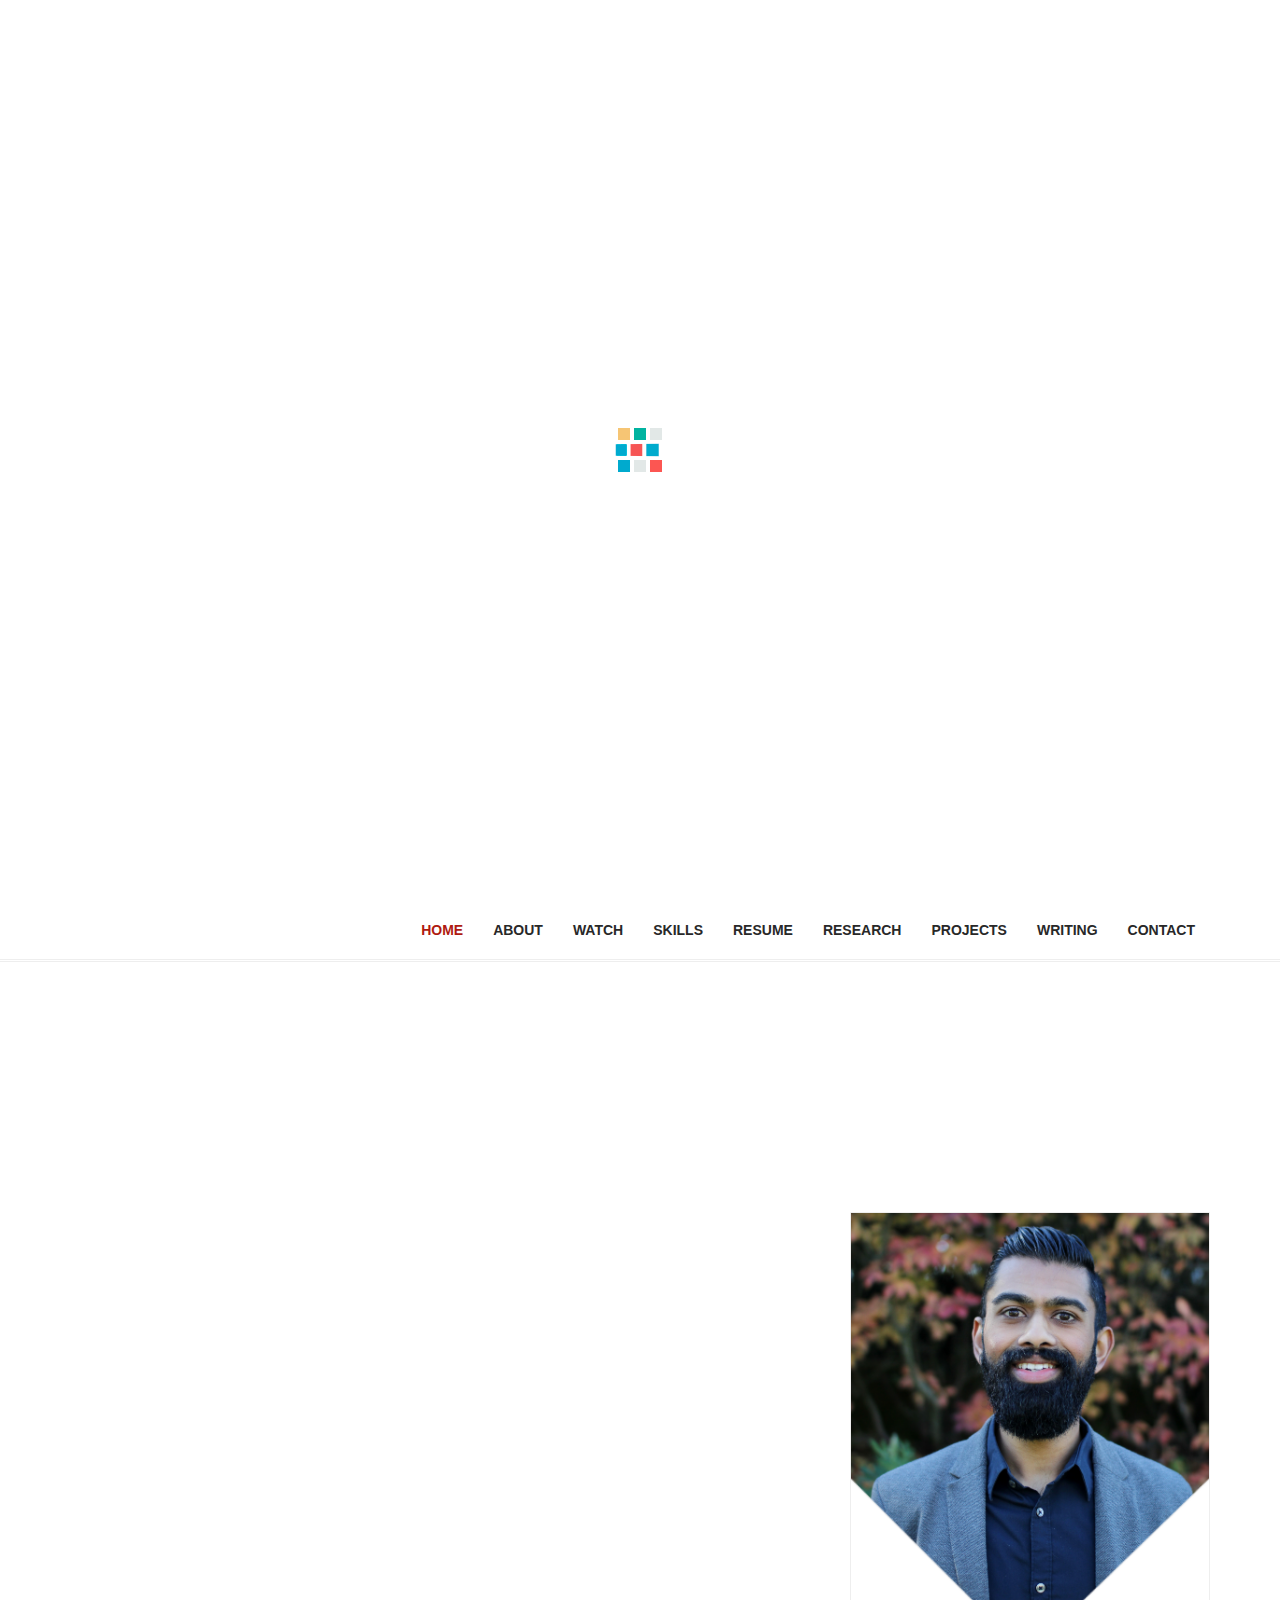
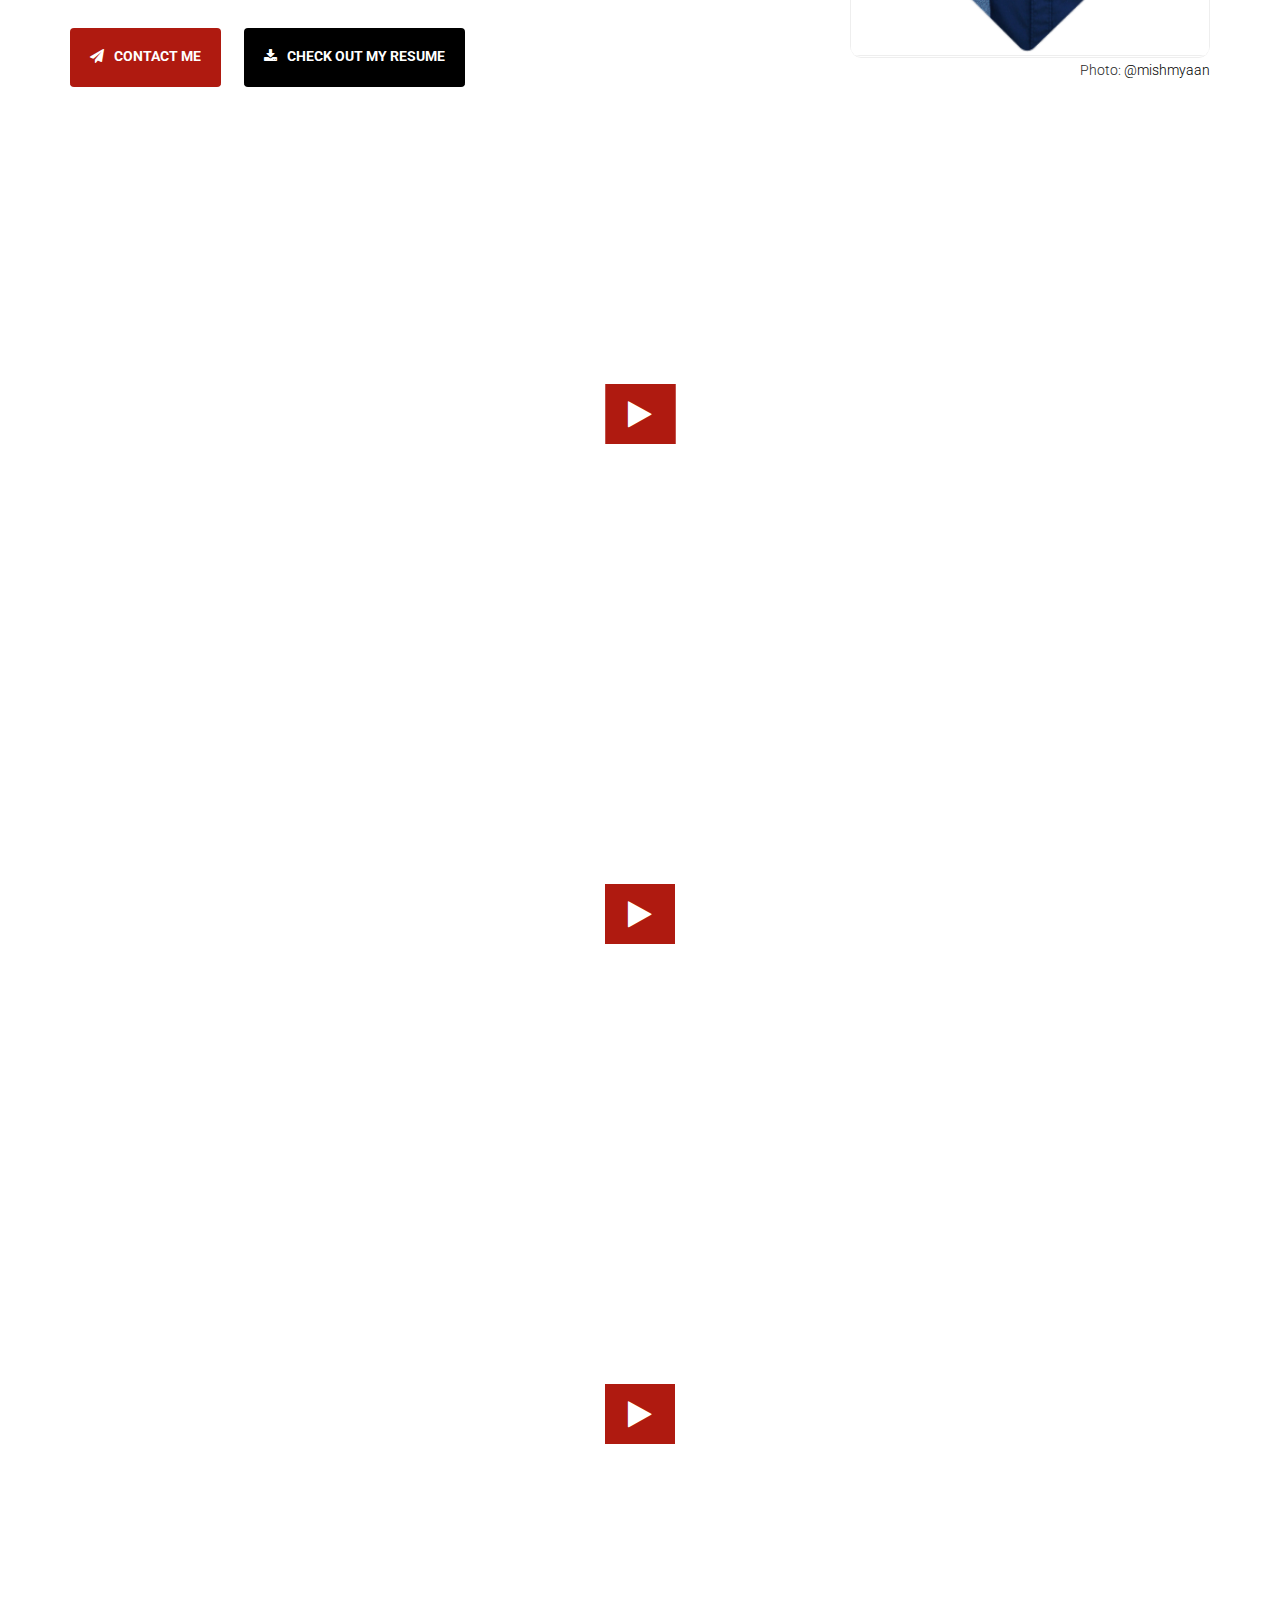
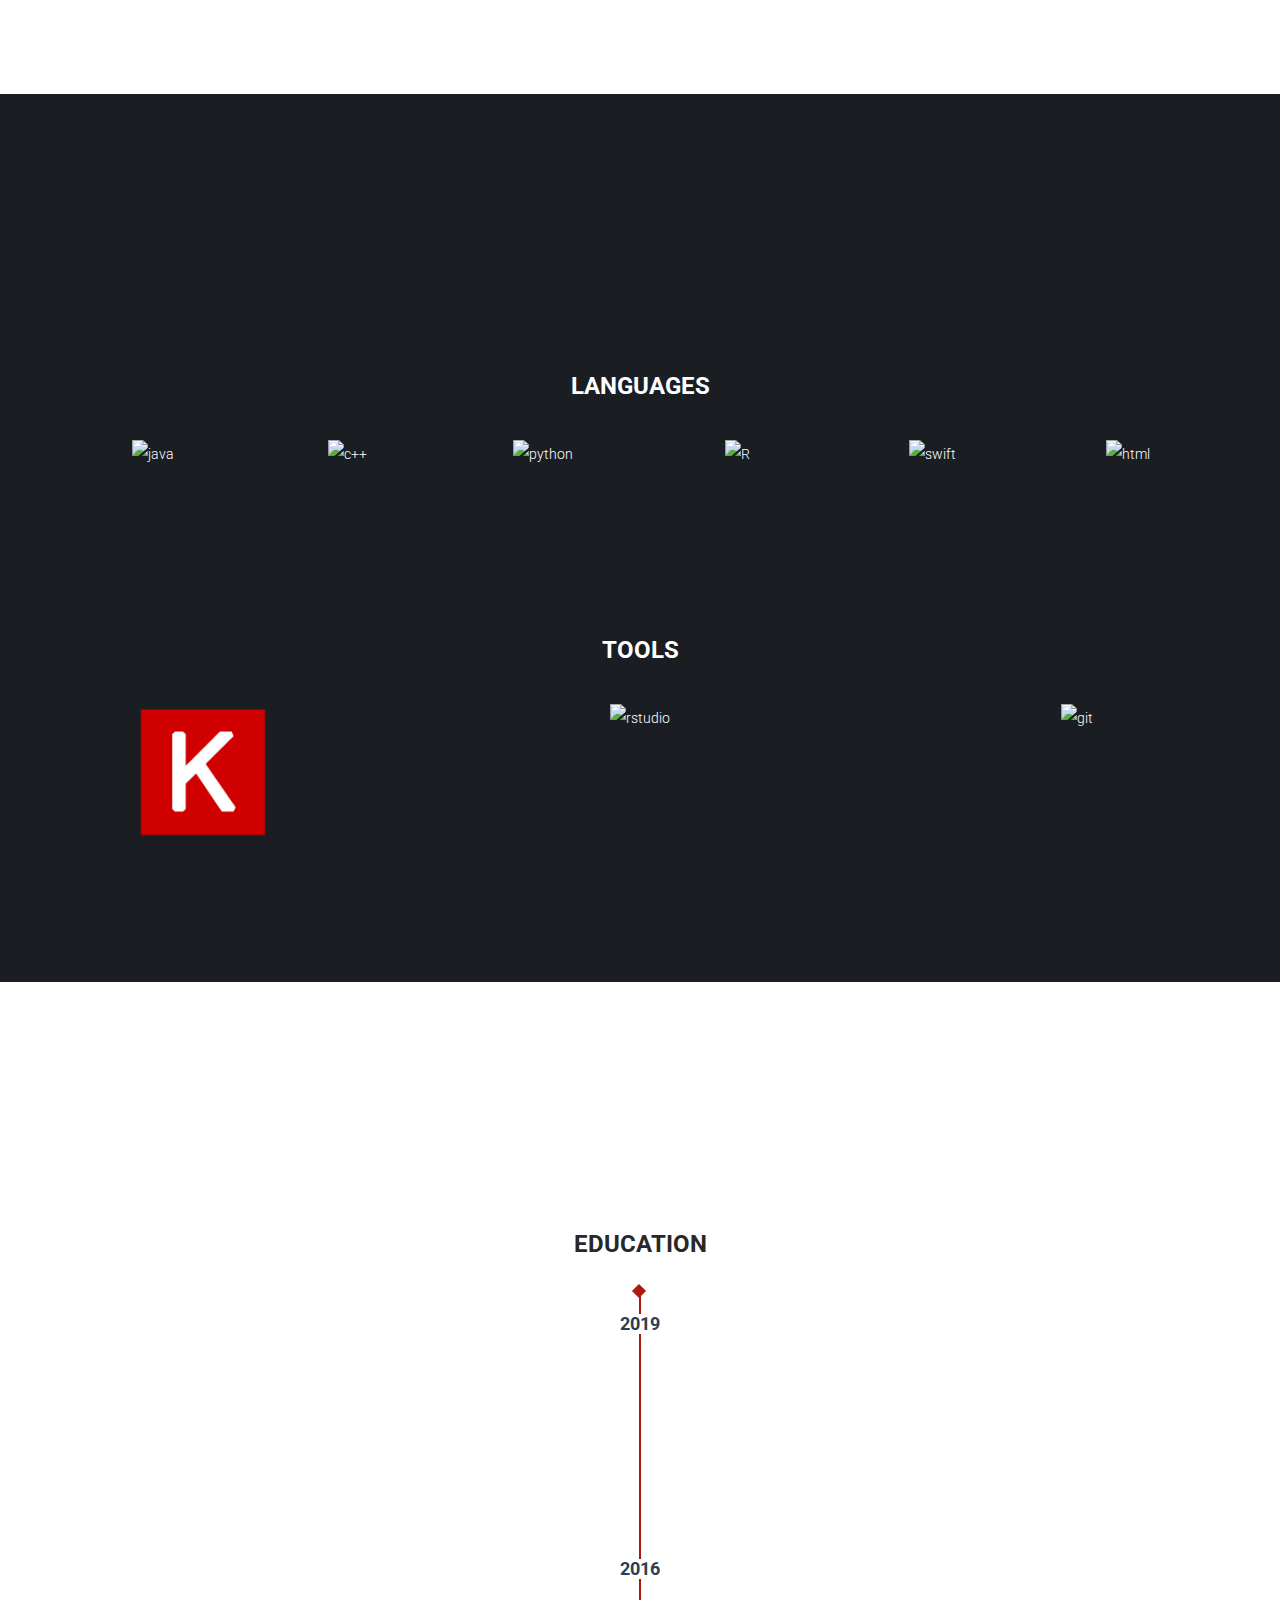
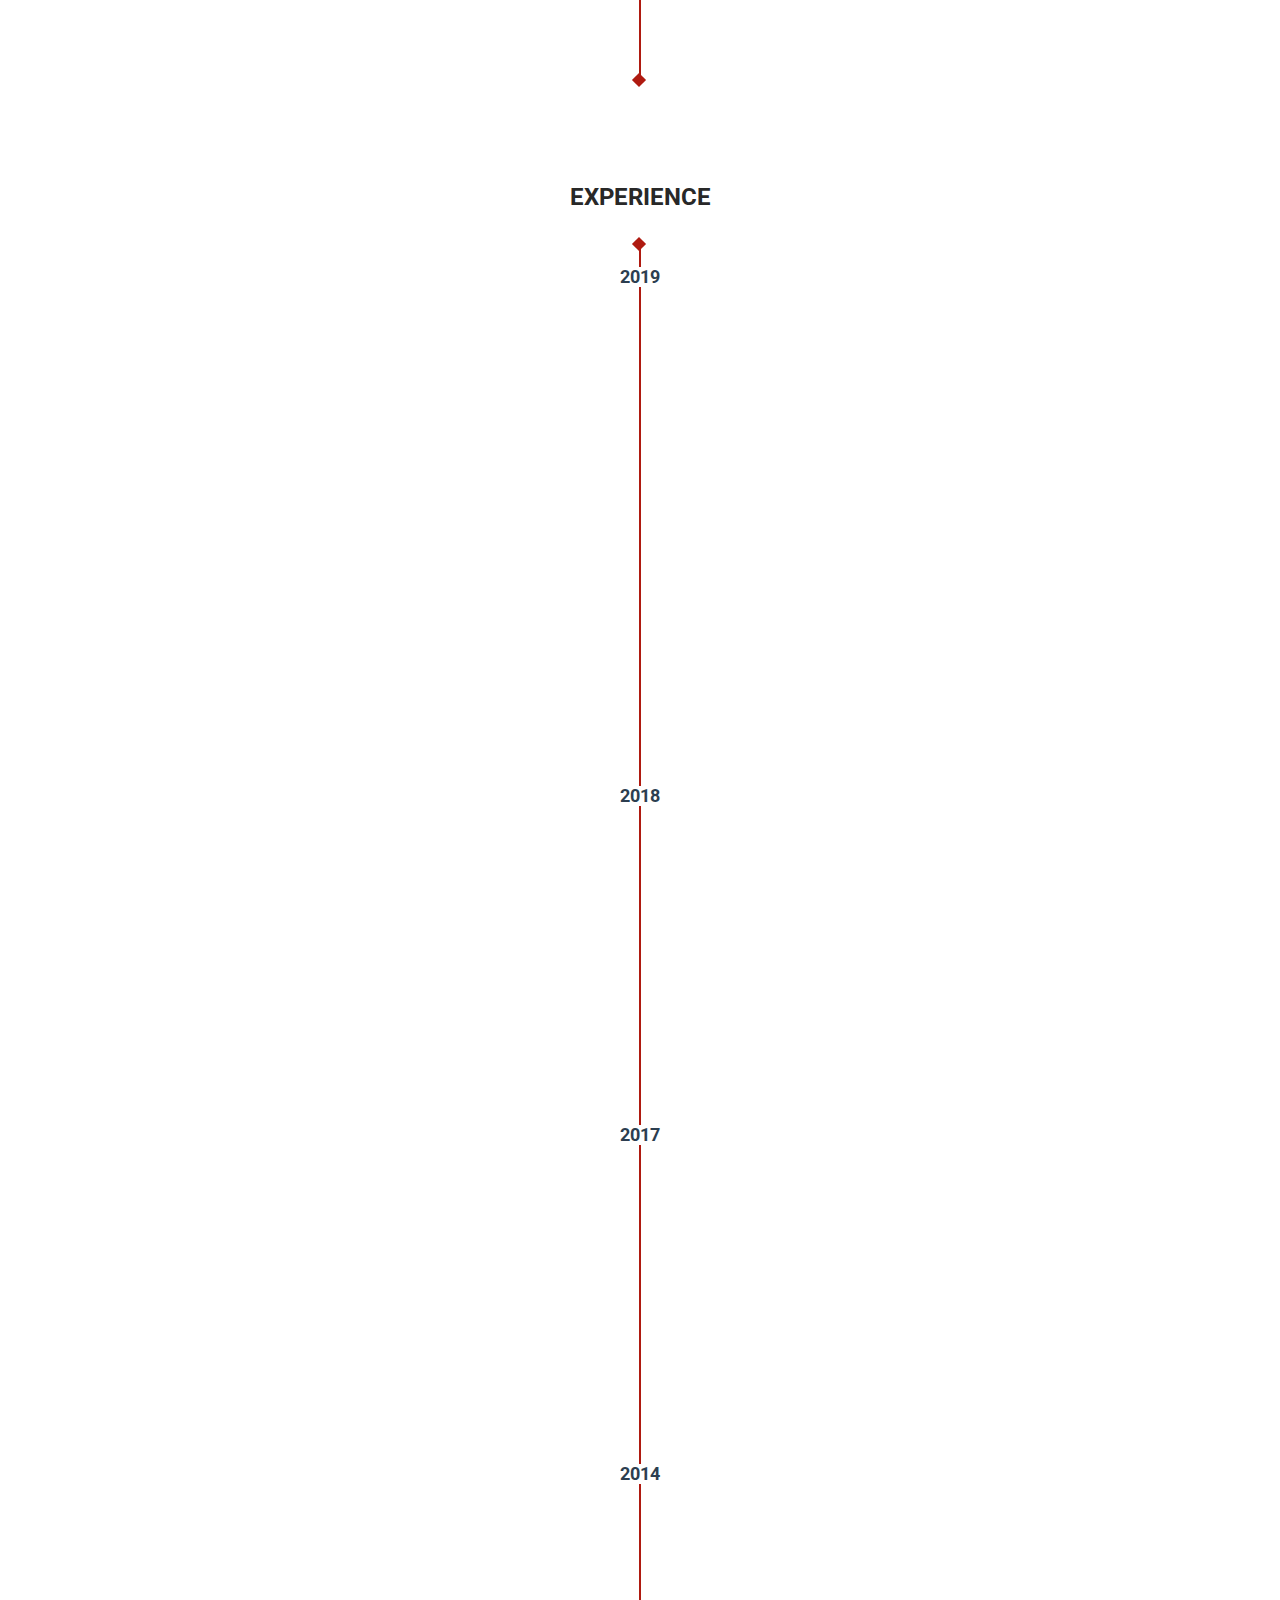
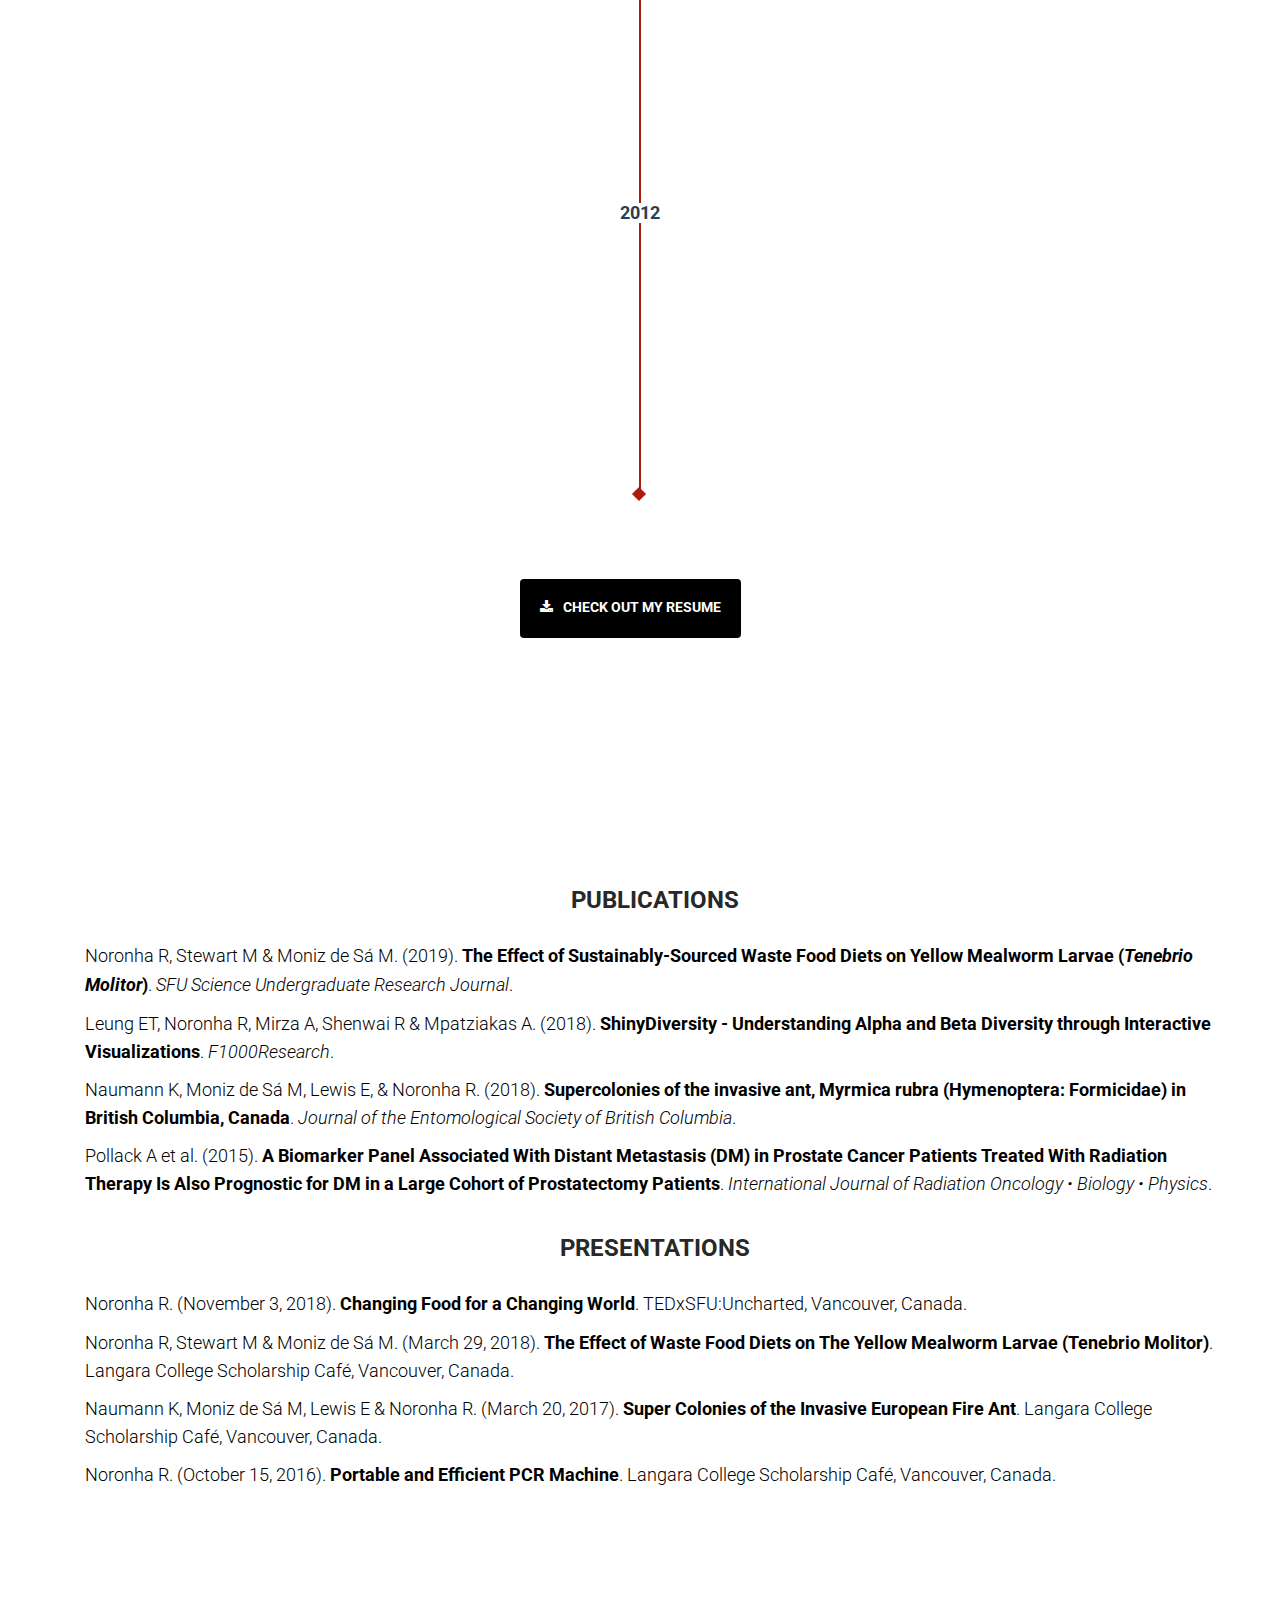
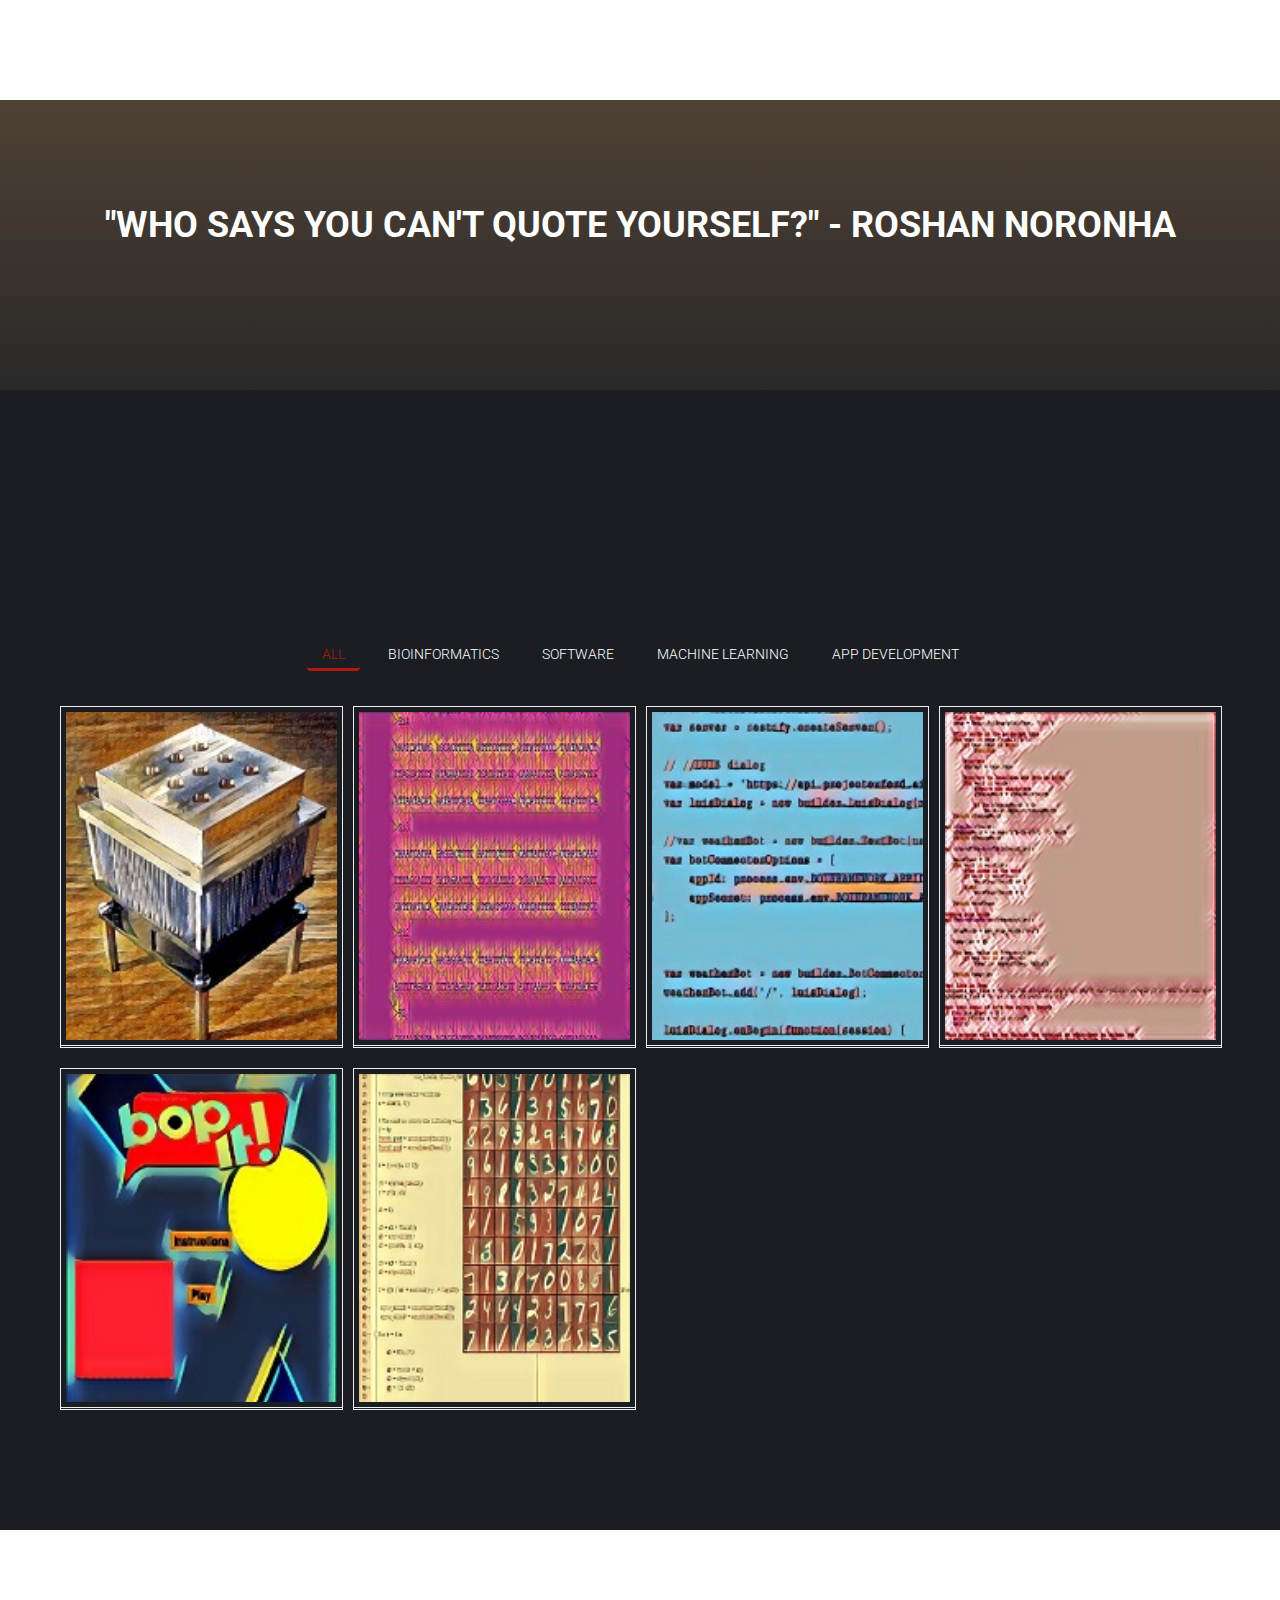
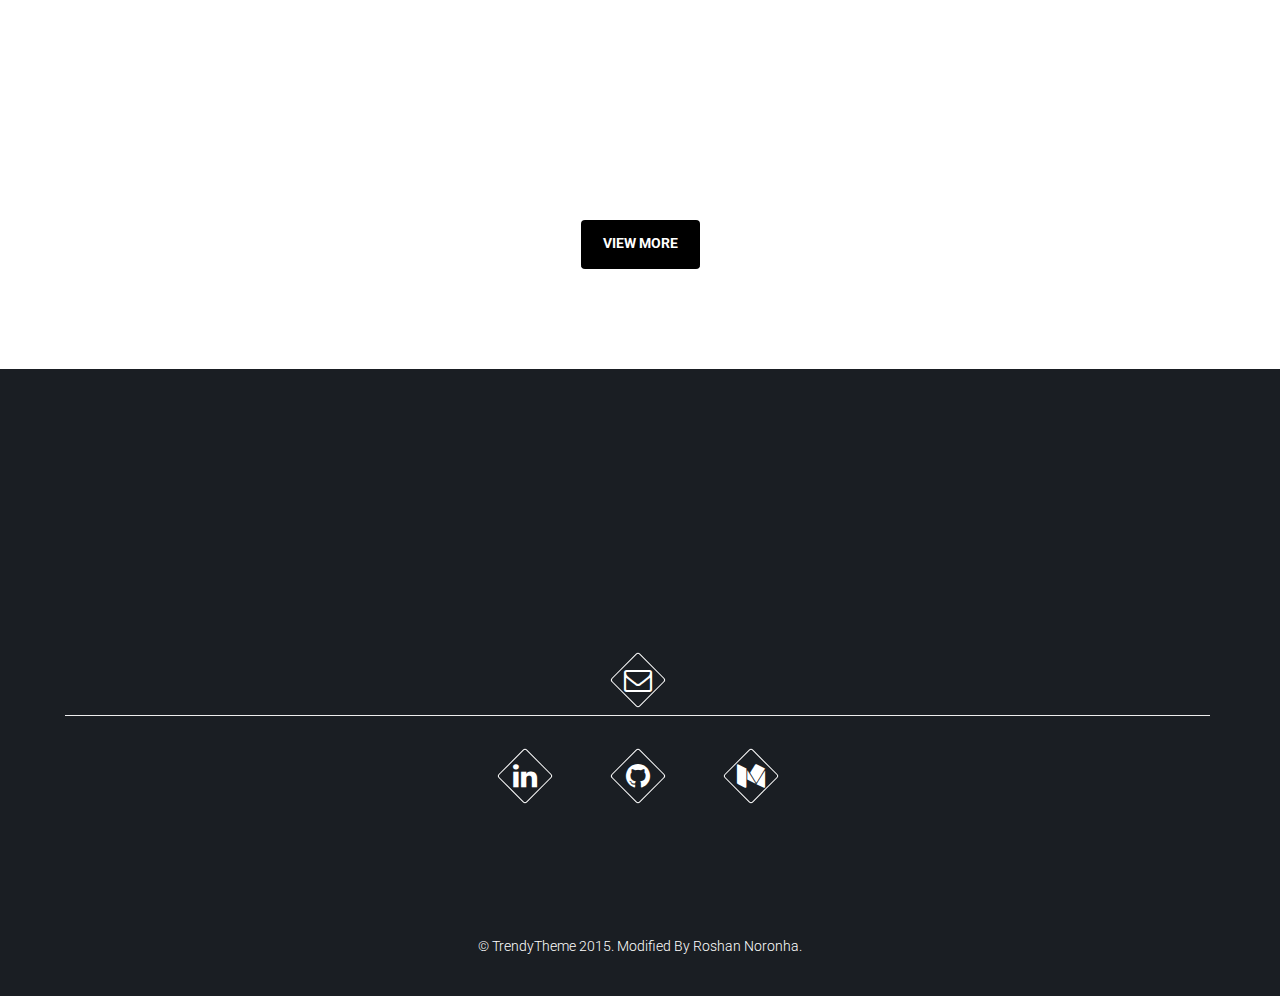
==== index.html @ 516399f1 "Update index.html" ====
<!DOCTYPE html>
<html lang="en">

    <head>
        <meta charset="UTF-8">
        <meta name="viewport" content="width=device-width, initial-scale=1.0">
        <meta name="description" content="Roshan Noronha - Personal Website">
        <meta name="author" content="Roshan Noronha">

        <title>Roshan Noronha</title>

        <!-- Web Fonts -->
            <link href='https://fonts.googleapis.com/css?family=Roboto:400,300,500,700' rel='stylesheet' type='text/css'>
            <!-- Bootstrap core CSS -->
            <link href="assets/bootstrap/css/bootstrap.min.css" rel="stylesheet" media="screen">
            <!-- Font Awesome CSS -->
            <link href="assets/css/font-awesome.min.css" rel="stylesheet" media="screen">
            <!-- Animate css -->
            <link href="assets/css/animate.css" rel="stylesheet">
            <!-- Magnific css -->
            <link href="assets/css/magnific-popup.css" rel="stylesheet">
            <!-- Custom styles CSS -->
            <link href="assets/css/style.css" rel="stylesheet" media="screen">
            <!-- Responsive CSS -->
            <link href="assets/css/responsive.css" rel="stylesheet">

            <link rel="shortcut icon" href="assets/images/logo.png">
            <link rel="apple-touch-icon-precomposed" sizes="144x144" href="assets/images/ico/logo114.png">
            <link rel="apple-touch-icon-precomposed" sizes="114x114" href="assets/images/ico/logo114.png">
            <link rel="apple-touch-icon-precomposed" sizes="72x72" href="assets/images/ico/logo72.png">
            <link rel="apple-touch-icon-precomposed" href="assets/images/ico/logo57.png">
    </head>

    <body>
        <!-- Preloader -->
        <div id="tt-preloader">
            <div id="pre-status">
                <div class="preload-placeholder"></div>
            </div>
        </div>

        <!-- Home Section -->
        <section id="home" class="tt-fullHeight" data-stellar-vertical-offset="50" data-stellar-background-ratio="0.2">
            <div class="intro">
                <h1>Roshan <span>Noronha</span></h1>
                
                <div align = "center">
                     <div class="social-icons">
                        <ul class="list-inline">
                            <li><a href="https://goo.gl/forms/AxntaJwgIn1ms5Uh2" target="_blank"><i class="fa fa-envelope-o"></i></a></li>
                            <hr width = 30%>
                        </ul>
                    </div> <!-- /.social-icons -->
                </div>
                
                <div class="social-icons">
                    <ul class="list-inline">
                        <li><a href="https://linkedin.com/in/roshananoronha" target="_blank"><i class="fa fa-linkedin"></i></a></li>    
                        <li><a href="https://github.com/roshannoronha" target="_blank"><i class="fa fa-github"></i></a></li>
                        <li><a href="https://medium.com/algorithms-for-life" target="_blank"><i class="fa fa-medium"></i></a></li>
                    </ul>
                </div> <!-- /.social-icons -->
            </div>

            <a href = "#about">
              <div class="mouse-icon">
                <div class="wheel"></div>
              </div>
            </a>
        </section>
        <!-- End Home Section -->

        <!-- Navigation -->
        <header class="header">
            <nav class="navbar navbar-custom" role="navigation">
                <div class="container">
                    <div class="navbar-header">
                        <button type="button" class="navbar-toggle" data-toggle="collapse" data-target="#custom-collapse">
                            <span class="sr-only">Toggle navigation</span>
                            <span class="icon-bar"></span>
                            <span class="icon-bar"></span>
                            <span class="icon-bar"></span>
                        </button>
                        <a class="navbar-brand" href="#home"><img src="assets/images/logo.png" alt=""></a>
                    </div>

                    <div class="collapse navbar-collapse" id="custom-collapse">
                        <ul class="nav navbar-nav navbar-right">
                            <li><a href="#home">Home</a></li>
                            <li><a href="#about">About</a></li>
                            <li><a href="#video">Watch</a></li>
                            <li><a href="#skills">Skills</a></li>
                            <li><a href="#resume">Resume</a></li>
                            <li><a href="#research">Research</a></li>
                            <li><a href="#works">Projects</a></li>
                            <li><a href="#blog">Writing</a></li>
                            <!--<li><a href="#insta">Instagram</a></li>-->
                            <li><a href="#contact">Contact</a></li>
                        </ul>
                    </div>
                </div><!-- .container -->
            </nav>
        </header>
        <!-- End Navigation -->

        <!-- About Section -->
        <section id="about" class="about-section section-padding">
          <div class="container">
            <h2 class="section-title wow fadeInUp">About Me</h2>

            <div class="row">

              <div class="col-md-4 col-md-push-8">
                <div class="biography">
                  <div class="myphoto">
                    <img src="assets/images/roshan4.jpg" alt="">
                  </div>
                </div>
                <p align = "right">Photo: <a href = "https://www.instagram.com/mxshellll/" target= "_blank"> @mishmyaan </a></p>
              </div> <!-- col-md-4 -->

              <div class="col-md-8 col-md-pull-4">
                <div class="short-info wow fadeInUp">
                    <font size= "4">
                        <p>I use my education and skills to build a brighter future!</p>
                        <p>As a Simon Fraser University graduate, I hold a Bachelor of Science in Molecular Biology and Biochemistry. Prior to that I received an Associate’s degree in Bioinformatics from Langara College. My time at both institutions really taught me the importance of taking an interdisciplinary approach to science.</p>
                        <p>This approach extends to my work and projects as well. As founder of 
                            <u>
                                <a href="https://entomorrow.github.io/" target="_blank">
                                   EnTomorrow
                                </a>
                            </u>
                            , my team and I study insects to redefine how we can address issues like food shortages, deforestation and plastic pollution.</p>
                        <p>I’ve also been incredibly fortunate to be involved in amazing research. I've been able to combine my knowledge of genomics and computer science to research cancer, ciliopathies and much more.</p>
                        <p>I look forward to hearing from you.</p>
                    </font>
                </div>

                <!--
                <div class="my-signature">
                  <img src="assets/images/sign.png" alt="">
                </div>
                -->
                
                <div class="download-button">
                  <a class="btn btn-info btn-lg" href="https://goo.gl/forms/AxntaJwgIn1ms5Uh2" target="_blank"><i class="fa fa-paper-plane"></i>Contact Me</a>
                  <a class="btn btn-primary btn-lg" link rel="shortcut icon" href="assets/resumes/Roshan Noronha - Resume.pdf" target="_blank"><i class="fa fa-download"></i>Check Out My Resume</a>
                </div>
              </div>

            </div> <!-- /.row -->
          </div> <!-- /.container -->
        </section>
        <!-- End About Section -->

        <!-- Video Section -->
        <section id = "video" class="video-section-3">
          <div class="tf-bg-overlay">
            <div class="container">         
                <div class="video-intro">
                    <a class = "popup-youtube" href = "https://www.youtube.com/watch?v=wnK-IYg--5k"> <i class = "fa fa-play"></i></a>              
                    <h2>TEDxSFU</h2>
                </div>              
            </div>
          </div>        
        </section>
        
         <section id = "video" class="video-section-2">
          <div class="tf-bg-overlay">
            <div class="container">         
                <div class="video-intro">
                    <a class = "popup-youtube" href = "https://www.youtube.com/watch?v=FFd9g2GiATE"> <i class = "fa fa-play"></i></a>              
                    <h2>EnTomorrow</h2>
                </div>              
            </div>
          </div>        
        </section>
        
        <section id = "video" class="video-section">
          <div class="tf-bg-overlay">
            <div class="container">         
                <div class="video-intro-2">
                    <a class = "popup-youtube" href = "https://www.youtube.com/watch?v=7sdqGUvyLeA"> <i class = "fa fa-play"></i></a>              
                    <h2>Portable and Efficent PCR Machine</h2>
                </div>              
            </div>
          </div>        
        </section>
        
        <!-- /.Video Section -->

        <!-- Skills Section -->
        <section id="skills" class="skills-section section-padding">
              <div class="container">
                    <h2 class="section-title wow fadeInUp">Skills</h2>

                    <div class="skill-chart text-center">
                      <h3>Languages</h3>
                    </div>

                    <div class="row more-skill text-center">

                           <div class="col-xs-12 col-sm-4 col-md-2">
                              <div class="chart">
                                    <span class="percent"></span>
                                    <div class="chart-text">
                                      <img src = "assets/images/skillicons/java.png" alt = "java">
                                      <!--<span>Java</span>-->
                                    </div>
                                </div>
                            </div>

                           <div class="col-xs-12 col-sm-4 col-md-2">
                              <div class="chart">
                                    <span class="percent"></span>
                                    <div class="chart-text">
                                      <img src = "assets/images/skillicons/cplusplus.png" alt = "c++">
                                      <!--<span>C++</span>-->
                                    </div>
                                </div>
                            </div>

                            <div class="col-xs-12 col-sm-4 col-md-2">
                              <div class="chart">
                                    <span class="percent"></span>
                                    <div class="chart-text">
                                      <img src = "assets/images/skillicons/python.png" alt = "python">
                                      <!--<span>Python</span>-->
                                    </div>
                                </div>
                            </div>

                            <div class="col-xs-12 col-sm-4 col-md-2">
                              <div class="chart">
                                    <span class="percent"></span>
                                    <div class="chart-text">
                                      <img src = "assets/images/skillicons/r.png" alt = "R">
                                      <!--<span>R</span>-->
                                    </div>
                                </div>
                            </div>

                            <div class="col-xs-12 col-sm-4 col-md-2">
                              <div class="chart">
                                    <span class="percent"></span>
                                    <div class="chart-text">
                                      <img src = "assets/images/skillicons/swift.png" alt = "swift">
                                      <!--<span>Swift</span>-->
                                    </div>
                                </div>
                            </div>

                            <div class="col-xs-12 col-sm-4 col-md-2">
                              <div class="chart">
                                    <span class="percent"></span>
                                    <div class="chart-text">
                                      <img src = "assets/images/skillicons/html.png" alt = "html">
                                      <!--<span>HTML/CSS</span>-->
                                    </div>
                                </div>
                            </div>            
                        </div>
                    </div><!-- /.skill-progress -->

                    <div class="skill-chart text-center">
                      <h3>Tools</h3>
                    </div>
            
                    <div class="row more-skill text-center">
                        
                    <div class="col-xs-12 col-sm-6 col-md-4 three">
                      <div class="chart">
                            <span class="percent"></span>
                            <div class="chart-text">
                              <img src = "assets/images/skillicons/keras.png" alt = "netbeans">
                              <!--<span>Keras</span>-->
                            </div>
                        </div>
                    </div>
                        
                   <div class="col-xs-12 col-sm-6 col-md-4 three">
                      <div class="chart">
                            <span class="percent"></span>
                            <div class="chart-text">
                              <img src = "assets/images/skillicons/rstudio.png" alt = "rstudio">
                              <!--<span>RStudio</span>-->
                            </div>
                        </div>
                    </div>
                        
                    <div class="col-xs-12 col-sm-6 col-md-4 three">
                      <div class="chart">
                            <span class="percent"></span>
                            <div class="chart-text">
                              <img src = "assets/images/skillicons/git.png" alt = "git">
                              <!--<span>Git</span>-->
                            </div>
                        </div>
                    </div>
                        
                </div>
        </section>
        <!-- End Skills Section -->

         <!-- Resume Section -->
        <section id="resume" class="resume-section section-padding">
                <div class="container">
                    <h2 class="section-title wow fadeInUp">Resume</h2>
                    <div class="row">
                        <div class="col-md-12">
                            
                            <section id = resume2>
                                <div class = "resume-title2">
                                    <div class="row">
                                        <div class="col-md-12">
                                            <div class="resume-title">
                                                <h3>Education</h3>
                                            </div>

                                            <div class="resume">
                                                <ul class="timeline">
                                                    
                                                    <li>
                                                        <div class="posted-date">
                                                          <span class="month">2019</span>
                                                        </div><!-- /posted-date -->

                                                        <div class="timeline-panel wow fadeInUp">
                                                            <div class="timeline-content">
                                                                <div class="timeline-heading">
                                                                    <div align = "center">
                                                                        <h3>Bachelor of Science in Molecular Biology and Biochemistry</h3>                                                                    
                                                                        <span>Simon Fraser University, Vancouver, Canada</span>                                                                       
                                                                    </div>
                                                                </div><!-- /timeline-heading -->
                                                                
                                                                <div class="timeline-heading">
                                                                    <div align = "center">
                                                                        <h3>Certificate in Genomics</h3>
                                                                        <span>Simon Fraser University, Vancouver, Canada</span>                                                                       
                                                                    </div>
                                                                    
                                                                </div><!-- /timeline-heading -->
                                                            </div> <!-- /timeline-content -->
                                                        </div> <!-- /timeline-panel -->
                                                    </li>

                                                    <li class="timeline-inverted">
                                                        <div class="posted-date">
                                                          <span class="month">2016</span>
                                                        </div><!-- /posted-date -->

                                                        <div class="timeline-panel wow fadeInUp">
                                                            <div class="timeline-content">
                                                                <div class="timeline-heading">
                                                                    <h3>Associate of Science Degree in Bioinformatics with Co-op</h3>
                                                                    <div align = "center">
                                                                        <span>Langara College, Vancouver, Canada</span>
                                                                    </div>
                                                                </div><!-- /timeline-heading -->                                                              
                                                            </div> <!-- /timeline-content -->
                                                        </div><!-- /timeline-panel -->
                                                    </li>
                                                    
                                                </ul>
                                            </div>
                                        </div>
                                    </div><!-- /row -->
                                </div>
                            </section>

                            <section id = resume1>
                                <div class="resume-title1">
                                    <div class = "row">
                                        <div class = "col-md-12">
                                            <div class = "resume-title1">
                                                 <h3>Experience</h3>
                                            </div>

                                               <div class="resume">
                                                
                                                <ul class="timeline">
                                                    
                                                    <li class = "timeline">
                                                    
                                                        <div class="posted-date">
                                                            <span class="month">2019</span>
                                                        </div><!-- /posted-date -->

                                                        <div class="timeline-panel wow fadeInUp">
                                                            <div class="timeline-content">
                                                                
                                                                <div class="timeline-heading">
                                                                    <div align = "center">
                                                                        <h3>Laboratory Automation Technologist</h3>
                                                                        <span>AbCellera</span>                                                                       
                                                                    </div>
                                                                </div><!-- /timeline-heading -->

                                                                <div class="timeline-body">
                                                                    <div align = "left">
                                                                        <p> •	Transitioned manual workflows to automation by operating lab instruments and applying robotics.</p>
                                                                        <p> •   Tracked samples from multiple projects using in-house and enterprise information management systems. </p>
                                                                        <p> •	Created, tested and validated new automation methods.</p>
                                                                        
                                                                    </div>
                                                                </div>
                                                                
                                                                <div class="timeline-heading">
                                                                    <div align = "center">
                                                                        <h3>Lab Manager</h3>
                                                                        <span>The MAGPIE Research Group</span>                                                                       
                                                                    </div>
                                                                </div><!-- /timeline-heading -->

                                                                <div class="timeline-body">
                                                                    <div align = "left">
                                                                        <p> •	Collaborated with external researchers and assisted with publication and presentation processes. </p>
                                                                        <p> •	Documented financial statements, onboarded new members and coordinated group meetings. </p>
                                                                    </div>
                                                                </div>
                                                            </div> <!-- /timeline-content -->
                                                        </div> <!-- /timeline-panel -->
                                                    </li>

                                                    <li class = "timeline-inverted">
                                                        <div class="posted-date">
                                                            <span class="month">2018</span>
                                                        </div><!-- /posted-date -->

                                                        <div class="timeline-panel wow fadeInUp">
                                                            <div class="timeline-content">
                                                                <div class="timeline-heading">
                                                                    <h3>Research Assistant</h3>
                                                                    <div align = "center">
                                                                        <span>Leroux Laboratory</span>
                                                                    </div>
                                                                </div><!-- /timeline-heading -->

                                                                <div class="timeline-body">
                                                                    <div align = "left">
                                                                        <p>• Applied comparative genomic techniques to identify novel transition zone proteins.</p>
                                                                        <p>• Designed GFP constructs to determine the localization of ciliary proteins in <i>C.elegans.</i></p>
                                                                        <p>• Maintained a variety of <i>C.elegans</i> strains for use in temperature sensitive screens.</p>   
                                                                    </div>
                                                                </div><!-- /timeline-body -->
                                                            </div> <!-- /timeline-content -->
                                                        </div><!-- /timeline-panel -->
                                                    </li>
                                                    
                                                    <li class = "timeline">
                                                        <div class="posted-date">
                                                            <span class="month">2017</span>
                                                        </div><!-- /posted-date -->

                                                        <div class="timeline-panel wow fadeInUp">
                                                            <div class="timeline-content">
                                                                <div class="timeline-heading">
                                                                    <h3>Clean Tech Intern</h3>
                                                                        <div align = "center">
                                                                            <span>Langara College</span>
                                                                        </div>
                                                                </div><!-- /timeline-heading -->

                                                                <div class="timeline-body">
                                                                    <div align = "left">
                                                                        <p>• Designed a one year experiment to determine the feasibility of growing mealworms on a waste food diet.</p>
                                                                        <p>• Tested the effectiveness of biochar purification with respect to nitrogen and ammonia removal.</p>
                                                                        <p>• Supervised a team of seven students in proper lab technique, data collection procedures and presentation skills.</p>
                                                                    </div>
                                                                </div><!-- /timeline-body -->
                                                            </div> <!-- /timeline-content -->
                                                        </div> <!-- /timeline-panel -->
                                                    </li>

                                                   

                                                    <li class = "timeline-inverted">
                                                        <div class="posted-date">
                                                            <span class="month">2014</span>
                                                        </div><!-- /posted-date -->

                                                        <div class="timeline-panel wow fadeInUp">
                                                            <div class="timeline-content">
                                                                <div class="timeline-heading">
                                                                    <h3>Junior Software Engineer</h3>
                                                                        <div align = "center">
                                                                            <span>GenomeDx Biosciences</span>
                                                                        </div>
                                                                </div><!-- /timeline-heading -->

                                                                <div class="timeline-body">
                                                                    <div align = "left">
                                                                        <p>• Collaborated with researchers at the University of Miami and GenomeDx to validate prognostically significant biomarkers.</p>
                                                                        <p>• Utilized visualizations to validate any significant relationships between immuniohistochemical data and gene expression data.</p>
                                                                        <p>• Designed the implementation of the new quality control pipeline with respect to new functionalities.</p>
                                                                    </div>
                                                                </div><!-- /timeline-body -->
                                                            </div> <!-- /timeline-content -->
                                                        </div> <!-- /timeline-panel -->
                                                    </li>

                                                    <li class = "timeline">
                                                        <div class="posted-date">
                                                          <span class="month">2012</span>
                                                        </div><!-- /posted-date -->

                                                        <div class="timeline-panel wow fadeInUp">
                                                            <div class="timeline-content">
                                                                <div class="timeline-heading">
                                                                    <h3>Lab Assistant</h3>
                                                                    <div align = "center">                                                                        
                                                                        <span>Morin Laboratory</span>
                                                                    </div>
                                                                </div><!-- /timeline-heading -->

                                                                <div class="timeline-body">
                                                                    <div align = "left">
                                                                        <p>• Downloaded and installed pipeline analysis tools for a local instance of the Galaxy Bioinformatics web based platform.</p>
                                                                        <p>• Used patient data from BC Cancer Agency to create primers that isolated mutated regions for further study.</p>
                                                                        <p>• Aided in lab tasks such as using an Illumina sequencer, running gels and filling boxes of pipette tips for sterilization.</p>
                                                                    </div>
                                                                </div><!-- /timeline-body -->
                                                            </div> <!-- /timeline-content -->
                                                        </div><!-- /timeline-panel -->
                                                    </li>
                                                </ul>
                                            </div>
                                        </div>
                                    </div>
                                </div>
                            </section>
                    </div><!-- /row -->
                </div><!-- /.container -->
                    
                <div class="download-button">
                    <div align = "center">
                        <a class="btn btn-primary btn-lg" href="assets/resumes/Roshan Noronha - Resume.pdf" target="_blank"><i class="fa fa-download"></i>Check Out My Resume</a>
                    </div>
                </div>

                <section id="research" class="resume-section section-padding">
                    <div class="container">
                        <h2 class="section-title wow fadeInUp">Research</h2>
                        <font size = 4>
                            
                            <div class="resume-title">
                                <h3>Publications</h3>
                            </div>
                            <a href="https://journals.sfu.ca/sfusurj/index.php/journal/article/view/71/45" target="_blank">
                                Noronha R, Stewart M & Moniz de Sá M. (2019). <b>The Effect of Sustainably-Sourced Waste Food Diets on Yellow Mealworm Larvae (<i>Tenebrio Molitor</i>)</b>. <i>SFU Science Undergraduate Research Journal</i>.
                            </a>
                            <p>
                            <p>
                            <a href="https://f1000research.com/articles/7-479/v1" target="_blank">
                                Leung ET, Noronha R, Mirza A, Shenwai R & Mpatziakas A. (2018). <b>ShinyDiversity - Understanding Alpha and Beta Diversity through Interactive Visualizations</b>. <i>F1000Research</i>.
                            </a>
                            <p>
                            <p>
                            <a href="https://journal.entsocbc.ca/index.php/journal/article/view/975" target="_blank">
                                Naumann K, Moniz de Sá M, Lewis E, & Noronha R. (2018). <b>Supercolonies of the invasive ant, Myrmica rubra (Hymenoptera: Formicidae) in British Columbia, Canada</b>. <i>Journal of the Entomological Society of British Columbia</i>.
                            </a>
                            <p>
                            <p>
                            <a href="https://www.redjournal.org/article/S0360-3016(15)01829-5/fulltext" target="_blank">
                                Pollack A et al. (2015). <b>A Biomarker Panel Associated With Distant Metastasis (DM) in Prostate Cancer Patients Treated With Radiation Therapy Is Also Prognostic for DM in a Large Cohort of Prostatectomy Patients</b>. <i>International Journal of Radiation Oncology • Biology • Physics</i>.
                            </a>
                                
                            <div class="resume-title">
                                <br/>
                                <h3>Presentations</h3>
                            </div>
                            
                             <a href="https://www.youtube.com/watch?v=wnK-IYg--5k" target="_blank">
                                Noronha R. (November 3, 2018). <b>Changing Food for a Changing World</b>. TEDxSFU:Uncharted, Vancouver, Canada.
                            </a>
                            <p>
                            <p>                           
                            <a href="assets/images/researchposters/entomorrowResearchPoster.pdf" target="_blank">
                                Noronha R, Stewart M & Moniz de Sá M. (March 29, 2018). <b>The Effect of Waste Food Diets on The Yellow Mealworm Larvae (Tenebrio Molitor)</b>. Langara College Scholarship Café, Vancouver, Canada.
                            </a>
                            <p>
                            <p>
                            <a href="assets/images/researchposters/fireantresearchposter.pdf" target="_blank">
                                Naumann K, Moniz de Sá M, Lewis E & Noronha R. (March 20, 2017). <b>Super Colonies of the Invasive European Fire Ant</b>. Langara College Scholarship Café, Vancouver, Canada.
                            </a>
                            <p>
                            <p>   
                            <a href="assets/images/researchposters/pcrmachineresearchposter.pdf" target="_blank">
                                Noronha R. (October 15, 2016). <b>Portable and Efficient PCR Machine</b>. Langara College Scholarship Café, Vancouver, Canada.
                            </a>
                        </font>
                    </div>
                </section>
            </div>
        </section>
        <!-- End Resume Section -->

         <!-- Hire Section -->
        <section class="hire-section text-center" data-stellar-vertical-offset="50" data-stellar-background-ratio="0.2">
          <div class="hire-section-bg">
            <div class="container">
              <div class="row">
                <div class="col-md-12">
                  <h2>"Who Says you can't quote yourself?" - Roshan Noronha</h2>
                </div><!-- /.col-md-12 -->
              </div><!-- /.row -->
            </div><!-- /.container -->
          </div><!-- /.hire-section-bg -->
        </section>
        <!-- End Hire Section -->

        <!-- Works Section -->
        <section id="works" class="works-section section-padding">
          <div class="container">
            <h2 class="section-title wow fadeInUp">Projects</h2>

            <ul class="list-inline" id="filter">
                <li><a class="active" data-group="all">All</a></li>
                <li><a data-group="bioinformatics">Bioinformatics</a></li>
                <li><a data-group="software">Software</a></li>
                <li><a data-group="machinelearning">Machine Learning</a></li>
                <li><a data-group="app">App Development</a></li>
            </ul>

            <div class="row">
              <div id="grid">
                  
                <div class="portfolio-item col-xs-12 col-sm-4 col-md-3" data-groups='["all", "bioinformatics"]'>
                  <div class="portfolio-bg">
                    <div class="portfolio">
                      <div class="tt-overlay"></div>
                      <div class="links">
                          <div align = "center">
                              <a href="https://medium.com/algorithms-for-life/diy-pcr-introduction-b5af186f03ae" target="_blank"><i class="fa fa-link"></i></a>
                          </div>                               
                      </div><!-- /.links -->
                      <img src="assets/images/portfolioimages/pcrmachine.jpg" alt="image"> 
                      <div class="portfolio-info">
                        <h3>PCR Machine</h3>
                      </div><!-- /.portfolio-info -->
                    </div><!-- /.portfolio -->
                  </div><!-- /.portfolio-bg -->
                </div><!-- /.portfolio-item -->


                <div class="portfolio-item col-xs-12 col-sm-4 col-md-3" data-groups='["all", "software"]'>
                  <div class="portfolio-bg">
                    <div class="portfolio">
                      <div class="tt-overlay"></div>
                      <div class="links">
                        <div align = "center">
                              <a href="https://github.com/rnoronha00/webscraper" target="_blank"><i class="fa fa-link"></i></a>
                          </div>                       
                      </div><!-- /.links -->
                      <img src="assets/images/portfolioimages/webscraper.jpg" alt="image"> 
                      <div class="portfolio-info">
                        <h3>Wikipedia Webscraper</h3>
                      </div><!-- /.portfolio-info -->
                    </div><!-- /.portfolio -->
                  </div><!-- /.portfolio-bg -->
                </div><!-- /.portfolio-item -->
                  
                <div class="portfolio-item col-xs-12 col-sm-4 col-md-3" data-groups='["all", "software"]'>
                  <div class="portfolio-bg">
                    <div class="portfolio">
                      <div class="tt-overlay"></div>
                      <div class="links">
                          <div align = "center">
                              <a href="https://github.com/rnoronha00/WilBur" target="_blank"><i class="fa fa-link"></i></a>
                          </div>
                      </div><!-- /.links -->
                      <img src="assets/images/portfolioimages/wilbur.jpg" alt="image"> 
                      <div class="portfolio-info">
                        <h3>WilBur - WeatherBot</h3>
                      </div><!-- /.portfolio-info -->
                    </div><!-- /.portfolio -->
                  </div><!-- /.portfolio-bg -->
                </div><!-- /.portfolio-item -->
                  
                <div class="portfolio-item col-xs-12 col-sm-4 col-md-3" data-groups='["all", "software", "bioinformatics"]'>
                  <div class="portfolio-bg">
                    <div class="portfolio">
                      <div class="tt-overlay"></div>
                      <div class="links">
                          <div align = "center">
                              <a href="https://github.com/rnoronha00/fastaeditor" target="_blank"><i class="fa fa-link"></i></a>
                          </div>                      
                      </div><!-- /.links -->
                      <img src="assets/images/portfolioimages/fasta.jpg" alt="image"> 
                      <div class="portfolio-info">
                        <h3>Fasta Editor</h3>
                      </div><!-- /.portfolio-info -->
                    </div><!-- /.portfolio -->
                  </div><!-- /.portfolio-bg -->
                </div><!-- /.portfolio-item -->
                
                <div class="portfolio-item col-xs-12 col-sm-4 col-md-3" data-groups='["all", "app", "software"]'>
                  <div class="portfolio-bg">
                    <div class="portfolio">
                      <div class="tt-overlay"></div>
                      <div class="links">
                        <div align = "center">
                              <a href="https://github.com/rnoronha00/bopit" target="_blank"><i class="fa fa-link"></i></a>
                        </div>                        
                      </div><!-- /.links -->
                      <img src="assets/images/portfolioimages/bopit.jpg" alt="image"> 
                      <div class="portfolio-info">
                        <h3>Bop It!</h3>
                      </div><!-- /.portfolio-info -->
                    </div><!-- /.portfolio -->
                  </div><!-- /.portfolio-bg -->
                </div><!-- /.portfolio-item -->
               
                <div class="portfolio-item col-xs-12 col-sm-4 col-md-3" data-groups='["all", "machinelearning"]'>
                  <div class="portfolio-bg">
                    <div class="portfolio">
                      <div class="tt-overlay"></div>
                      <div class="links">
                        <div align = "center">
                              <a href="https://github.com/rnoronha00/Digit-Recognition" target="_blank"><i class="fa fa-link"></i></a>
                        </div>    
                      </div>
                      <img src="assets/images/portfolioimages/digitrecog.jpg" alt="image"> 
                      <div class="portfolio-info">
                        <h3>Digit Recognizer</h3>
                      </div>
                    </div>
                  </div>
                </div>
                 
      <!--
                <div class="portfolio-item col-xs-12 col-sm-4 col-md-3" data-groups='["all", "identety", "web"]'>
                  <div class="portfolio-bg">
                    <div class="portfolio">
                      <div class="tt-overlay"></div>
                      <div class="links">
                        <div align = "center">
                              <a href="#"><i class="fa fa-link"></i></a>
                        </div>    
                      </div>
                      <img src="assets/images/portfolioimages/wilbur.jpg" alt="image"> 
                      <div class="portfolio-info">
                        <h3>Portfolio Title</h3>
                      </div>
                    </div>
                  </div>
                </div>
                  
                <div class="portfolio-item col-xs-12 col-sm-4 col-md-3" data-groups='["all", "design"]'>
                  <div class="portfolio-bg">
                    <div class="portfolio">
                      <div class="tt-overlay"></div>
                      <div class="links">
                       <div align = "center">
                              <a href="#"><i class="fa fa-link"></i></a>
                        </div>    
                      </div>
                      <img src="assets/images/portfolioimages/wilbur.jpg" alt="image"> 
                      <div class="portfolio-info">
                        <h3>Portfolio Title</h3>
                      </div>
                    </div><!-- /.portfolio 
                  </div><!-- /.portfolio-bg 
                </div><!-- /.portfolio-item --> 
                  
              </div><!-- /#grid -->
            </div><!-- /.row  -->
          </div><!-- /.container--> 
        </section><!-- End Works Section -->

        <!-- Blog Section -->
        <section id="blog" class="latest-blog-section section-padding">
          <div class="container">
            <h2 class="section-title wow fadeInUp">Writing</h2>

            <div class="row">
                
              <div id="medium-widget"></div>
    <script src="https://medium-widget.pixelpoint.io/widget.js"></script>
    <script>MediumWidget.Init({renderTo: '#medium-widget', params: {"resource":"https://medium.com/algorithms-for-life","postsPerLine":1,"limit":4,"picture":"small","fields":["description","publishAt"],"ratio":"square"}})</script>

            <!--
              <div class="col-sm-4">
                <article class="blog-post-wrapper">
                  <div class="figure">    
                    <div class="post-thumbnail">
                      <a href="https://goo.gl/FkTwmP" target="_blank"><img src="assets/images/blog/articleOne.jpg" class="img-responsive " alt=""></a>
                    </div>
                      <i class="fa fa-file-photo-o"></i>
                  </div><!-- /.figure 
                  <header class="entry-header">
                    <h2 class="entry-title"><a href="https://goo.gl/FkTwmP" target="_blank" rel="">Galaxy: An Open, Web-based Bioinformatics Platform</a></h2>
                    <hr style = "background-color: black">
                  </header><!-- .entry-header 
                </article>
              </div><!-- /.col-sm-4 
                
              <div class="col-sm-4">
                <article class="blog-post-wrapper">
                  <div class="figure">    
                    <div class="post-thumbnail">
                      <a href="https://goo.gl/XDarfB" target="_blank"><img src="assets/images/blog/articleTwo.jpg" class="img-responsive " alt=""></a>
                    </div>
                      <i class="fa fa-file-photo-o"></i>
                  </div><!-- /.figure 
                  <header class="entry-header">
                    <h2 class="entry-title"><a href="https://goo.gl/XDarfB" target="_blank" rel=""><br>DIY PCR: Arduino Temperature Sensor</a></h2>
                    <hr style = "background-color: black">
                  </header><!-- .entry-header 
                </article>
              </div><!-- /.col-sm-4 
            
              <div class="col-sm-4">
                <article class="blog-post-wrapper">
                  <div class="figure">    
                    <div class="post-thumbnail">
                      <a href="https://goo.gl/2zebyD" target="_blank"><img src="assets/images/blog/articleThree.jpg" class="img-responsive " alt=""></a>
                    </div>
                      <i class="fa fa-file-photo-o"></i>
                  </div><!-- /.figure 
                  <header class="entry-header">
                    <h2 class="entry-title"><a href="https://goo.gl/2zebyD" target="_blank" rel="">Rosalind Walkthrough: Rabbits and Reccurence Relations</a></h2>
                    <hr style = "background-color: black">
                  </header><!-- .entry-header 
                </article>
              </div><!-- /.col-sm-4 
                -->
            </div><!-- /.row -->
            <div class="blog-more text-center">
              <a href="https://medium.com/algorithms-for-life" target="_blank" class="btn btn-primary">View More</a>
            </div>

          </div><!-- /.container -->
        </section><!-- End Blog Section -->
        
       <!-- Instagram Section
        <section id = "insta" class="contact-section section-padding">
            <h2 class="section-title wow fadeInUp">Instagram</h2>
            <div class = "container" >
                <div id = "instafeed" class = "row"></div>
            </div>
            <center>
             <a class="btn btn-info btn-lg" href="https://www.instagram.com/roshananoronha/">See More</a>
            </center>
        </section>
        End Instagram Section -->

        <!-- Contact Section -->
        <section id="contact" class="contact-section section-padding">
          <div class="container">
            <h2 class="section-title wow fadeInUp", color: white>Get in touch</h2>

            <div class="row">
              <div class="col-md-6">
                  <div class="row">
                    <div class="col-sm-7">
                      <div class="location-map">
                        <div id="mapCanvas" class="map-canvas"></div>
                      </div>
                    </div>
                </div>
              </div>
            </div><!-- /.row -->
              
          <div align = "center">
             <div class="social-icons-footer">
                <ul class="list-inline">
                    <li><a href="https://goo.gl/forms/AxntaJwgIn1ms5Uh2" target="_blank"><i class="fa fa-envelope-o"></i></a></li>
                    <hr>
                </ul>
            </div> <!-- /.social-icons -->
          </div>
              
          <div align = "center">
             <div class="social-icons-footer">
                <ul class="list-inline">
                    <li><a href="https://linkedin.com/in/roshananoronha" target="_blank"><i class="fa fa-linkedin"></i></a></li>  
                    <li><a href="https://github.com/roshannoronha" target="_blank"><i class="fa fa-github"></i></a></li>
                    <li><a href="https://medium.com/algorithms-for-life" target="_blank"><i class="fa fa-medium"></i></a></li>
                </ul>
            </div> <!-- /.social-icons -->
          </div>
              
          </div><!-- /.container -->
        </section><!-- End Contact Section -->


        <!-- Footer Section -->
        <footer class="footer-wrapper">
          <div class="container">
            <div class="row">
              <div class="col-md-12">
                <div class="copyright text-center">
                  <p>&copy; TrendyTheme 2015. Modified By Roshan Noronha.</p>
                </div>
              </div>
            </div>
          </div>
        </footer><!-- End Footer Section -->


        <!-- Scroll-up -->
        <div class="scroll-up">
            <a href="#home"><i class="fa fa-angle-up"></i></a>
        </div>

        <!-- Javascript files -->
        <script src="assets/js/jquery.js"></script>
        <script src="assets/bootstrap/js/bootstrap.min.js"></script>
        <script src="assets/js/jquery.stellar.min.js"></script>
        <script src="assets/js/jquery.sticky.js"></script>
        <script src="assets/js/smoothscroll.js"></script>
        <script src="assets/js/wow.min.js"></script>
        <script src="assets/js/jquery.countTo.js"></script>
        <script src="assets/js/jquery.inview.min.js"></script> 
        <script src="assets/js/jquery.easypiechart.js"></script>
        <script src="assets/js/jquery.shuffle.min.js"></script>
        <script src="assets/js/jquery.magnific-popup.min.js"></script>
        <script src="assets/js/froogaloop2.min.js"></script>
        <script src="assets/js/jquery.fitvids.js"></script>
        <script src="https://maps.googleapis.com/maps/api/js?v=3.exp&amp;sensor=false"></script>
        <script src="assets/js/scripts.js"></script>
        <!--<script type="text/javascript" src="assets/js/instafeed.min.js"></script>-->
        <!--<script type="text/javascript" src="assets/js/customInstaFeed.js"></script>-->
      
    </body>
</html>
---- assets/css/style.css ----
/*
    Author: Ahmed Faruk
    Template: I AM X
    Version: 1.0
    URL: http://farukahmed.com
*/


/*
====================================
------------------------------------
    1. General
    2. Typography
    3. Home
    4. Navigation
    5. About
    6. Video
    7. Resume
    8. Skill
    9. Chart
    10. Work
    11. Facts
    12. Blog
    13. Hire
    14. Contact
    15. Footer
-------------------------------------
=====================================
*/

body{
    font-family: 'Roboto', sans-serif;
    line-height: 28px;
    font-weight: 300;
    font-size: 14px;
    color:#282828;
    background-color: #fff;
    -webkit-text-size-adjust: 100%;
    -webkit-overflow-scrolling: touch;
    -webkit-font-smoothing: antialiased !important;
}

body, html{
    overflow-x:hidden;
}

/* Link style
---------------------------------------------------------*/
a {
    color: black;
}
a,
a > * {
    outline: none;
    cursor: pointer;
    text-decoration: none;
}
a:focus,
a:hover {
    outline: none;
    color: #ed4337;
    text-decoration: none;
}


/* Transition elsements
-------------------------------------------------------- */
.navbar a,
.form-control {
	-webkit-transition: all 0.4s ease-in-out 0s;
	   -moz-transition: all 0.4s ease-in-out 0s;
		-ms-transition: all 0.4s ease-in-out 0s;
		 -o-transition: all 0.4s ease-in-out 0s;
			transition: all 0.4s ease-in-out 0s;
}

a,
.btn {
	-webkit-transition: all 0.125s ease-in-out 0s;
	   -moz-transition: all 0.125s ease-in-out 0s;
		-ms-transition: all 0.125s ease-in-out 0s;
		 -o-transition: all 0.125s ease-in-out 0s;
			transition: all 0.125s ease-in-out 0s;
}

/* Reset box-shadow
/* ------------------------------------------------------ */

.btn,
.form-control,
.form-control:hover,
.form-control:focus,
.navbar-custom .dropdown-menu {
	-webkit-box-shadow: none;
			box-shadow: none;
}




/* === Typography === */

h1, h2, h3, h4, h5, h6{
    font-weight: 700;
    margin:0;
    text-transform: uppercase;
}

h1 {
    font-size: 36px;
    line-height: 36px;
}

h2 {
    font-size: 30px;
    line-height: 30px;
}

h3 {
    font-size: 24px;
    line-height: 24px;
}

h4 {
    font-size: 18px;
}

h5 {
    font-size: 14px;
}

h6 {
    font-size     : 12px;
}



/* === FORM STYLE === */
.form-control {
    height: 45px;
    background-color: #f7f7f7;
    border: 1px solid #e8e8e8;
    border-radius: 0;
    box-shadow: none;
}

.form-control:focus {
    border-color: #68c3a3;
    box-shadow: none;
}




/* Alert Style
-----------------------------------------------------*/
.alert {
    padding: 10px 15px;
    margin-top: 20px;
    margin-bottom: 20px;
    border-radius: 0;
}

.alert strong {
  display: inline-block !important;
  margin: 0 !important;
}



/* BUTTON STYLE
-----------------------------------------------------*/
/*common-btn*/
.btn{
    border: 0;
    border-bottom: 3px solid;
    font-weight: 700;
    text-transform: uppercase;
    line-height: 28px;
    padding: 9px 22px;
}

/*large-btn*/
.btn-lg, 
.btn-group-lg>.btn {
    padding: 14px 20px;
    font-size: 14px;
    border-radius: 4px;
}

/*btn-contact*/
.btn-contact{
    background-color: #af1a10;
    border-color: #af1a10;
}

.btn-contact:hover, 
.btn-contact:focus, 
.btn-contact.focus, 
.btn-contact:active, 
.btn-contact.active, 
.open>.dropdown-toggle.btn-contact {
    color: #fff;
    background-color:#ed4337;
    border-color: rgba(51, 51, 51, 0.15);
}

/*btn-primary*/
.btn-primary{
    background-color: black;
    border-color: black;
}

.btn-primary:hover, 
.btn-primary:focus, 
.btn-primary.focus, 
.btn-primary:active, 
.btn-primary.active, 
.open>.dropdown-toggle.btn-primary {
    color: #fff;
    background-color:#292929;
    border-color: rgba(51, 51, 51, 0.15);
    
}

/*btn-info*/
.btn-info{
    background-color: #af1a10;
    border-color: #af1a10;
}

.btn-info:hover, 
.btn-info:focus, 
.btn-info.focus, 
.btn-info:active, 
.btn-info.active, 
.open>.dropdown-toggle.btn-info {
    color: #fff;
    background-color:#ed4337;
    border-color: rgba(51, 51, 51, 0.15);
}

/*btn-default*/
.btn-default {
    background: transparent;
    border: 1px solid #fff;
    color: #fff;
}
.btn-default:hover, 
.btn-default:focus, 
.btn-default.focus, 
.btn-default:active, 
.btn-default.active{
    color: #101010;
    background-color: #fff;
    border-color: #fff;
}


button:focus {
    outline: none;
}


/*IMAGES*/
img {
    width: 100%;
}

hr {
    margin-top: 15px;
    margin-bottom: 15px;
}

.no-padding {
    padding: 0;
}

/* LIST STYLE
-------------------------------------------------- */
ul, ol {
    margin     : 0;
    padding    : 0;
    list-style : none
}


ul.list-check {
    
}

ul.list-check li{
    position: relative;
    font-size: 18px;
    line-height: 32px;
}
ul.list-check li::before {
    content: "\f00c";
    font-family: fontawesome;
    color: #68c3a3;
    margin-right: 10px;
}


/* === MAIN === */
.section-padding {
	padding: 120px 0 100px;
}


/* SECTION TITLE
----------------------------------------------------- */
.section-title {
    margin-bottom: 80px;
    text-align: center;
    font-size: 50px;
    line-height: 50px;
    //color: #FFF;
    position: relative;
}

.section-title::after {
    content: "";
    background: url(../../assets/images/section-divider.png) no-repeat 0 0;
    height: 15px;
    width: 113px;
    position: absolute;
    left: 0;
    right: 0;
    bottom: -40px;
    margin: 0 auto;
}



/* === HOME === */
@media (max-width : 640px) {
    .tt-fullHeight{
        height: 560px !important;
    }
}

#home {
    background: url(../images/home2.jpg) no-repeat center center;
	-webkit-background-attachment: fixed;
    background-attachment: fixed;
	background-color: #222;
	background-size: cover;
	padding: 0;
	position: relative;
}
#home:before {
	content: "";
	background-color: rgba(26, 30, 35, 0.65);
	position: absolute;
	top: 0;
	left: 0;
	width: 100%;
	height: 100%;
}

.intro {
	position: absolute;
	width: 100%;
	top: 50%;
	left: 0;
	text-align: center;
	-webkit-transform: translate(0%, -50%);
	   -moz-transform: translate(0%, -50%);
		-ms-transform: translate(0%, -50%);
		 -o-transform: translate(0%, -50%);
			transform: translate(0%, -50%);
	padding: 0 15px;
}

.intro h1{
	font-size: 120px;
	line-height: 80px;
	margin-bottom: 16px;
	color: #af1a10;
}
.intro h1 span{
	color: black;
}
.intro p{
	color: #f7f7f7;
	margin-bottom: 40px;
}

.intro-sub {
	color: #fff;
	font-size: 24px;
	line-height: 32px;
	font-weight: 700;
	text-transform: uppercase;
	display: block;
	margin-bottom: 20px;
}

/* 
HOME CONTACT
-------------------------------------------*/
#home-contact {
    background: white;
	-webkit-background-attachment: fixed;
    background-attachment: fixed;
	background-size: cover;
	padding: 0;
	position: relative;
}
#home-contact:before {
	content: "";
	position: absolute;
	top: 0;
	left: 0;
	width: 100%;
	height: 100%;
}


/* 
SOCIAL ICON 
-------------------------------------------*/
.social-icons {
    margin-top: 30px;
}
.social-icons a i{
    position: relative;
    color: #fff;
     font-size: 20px;
    margin: 0 30px;
    line-height: 40px;
    text-align: center;
    width: 40px;
    height: 40px;
}

.social-icons a i::before {
    position: relative;
    z-index: 1;
}

.social-icons a i::after {
    position: absolute;
    content: "";
    left: 0;
    top: 0;
    width: 40px;
    height: 40px;
    border: 1px solid #fff;
    border-radius: 3px;
    -webkit-transform: rotate(45deg);
       -moz-transform: rotate(45deg);
        -ms-transform: rotate(45deg);
         -o-transform: rotate(45deg);
            transform: rotate(45deg);
    -webkit-transition: all 300ms;
       -moz-transition: all 300ms;
         -o-transition: all 300ms;
            transition: all 300ms;            
}

.social-icons a i:hover::after{
    background: #af1a10;
    border: 1px solid transparent;
    z-index: 0;
}

/* 
SOCIAL ICON footer
-------------------------------------------*/
.social-icons-footer {
    margin-top: 40px;
}
.social-icons-footer a i{
    position: relative;
    color: white;
    font-size: 28px;
    margin: 0 30px;
    line-height: 40px;
    text-align: center;
    width: 40px;
    height: 40px;
}

.social-icons-footer a i::before {
    position: relative;
    z-index: 1;
}

.social-icons-footer a i::after {
    position: absolute;
    content: "";
    left: 0;
    top: 0;
    width: 40px;
    height: 40px;
    border: 1px solid white;
    border-radius: 3px;
    -webkit-transform: rotate(45deg);
       -moz-transform: rotate(45deg);
        -ms-transform: rotate(45deg);
         -o-transform: rotate(45deg);
            transform: rotate(45deg);
    -webkit-transition: all 300ms;
       -moz-transition: all 300ms;
         -o-transition: all 300ms;
            transition: all 300ms;            
}

.social-icons-footer a i:hover::after{
    background: #af1a10;
    border: 1px solid transparent;
    z-index: 0;
}

/* === NAVIGATION === */
.header {
    border-bottom: 1px solid #eee;
    position: relative;
    width: 100%;
    z-index: 998;
    padding-bottom: 1px;
    background: #fff;
}

.header::after {
    border-bottom:1px solid #eee;
    width: 100%;
    position: absolute;
    content: "";
    height: 2px;
    bottom: 1px;
    left: 0;
}

.navbar-custom {
    border: 0;
    border-radius: 0;
    margin: 0;
    text-transform: uppercase;
    font-family: 'Roboto Condensed', sans-serif;
}


.navbar-custom,
.navbar-custom .dropdown-menu {
    background: #FFF;
    padding: 0;
}

.navbar-custom ul li a span{
    margin-left:5px;
}

.navbar-custom .dropdown-menu {
    margin-top:10px;
    display: block;
    visibility: hidden;
    opacity:0;
    border: 1px solid #ddd;
    border-top: 2px solid #ed4337;
    border-radius: 0;
    border-bottom: 3px double #ddd;
    background-color: #FFFFFF;
    -webkit-transition:all 400ms;
    -moz-transition:all 400ms;
    -o-transition:all 400ms;
    transition:all 400ms;
}

.navbar-right .dropdown-menu {
  right: auto;
  left: 0;
}
.navbar-custom .navbar-nav > li:hover .dropdown-menu{
    display: block;
    opacity:1;
    visibility: visible;
    margin-top:-2px;
}

.navbar-custom .navbar-nav > li > a{
    color: #282828;
    font-size: 14px;
    font-weight: 700;
    padding-top: 20px;
    padding-bottom: 20px;
    text-transform: uppercase;
}

.navbar-custom .dropdown-menu > li{
    border-bottom: 1px solid #F0F0F0;
}

.navbar-custom .dropdown-menu > li:last-child{
    border-bottom: 0;
}

.navbar-custom .dropdown-menu > li > a {
    padding: 10px 20px;
    color: #282828;
    font-size: 14px;
    font-weight: 700;
}

.navbar-custom .nav li.active,
.navbar-custom .nav li a:hover,
.navbar-custom .nav li a:focus,
.navbar-custom .navbar-nav > li.active > a {
    background: none;
    outline: 0;
    color: #af1a10;
}

.navbar-custom .navbar-brand {
    font-weight: 700;
    font-size: 18px;
}

.navbar-custom .nav .open > a,
.navbar-custom .dropdown-menu > li > a:hover,
.navbar-custom .dropdown-menu > li > a:focus {
    background: #f5f5f5;
}

.navbar-custom .navbar-toggle .icon-bar {
    background: #222;
}



/* === About Section === */
.short-info {
    margin-bottom: 40px;
}

.short-info h3 {
    margin-bottom: 30px;
}

.short-info ul {
    margin-top: 10px;
    display:inline-block;
}
.short-info ul li {
    width: 50%;
    float: left;
}

.my-signature{
    margin-bottom: 45px;
}
.my-signature img{
    width: inherit;
}


/*download-button*/
.download-button a {
    margin-right: 20px;
    color: #fff;
}
.download-button a i {
    margin-right: 10px;
}


.biography{
    border-bottom-left-radius: 10px;
    border-bottom-right-radius: 10px;
    border:1px solid #EEEEEE;
    position: relative;
}

.biography::after{
    content: "";
    border-bottom: 1px solid #EEEEEE;
    position: absolute;
    bottom: -3px;
    width: 100%;
    border-radius: 10px;
    height: 20px;
}

.myphoto{
    position: relative;
    background: url(../../assets/images/photo-frame.png) bottom center no-repeat;
    background-size: contain;
}

.myphoto img{
    position: relative;
    z-index: -1;
}

.biography ul{
    padding:25px 20px 30px;
}

.biography ul li{
    padding:5px 0;
    font-size: 16px;
    border-bottom:1px solid #EEEEEE;
}

.biography ul li:last-child{
    border-bottom:0;
}


/* === Video Section === 

.video-section {
    background: url(../images/working.jpg) no-repeat center center;
    -webkit-background-size: cover;
    background-size: cover;
    position: relative;
}
.video-section .tf-bg-overlay {
    min-height: 500px;
}
.video-intro {
    position: absolute;
    top: 50%;
    left: 50%;
    color: #fff;
    padding: 0 20px;
    text-align: center;
    -webkit-transform: translate(-50%, -50%);
    -moz-transform: translate(-50%, -50%);
    -ms-transform: translate(-50%, -50%);
    transform: translate(-50%, -50%);
}

.video-intro a {
    display: inline-block;
    color: #fff;
    width: 70px;
    height: 60px;
    line-height: 60px;
    font-size: 30px;
    border: 1px solid #af1a10 ;
    background-color: #af1a10;
}

.video-intro a:hover {
    color: #fff;
    background-color: #af1a10;
    border: 1px solid white;
}

.video-intro h2 {
    margin-top: 30px;
    text-transform: uppercase;
}
*/

.video-section {
    background: url(assets/images/videoimages/pcrmachine.JPG) no-repeat center center;
    background-attachment: fixed;
    background-size: cover;
    position: relative;
    min-height: 500px;
}

.video-intro {
    position: absolute;
    top: 50%;
    left: 50%;
    color: #fff;
    padding: 0 20px;
    text-align: center;
    -webkit-transform: translate(-50%, -50%);
    -moz-transform: translate(-50%, -50%);
    -ms-transform: translate(-50%, -50%);
    transform: translate(-50%, -50%);
}

.video-intro a {
    display: inline-block;
    color: #fff;
    width: 70px;
    height: 60px;
    line-height: 60px;
    font-size: 30px;
    border: 1px solid #af1a10 ;
    background-color: #af1a10;
}
.video-intro a:hover {
    color: #fff;
    background-color: #af1a10;
    border: 1px solid white;
}

.video-intro h2 {
    margin-top: 30px;
    text-transform: uppercase;
}

/*---*/
.video-section-2 {
    background: url(../../assets/images/videoimages/wastetoworms.JPG) no-repeat center center;
    background-attachment: fixed;
    background-size: cover;
    position: relative;
    min-height: 500px;
}

.video-intro-2 {
    position: absolute;
    top: 50%;
    left: 50%;
    color: #fff;
    padding: 0 20px;
    text-align: center;
    -webkit-transform: translate(-50%, -50%);
    -moz-transform: translate(-50%, -50%);
    -ms-transform: translate(-50%, -50%);
    transform: translate(-50%, -50%);
}

.video-intro-2 a {
    display: inline-block;
    color: #fff;
    width: 70px;
    height: 60px;
    line-height: 60px;
    font-size: 30px;
    border: 1px solid #af1a10 ;
    background-color: #af1a10;
}
.video-intro-2 a:hover {
    color: #fff;
    background-color: #af1a10;
    border: 1px solid white;
}

.video-intro-2 h2 {
    margin-top: 30px;
    text-transform: uppercase;
}

/*---*/
.video-section-3 {
    background: url(../../assets/images/videoimages/tedxsfu.jpg) no-repeat center center;
    background-attachment: fixed;
    background-size: cover;
    position: relative;
    min-height: 500px;
}

.video-intro-3 {
    position: absolute;
    top: 50%;
    left: 50%;
    color: #fff;
    padding: 0 20px;
    text-align: center;
    -webkit-transform: translate(-50%, -50%);
    -moz-transform: translate(-50%, -50%);
    -ms-transform: translate(-50%, -50%);
    transform: translate(-50%, -50%);
}

.video-intro-3 a {
    display: inline-block;
    color: #fff;
    width: 70px;
    height: 60px;
    line-height: 60px;
    font-size: 30px;
    border: 1px solid #af1a10 ;
    background-color: #af1a10;
}
.video-intro-3 a:hover {
    color: #fff;
    background-color: #af1a10;
    border: 1px solid white;
}

.video-intro-3 h2 {
    margin-top: 30px;
    text-transform: uppercase;
}

/* === Resume Section === */

/*---------------------------------------------------------
Resume Timeline
-----------------------------------------------------------*/
/* === Resume Section === */

/*---------------------------------------------------------
Resume Timeline
-----------------------------------------------------------*/
.resume-title h3{
    text-align: center;
}
.resume-section {
    margin-bottom: 0px;
}
.resume-section > div > div:nth-of-type{
    margin-bottom: 50px;
}
.resume-title{
    margin-bottom: 30px;
}
.timeline {
    position: relative;
    padding: 0px;
    list-style: none;
}

.resume{
    position: relative;
}

.resume:before{
    content: "";
    position: absolute;
    width: 10px;
    height: 10px;
    background-color: #af1a10;
    left: 50%;
    margin-left: -6px;
    -webkit-transform: rotate(45deg);
       -moz-transform: rotate(45deg);
        -ms-transform: rotate(45deg);
         -o-transform: rotate(45deg);
            transform: rotate(45deg);
}

.resume:after{
    content: "";
    position: absolute;
    bottom: 0px;
    width: 10px;
    height: 10px;
    background-color: #af1a10;
    left: 50%;
    margin-left: -6px;
    -webkit-transform: rotate(45deg);
       -moz-transform: rotate(45deg);
        -ms-transform: rotate(45deg);
         -o-transform: rotate(45deg);
            transform: rotate(45deg);
}

.timeline:before {
    content: "";
    position: absolute;
    top: 0;
    bottom: 0;
    width: 2px;
    margin-left: -1.5px;
    background-color: #af1a10;   
}

.timeline:before {
    content: "";
    position: absolute;
    top: 0;
    bottom: 0;
    width: 2px;
    margin-left: -1.5px;
    background-color: #af1a10;

}

.timeline>li {
    position: relative;
    margin-bottom: 50px;
    min-height: 50px;
}

.timeline>li:before,
.timeline>li:after {
    content: " ";
    display: table;
}

.timeline>li:after {
    clear: both;
}

.timeline>li .timeline-panel {
    float: left;
    position: relative;
    width: 100%;
}

.timeline-content{
    padding:5px 20px 0 20px;
}

.timeline>li .timeline-panel:before {
    right: auto;
    left: -15px;
    border-right-width: 15px;
    border-left-width: 0;
}

.timeline>li .timeline-panel:after {
    right: auto;
    left: -14px;
    border-right-width: 14px;
    border-left-width: 0;
}

.timeline>li .posted-date {
    position: relative;
    text-align: center;
    background-color: #fff;
    left: 20px;
}


.timeline>li .posted-date .month {
    font-size: 18px;
    line-height: 20px;
    font-weight: 700;
    display: block;
    color: #2c3e50;
    top: 0;
    float: left;
}

.timeline>li.timeline-inverted>.timeline-panel {
    float: right;
    text-align: left;
    
}

.timeline>li.timeline-inverted>.timeline-panel:before {
    right: auto;
    left: -15px;
    border-right-width: 15px;
    border-left-width: 0;
    
}

.timeline>li.timeline-inverted>.timeline-panel:after {
    right: auto;
    left: -14px;
    border-right-width: 14px;
    border-left-width: 0;
 
}

.timeline>li:last-child {
    margin-bottom: 50px;
}

.timeline-heading h3 {
    font-size: 20px;
    line-height: 28px;
}
.timeline-heading span{
    display: block;
    font-weight: 700;
    margin-bottom: 20px;
}

@media(min-width:992px) {
.timeline:before {
    left: 50%;
}

.timeline>li {
    margin-bottom: 15px;
    min-height: 0px;
}

.timeline>li .posted-date {
    position: absolute;
    text-align: center;
    background-color: #fff;
}

.timeline>li .timeline-panel {
    float: left;
    width: 43%;
    text-align: right;
    border: 1px solid black;
    position: relative;
    
}

.timeline-content{
    position: relative;
    padding: 24px;
    background-color: #fff;
    -webkit-transition:all 400ms;
    -moz-transition:all 400ms;
    -o-transition:all 400ms;
    transition: all 400ms;
}

.timeline-content::after{
    border: 1px solid black;
    width: 100%;
    position: absolute;
    content: "";
    bottom: -3px;
    height:10px;
    left: 0;
    z-index: -1;
}

.timeline>li .timeline-content:hover {
    background: ;
    color: black;
}

.timeline>li .timeline-panel::before,
.timeline>li.timeline-inverted .timeline-panel::before {
    content: "";
    top: 25px;
    position: absolute;
    border-top: 10px solid transparent;
    border-bottom: 10px solid transparent;
}
.timeline>li .timeline-panel::before {
    left: 100%;
    border-left: 12px solid black;
    -webkit-transition:all 400ms;
    -moz-transition:all 400ms;
    -o-transition:all 400ms;
    transition: all 400ms;
}
.timeline>li .timeline-panel:hover::before {
    border-left: 12px solid #af1a10;
}

.timeline>li.timeline-inverted .timeline-panel::before {
    right: 100%;
    border-right: 12px solid black;
    -webkit-transition:all 400ms;
    -moz-transition:all 400ms;
    -o-transition:all 400ms;
    transition: all 400ms;
    
}
.timeline>li.timeline-inverted .timeline-panel:hover::before {
    border-right: 12px solid #af1a10;
    border-left: 0;
    
}

.timeline>li .timeline-panel::after,
.timeline>li.timeline-inverted .timeline-panel::after {
    content: "";
    top: 25px;
    position: absolute;
    border-top: 10px solid transparent;
    border-bottom: 10px solid transparent;
}
.timeline>li .timeline-panel::after {
    left: 100%;
    margin-left: -2px;
    border-left: 12px solid #FFFFFF;
    -webkit-transition:all 400ms;
    -moz-transition:all 400ms;
    -o-transition:all 400ms;
    transition: all 400ms;
}
.timeline>li .timeline-panel:hover::after {
    border-left: 12px solid #af1a10;
}

.timeline>li.timeline-inverted .timeline-panel::after {
    right: 100%;
    margin-right:-2px;
    border-right: 12px solid #FFFFFF;
    -webkit-transition:all 400ms;
    -moz-transition:all 400ms;
    -o-transition:all 400ms;
    transition: all 400ms;
 
}
.timeline>li.timeline-inverted .timeline-panel:hover::after {
    border-right: 12px solid #af1a10;
    border-left: 0;
  
}

.timeline>li .posted-date {
    left: 50%;
    width: 120px;
    margin-left: -60px;
    margin-top: 28px;
    
}
.timeline>li .posted-date .month {
    float: none;
    
}
}
/**resume 1**/
.resume-title1 h3{
    text-align: center;
}
.resume-section1 > div > div{
    margin-bottom: 60px;
}
.resume-section2 > div > div:nth-of-type(2){
    margin-bottom: 0;
}
.resume-title1{
    margin-bottom: 30px;
}
.timeline1 {
    position: relative;
    padding: 0px;
    list-style: none;
}

.resume1{
    position: relative;
}

.resume1:before{
    content: "";
    position: absolute;
    top: -8px;
    width: 10px;
    height: 10px;
    background-color: #e1e1e1;
    left: 50%;
    margin-left: -6px;
    -webkit-transform: rotate(45deg);
       -moz-transform: rotate(45deg);
        -ms-transform: rotate(45deg);
         -o-transform: rotate(45deg);
            transform: rotate(45deg);
}

.resume1:after{
    content: "";
    position: absolute;
    bottom: -8px;
    width: 10px;
    height: 10px;
    background-color: #e1e1e1;
    left: 50%;
    margin-left: -6px;
    -webkit-transform: rotate(45deg);
       -moz-transform: rotate(45deg);
        -ms-transform: rotate(45deg);
         -o-transform: rotate(45deg);
            transform: rotate(45deg);
}


.timeline1:before {
    content: "";
    position: absolute;
    top: 0;
    bottom: 0;
    width: 2px;
    margin-left: -1.5px;
    background-color: #af1a10;   
}

.timeline1>li {
    position: relative;
    margin-bottom: 50px;
    min-height: 50px;
}

.timeline1>li:before,
.timeline1>li:after {
    content: " ";
    display: table;
}

.timeline1>li:after {
    clear: both;
}

.timeline1>li .timeline-panel1 {
    float: left;
    position: relative;
    width: 100%;
}

.timeline-content1{
    padding:5px 20px 0 20px;
}

.timeline1>li .timeline-panel1:before {
    right: auto;
    left: -15px;
    border-right-width: 15px;
    border-left-width: 0;
}

.timeline1>li .timeline-panel1:after {
    right: auto;
    left: -14px;
    border-right-width: 14px;
    border-left-width: 0;
}

.timeline1>li .posted-date1 {
    position: relative;
    text-align: center;
    background-color: #fff;
    left: 20px;
}


.timeline1>li .posted-date1 .month {
    font-size: 18px;
    line-height: 20px;
    font-weight: 700;
    display: block;
    color: #2c3e50;
    top: 0;
    float: left;
}

.timeline1>li.timeline-inverted1>.timeline-panel1 {
    float: right;
    text-align: left;
    
}

.timeline1>li.timeline-inverted1>.timeline-panel1:before {
    right: auto;
    left: -15px;
    border-right-width: 15px;
    border-left-width: 0;
    
}

.timeline1>li.timeline-inverted1>.timeline-panel1:after {
    right: auto;
    left: -14px;
    border-right-width: 14px;
    border-left-width: 0;
 
}

.timeline1>li:last-child {
    margin-bottom: 50px;
}

.timeline-heading1 h3 {
    font-size: 20px;
    line-height: 28px;
}
.timeline-heading1 span{
    display: block;
    font-weight: 700;
    margin-bottom: 20px;
}

@media(min-width:992px) {
.timeline1:before {
    left: 50%;
}

.timeline1>li {
    margin-bottom: 15px;
    min-height: 0px;
}

.timeline1>li .posted-date1 {
    position: absolute;
    text-align: center;
    background-color: #fff;
}

.timeline1>li .timeline-panel1 {
    float: left;
    width: 43%;
    text-align: right;
    border: 1px solid black;
    position: relative;
    
}

.timeline-content1{
    position: relative;
    padding: 24px;
    background-color: #fff;
    -webkit-transition:all 400ms;
    -moz-transition:all 400ms;
    -o-transition:all 400ms;
    transition: all 400ms;
}

.timeline-content1::after{
    border: 1px solid black;
    width: 100%;
    position: absolute;
    content: "";
    bottom: -3px;
    height:10px;
    left: 0;
    z-index: -1;
}

.timeline1>li .timeline-content1:hover {
    background: ;
    color: black;
}

.timeline1>li .timeline-panel1::before,
.timeline1>li.timeline-inverted1 .timeline-panel1::before {
    content: "";
    top: 25px;
    position: absolute;
    border-top: 10px solid transparent;
    border-bottom: 10px solid transparent;
}
.timeline1>li .timeline-panel1::before {
    left: 100%;
    border-left: 12px solid black;
    -webkit-transition:all 400ms;
    -moz-transition:all 400ms;
    -o-transition:all 400ms;
    transition: all 400ms;
}
.timeline1>li .timeline-panel1:hover::before {
    border-left: 12px solid #af1a10;
}

.timeline1>li.timeline-inverted1 .timeline-panel1::before {
    right: 100%;
    border-right: 12px solid black;
    -webkit-transition:all 400ms;
    -moz-transition:all 400ms;
    -o-transition:all 400ms;
    transition: all 400ms;
    
}
.timeline1>li.timeline-inverted1 .timeline-panel1:hover::before {
    border-right: 12px solid #af1a10;
    border-left: 0;
    
}

.timeline1>li .timeline-panel1::after,
.timeline1>li.timeline-inverted1 .timeline-panel1::after {
    content: "";
    top: 25px;
    position: absolute;
    border-top: 10px solid transparent;
    border-bottom: 10px solid transparent;
}
.timeline1>li .timeline-panel1::after {
    left: 100%;
    margin-left: -2px;
    border-left: 12px solid #FFFFFF;
    -webkit-transition:all 400ms;
    -moz-transition:all 400ms;
    -o-transition:all 400ms;
    transition: all 400ms;
}
.timeline1>li .timeline-panel1:hover::after {
    border-left: 12px solid #af1a10;
}

.timeline1>li.timeline-inverted1 .timeline-panel1::after {
    right: 100%;
    margin-right:-2px;
    border-right: 12px solid #FFFFFF;
    -webkit-transition:all 400ms;
    -moz-transition:all 400ms;
    -o-transition:all 400ms;
    transition: all 400ms;
 
}
.timeline1>li.timeline-inverted1 .timeline-panel1:hover::after {
    border-right: 12px solid #af1a10;
    border-left: 0;
  
}

.timeline1>li .posted-date1 {
    left: 50%;
    width: 120px;
    margin-left: -60px;
    margin-top: 28px;
    
}
.timeline1>li .posted-date1 .month {
    float: none;
    
}

/**endresume1**/

}

/**resume2**/
     
.resume-title2 h3{
    text-align: center;
    
}
.resume-section2 > div > div{
    margin-bottom: 0px;    
}
.resume-section2 > div > div:nth-of-type(2){
    margin-bottom: 10px;
}
.resume-title2{
    margin-bottom: 50px;    
}
    
.timeline2 {
    position: relative;
    padding: 0px;
    list-style: none;
}

.resume2{
    position: relative;
}

.resume2:before{
    content: "";
    position: absolute;
    top: -8px;
    width: 10px;
    height: 10px;
    background-color: #af1a10;
    left: 50%;
    margin-left: -6px;
    -webkit-transform: rotate(45deg);
       -moz-transform: rotate(45deg);
        -ms-transform: rotate(45deg);
         -o-transform: rotate(45deg);
            transform: rotate(45deg);
}

.resume2:after{
    content: "";
    position: absolute;
    bottom: -8px;
    width: 10px;
    height: 10px;
    background-color: #af1a10;
    left: 50%;
    margin-left: -6px;
    -webkit-transform: rotate(45deg);
       -moz-transform: rotate(45deg);
        -ms-transform: rotate(45deg);
         -o-transform: rotate(45deg);
            transform: rotate(45deg);
}

.timeline2:before {
    content: "";
    position: absolute;
    top: 0;
    bottom: 0;
    width: 2px;
    margin-left: -1.5px;
    background-color: #af1a10;
}


.timeline2>li {
    position: relative;
    margin-bottom: 50px;
    min-height: 50px;
}

.timeline2>li:before,
.timeline2>li:after {
    content: " ";
    display: table;
}

.timeline2>li:after {
    clear: both;
}

.timeline2>li .timeline-panel2 {
    float: left;
    position: relative;
    width: 100%;
}

.timeline-content2{
    padding:5px 20px 0 20px;
}

.timeline2>li .timeline-panel2:before {
    right: auto;
    left: -15px;
    border-right-width: 15px;
    border-left-width: 0;
}

.timeline2>li .timeline-panel2:after {
    right: auto;
    left: -14px;
    border-right-width: 14px;
    border-left-width: 0;
}

.timeline2>li .posted-date2 {
    position: relative;
    text-align: center;
    background-color: #fff;
    left: 20px;
}


.timeline2>li .posted-date2 .month {
    font-size: 18px;
    line-height: 20px;
    font-weight: 700;
    display: block;
    color: #2c3e50;
    top: 0;
    float: left;
}

.timeline2>li.timeline-inverted2>.timeline-panel2 {
    float: right;
    text-align: left;
    
}

.timeline2>li.timeline-inverted2>.timeline-panel2:before {
    right: auto;
    left: -15px;
    border-right-width: 15px;
    border-left-width: 0;
    
}

.timeline2>li.timeline-inverted2>.timeline-panel2:after {
    right: auto;
    left: -14px;
    border-right-width: 14px;
    border-left-width: 0;
 
}

.timeline2>li:last-child {
    margin-bottom: 0;
}

.timeline-heading2 h3 {
    font-size: 20px;
    line-height: 28px;
}
.timeline-heading2 span{
    display: block;
    font-weight: 700;
    margin-bottom: 20px;
}

@media(min-width:992px) {
.timeline2:before {
    left: 50%;
}

.timeline2>li {
    margin-bottom: 15px;
    min-height: 0px;
}

.timeline2>li .posted-date2 {
    position: absolute;
    text-align: center;
    background-color: #fff;
}

.timeline2>li .timeline-panel2 {
    float: left;
    width: 43%;
    text-align: right;
    border: 1px solid black;
    position: relative;
    
}

.timeline-content2{
    position: relative;
    padding: 24px;
    background-color: #fff;
    -webkit-transition:all 400ms;
    -moz-transition:all 400ms;
    -o-transition:all 400ms;
    transition: all 400ms;
}

.timeline-content2::after{
    border: 1px solid black;
    width: 100%;
    position: absolute;
    content: "";
    bottom: -3px;
    height:10px;
    left: 0;
    z-index: -1;
}

.timeline2>li .timeline-content2:hover {
    background: ;
    color: black;
}

.timeline2>li .timeline-panel2::before,
.timeline2>li.timeline-inverted2 .timeline-panel2::before {
    content: "";
    top: 25px;
    position: absolute;
    border-top: 10px solid transparent;
    border-bottom: 10px solid transparent;
}
.timeline2>li .timeline-panel2::before {
    left: 100%;
    border-left: 12px solid black;
    -webkit-transition:all 400ms;
    -moz-transition:all 400ms;
    -o-transition:all 400ms;
    transition: all 400ms;
}
.timeline2>li .timeline-panel2:hover::before {
    border-left: 12px solid #af1a10;
}

.timeline2>li.timeline-inverted2 .timeline-panel2::before {
    right: 100%;
    border-right: 12px solid black;
    -webkit-transition:all 400ms;
    -moz-transition:all 400ms;
    -o-transition:all 400ms;
    transition: all 400ms;
    
}
.timeline2>li.timeline-inverted2 .timeline-panel2:hover::before {
    border-right: 12px solid #af1a10;
    border-left: 0;
    
}

.timeline2>li .timeline-panel2::after,
.timeline2>li.timeline-inverted2 .timeline-panel2::after {
    content: "";
    top: 25px;
    position: absolute;
    border-top: 10px solid transparent;
    border-bottom: 10px solid transparent;
}
.timeline2>li .timeline-panel2::after {
    left: 100%;
    margin-left: -2px;
    border-left: 12px solid #FFFFFF;
    -webkit-transition:all 400ms;
    -moz-transition:all 400ms;
    -o-transition:all 400ms;
    transition: all 400ms;
}
.timeline2>li .timeline-panel2:hover::after {
    border-left: 12px solid #af1a10;
}

.timeline2>li.timeline-inverted2 .timeline-panel2::after {
    right: 100%;
    margin-right:-2px;
    border-right: 12px solid #FFFFFF;
    -webkit-transition:all 400ms;
    -moz-transition:all 400ms;
    -o-transition:all 400ms;
    transition: all 400ms;
 
}
.timeline2>li.timeline-inverted2 .timeline-panel2:hover::after {
    border-right: 12px solid #af1a10;
    border-left: 0;
  
}

.timeline2>li .posted-date2 {
    left: 50%;
    width: 120px;
    margin-left: -60px;
    margin-top: 28px;
    
}
.timeline2>li .posted-date2 .month {
    float: none;
    
}


}


/* === Skill Section === */
.skills-section {
    background-color: #1a1e23;
    color: white;   
}
.skills-section .section-title{
    color: #fff;
    margin-bottom: 110px;  
}
.skills-section .section-title h2{
    color: #fff;
}
.skill-title {
    width: 25%;
    float: left;
}
.skill-title h3{
    font-size: 18px;
    font-weight: 400;
    margin-top: -6px;
    text-transform: capitalize;
}



/* progress-bar */

.skill-progress {
    position: relative;
}
.progress {
    height: 10px;
    margin-bottom: 40px;
    background-color: #3a4149;
    border-radius: 3px;
    box-shadow: none;
    width: 75%;
}

.progress-bar {
    background-color: #68c3a3;
}
.progress-bar span{
    position: absolute;
    top: -20px;
    right: 15px;
}

.progress .progress-bar.six-sec-ease-in-out {
  -webkit-transition: width 2s ease-in-out;
  -moz-transition: width 2s ease-in-out;
  -o-transition: width 2s ease-in-out;
  transition:  width 2s ease-in-out;
}


.skill-chart h3 {
    margin-top: 20px;
}

.our-progress{
    margin:10px 0 30px;
}

.progress-percent{
    margin-left: auto;
    margin-right: auto;
}

.our-progress h3{
    font-weight: 400;
    margin-bottom: 5px;
}



/* === Chart CSS  === */
.chart {
    position: relative;
    display: inline-block;
    width: 140px;
    height: 140px;
    margin: 40px auto;
    text-align: center;
}


.chart canvas {
    opacity: 0;
    position:absolute; 
    top:0; 
    left:0;
}

/*
.percent {

    display: inline-block;
    margin: auto;
    line-height: 140px;
    z-index: 2;
    font-size: 25px;
    font-weight: 500;
    text-align: center;
}


.percent:after {

    content: '%';
}
*/

.chart-text span {

    font-size: 18px;
    font-weight: 400;
    text-transform: capitalize;
    display: block;
    margin-top: 20px;
}

/*
.percent:after {
    
    content: '%';
    margin-left: 0.1em;
    font-size: .8em;
}
*/
.angular{
    
    margin-top:100px;
}
.angular .chart {
    
    margin-top:0;
}
.chart .chart-text h3 {
    font-size:22px;
}



/* === Work Section === */
.works-section {
    color: white;
    background-color: #1a1e23;
}

.portfolio-item {
    padding-right: 5px;
    padding-left: 5px;
    min-height: 350px;
}
.portfolio-bg{
   padding: 5px;
   margin-bottom: 20px;
   border: 1px solid #eee;
   border-bottom: 3px double #eee;
}

.portfolio {
    position: relative;
    overflow: hidden;
}


/* Shuffle Filter*/
#filter {
    margin: 0 0 35px;
    text-align: center;
}


#filter li a {
    color: #FFF;
    display: block;
    text-transform: uppercase;
    padding: 0 15px;
    border-radius: 4px;
    transition: inherit;
}
#filter li a.active,
#filter li a:hover {
    position: relative;
    background: ;
    color: #af1a10;
    border-bottom: 3px solid;
}

#filter li a.active::after,
#filter li a:hover::after{
    position: absolute;
    content: "";
    width: 0;
    height: 0;
    border-left: 8px solid transparent;
    border-right: 8px solid transparent;
    border-top: 10px;
    bottom: -9px;
    left: 50%;
    margin-left: -8px;
}

.tt-overlay {
    position: absolute;
    background-color: rgba(26, 30, 31, 0.85);
    width: 100%;
    height: 100%;
    opacity: 0;
}

.portfolio-info,
.links,
.links a i,
.links a i::after,
.tt-overlay {
    -webkit-transition: all 400ms;
    -moz-transition: all 400ms;
    -o-transition: all 400ms;
    transition: all 400ms;
}


.links {
    width: 90px;
    height: 40px;
    position: absolute;
    top: 40%;
    left: 50%;
    margin-top: -20px;
    margin-left: -45px;
    opacity: 0;
    -webkit-transform: translate(0,-50px);
    -moz-transform: translate(0,-50px);
    -ms-transform: translate(0,-50px);
    -o-transform: translate(0,-50px);
    transform: translate(0,-50px);
}

.links a i{
    position: relative;
    color: #FFF;
    font-size: 16px;
    margin: 0 13px;
    z-index: 100;
}
.links a:hover i {
   color:  #fff;
}
.links a i::after{
    position: absolute;
    content: "";
    left: -7px;
    top: -7px;
    width: 30px;
    height: 30px;
    border: 1px solid #FFF;
    z-index: -1;
    border-radius: 3px;
    -webkit-transform: rotate(45deg);
       -moz-transform: rotate(45deg);
        -ms-transform: rotate(45deg);
         -o-transform: rotate(45deg);
            transform: rotate(45deg);
}
.links a:hover i::after {
    background-color: #af1a10;
}

.portfolio-info {
    position: absolute;
    bottom: -100%;
    left: 0;
    background-color: black;
    color: #fff;
    height: 45px;
    width: 100%;
    text-align: center;
}

.portfolio:hover .tt-overlay, 
.portfolio:hover .links {
    opacity: 1;
    -webkit-transform: translate(0,0);
    -moz-transform: translate(0,0);
    -ms-transform: translate(0,0);
    -o-transform: translate(0,0);
    transform: translate(0,0);
}
.portfolio:hover .portfolio-info{
    bottom: 0;
}
.portfolio-info h3 {
    font-size: 14px;
    line-height: 45px;
    font-weight: 700;
    margin: 0;
}


/*PopUp fade effect*/
.mfp-with-zoom .mfp-container,
.mfp-with-zoom.mfp-bg {
  opacity: 0;
  -webkit-backface-visibility: hidden;
  /* ideally, transition speed should match zoom duration */
  -webkit-transition: all 0.3s ease-out; 
  -moz-transition: all 0.3s ease-out; 
  -o-transition: all 0.3s ease-out; 
  transition: all 0.3s ease-out;
}

.mfp-with-zoom.mfp-ready .mfp-container {
    opacity: 1;
}
.mfp-with-zoom.mfp-ready.mfp-bg {
    opacity: 0.8;
}

.mfp-with-zoom.mfp-removing .mfp-container, 
.mfp-with-zoom.mfp-removing.mfp-bg {
  opacity: 0;
}


/* === Facts Section === */
.facts-section {
    background: url(../../assets/images/counter-bg.jpg) no-repeat center center;
    background-attachment: fixed;
    background-size: cover;
    color: #fff;  
}

.tt-overlay-bg {
    background: rgba(69, 10, 6, 0.7);
    padding: 110px 0;
}

.count-wrap i {
    font-size: 64px;
    margin-bottom: 25px;
}
.count-wrap h3 {
    font-size: 50px;
    line-height: 28px;
    margin-bottom: 20px;
}
.count-wrap p {
    font-size: 18px;
    font-weight: 700;
    margin: 0;
}

/* === Blog Section === */
.latest-blog-section {
}
.blog-post-wrapper {
    padding: 4px;
    border: 1px solid black;
    border-bottom: 3px double black;
}

.figure {
    position: relative;
}
.figure i{
    position: absolute;
    bottom: -8px;
    right: 30px;
    color: #fff;
    font-size: 18px;
    z-index: 100;
}
.figure i:after {
    position: absolute;
    content: "";
    left: -12px;
    top: -10px;
    width: 40px;
    height: 40px;
    background-color: #af1a10;
    z-index: -1;
    border-radius: 3px;
    -webkit-transform: rotate(45deg);
       -moz-transform: rotate(45deg);
        -ms-transform: rotate(45deg);
         -o-transform: rotate(45deg);
            transform: rotate(45deg);
}

.post-thumbnail {
    margin-bottom: 20px;
    overflow: hidden;
}
.post-thumbnail img{
    opacity: 0.8;
    -webkit-transition: all 0.5s linear;
    -moz-transition: all 0.5s linear;
    -ms-transition: all 0.5s linear;
    -o-transition: all 0.5s linear;
    transition: all 0.5s linear;
}
.post-thumbnail img:hover {
    opacity: 1;
    -webkit-transform: scale(1.05);
    -moz-transform: scale(1.05);
    -ms-transform: scale(1.05);
    -o-transform: scale(1.05);
    transform: scale(1.05);
}
.entry-header {
    padding: 0 12px;
}
.post-meta {

}
.the-category a {
    font-size: 12px;
    line-height: 28px;
    font-weight: 300;
    text-transform: uppercase;
}

.entry-title {
    font-size: 16px;
    line-height: 25px;
    font-weight: 700;
}
.entry-title a{
    color: #282828;
}
.entry-title a:hover{
    color: #af1a10;
}
.entry-meta {
    color: #afafaf;
}
.entry-meta ul {
    margin-bottom: 10px;
}
.entry-meta ul li {
    padding: 0 10px;
}
.entry-meta ul li a{
    display: inline-block;
    color: #BBBBBB;
    font-weight: 400;
}
.entry-meta ul li a:hover{
    color: #68c3a3;
}

.blog-more {
    margin-top: 40px;
}

/*
Icon for all respective meta
====================================== */
.the-author::before{
    content: "\f044";
}
.the-time::before{
    content: "\f133";
}
.the-share::before{
    content: "\f1e0";
}
.the-comments::before{
    content: "\f0e6";
}

.the-author,
.the-time,
.the-share, 
.the-comments {
    position: relative;
    padding-left: 20px;
}

.the-author::before,
.the-time::before,
.the-share::before,
.the-comments::before{
    font-family: FontAwesome;
    position: absolute;
    left: 0;
}

/* === Hire Section === */
.hire-section {
    background: url(../../assets/images/coding.png) no-repeat top center #68C3A3;
    background-attachment: fixed;
    background-size: cover;
    color: #fff;  
}
.hire-section-bg {
    padding: 110px 0;
    background: -webkit-linear-gradient(bottom, #af1a10, black); /*Safari 5.1-6*/
    background: -o-linear-gradient(top, #af1a10, rgba(69, 10, 6, 0.7)); /*Opera 11.1-12*/
    background: -moz-linear-gradient(top, #af1a10, rgba(69, 10, 6, 0.7)); /*Fx 3.6-15*/
    background: linear-gradient(to top, #292929, rgba(69, 10, 6, 0.7)); /*Standard*/
}

.hire-section h2 {
    font-size: 36px;
    margin-bottom: 40px;
}

.hire-section .btn {
    padding: 9px 54px;
}


/* === Contact Section === */
.contact-section  {
    background: #1a1e23;
    color: white;
}

.contact-section strong {
    display: block;
    text-transform: uppercase;
    color: white;
}
.contact-form strong {
    margin-bottom: 40px;
}

.contact-form textarea.form-control {
    height: 115px;
}

.contact-form .btn {
    margin-top: 15px;
}

.contact-section div > i{
    float: left;
    font-size: 45px;
    margin-right: 20px;
}
.contact-section address,
.contact-section .contact-number {
    overflow: hidden;
    line-height: 30px;
    font-weight: 400;
    margin-bottom: 45px
}


/*MAP*/

/*
.location-map {
    padding: 4px;
    border: 1px solid #eee;
    border-bottom: 3px double #eee;
}
.map-canvas {
    height: 350px;
}

*/


/* === Footer Wrapper === */
.footer-wrapper {
    background: #1a1e23;
    padding: 36px 0;
    color: #fff;
  
}
.copyright p {
    margin: 0;
}






/* ---------------------------------------------- /*
 * Scroll to top
/* ---------------------------------------------- */

.scroll-up {
	position: fixed;
	display: none;
	z-index: 999;
	bottom: 1.8em;
	right: 1.8em;
}

.scroll-up a {
	background-color: #ed4337;
	display: block;
	width: 28px;
	height: 28px;
	text-align: center;
	color: #fff;
	font-size: 14px;
	line-height: 28px;
}

.scroll-up a:hover,
.scroll-up a:active {
	background-color: #eb2d20;
	color: #222;
}

/* ---------------------------------------------- /*
 * Mouse animate icon
/* ---------------------------------------------- */

.mouse-icon {
	position: absolute;
	left: 50%;
	bottom: 40px;
	border: 2px solid #fff;
	border-radius: 16px;
	height: 50px;
	width: 30px;
	margin-left: -17px;
	display: block;
	z-index: 10;
}

.mouse-icon .wheel {
    -webkit-animation-name: drop;
    -webkit-animation-duration: 1s;
    -webkit-animation-timing-function: linear;
    -webkit-animation-delay: 0s;
    -webkit-animation-iteration-count: infinite;
    -webkit-animation-play-state: running;
    animation-name: drop;
    animation-duration: 1s;
    animation-timing-function: linear;
    animation-delay: 0s;
    animation-iteration-count: infinite;
    animation-play-state: running;
}

.mouse-icon .wheel {
	position: relative;
	border-radius: 10px;
	background: #fff;
	width: 4px;
	height: 10px;
	top: 4px;
	margin-left: auto;
	margin-right: auto;
}

@-webkit-keyframes drop {
    0%   { top:5px;  opacity: 0;}
    30%  { top:10px; opacity: 1;}
    100% { top:25px; opacity: 0;}
}


@keyframes drop	{
	0%   { top:5px;  opacity: 0;}
	30%  { top:10px; opacity: 1;}
	100% { top:25px; opacity: 0;}
}

/* ---------------------------------------------- /*
 * Preloader
/* ---------------------------------------------- */

#tt-preloader {
	background: #FFF;
	bottom: 0;
	left: 0;
	position: fixed;
	right: 0;
	top: 0;
	z-index: 9999;
}

#pre-status,
.preload-placeholder {
	background-image: url(../images/preloader.gif);
	background-position: center;
	background-repeat: no-repeat;
	height: 200px;
	left: 50%;
	margin: -100px 0 0 -100px;
	position: absolute;
	top: 50%;
	width: 200px;
}

.preload-placeholder {
	background: none;
	left: 0;
	margin: 0;
	text-align: center;
	top: 65%;
}





/* === Home Page Two === */

#homeTwo {
    background: url(../images/home-2.jpg) no-repeat center center;
    background-color: #222;
    background-size: cover;
    padding: 0;
    position: relative;
}

/* === About Section === */
.short-info {
    margin-bottom: 40px;
}

.short-info h3 {
    margin-bottom: 30px;
}

.hobby-list-wrap h3{
    margin-bottom: 45px;
}
.hobby-list span {
    border: 1px solid #eee;
    font-weight: 700;
    text-transform: uppercase;
    padding: 15px 30px;
    border-bottom: 3px double #eee;
    margin-bottom: 20px;
    text-align: center;
    display: block;
}

.hobby-list span:nth-child(4),
.hobby-list span:nth-child(5),
.hobby-list span:nth-child(6) {
    margin-bottom: 0;
}



/*SERVICE SECTION*/
.service-section {
    background: url(../../assets/images/service-bg.jpg) no-repeat center center;
    background-size: cover;
    padding:120px 0;
}
.service-section h2 {
    color: #fff;
}
.service-wrap{
    padding: 40px 0
}
.service-box {
    text-align: center;
    position: relative;
    width: 180px;
    height: 180px;
    margin: 0 auto;
}
.service-box::after {
    content: "";
    position: absolute;
    top: 0;
    left: 0;
    text-align: center;
    border: 1px solid #fff;
    width: 180px;
    height: 180px;
    -webkit-transform: rotate(45deg);
    -moz-transform: rotate(45deg);
    -ms-transform: rotate(45deg);
    -o-transform: rotate(45deg);
    transform: rotate(45deg);
    border-radius: 15px;
}
.service-box i {
    font-size: 40px;
    color: #fff;
    line-height: 100px;
    z-index: 100;
    position: relative;
}
.service-box h3 {
    font-size: 18px;
    line-height: 18px;
    color: #fff;
    z-index: 100;
    position: relative;
}
.service-box:hover.service-box::after{
    background: #fff;
    border: 1px solid transparent;
}
.service-box:hover i,
.service-box:hover h3{
    color: #2c3e50;
}
.service-box i,
.service-box h3,
.service-box::after {
    -webkit-transition: all 300ms;
    -moz-transition: all 300ms;
    -o-transition: all 300ms;
    transition: all 300ms;
}

/*HOMEPAGE TWO*/
#homeTwo{
    position: relative;
}

#homeTwo:before {
    content: "";
    background-color: rgba(26, 30, 35, 0.90);
    position: absolute;
    top: 0;
    left: 0;
    width: 50%;
    height: 100%;
}

.home-version-two {
    z-index: 0;
    overflow: hidden;
}
.home-version-two::before{
    z-index: -100;
}

.personal-info {
    color: #fff;
    padding:0 0 0 15px;
    position: absolute;
    top: 50%;
    -webkit-transform: translate(0%, -50%);
       -moz-transform: translate(0%, -50%);
        -ms-transform: translate(0%, -50%);
         -o-transform: translate(0%, -50%);
            transform: translate(0%, -50%);
}

.personal-info h1 {
    font-size: 60px;
    line-height: 80px;
    margin-bottom: 16px;
}

.personal-info h1 span{
    color:#68c3a3;
}
.personal-info p {
    margin-bottom: 40px;
}

.video-introducing {
    background: url(../images/working.jpg) no-repeat center center;
    -webkit-background-size: cover;
    background-size: cover;
    min-height: 390px;
    border: 5px solid #FFF;
    padding: 5px;
    box-shadow: 0 0px 0px 1px #eee;
}

.instaimg img {
    margin-bottom: 40px;
}

.instaimg img:hover {
    opacity: 0.5;
    -moz-opacity: 0.5;
    -webkit-opacity:0.5;
}
---- assets/css/responsive.css ----
/* Extra small devices (phones, less than 768px) */
@media (max-width : 766px) {
	.intro h1 {
		font-size: 40px;
		line-height: 40px;
	}

	.social-icons ul{
		margin-left: 0;
	}

	.social-icons li{
		padding:0;
	}

	.social-icons a i{
		margin:0 5px;
	}

	.mouse-icon{
		display:none;
	}

	.navbar-custom .navbar-brand,
	.navbar-custom .navbar-nav > li > a,
	.navbar-custom .navbar-nav .dropdown-menu > li > a {
		padding:10px 15px;
	}

	.navbar-custom .dropdown-menu{
		margin-left: 20px;
	}

	/*about me section*/
	.biography {
		margin-top: 20px;
		margin-bottom: 45px;
	}

	ul.list-check li {
		width: 100%;
	}

	.download-button .btn{
		margin-bottom: 20px;
	}


	/*resume*/
	.resume:before,
	.resume:after{
		left:1px;
	}

	/*skill section*/
	.skill-title h3 {
		font-size: 12px;
	}

	/*facts section*/
	.count-wrap i {
		font-size: 40px;
	}

	.count-wrap h3 {
		font-size: 30px;
		line-height: 16px;
	}

	.count-wrap p {
		font-size: 10px;
		font-weight: 400;
		line-height: 18px;
	}

	.count-wrap > div{
		margin-bottom: 40px;
	}

	#filter li{
		margin-bottom: 20px;
	}

	/*blog section*/
	.blog-post-wrapper {
		margin-bottom: 40px;
	}

	/*hire us section*/
	.hire-section h2 {
		line-height: 40px;
	}

	/*contact section*/
	.contact-form {
		margin-bottom: 40px;
	}

	.contact-section div > i {
		float: none;
		margin-right: 0;
	}
	.center-xs {
		text-align: center;
	}

	/*service*/
	.service-wrap > div{
		margin-bottom:100px;
	}

	.service-wrap > div:nth-child(4){
		margin-bottom:0;
	}

	/*HOME TWO*/
	#homeTwo:before{
		width:100%;
	}

	.personal-info{
		text-align: center;
		padding:0 15px;
	}

	.personal-info h1{
		font-size: 40px;
		line-height: 50px;
	}

	.personal-info .intro-sub{
		font-size: 18px;
  		line-height: 20px;
	}

	.personal-info p{
		line-height: 20px;
		margin-bottom: 20px;
	}

	.personal-info .my-signature {
	  	display: none;
	}

	.personal-info .download-button a{
		padding: 5px 10px;
  		font-size: 15px;
  		margin-right: 0;
	}
}

/* Landscape Mobile */
@media only screen and (min-width : 480px) and (max-width : 767px) {
	.intro h1 {
		font-size: 60px;
		line-height: 80px;
	}
	
	.social-icons ul{
		margin-left: -5px;
	}

	.social-icons li{
		padding:0 5px;
	}

	.social-icons a i{
		margin:0 7px;
	}

	.mouse-icon{
		display:none;
	}

	.navbar-custom .navbar-brand,
	.navbar-custom .navbar-nav > li > a,
	.navbar-custom .navbar-nav .dropdown-menu > li > a {
		padding:10px 15px;
	}

	.navbar-custom .dropdown-menu{
		margin-left: 20px;
	}

	/*about me section*/
	.biography {
		margin-top: 20px;
		margin-bottom: 45px;
	}

	ul.list-check li {
		width: 50%;
	}


	/*resume*/
	.resume:before,
	.resume:after{
		left:1px;
	}

	/*skill section*/
	.skill-title h3 {
		font-size: 12px;
	}

	/*facts section*/
	.count-wrap i {
		font-size: 64px;
	}

	.count-wrap h3 {
		font-size: 50px;
		line-height: 28px;
	}

	.count-wrap p {
		font-size: 18px;
		font-weight: 700;
		line-height: 28px;
	}

	.count-wrap > div{
		margin-bottom: 40px;
	}

	/*blog section*/
	.blog-post-wrapper {
		margin-bottom: 40px;
	}

	/*hire us section*/
	.hire-section h2 {
		line-height: 40px;
	}

	/*contact section*/
	.contact-form {
		margin-bottom: 40px;
	}

	.contact-section .map-icon, 
	.contact-section .mobile-icon {
		float: none;
	}
	.center-xs {
		text-align: center;
	}

	/*service*/
	.service-wrap > div{
		margin-bottom:100px;
	}

	.service-wrap > div:nth-child(4){
		margin-bottom:0;
	}

	/*HOME TWO*/
	#homeTwo:before{
		width:100%;
	}

	.personal-info{
		text-align: center;
		padding:0 15px;
	}

	.personal-info h1{
		font-size: 60px;
  		line-height: 80px;
	}

	.personal-info .intro-sub{
		font-size: 24px;
		line-height: 32px;
	}

	.personal-info p{
		font-size: 14px;
		line-height: 28px;
	}

	.personal-info .my-signature {
	    margin-bottom: 45px;
	    display: block;
	}

	.personal-info .download-button a{
		padding: 14px 20px;
  		font-size: 14px;
  		margin-right: 20px;
	}


}


/* Small devices (tablets, 768px and up) */
@media (min-width : 768px) and (max-width : 991px) {
	.navbar-custom .navbar-brand{
		padding: 10px 15px;
	}

	.navbar-custom .navbar-nav > li > a, 
	.navbar-custom .navbar-nav .dropdown-menu > li > a{
		font-size: 12px;
		padding: 15px;
	}

	/*about me section*/
	.biography {
		margin-top: 20px;
		margin-bottom: 45px;
	}

	/*resume*/
	.resume:before,
	.resume:after{
		left:0px;
	}

	/*skill section*/
	.skill-title h3 {
		font-size: 14px;
	}

	/*blog section*/
	.blog-post-wrapper {
		margin-bottom: 40px;
	}

	.entry-meta ul li{
		padding: 0 5px;
	}

	/*contact section*/
	.contact-form {
		margin-bottom: 40px;
	}

	.contact-section .map-icon, 
	.contact-section .mobile-icon {
		float: left;
	}
	.center-xs {
		text-align: left;
	}


	.portfolio-item{
		min-height: 162px;
	}

	/*service*/
	.service-wrap > div{
		margin-bottom:100px;
	}

	.service-wrap > div:nth-child(3),
	.service-wrap > div:nth-child(4){
		margin-bottom:0;
	}

	/*HOME TWO*/
	#homeTwo:before{
		width:100%;
	}

	.personal-info{
		text-align: center;
		padding:0 15px;
	}


}




/* Medium devices (desktops, 992px and up) */
@media (min-width : 992px) and (max-width : 1199px) {

	.portfolio-item{
		min-height: 150px;
	}
	.download-button a{
		margin-right: 10px;
	}

}


/* Large devices (large desktops, 1200px and up) */
@media (min-width : 1200px) and (max-width : 1279px) {

}

/* Large devices (large desktops, 1280px and up) */
@media screen and (min-width:1280px) and (max-width:1599px) {
	
}

/* Extra Large devices (large desktops, 1600px and up) */
@media screen and (min-width:1600px) and (max-width:1920px) {
	.personal-info{
		padding-right:180px;
	}
}
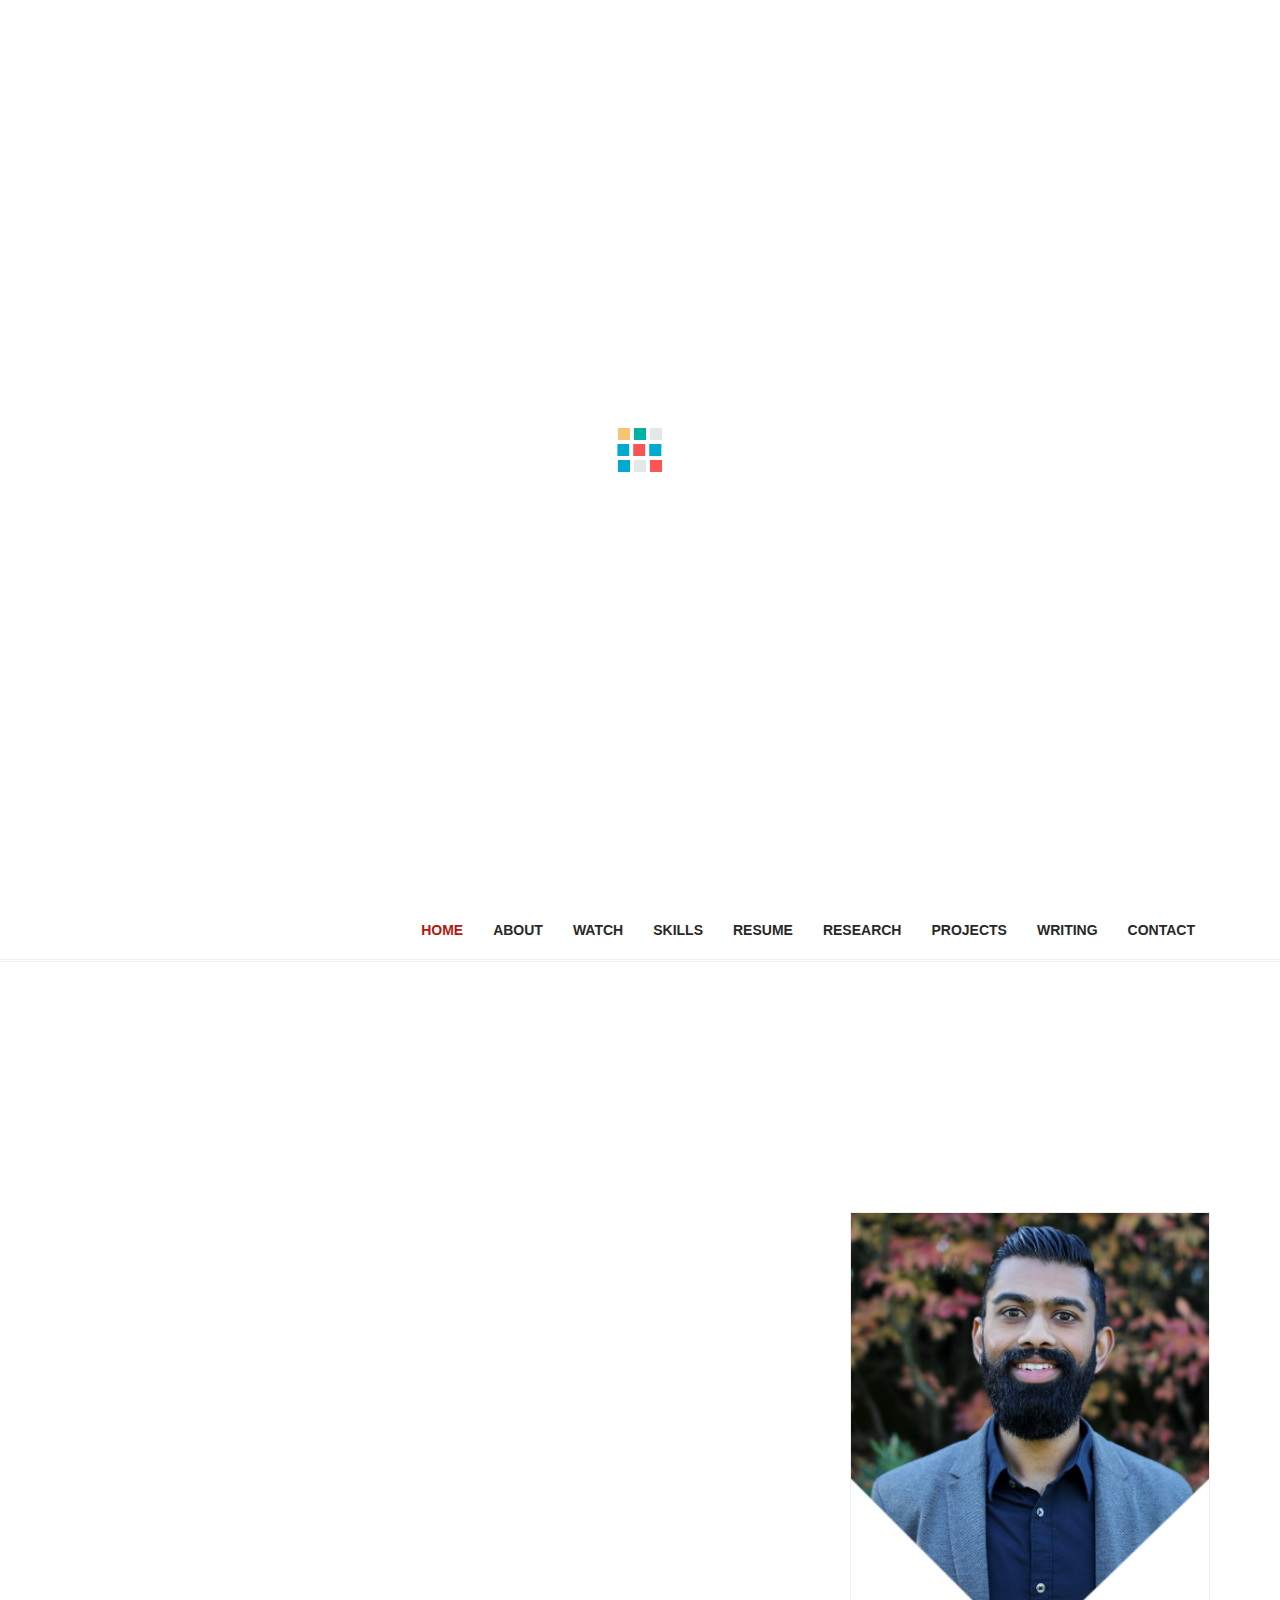
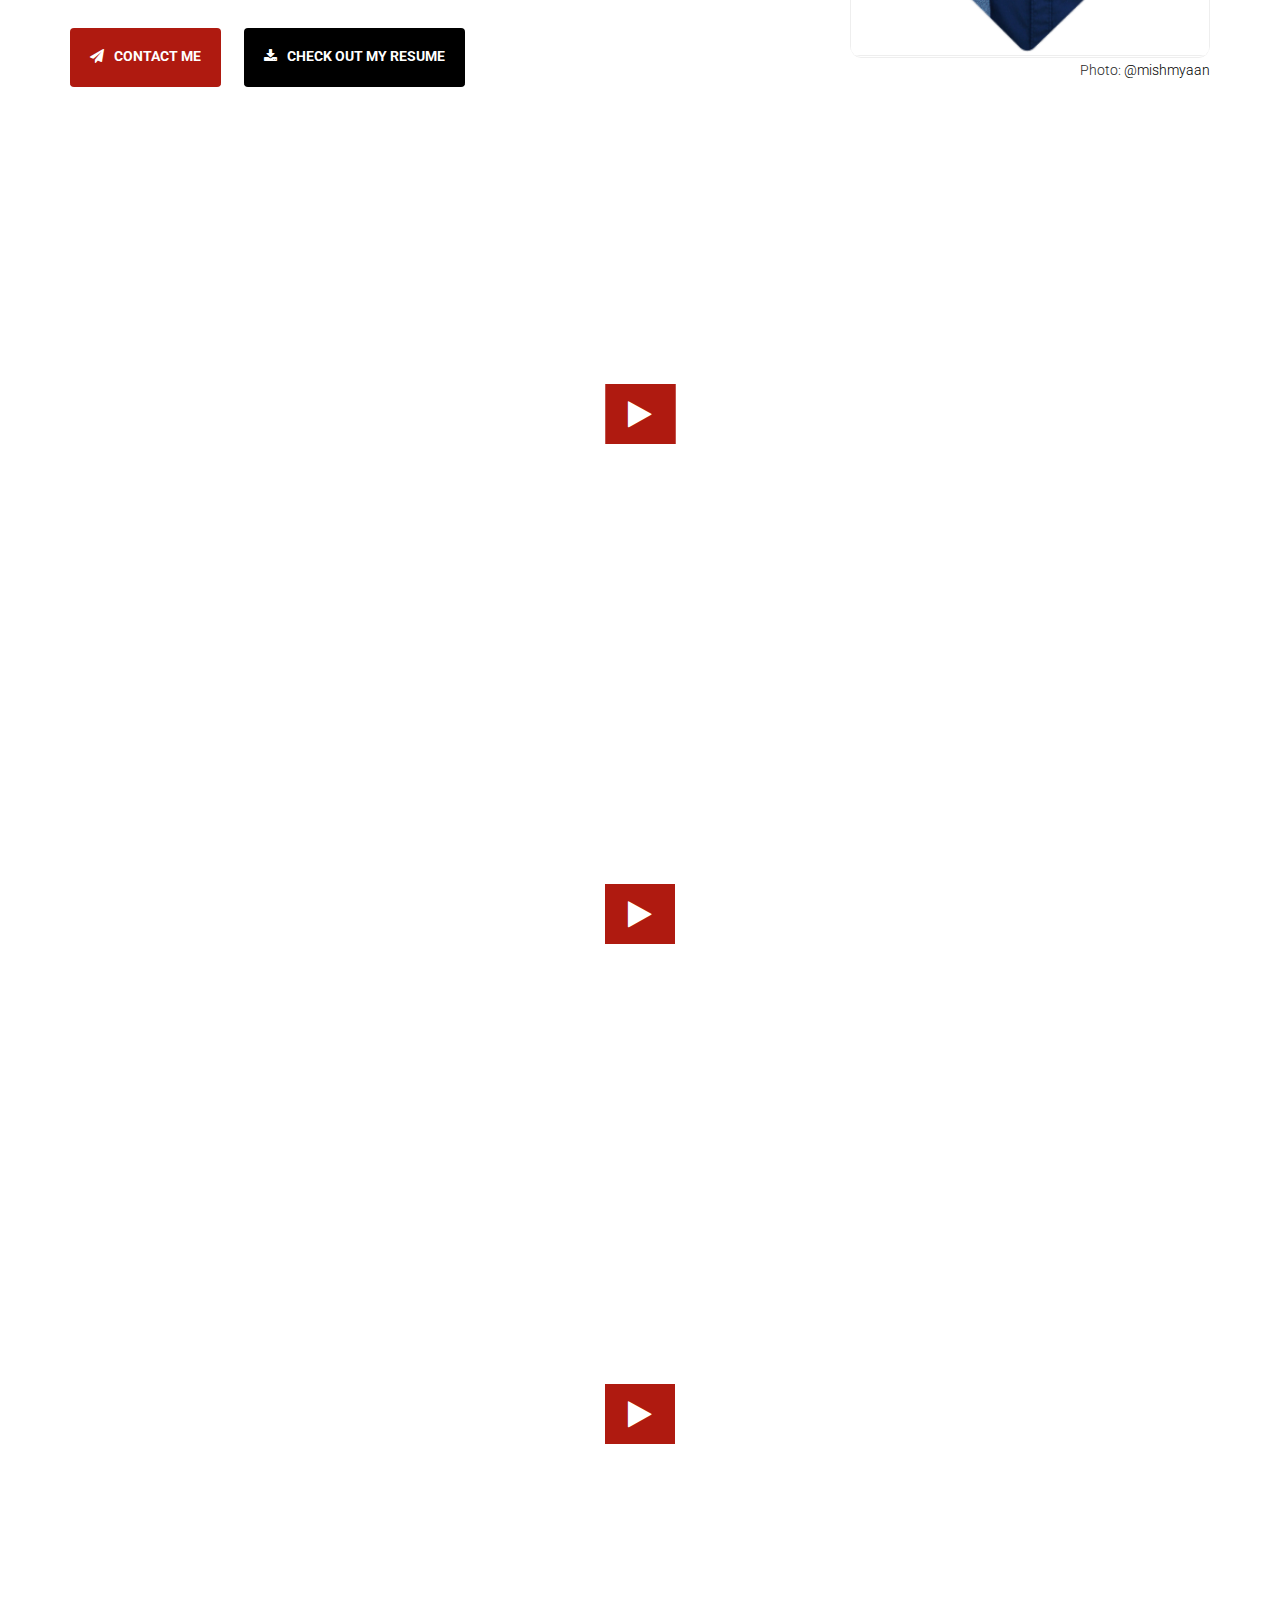
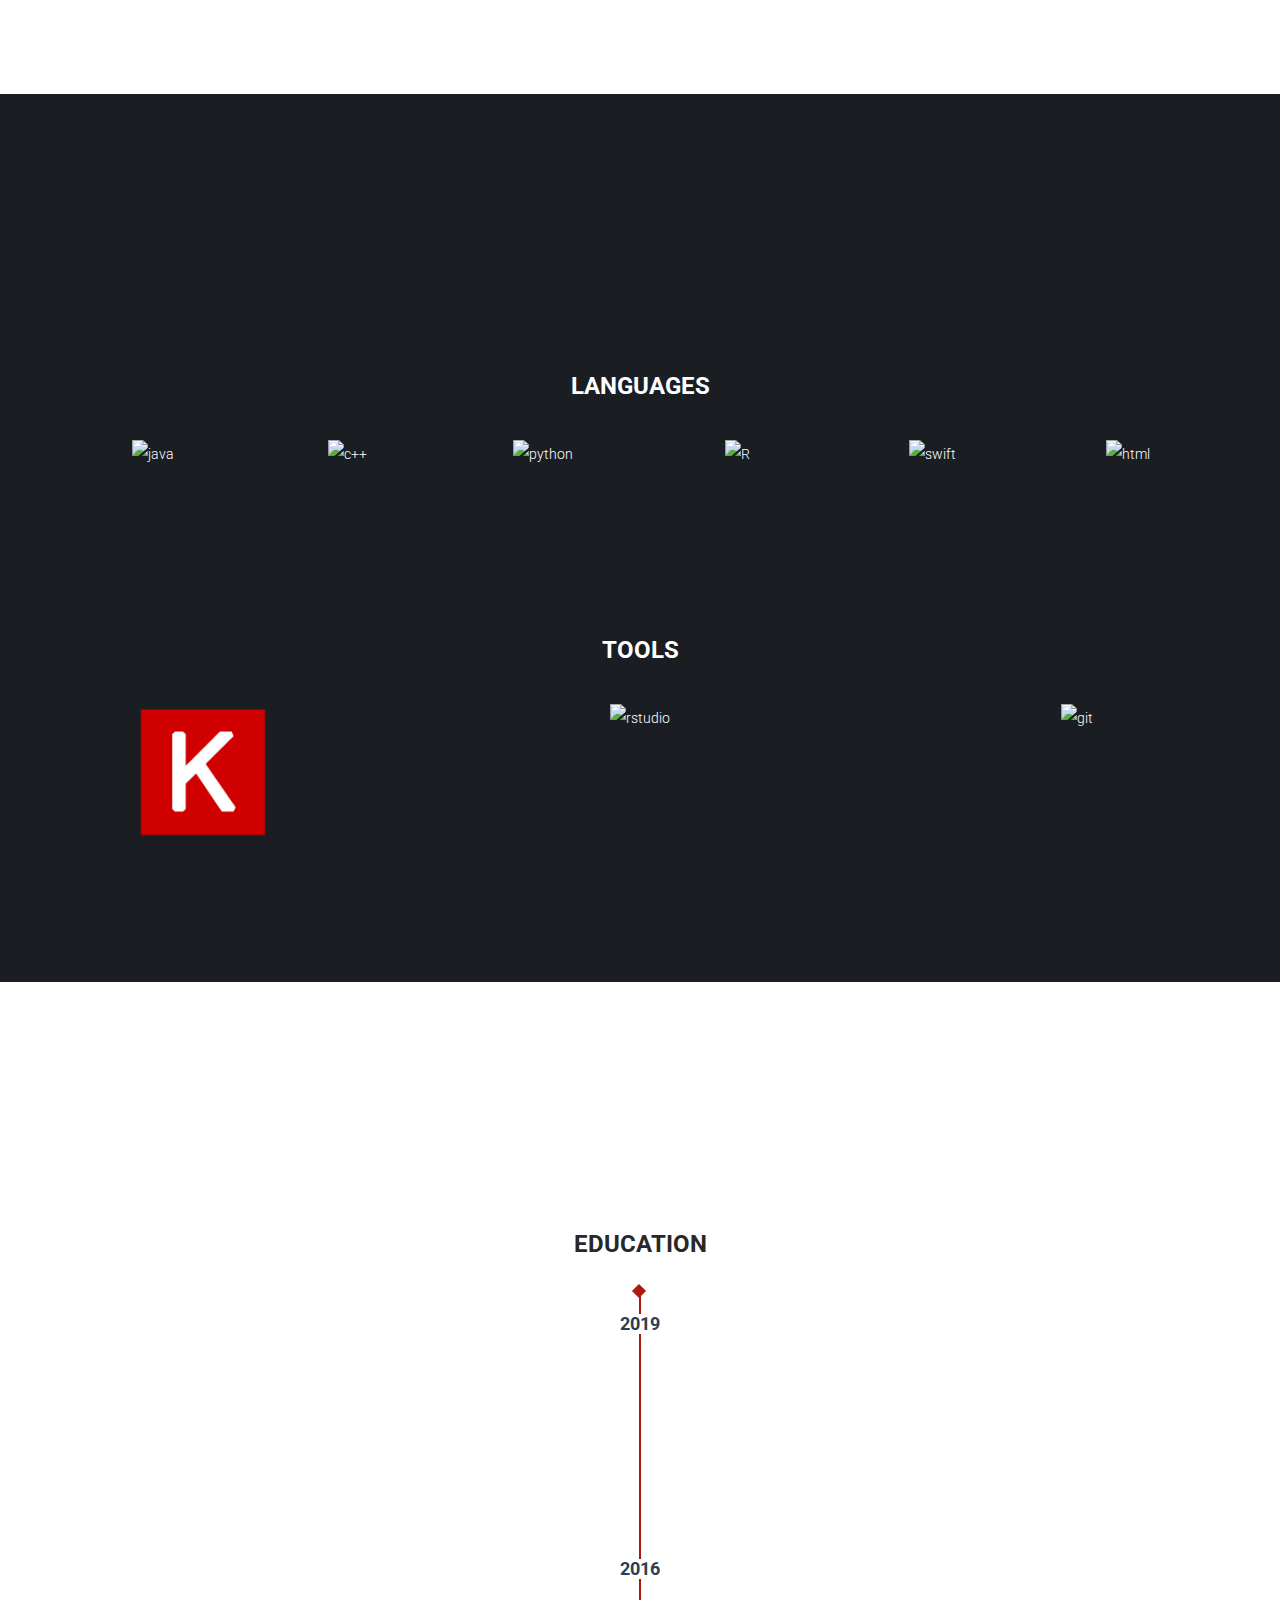
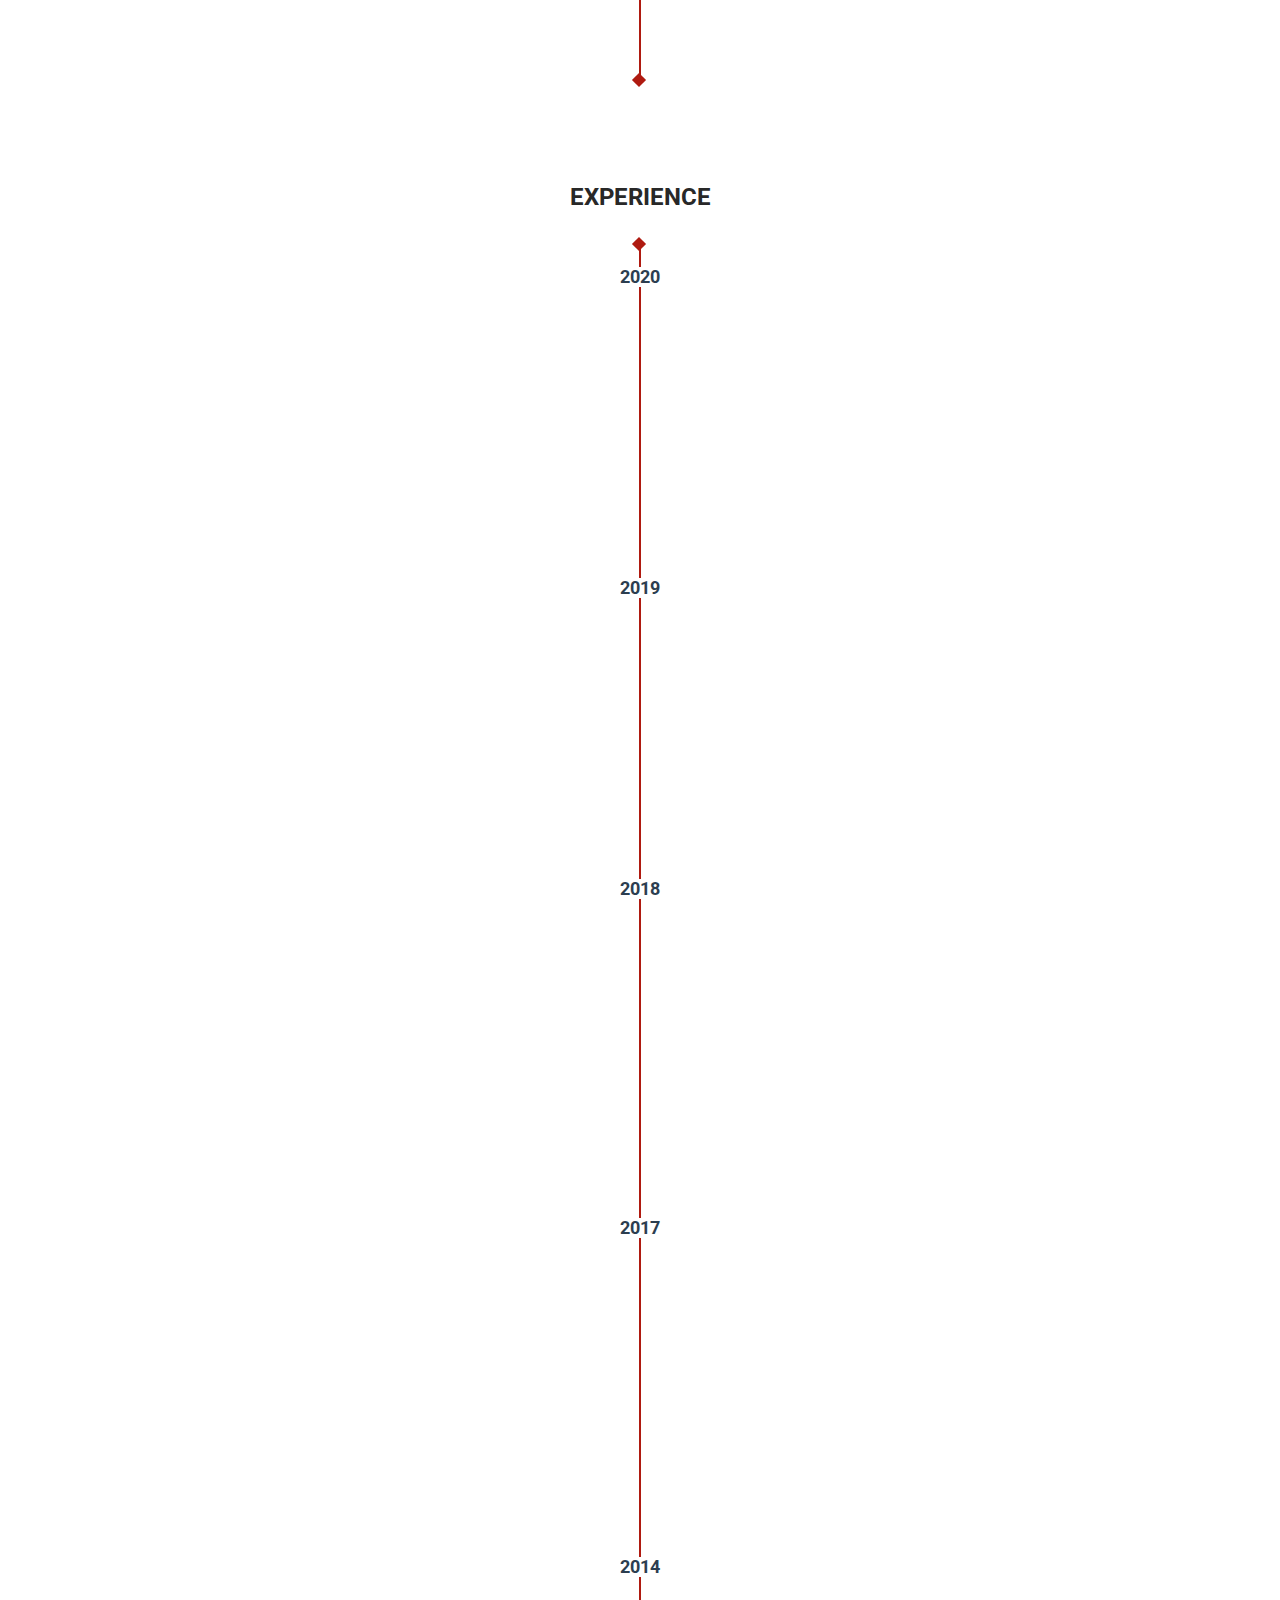
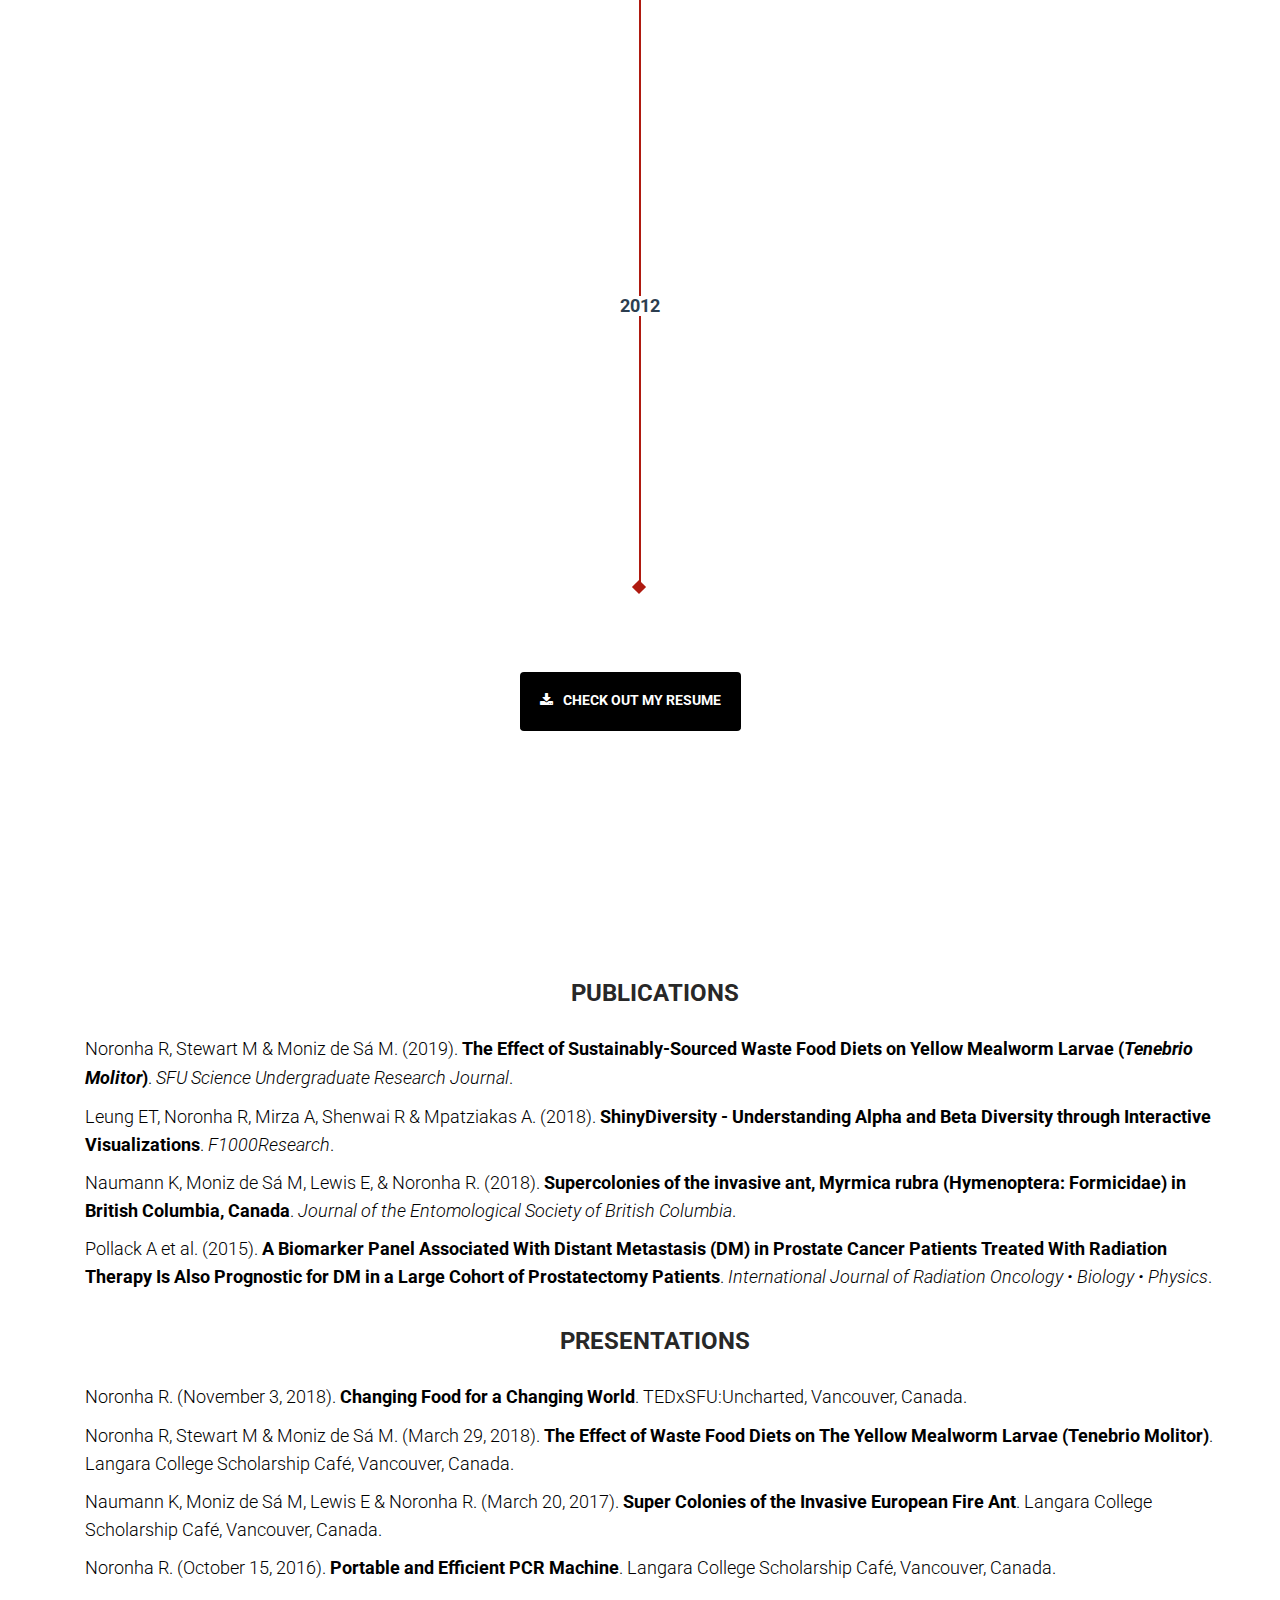
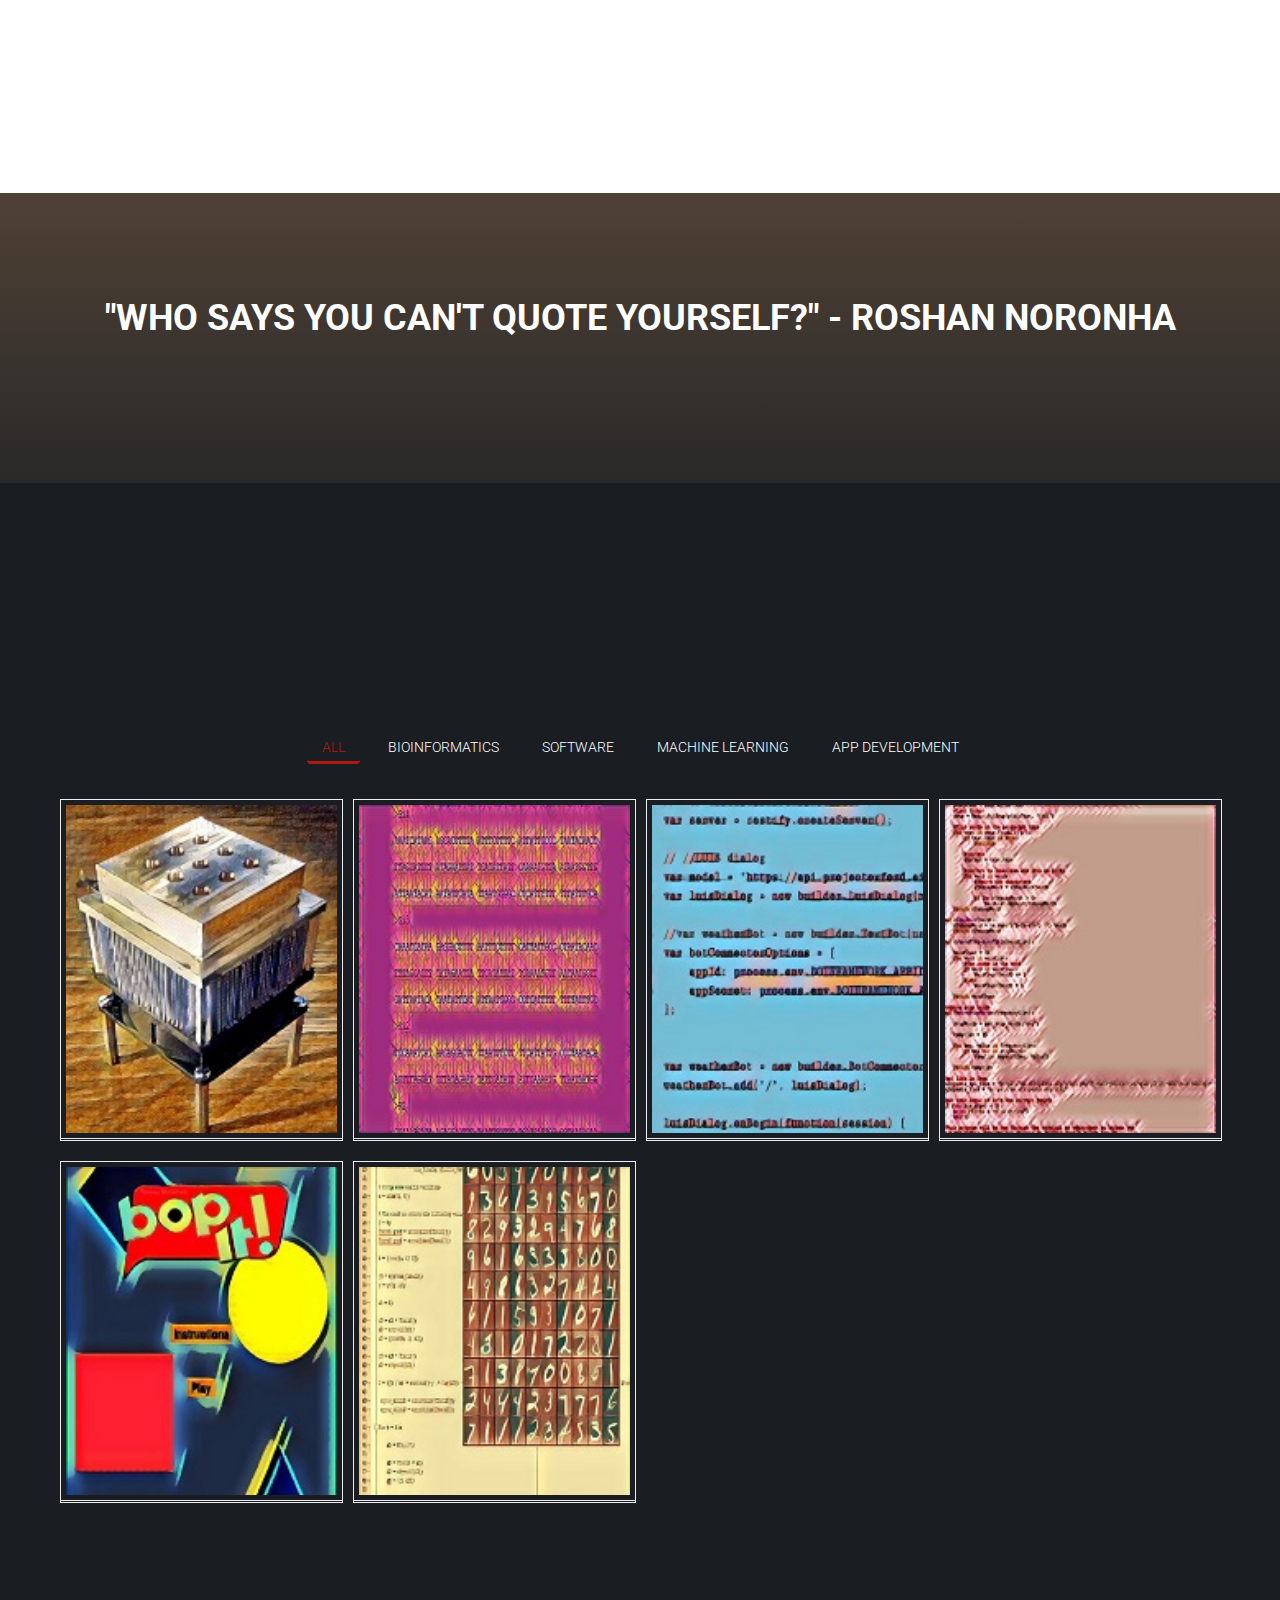
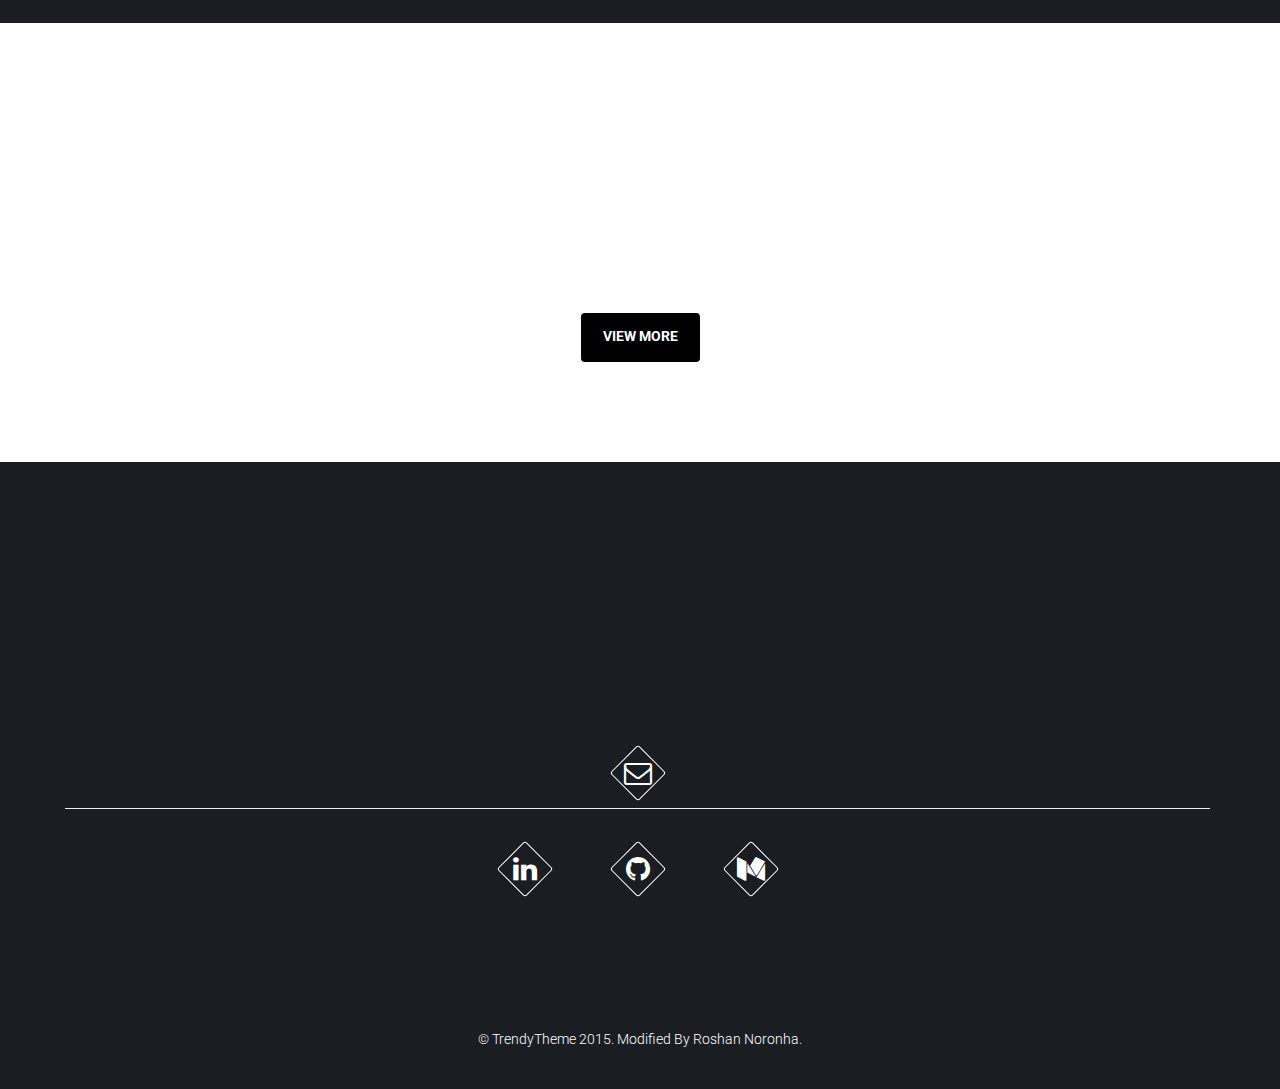
==== commit df1916c4: "Update index.html" ====
--- a/index.html
+++ b/index.html
@@ -381,13 +381,14 @@
                                                 
                                                 <ul class="timeline">
                                                     
+                                                    
                                                     <li class = "timeline">
                                                     
                                                         <div class="posted-date">
-                                                            <span class="month">2019</span>
+                                                            <span class="month">2020</span>
                                                         </div><!-- /posted-date -->
 
-                                                        <div class="timeline-panel wow fadeInUp">
+                                                         <div class="timeline-panel wow fadeInUp">
                                                             <div class="timeline-content">
                                                                 
                                                                 <div class="timeline-heading">
@@ -405,6 +406,19 @@
                                                                         
                                                                     </div>
                                                                 </div>
+                                                            </div> <!-- /timeline-content -->
+                                                        </div> <!-- /timeline-panel -->
+                                                    </li>
+                                                        
+                                                    
+                                                    <li class = "timeline-inverted">
+                                                    
+                                                        <div class="posted-date">
+                                                            <span class="month">2019</span>
+                                                        </div><!-- /posted-date -->
+
+                                                         <div class="timeline-panel wow fadeInUp">
+                                                            <div class="timeline-content">
                                                                 
                                                                 <div class="timeline-heading">
                                                                     <div align = "center">
@@ -416,14 +430,14 @@
                                                                 <div class="timeline-body">
                                                                     <div align = "left">
                                                                         <p> •	Collaborated with external researchers and assisted with publication and presentation processes. </p>
-                                                                        <p> •	Documented financial statements, onboarded new members and coordinated group meetings. </p>
+                                                                        <p> •	Ensured that day to day activities ran smoothly by documenting financial statements, onboarding new members and coordinating group meetings. </p>
                                                                     </div>
                                                                 </div>
                                                             </div> <!-- /timeline-content -->
                                                         </div> <!-- /timeline-panel -->
                                                     </li>
 
-                                                    <li class = "timeline-inverted">
+                                                    <li class = "timeline">
                                                         <div class="posted-date">
                                                             <span class="month">2018</span>
                                                         </div><!-- /posted-date -->
@@ -448,7 +462,7 @@
                                                         </div><!-- /timeline-panel -->
                                                     </li>
                                                     
-                                                    <li class = "timeline">
+                                                    <li class = "timeline-inverted">
                                                         <div class="posted-date">
                                                             <span class="month">2017</span>
                                                         </div><!-- /posted-date -->
@@ -475,7 +489,7 @@
 
                                                    
 
-                                                    <li class = "timeline-inverted">
+                                                    <li class = "timeline">
                                                         <div class="posted-date">
                                                             <span class="month">2014</span>
                                                         </div><!-- /posted-date -->
@@ -500,7 +514,7 @@
                                                         </div> <!-- /timeline-panel -->
                                                     </li>
 
-                                                    <li class = "timeline">
+                                                    <li class = "timeline-inverted">
                                                         <div class="posted-date">
                                                           <span class="month">2012</span>
                                                         </div><!-- /posted-date -->
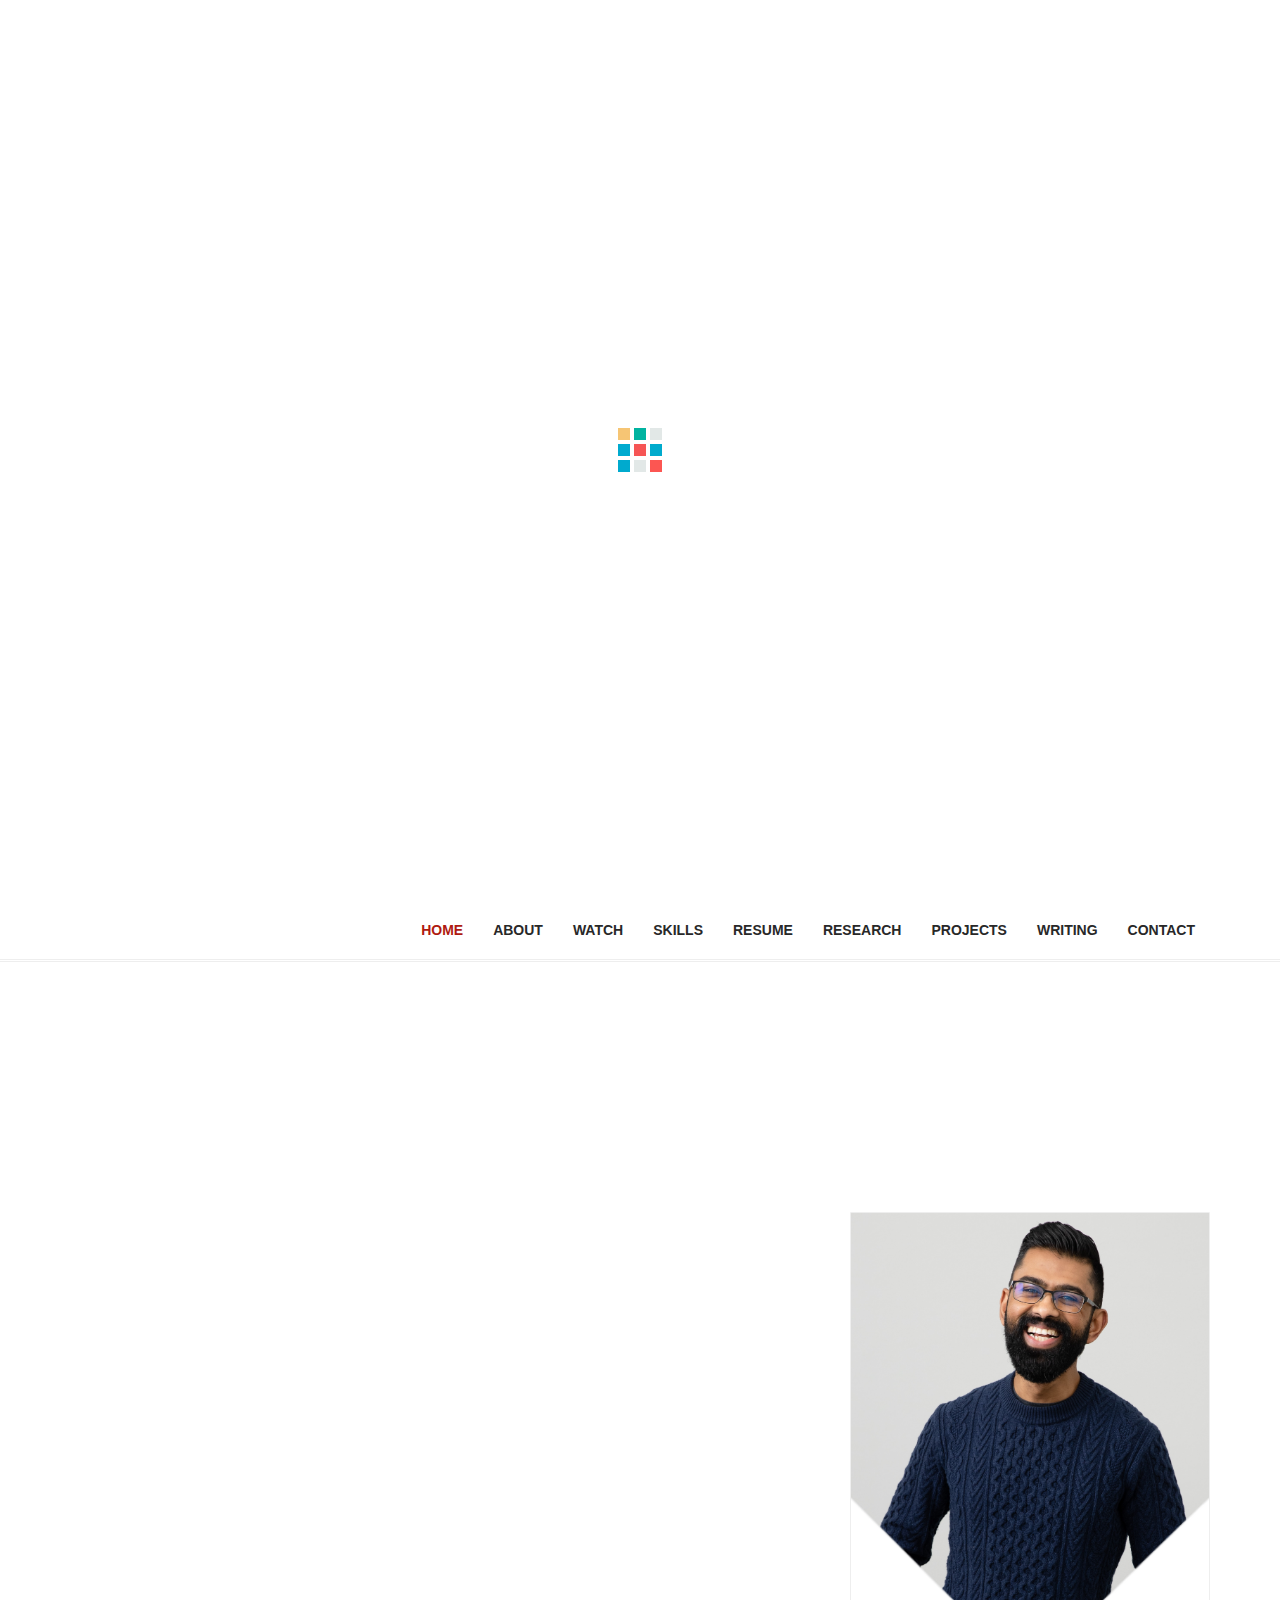
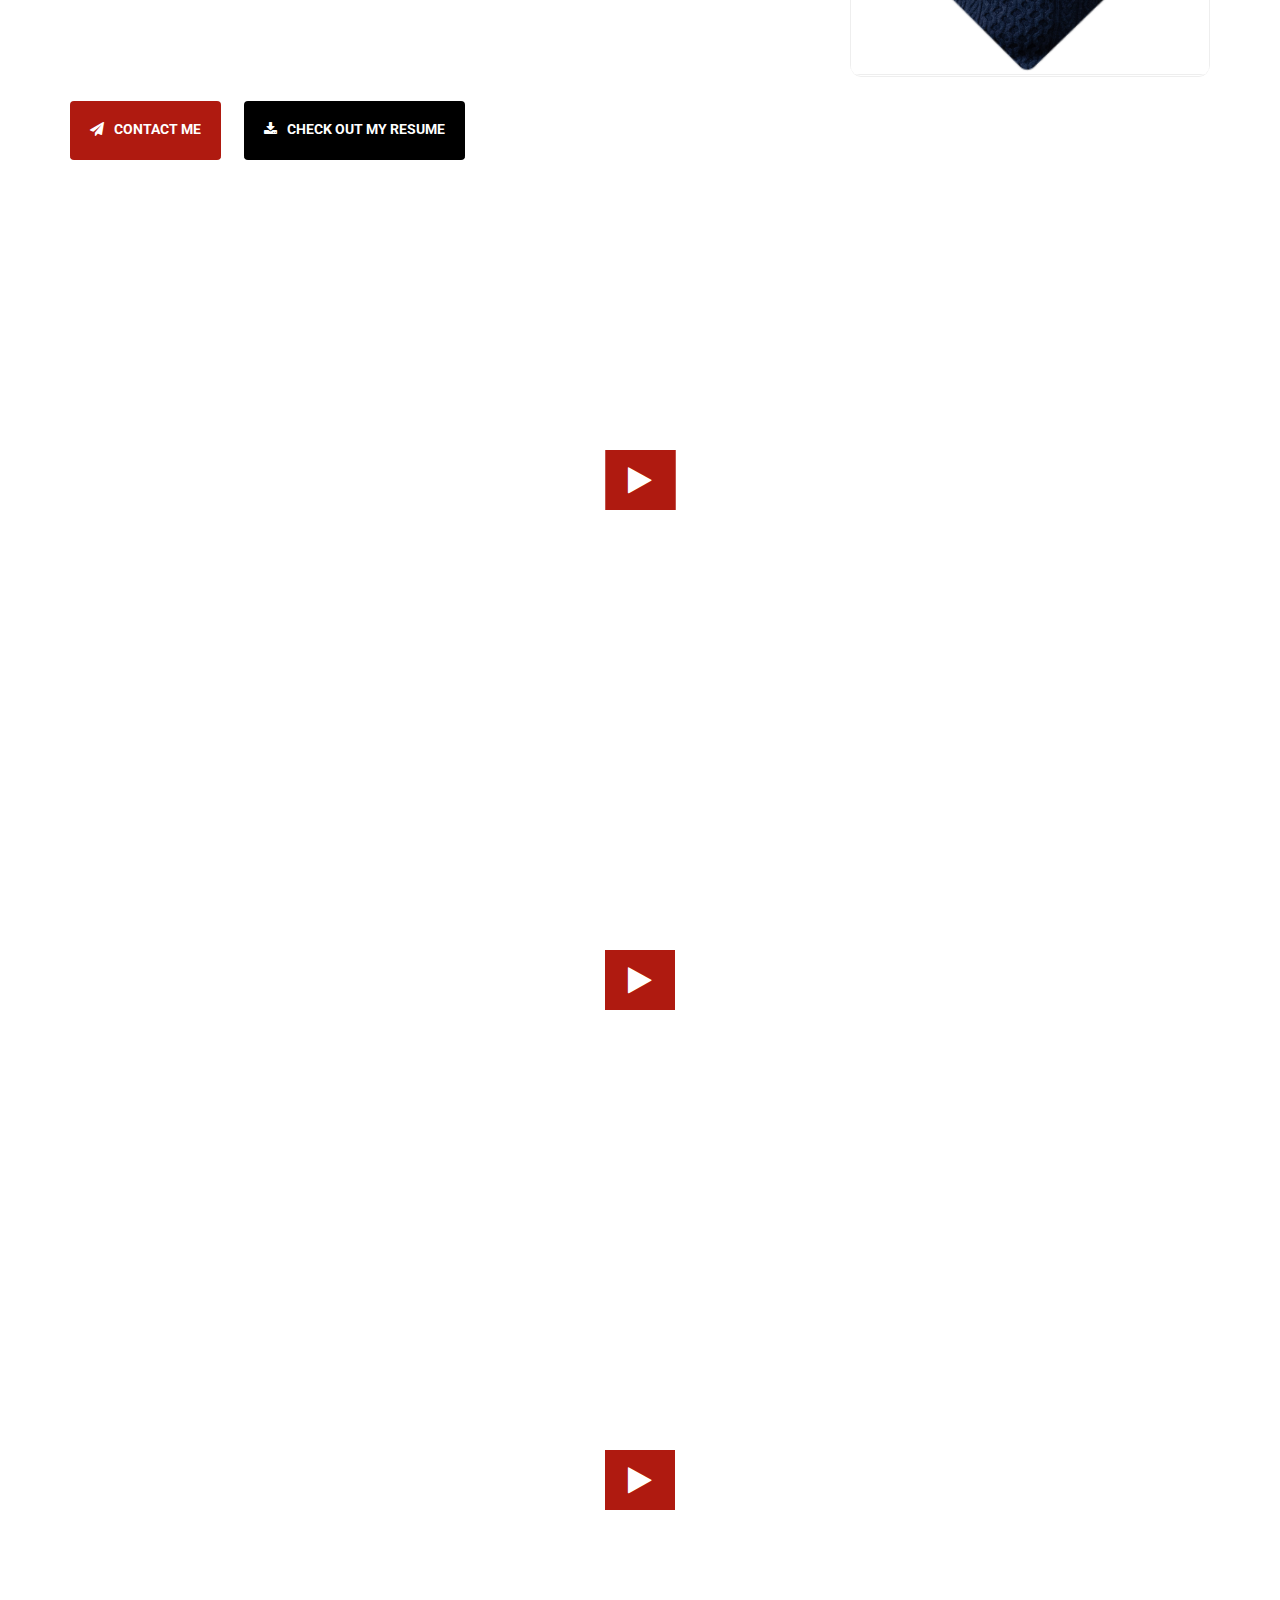
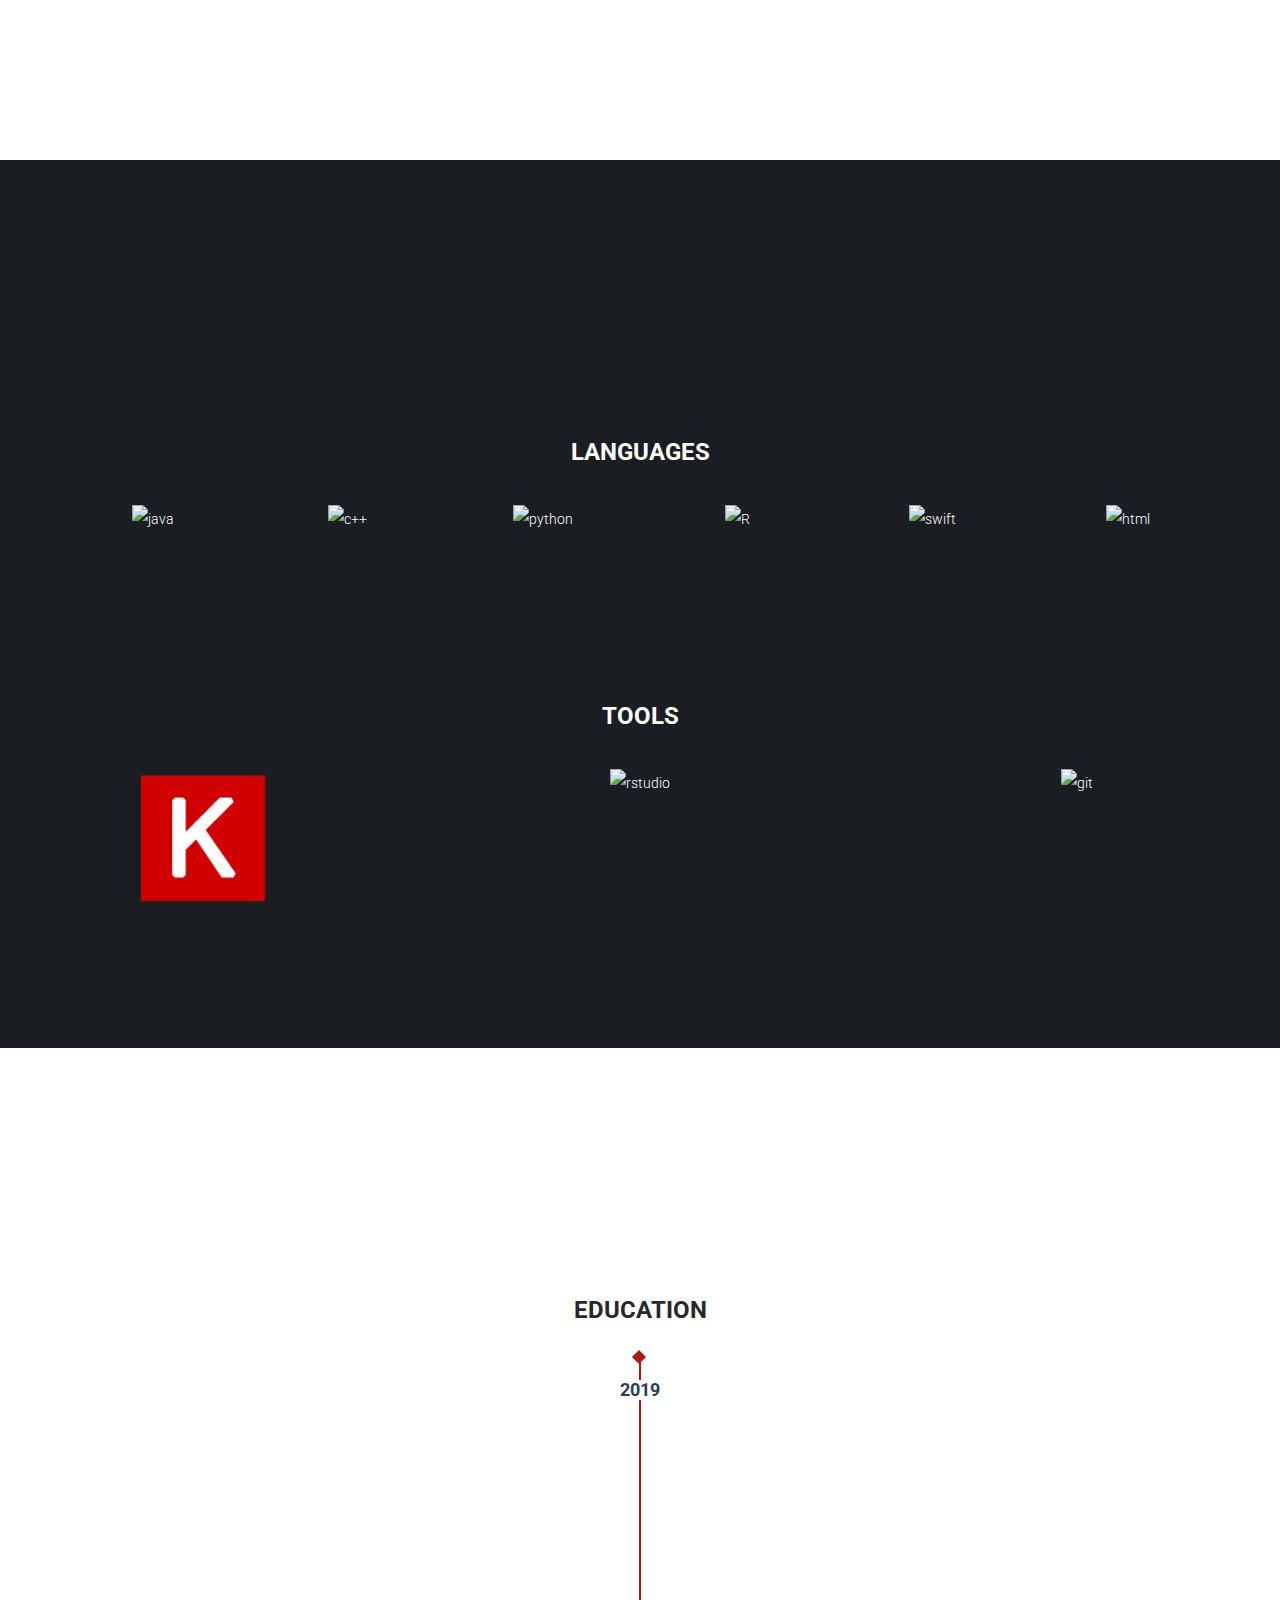
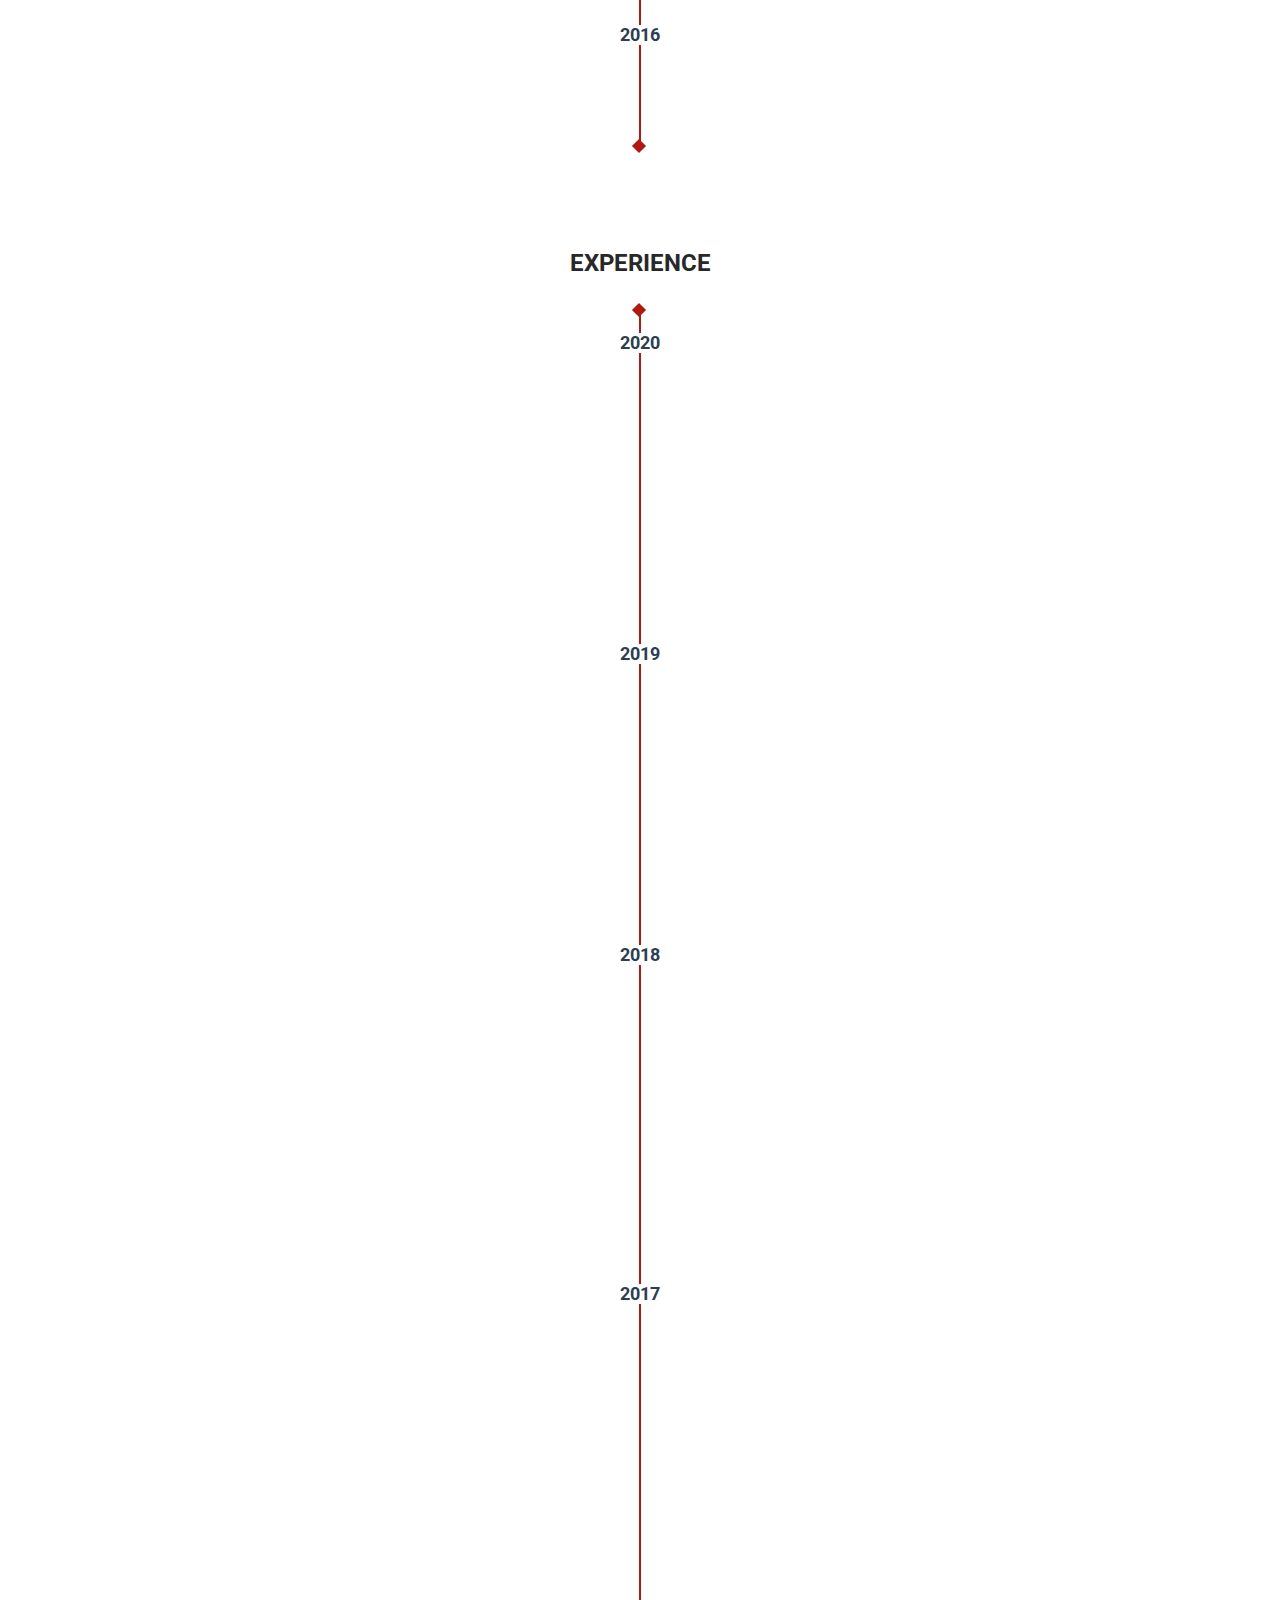
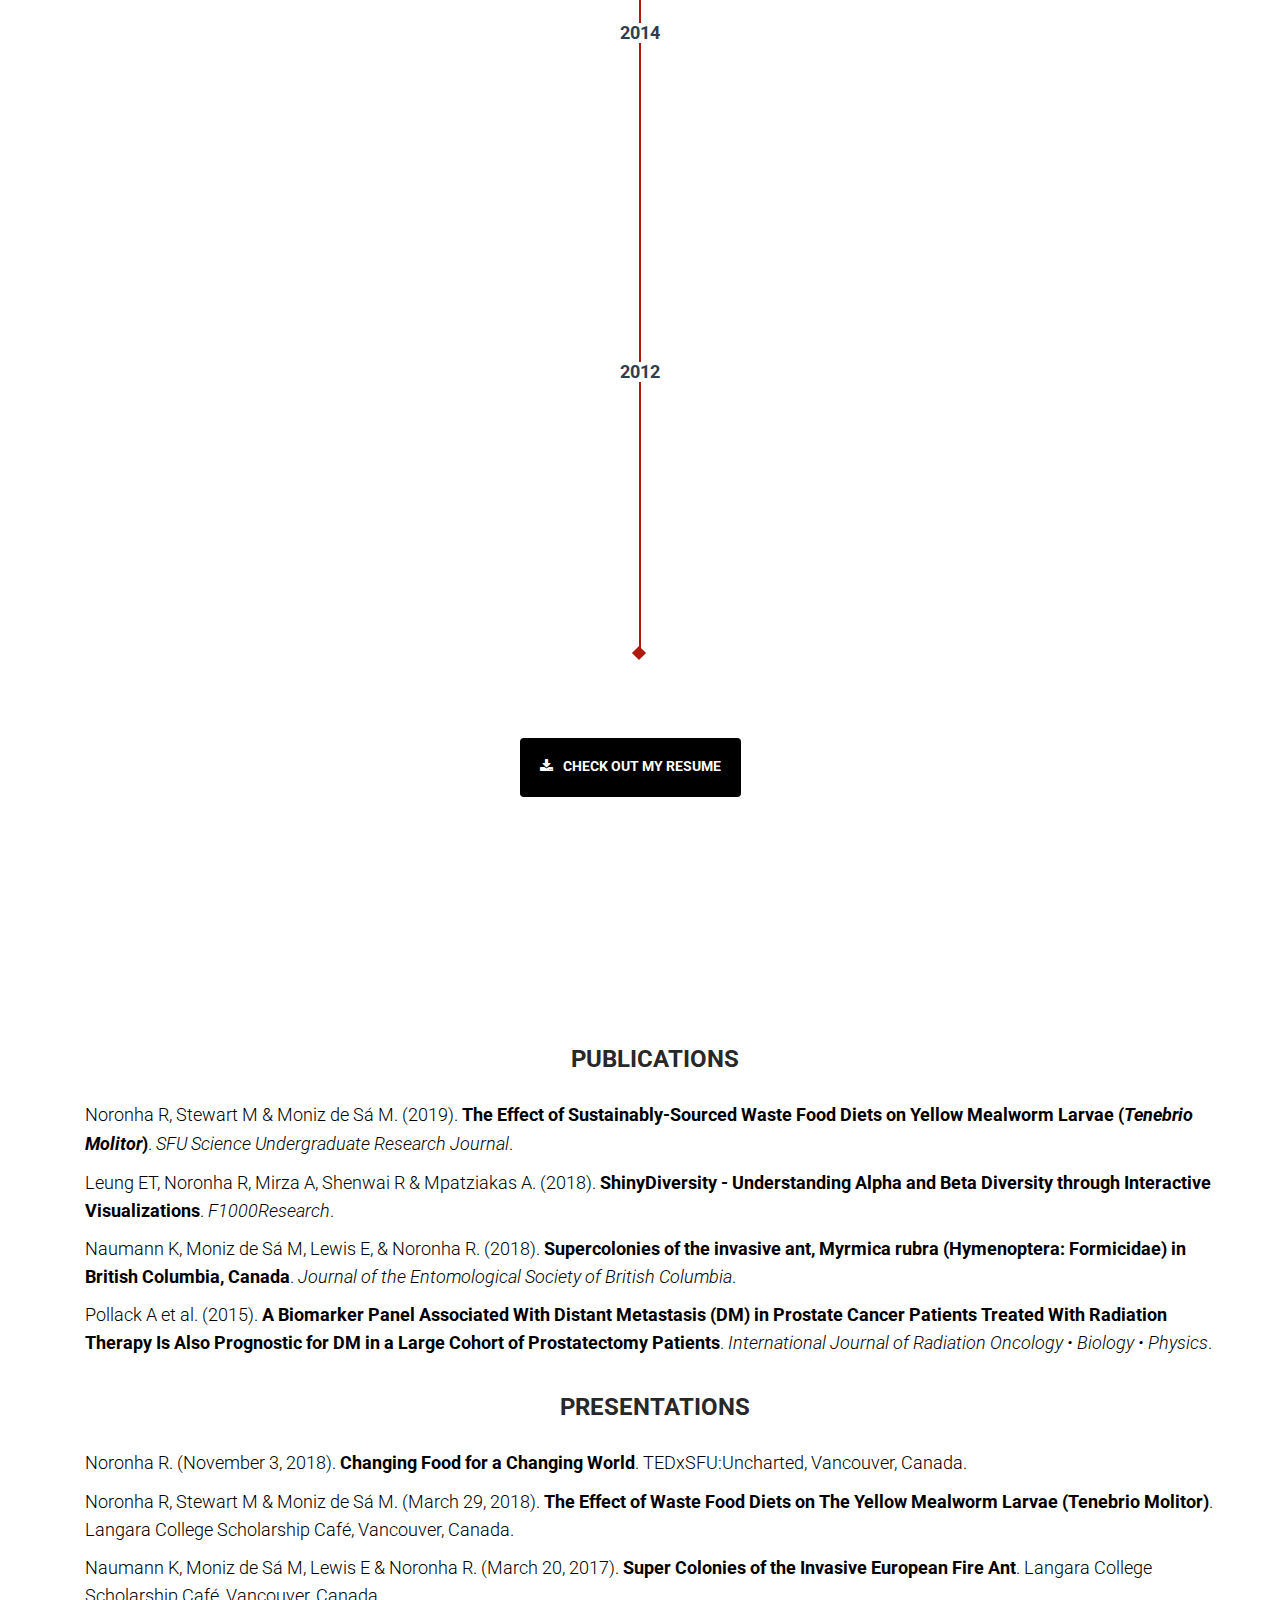
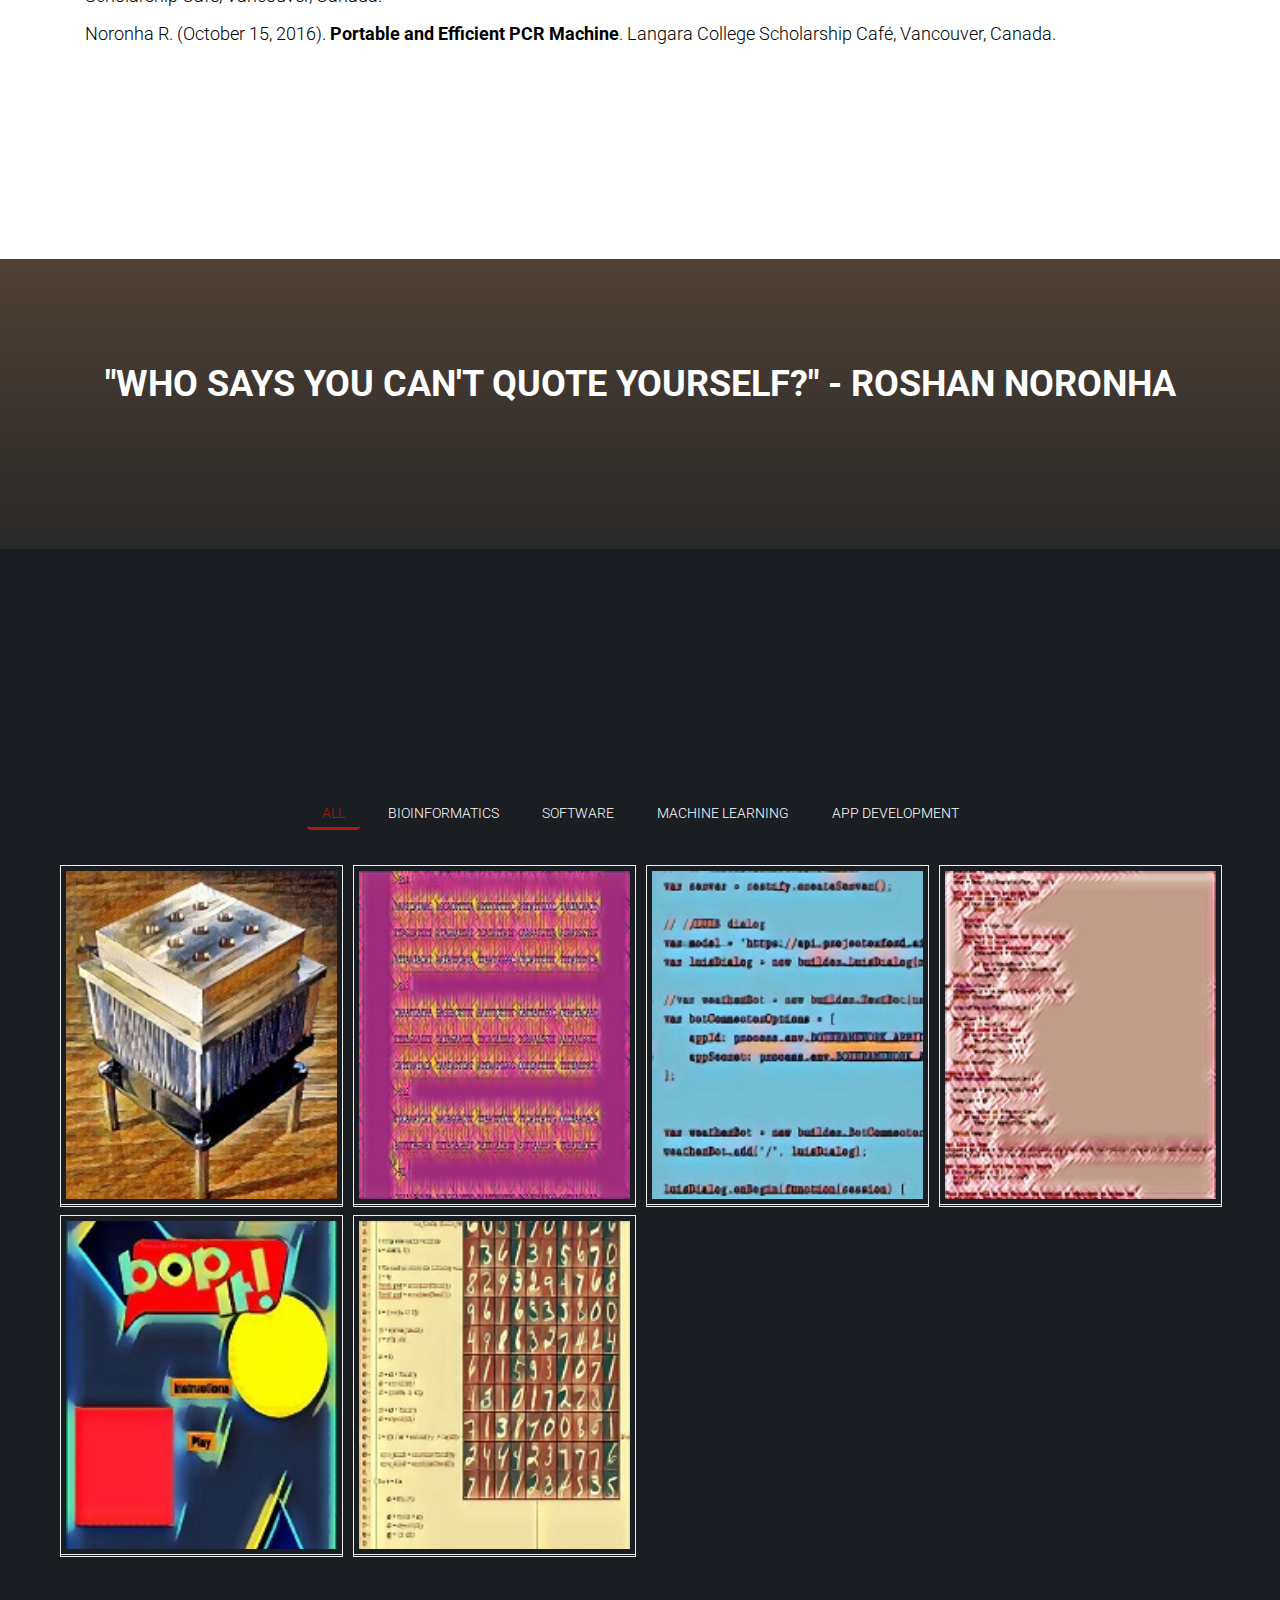
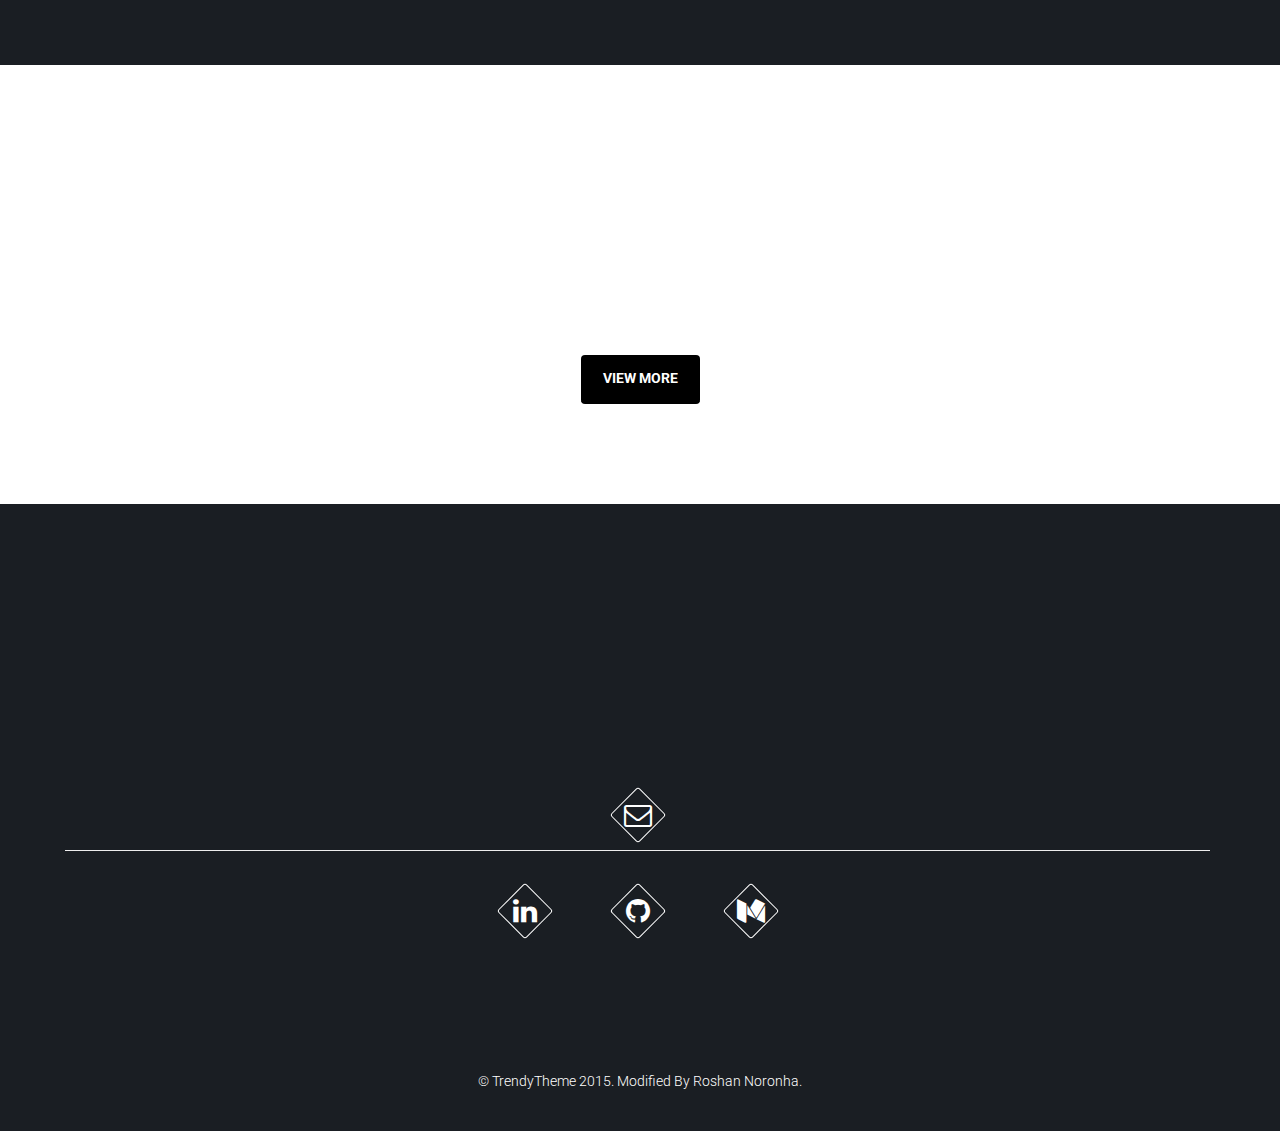
==== commit a5eb7102: ""Updated signature and profile picture"" ====
--- a/index.html
+++ b/index.html
@@ -113,10 +113,10 @@
               <div class="col-md-4 col-md-push-8">
                 <div class="biography">
                   <div class="myphoto">
-                    <img src="assets/images/roshan4.jpg" alt="">
+                    <img src="assets/images/roshan6.jpg" alt="">
                   </div>
                 </div>
-                <p align = "right">Photo: <a href = "https://www.instagram.com/mxshellll/" target= "_blank"> @mishmyaan </a></p>
+                <!--<p align = "right">Photo: <a href = "https://www.instagram.com/mxshellll/" target= "_blank"> @mishmyaan </a></p>-->
               </div> <!-- col-md-4 -->
 
               <div class="col-md-8 col-md-pull-4">
@@ -136,11 +136,11 @@
                     </font>
                 </div>
 
-                <!--
+                
                 <div class="my-signature">
                   <img src="assets/images/sign.png" alt="">
                 </div>
-                -->
+                
                 
                 <div class="download-button">
                   <a class="btn btn-info btn-lg" href="https://goo.gl/forms/AxntaJwgIn1ms5Uh2" target="_blank"><i class="fa fa-paper-plane"></i>Contact Me</a>
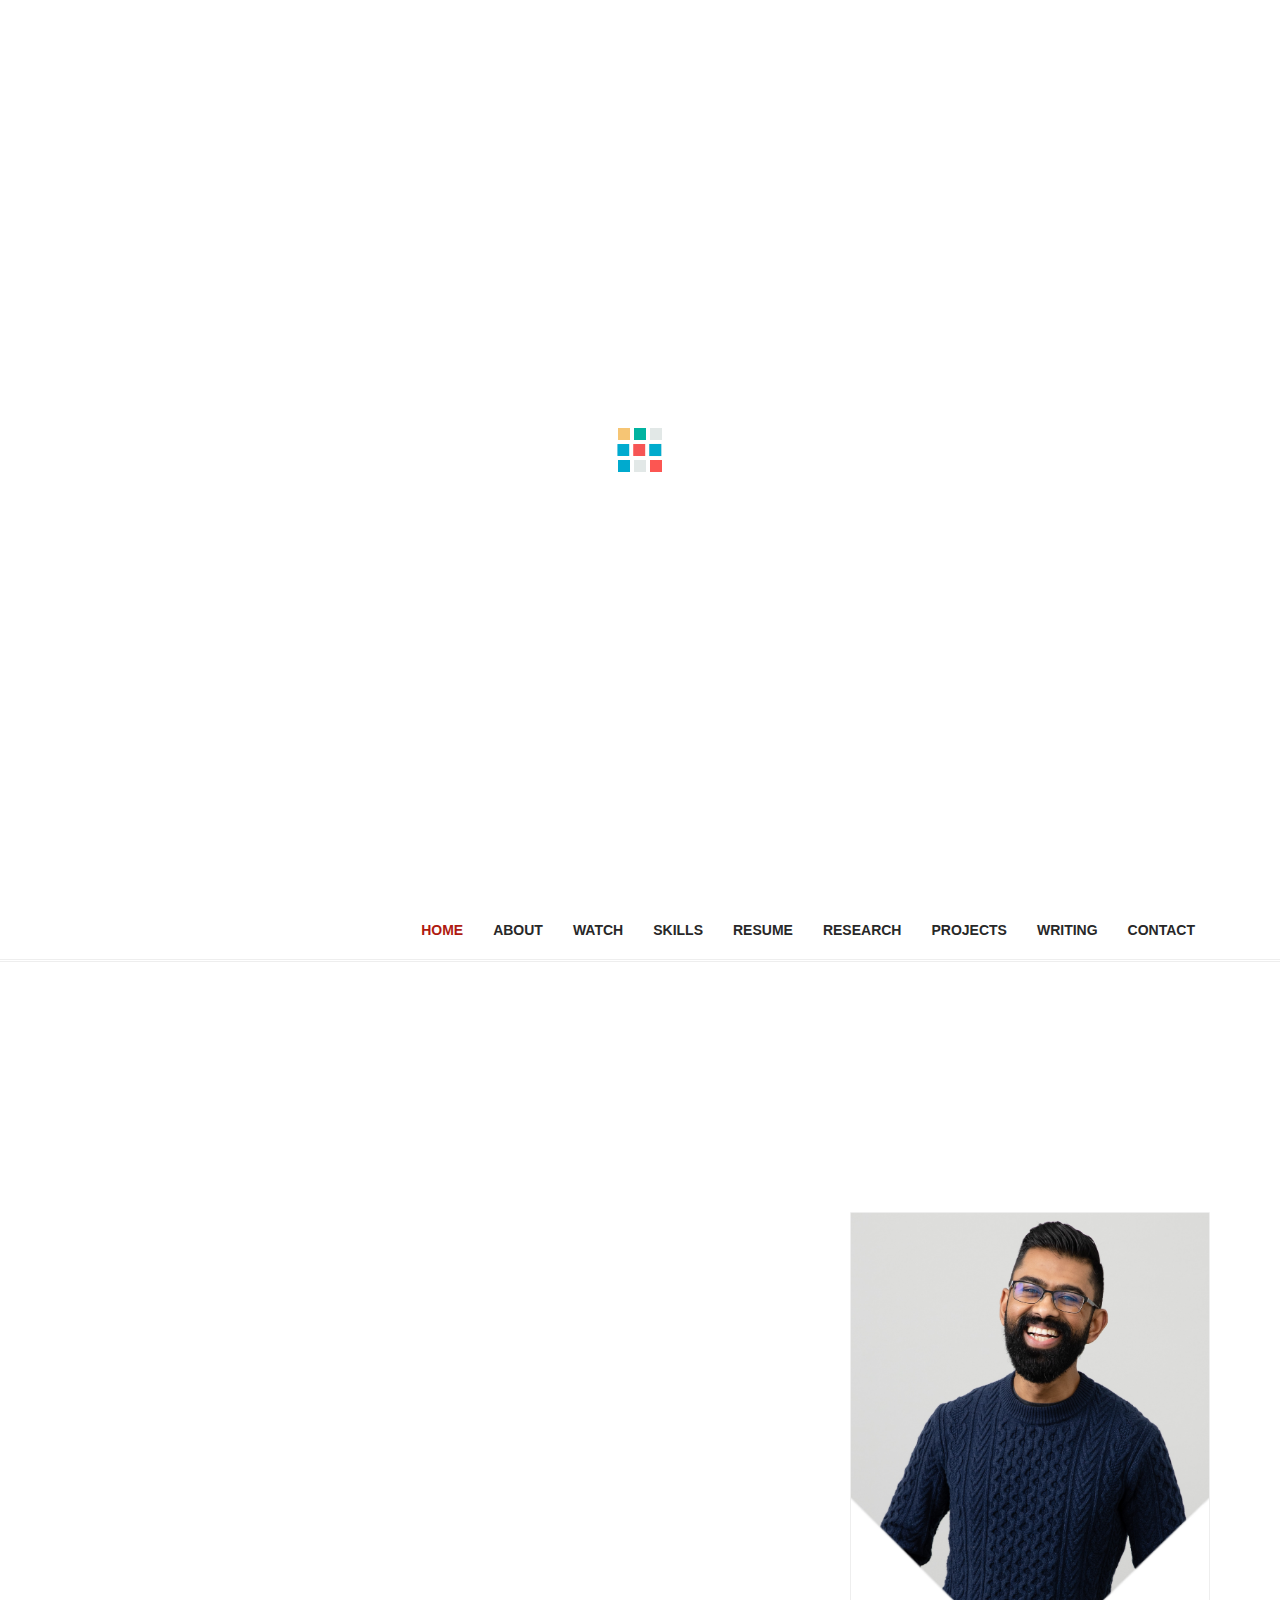
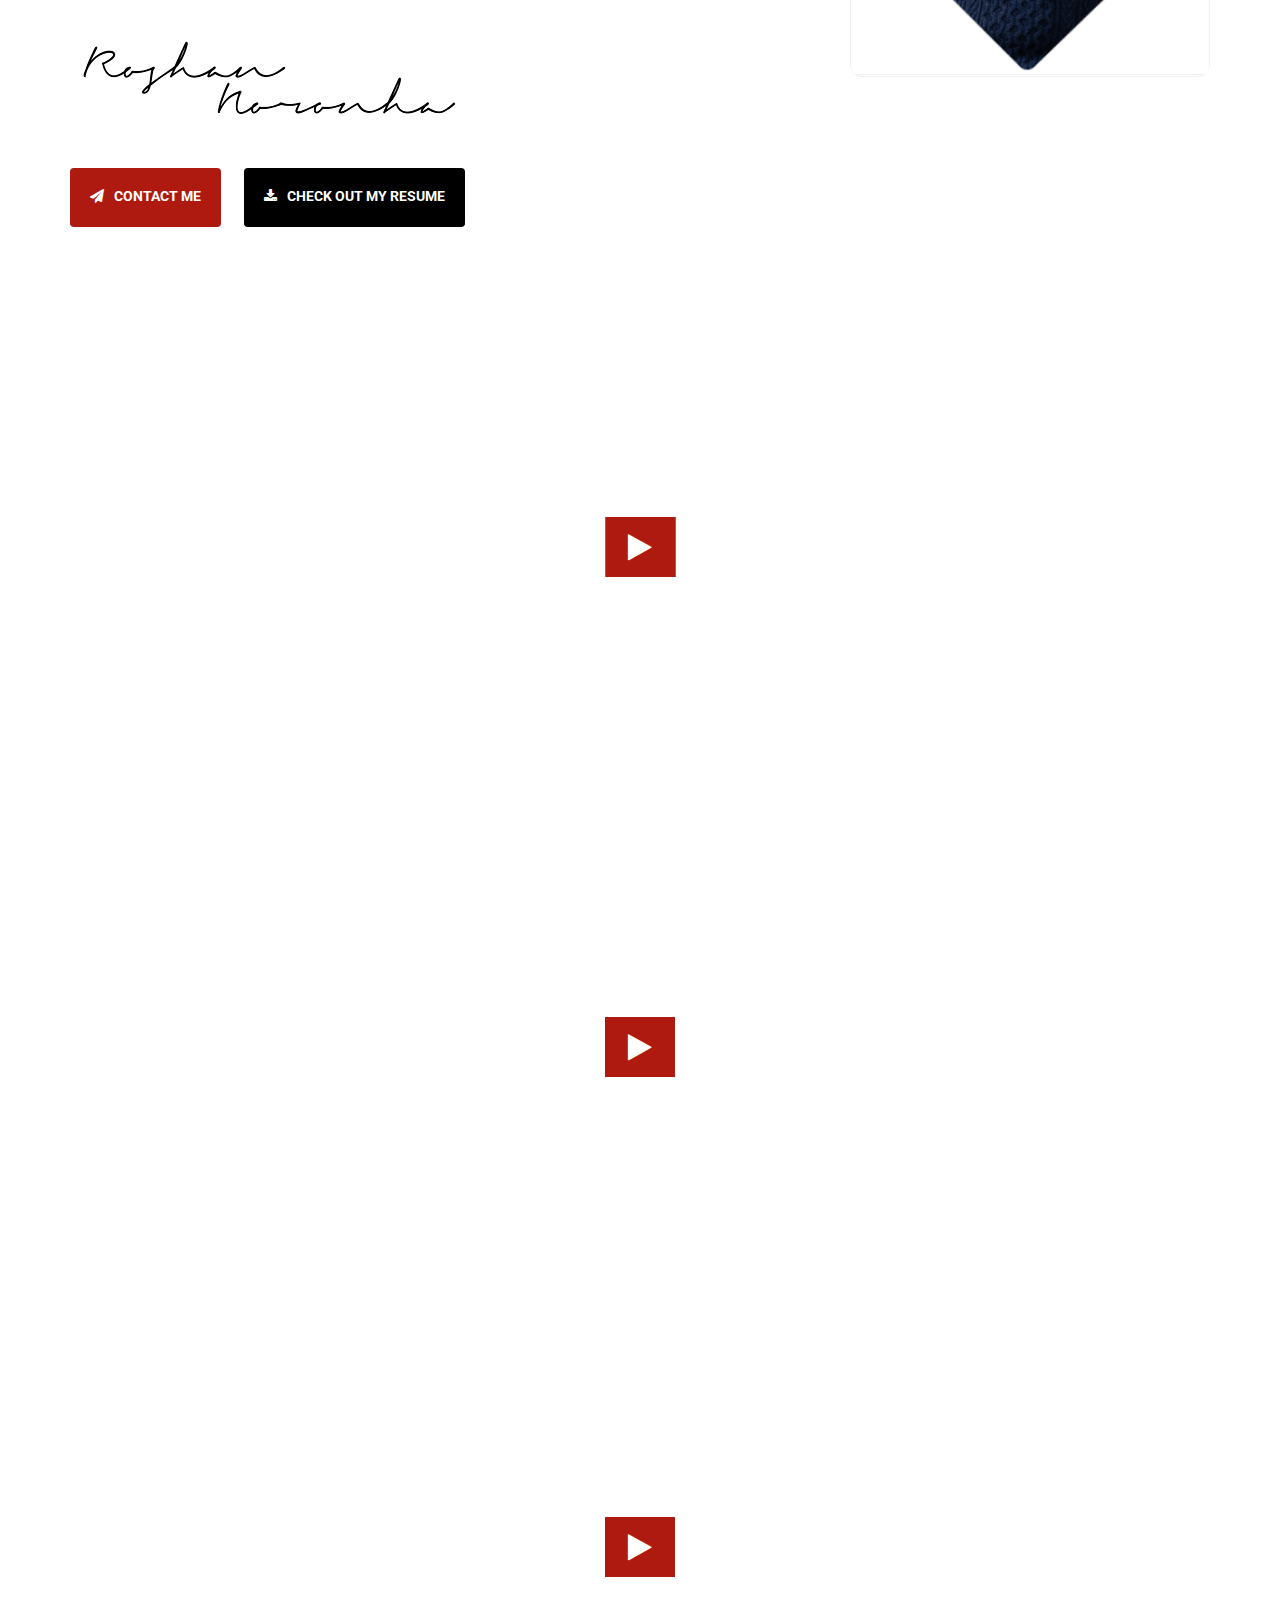
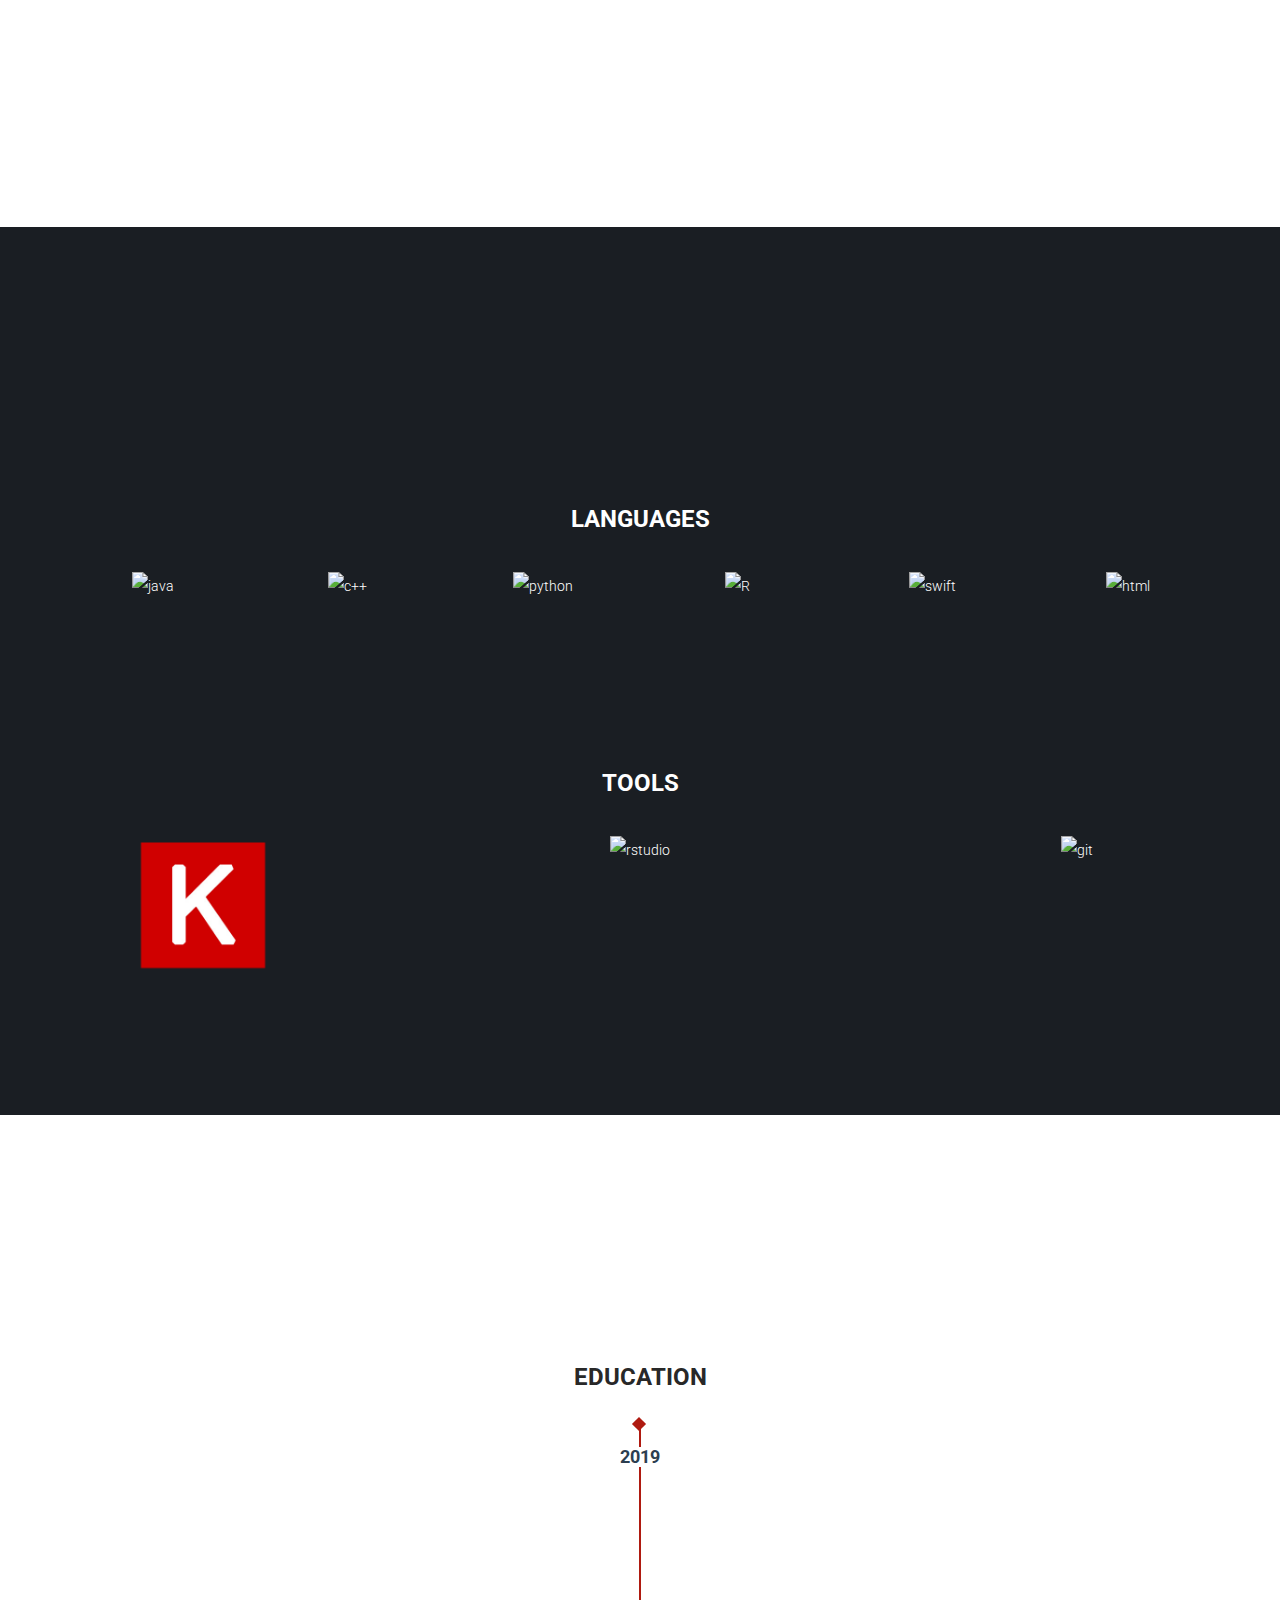
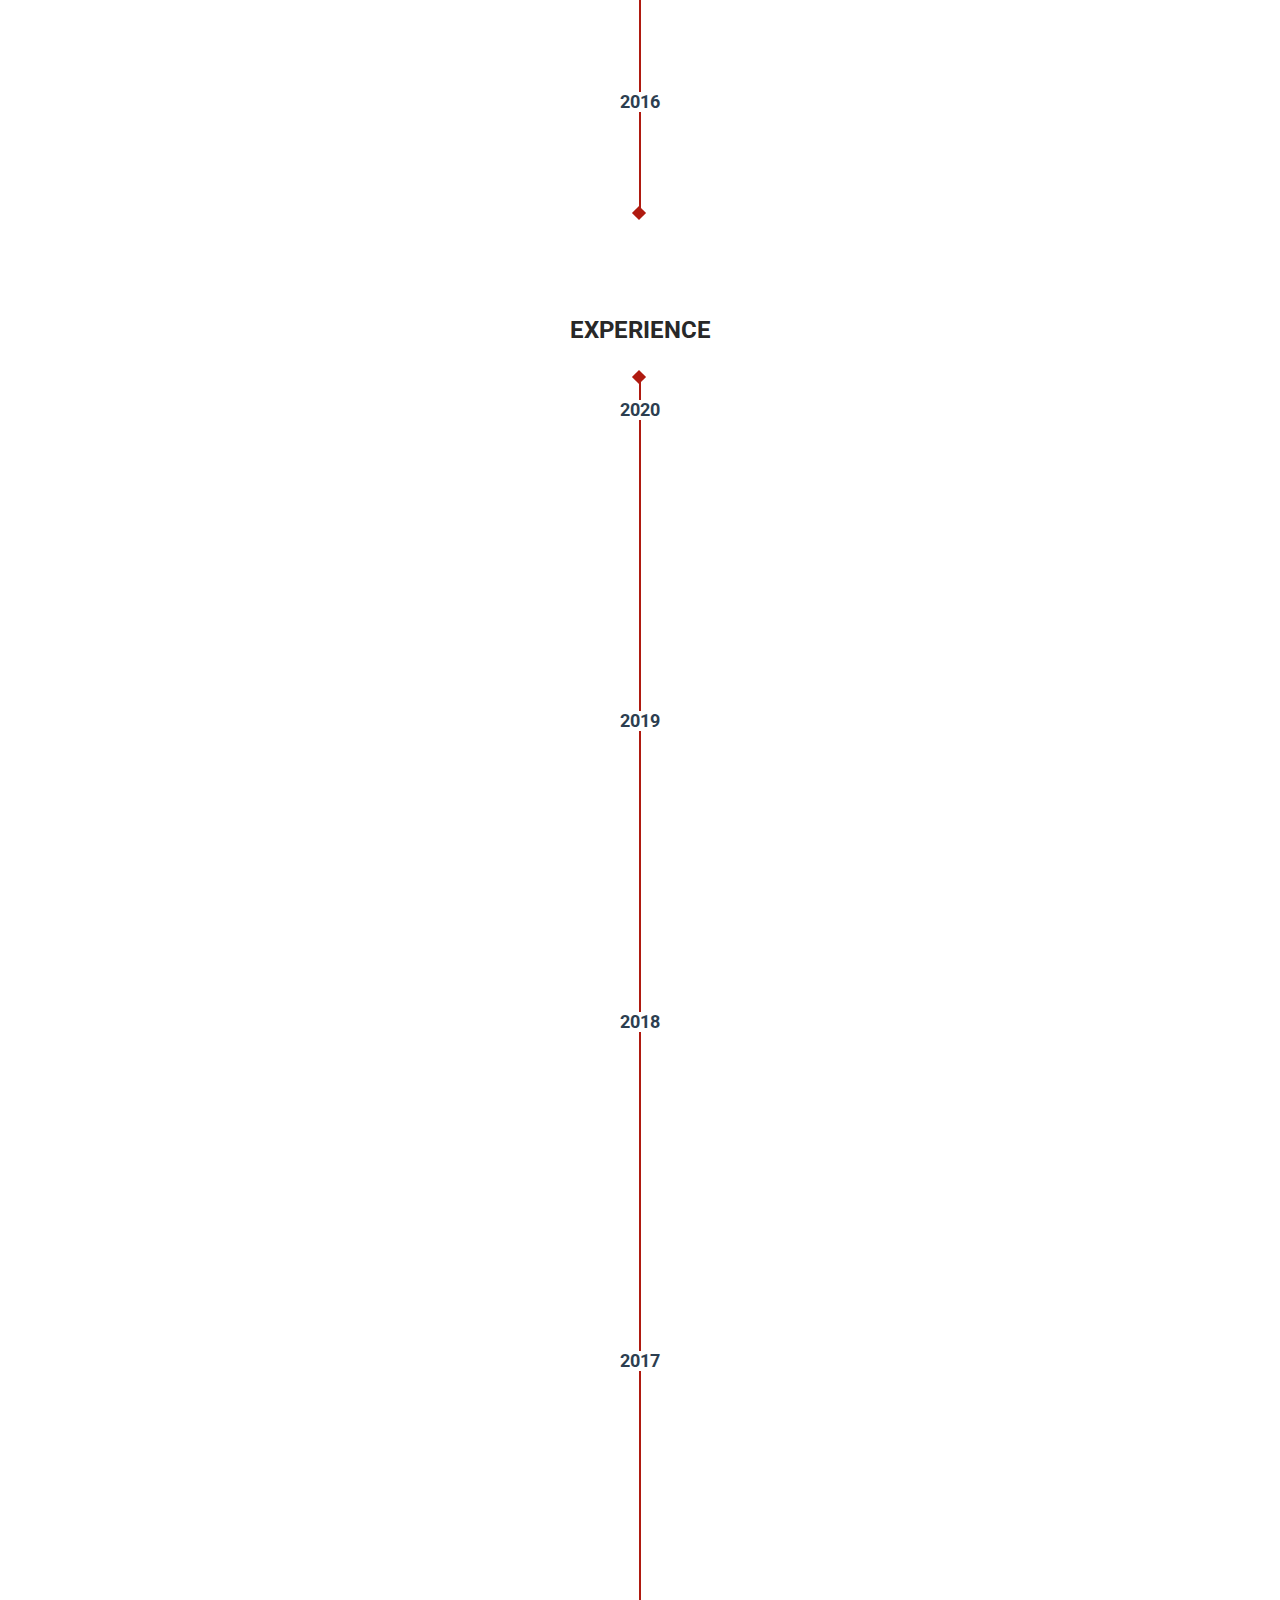
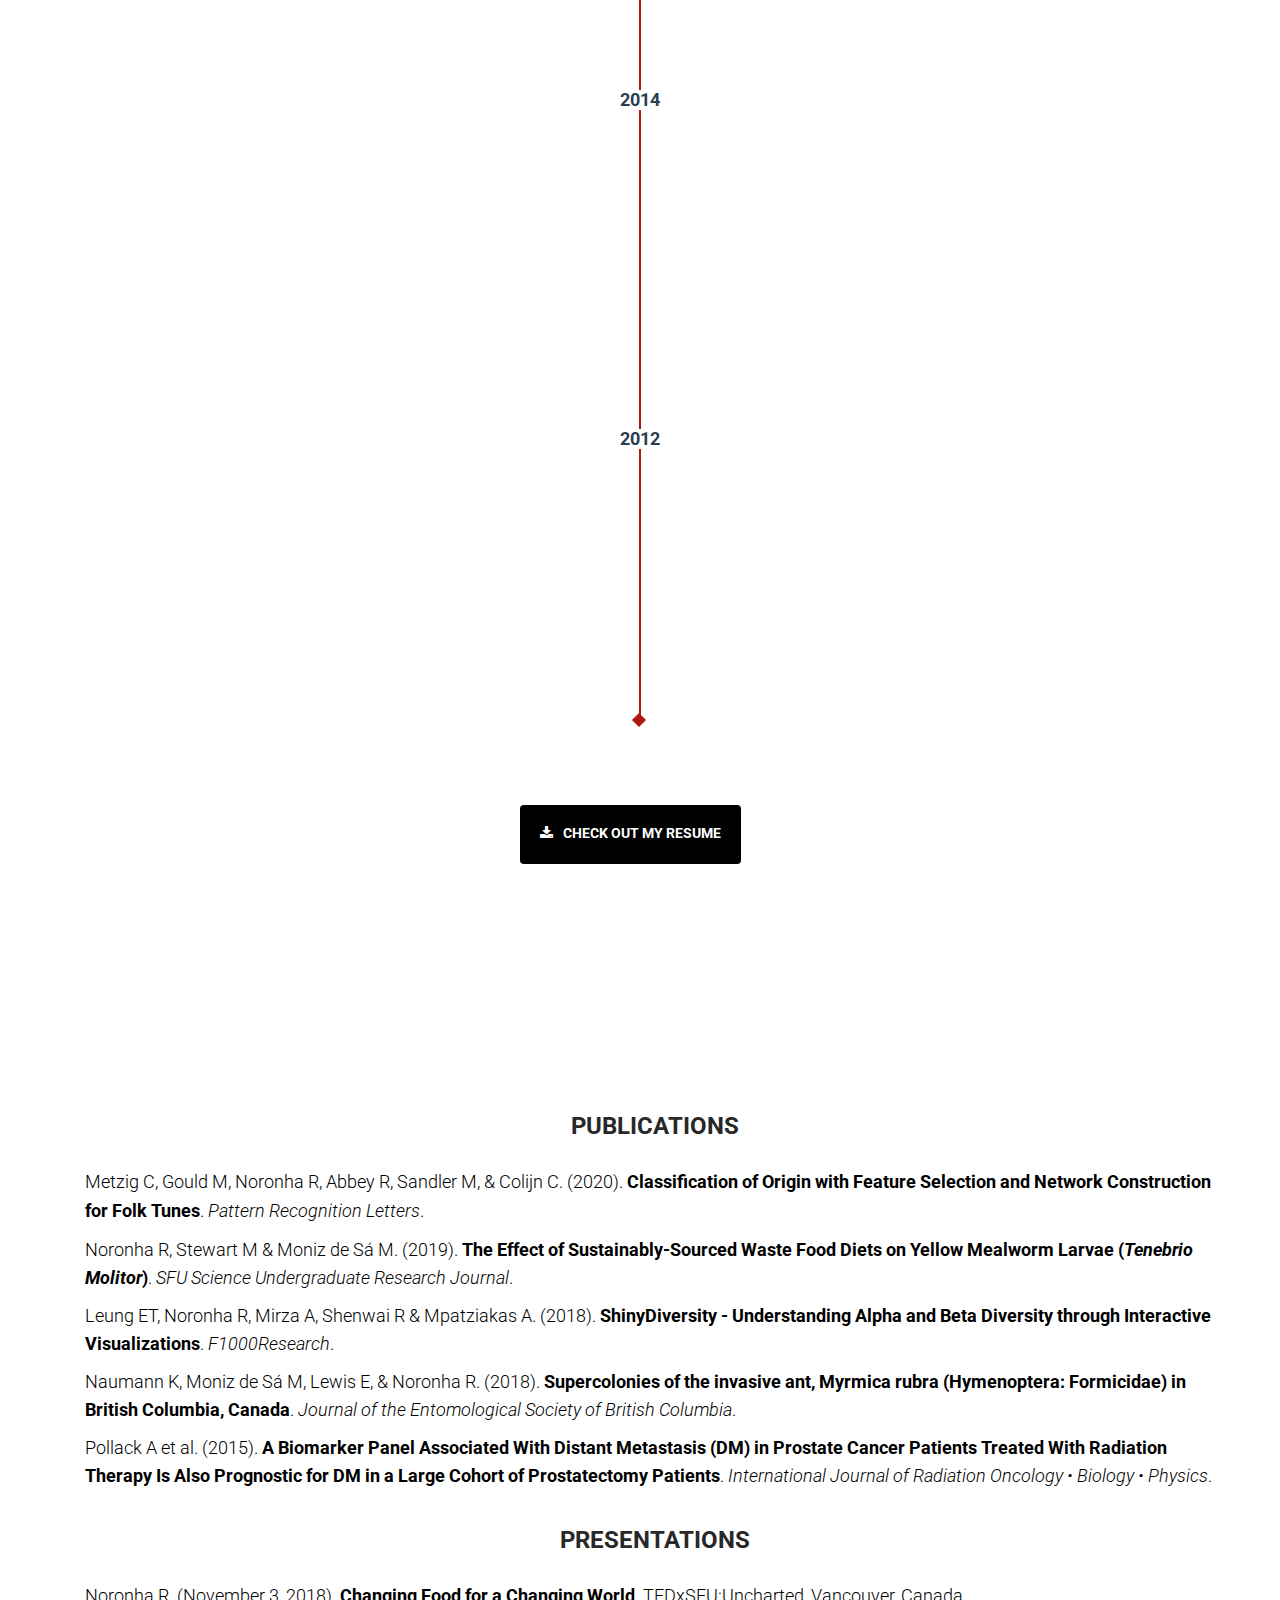
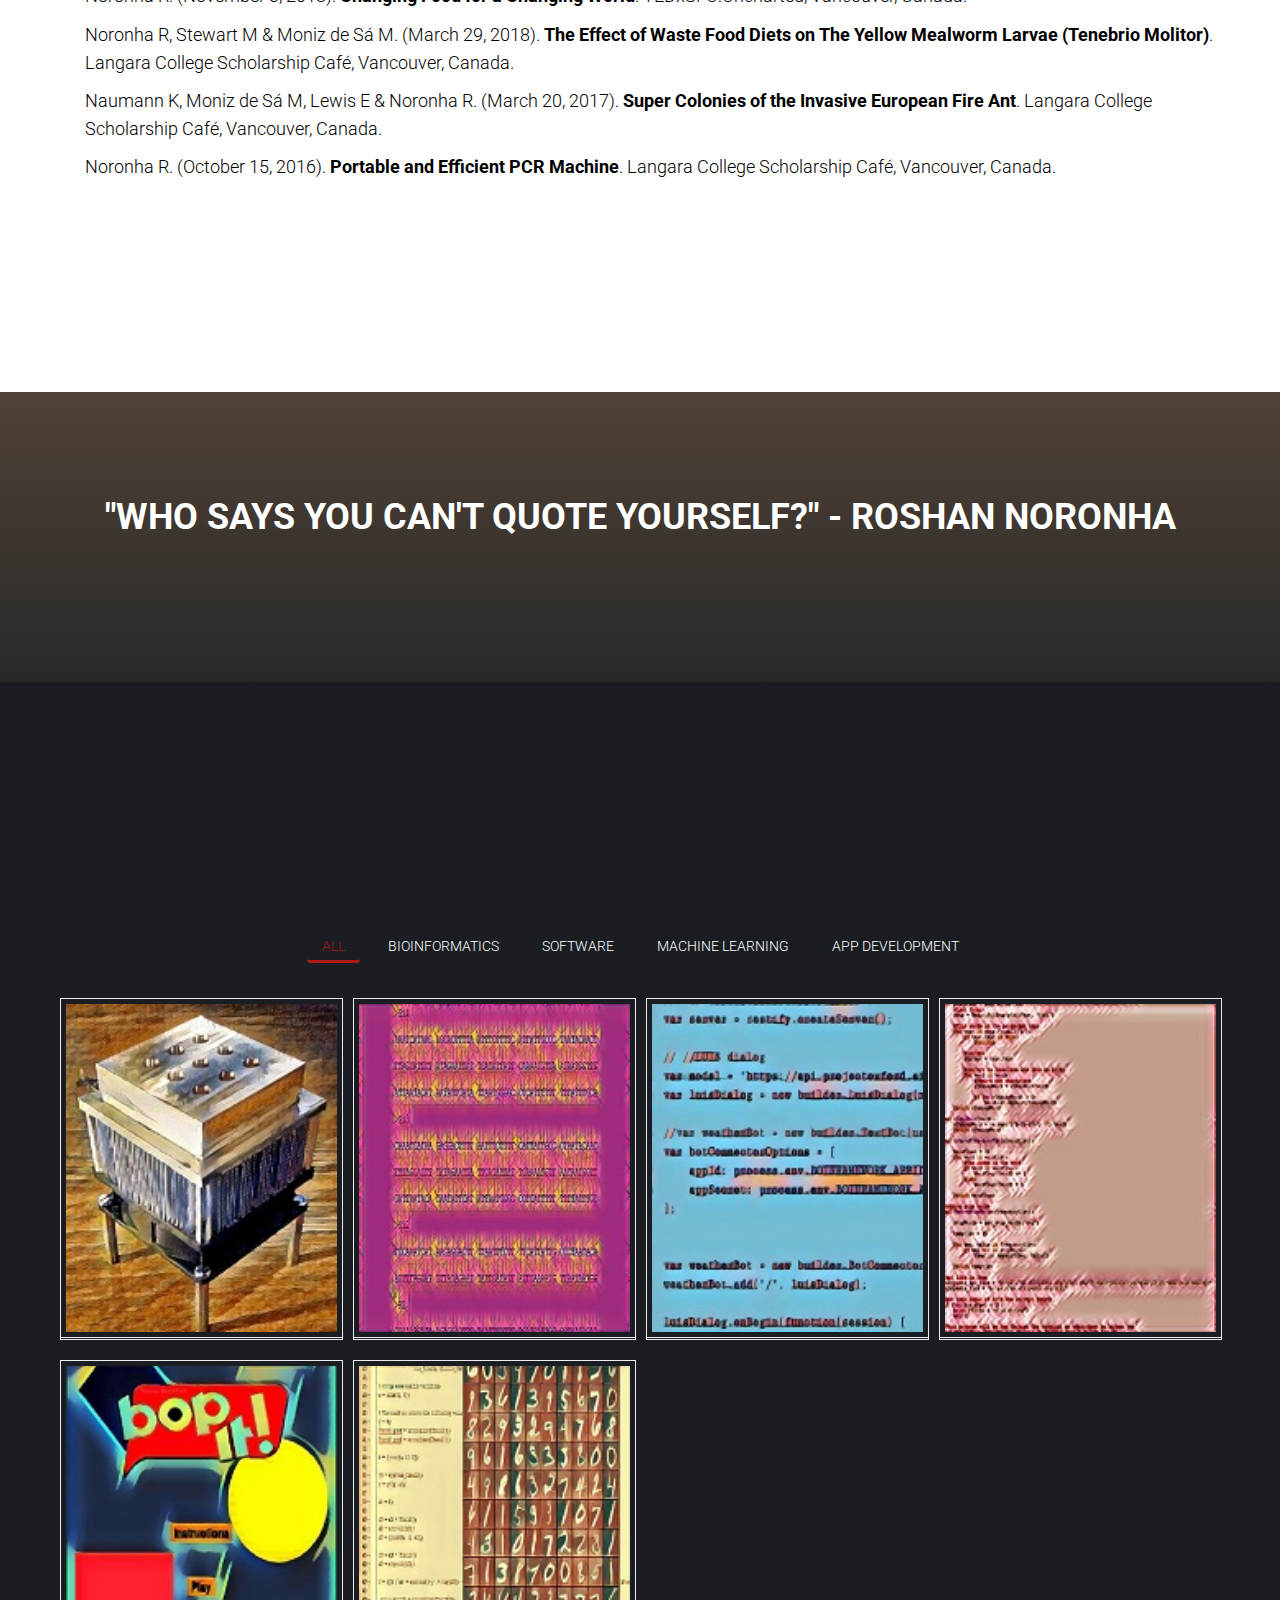
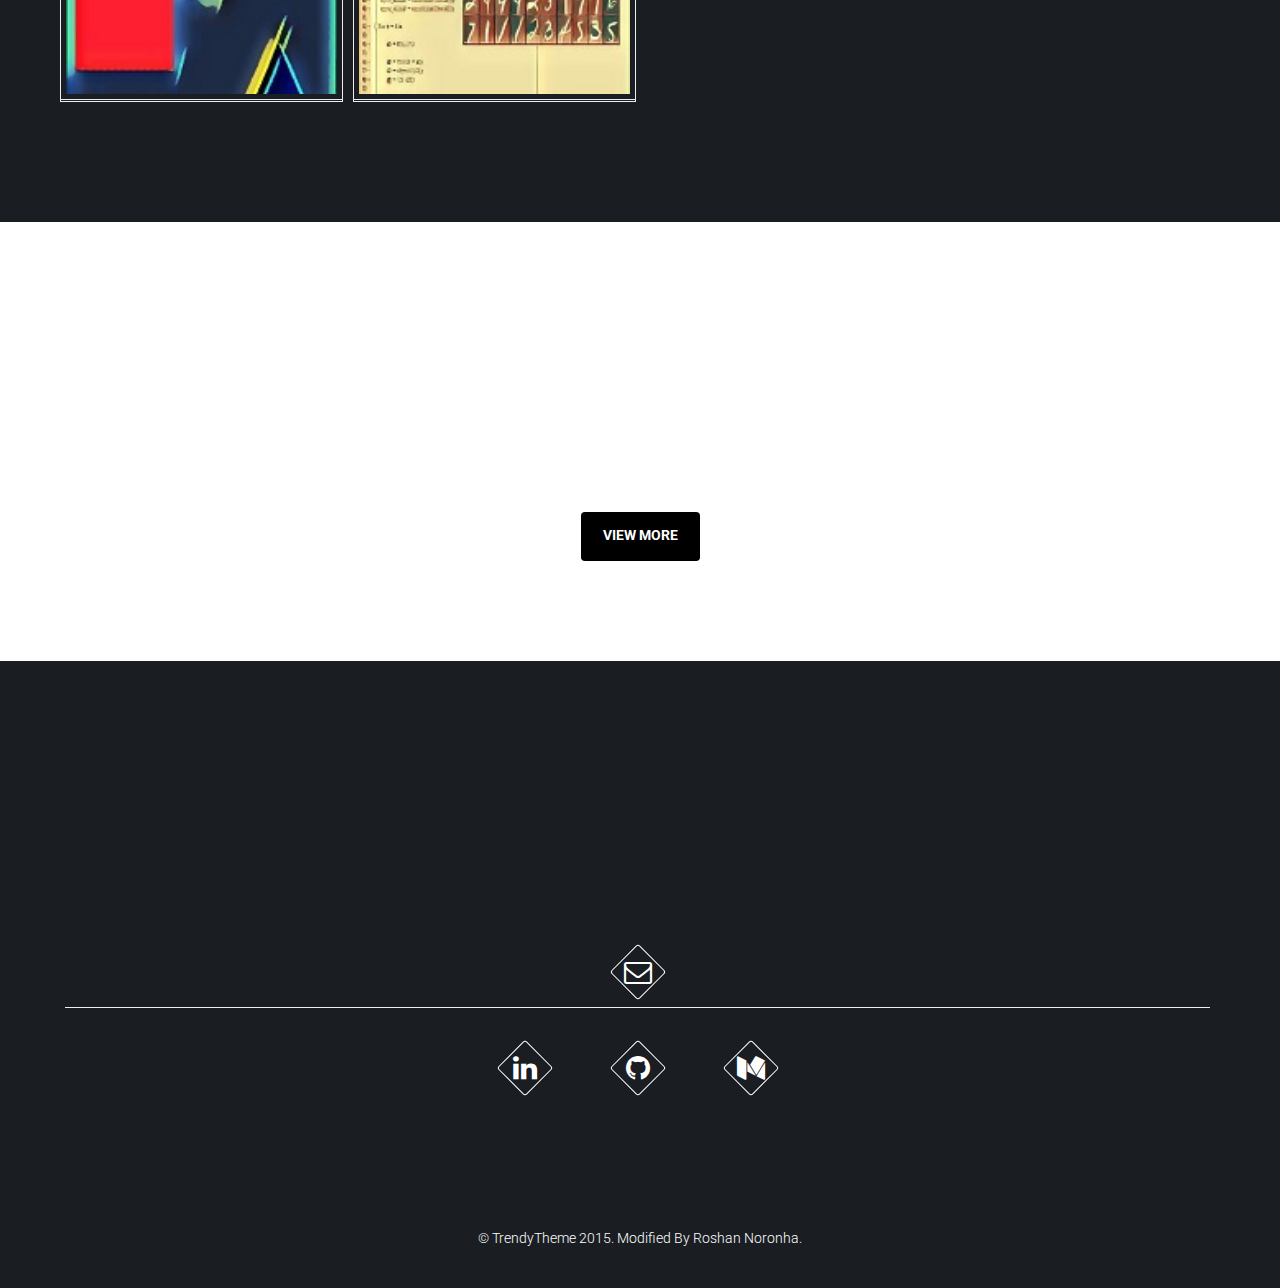
==== commit 874ba119: "Updated publication" ====
--- a/index.html
+++ b/index.html
@@ -561,6 +561,11 @@
                             <div class="resume-title">
                                 <h3>Publications</h3>
                             </div>
+                            <a href="http://www.sciencedirect.com/science/article/pii/S016786552030101X" target="_blank">
+                                Metzig C, Gould M, Noronha R, Abbey R, Sandler M, & Colijn C. (2020). <b>Classification of Origin with Feature Selection and Network Construction for Folk Tunes</b>. <i>Pattern Recognition Letters</i>.
+                            </a>
+                            <p>
+                            <p>
                             <a href="https://journals.sfu.ca/sfusurj/index.php/journal/article/view/71/45" target="_blank">
                                 Noronha R, Stewart M & Moniz de Sá M. (2019). <b>The Effect of Sustainably-Sourced Waste Food Diets on Yellow Mealworm Larvae (<i>Tenebrio Molitor</i>)</b>. <i>SFU Science Undergraduate Research Journal</i>.
                             </a>
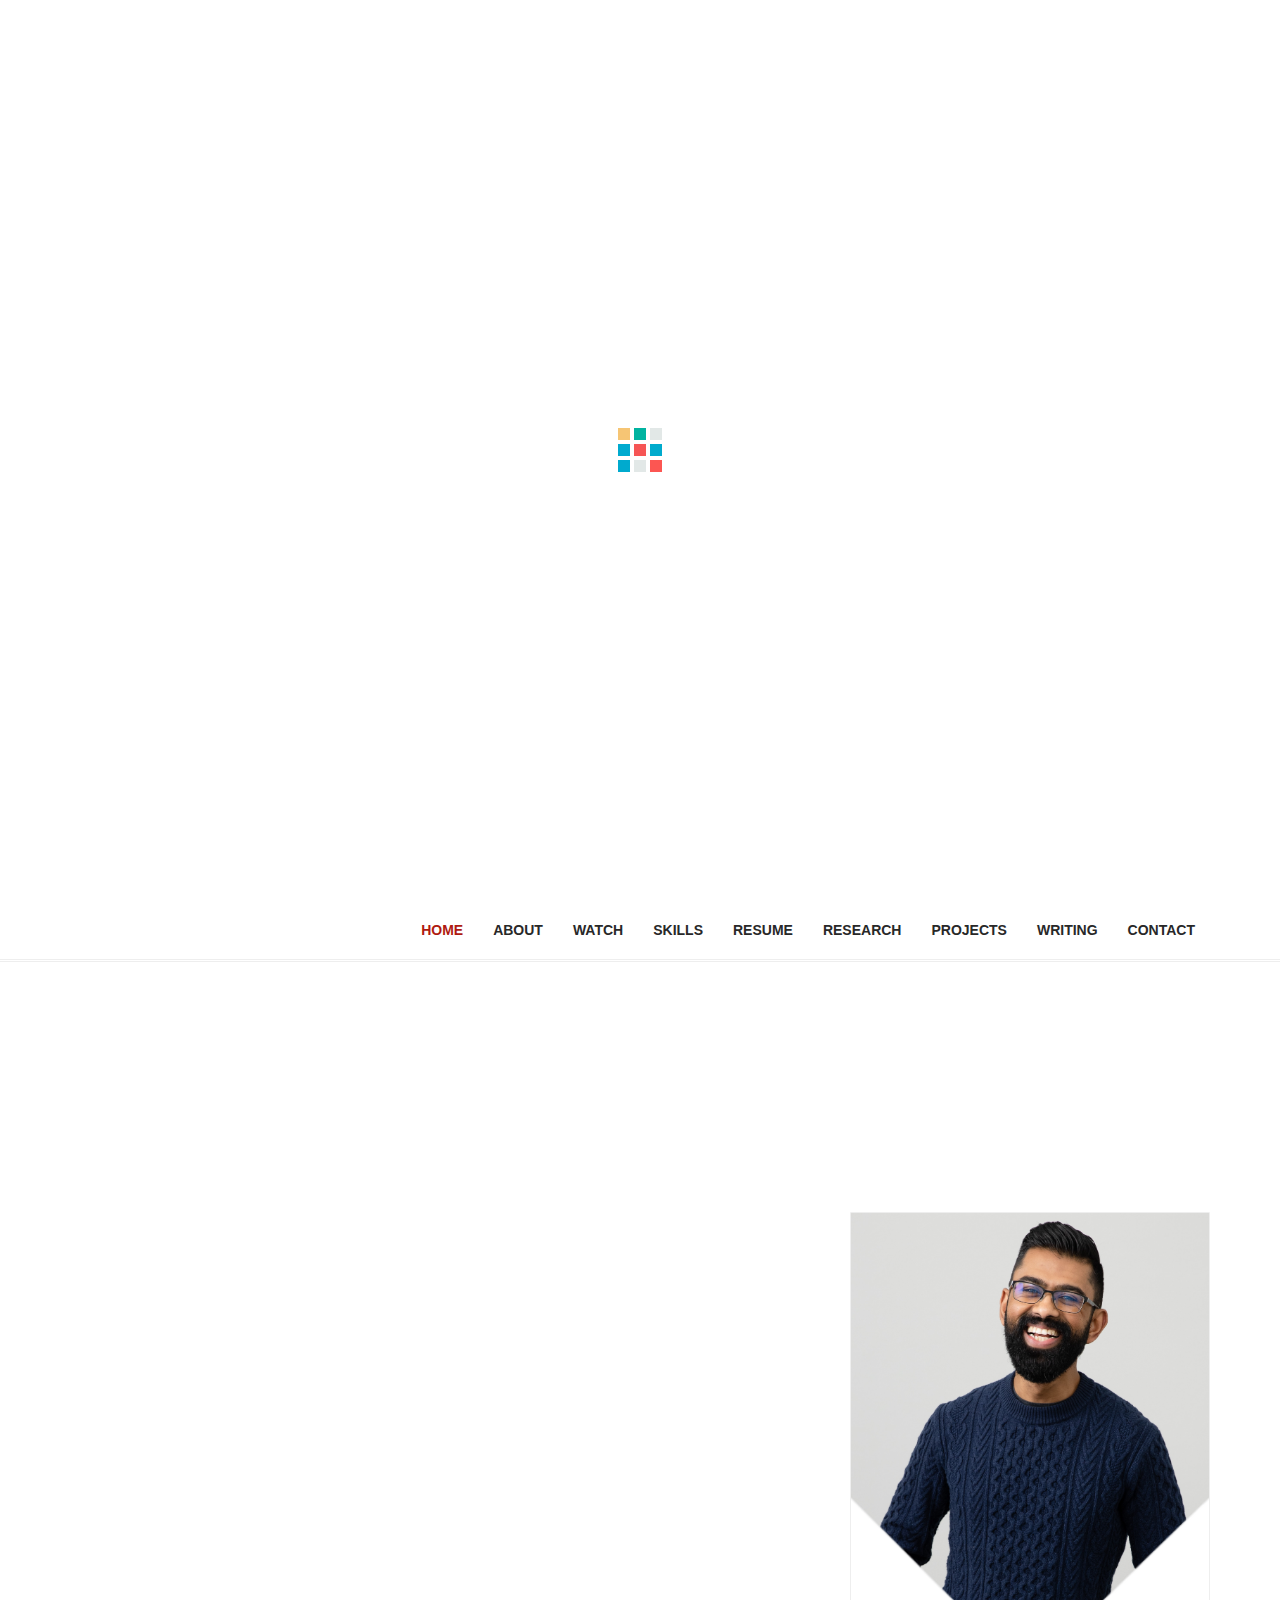
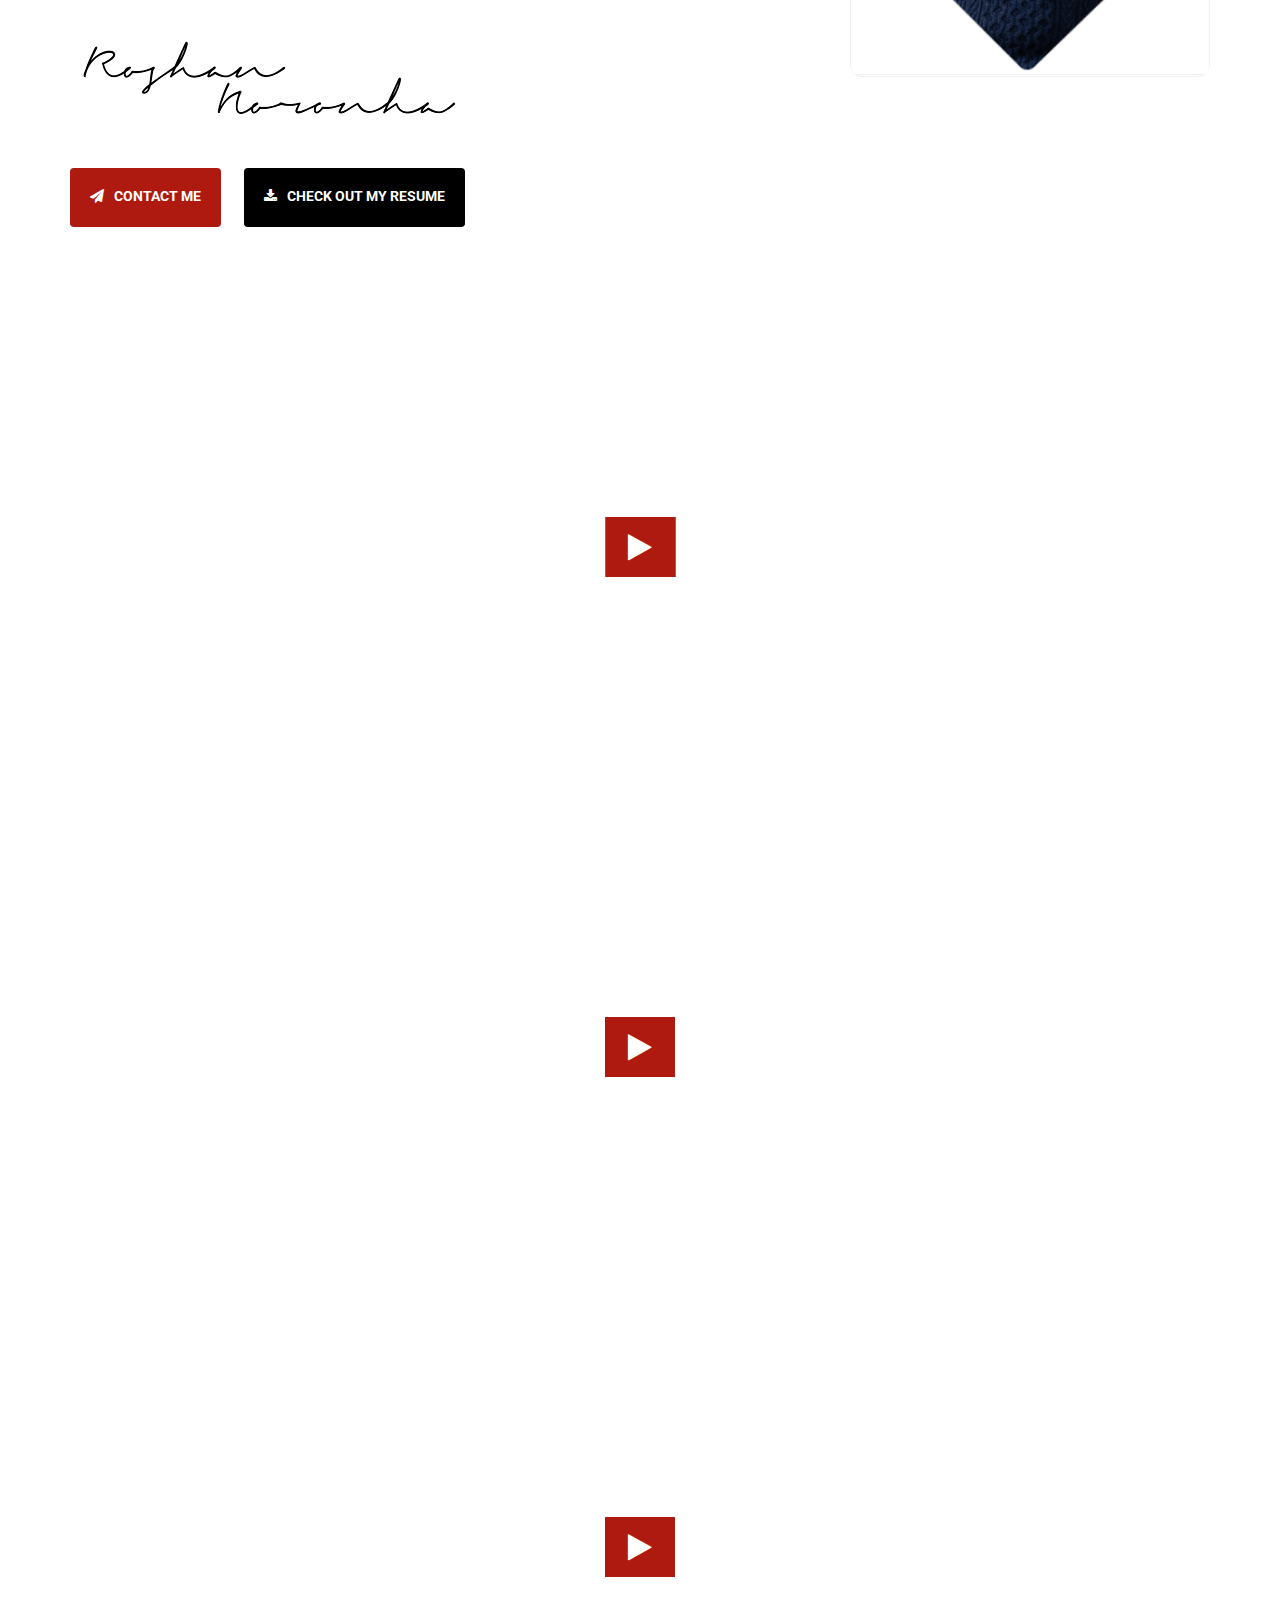
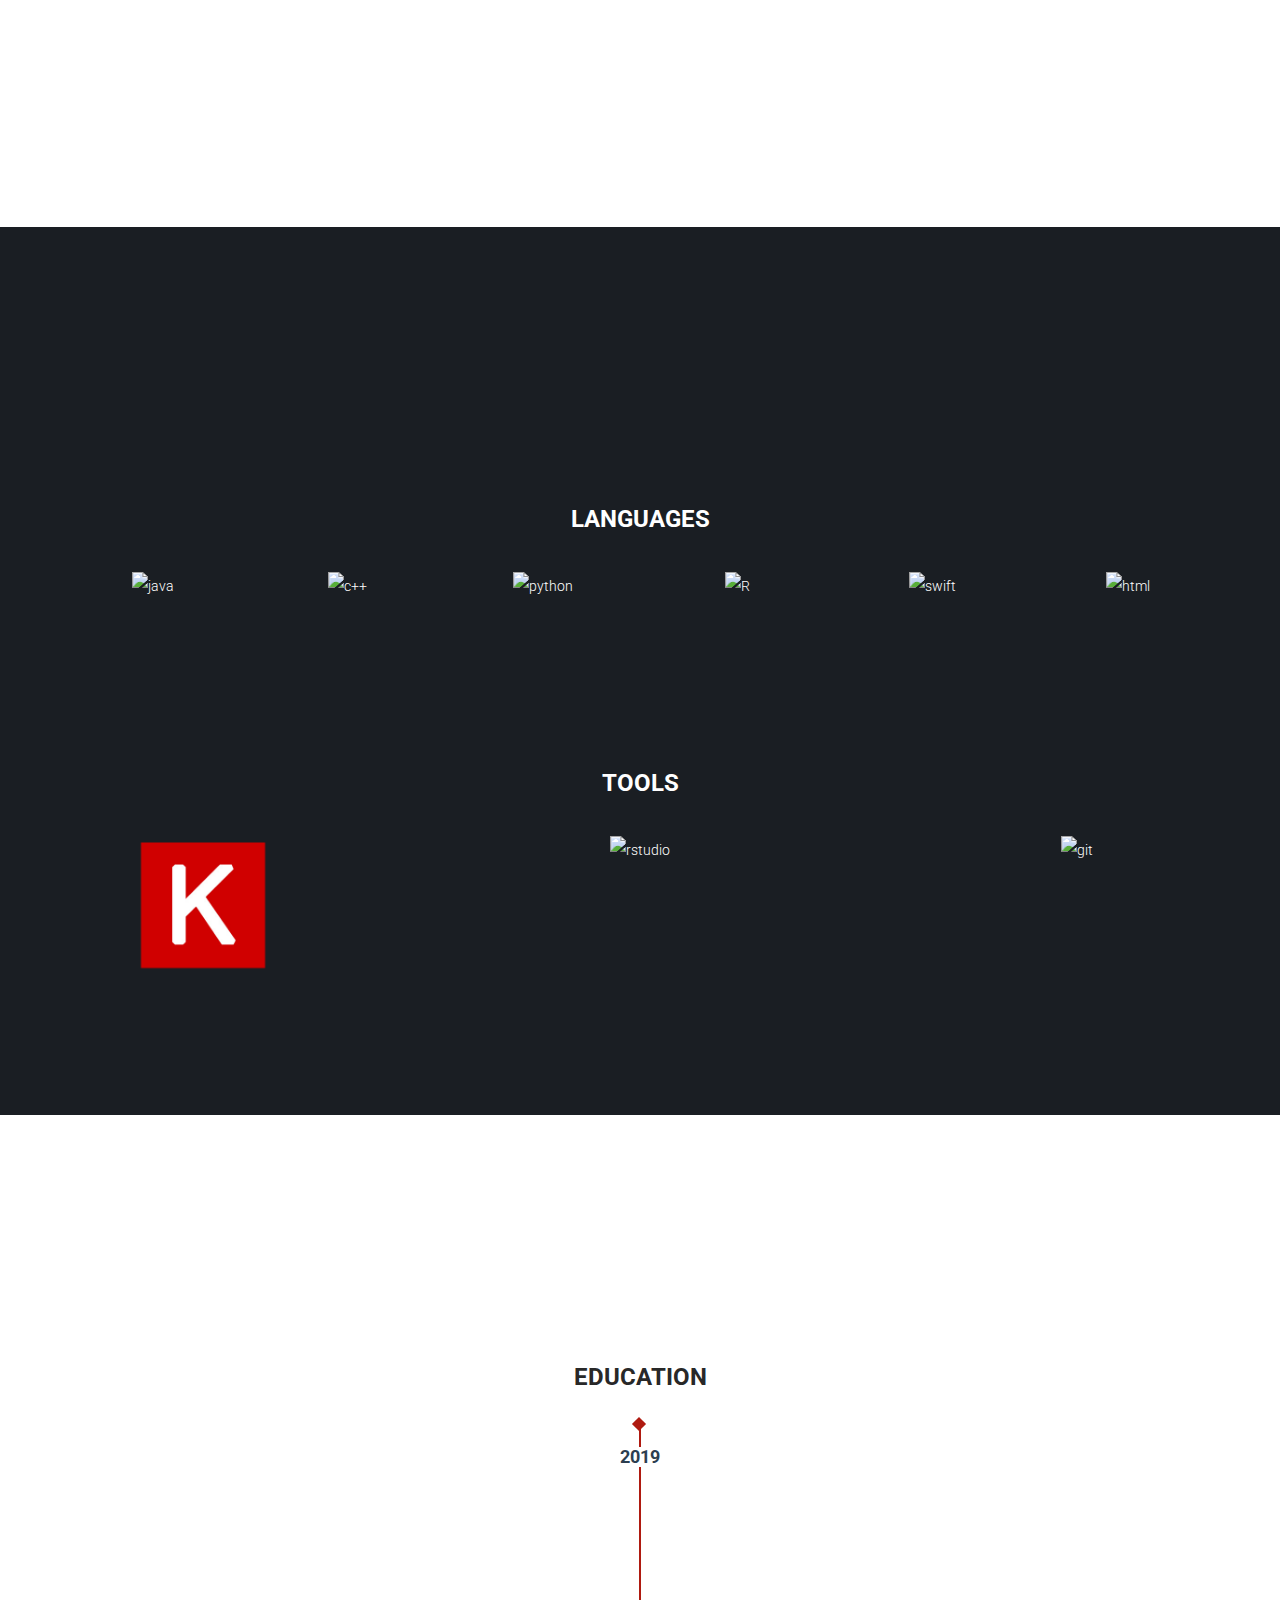
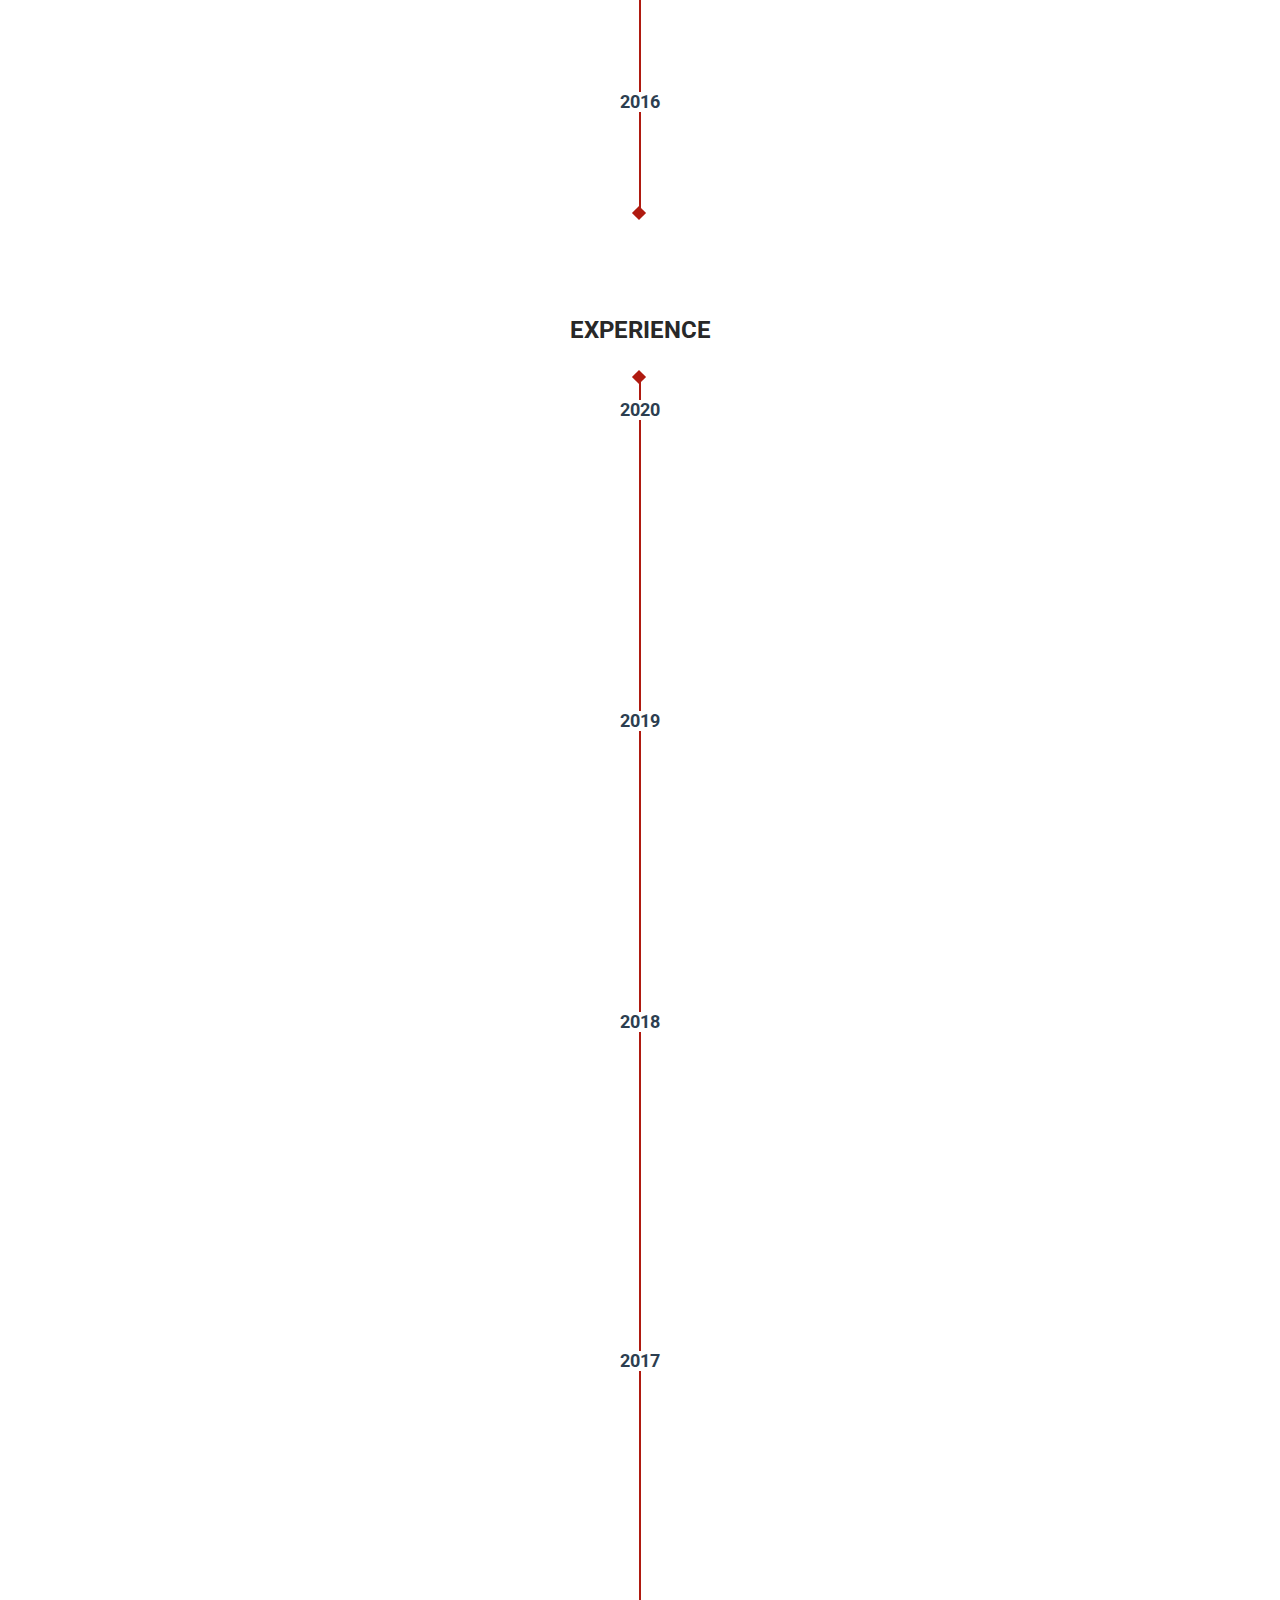
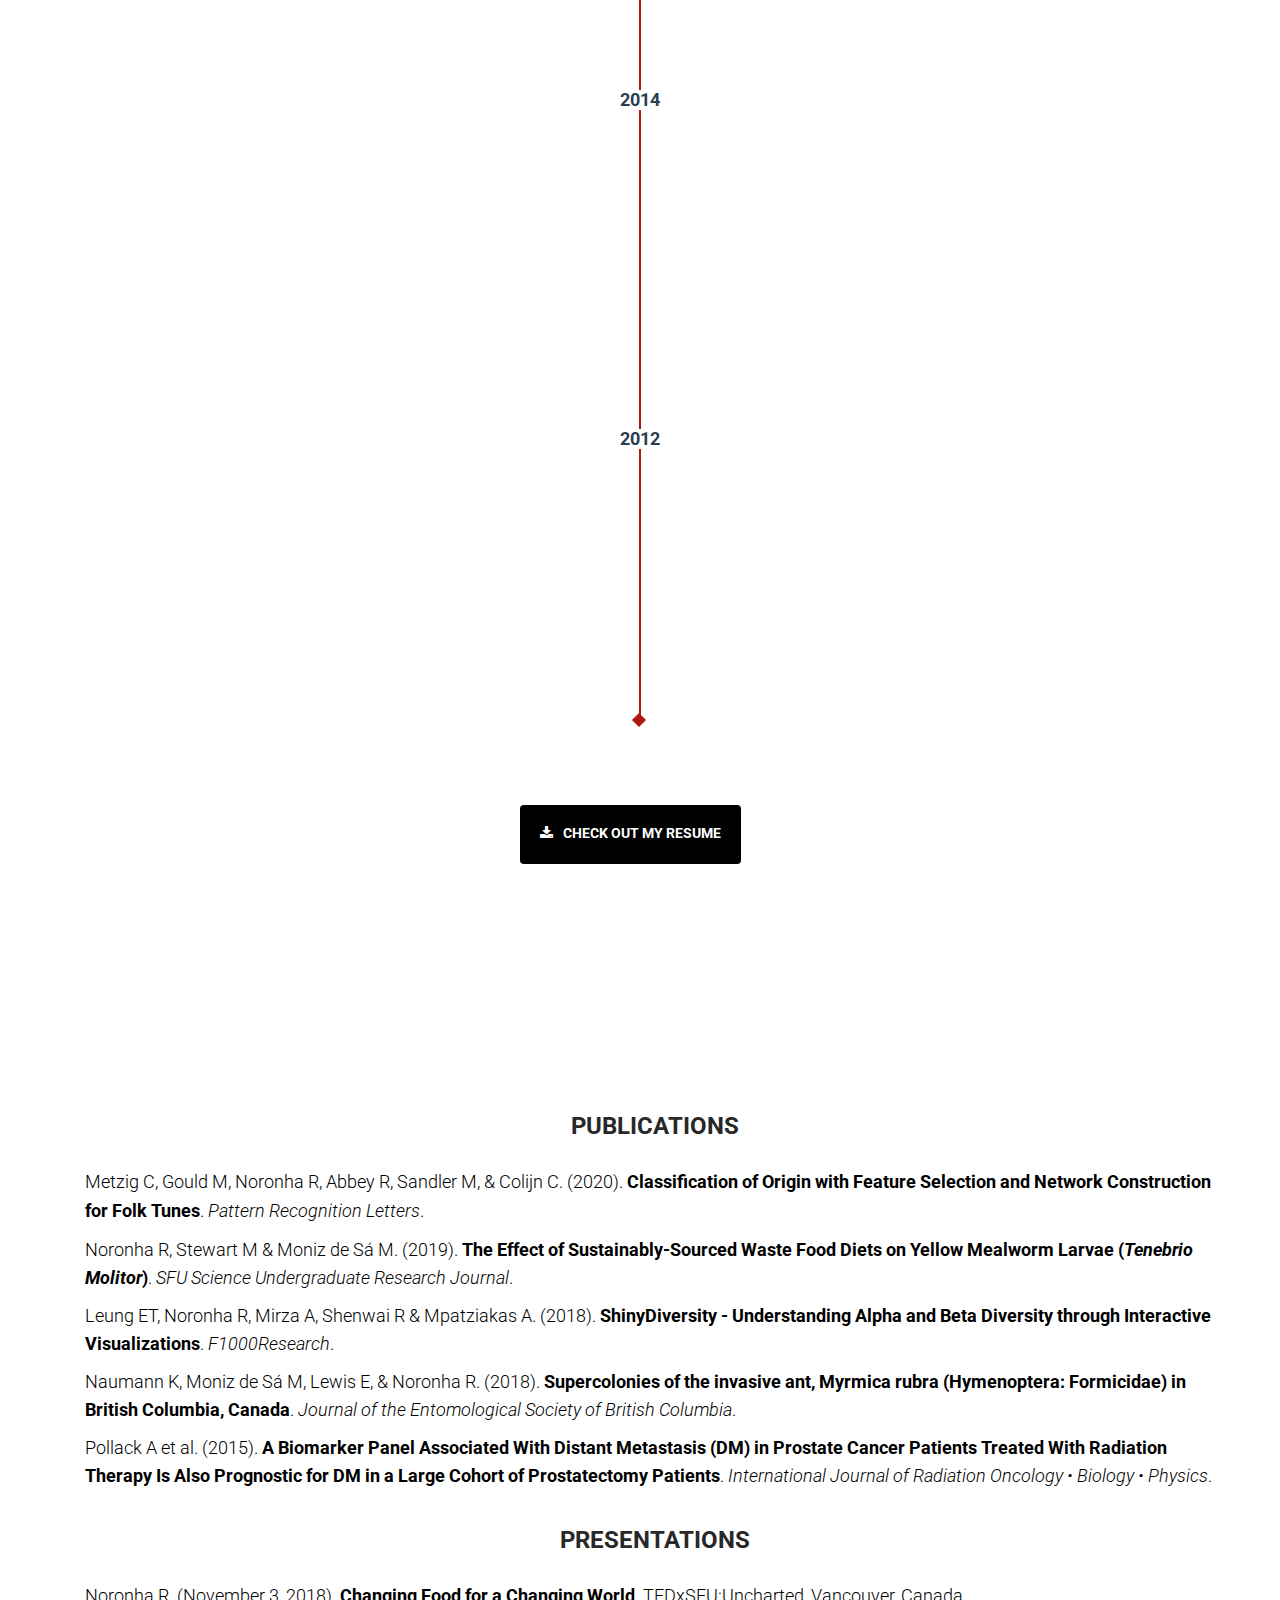
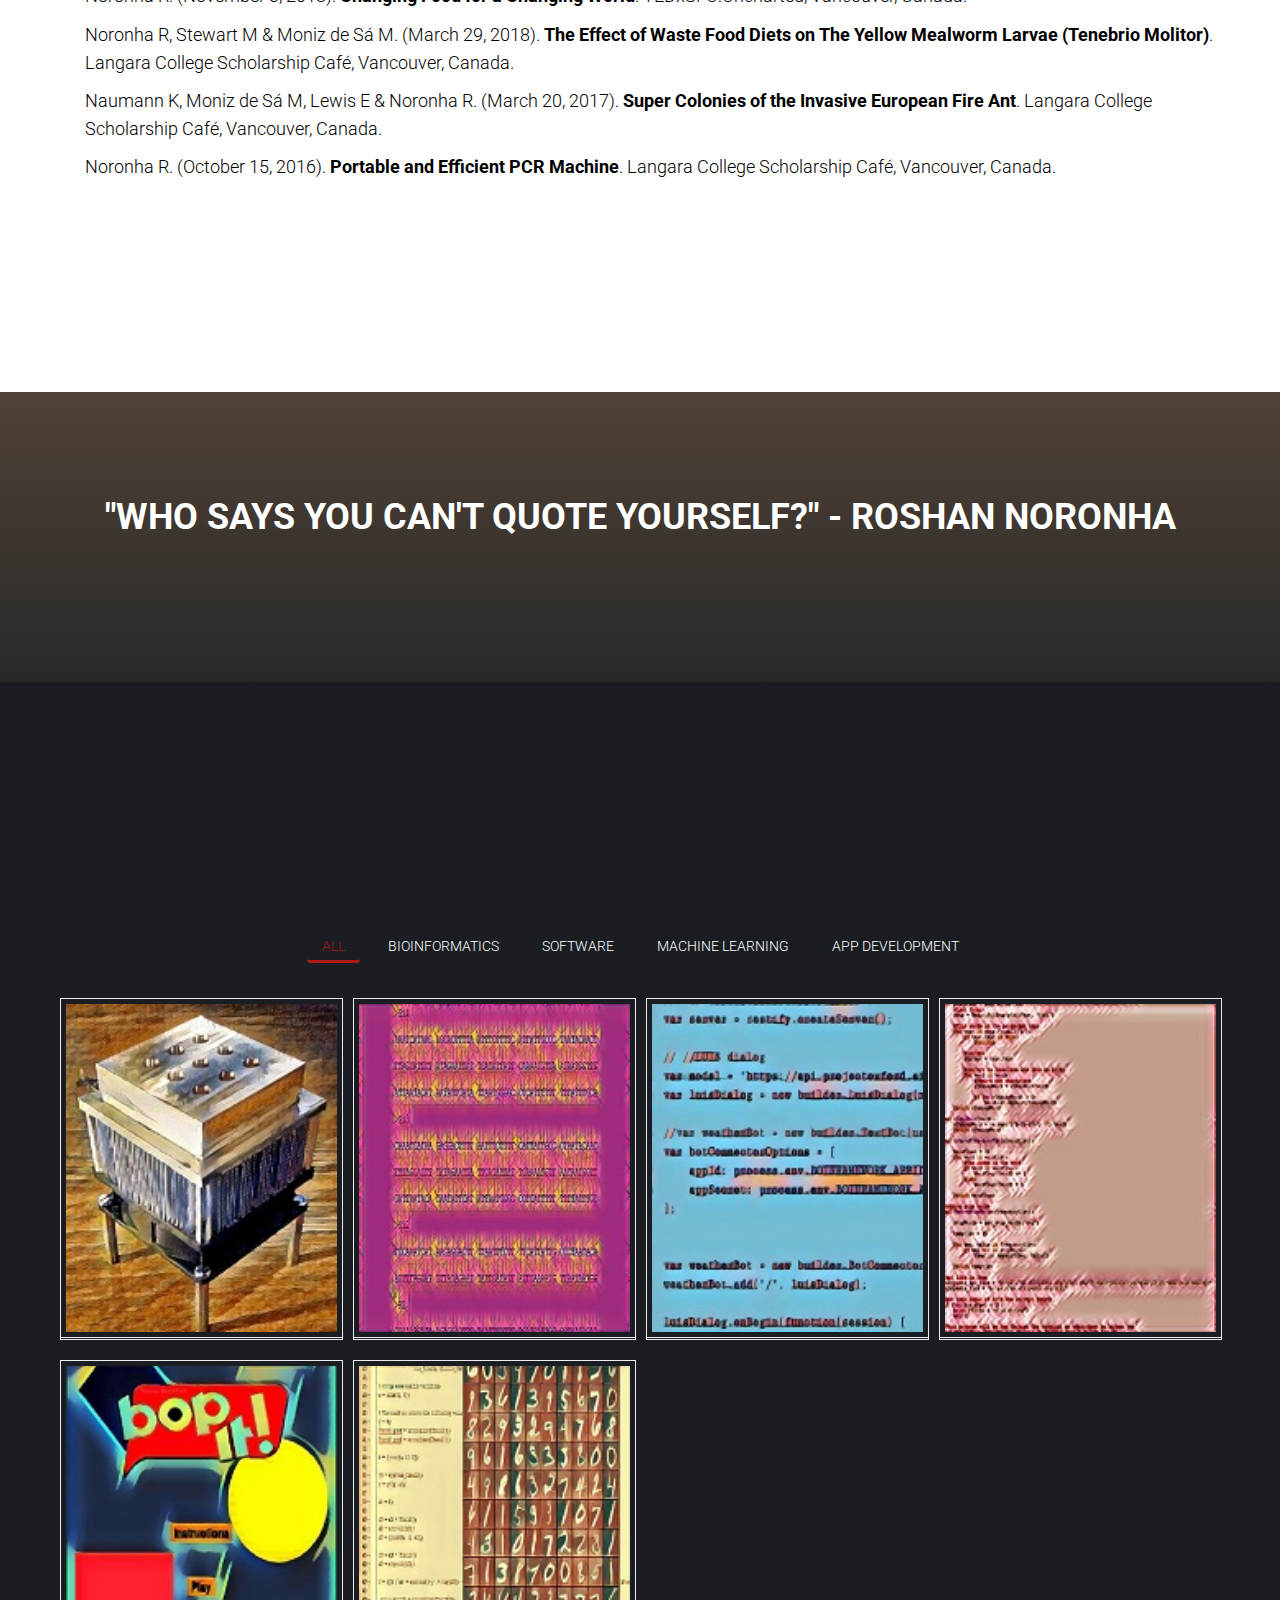
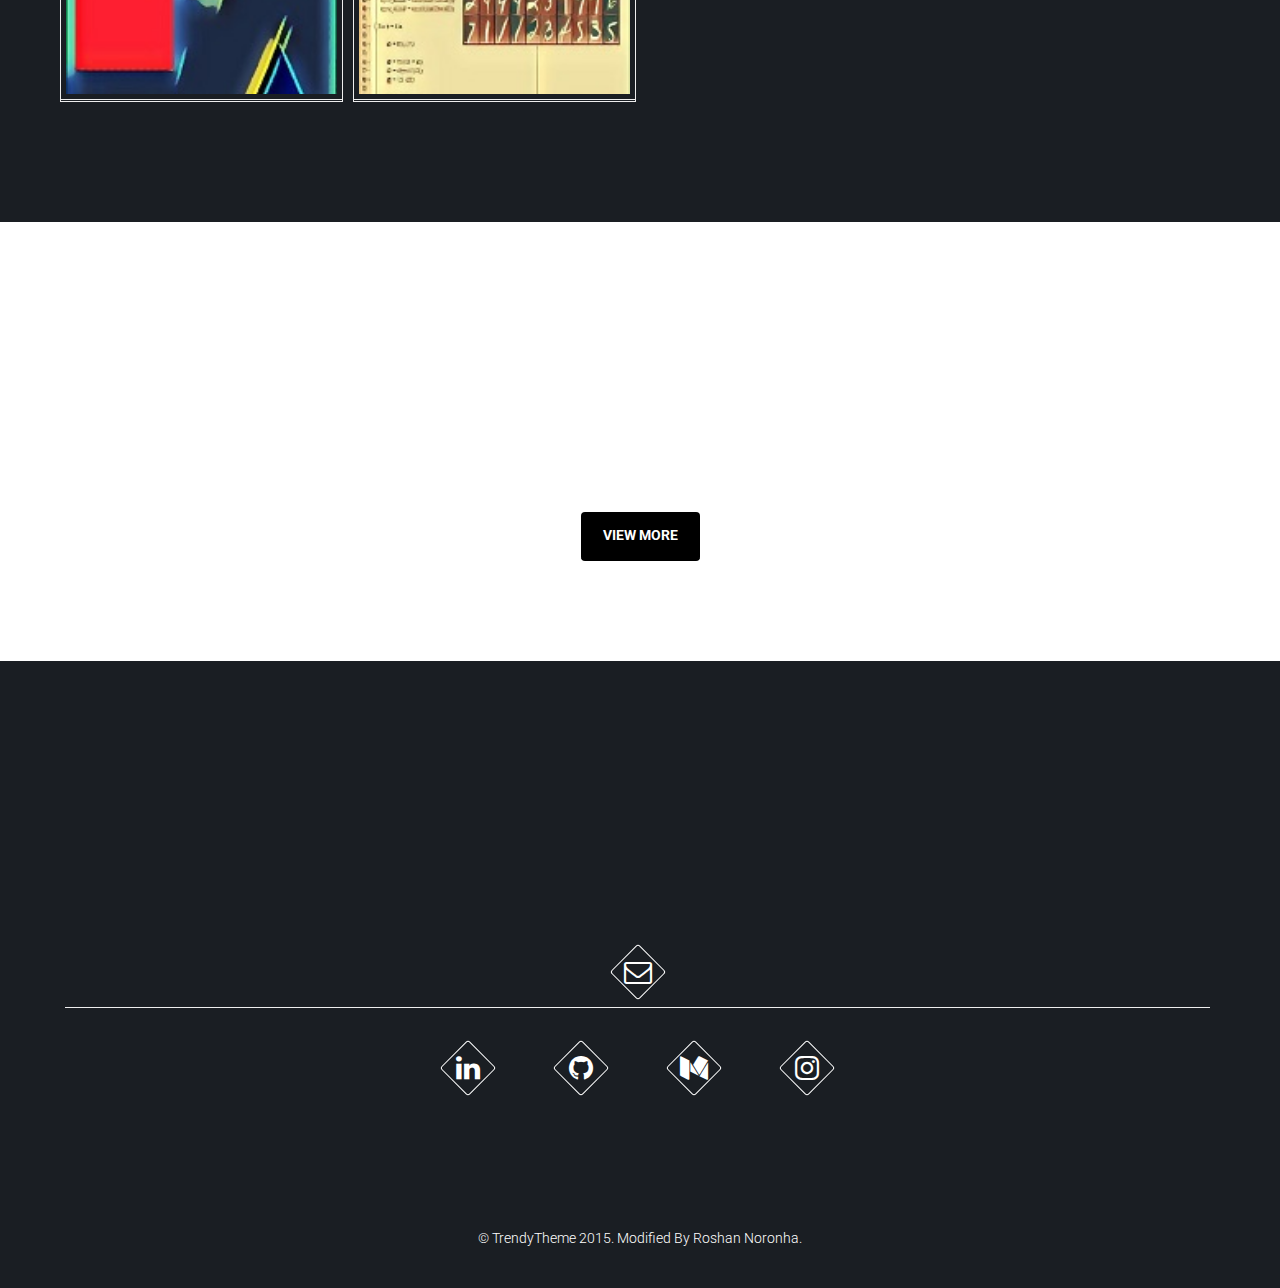
==== commit 17115d1e: "Add instagram icon/URL." ====
--- a/index.html
+++ b/index.html
@@ -58,6 +58,7 @@
                         <li><a href="https://linkedin.com/in/roshananoronha" target="_blank"><i class="fa fa-linkedin"></i></a></li>    
                         <li><a href="https://github.com/roshannoronha" target="_blank"><i class="fa fa-github"></i></a></li>
                         <li><a href="https://medium.com/algorithms-for-life" target="_blank"><i class="fa fa-medium"></i></a></li>
+                        <li><a href="https://www.instagram.com/roshananoronha/" target="_blank"><i class="fa fa-instagram"></i></a></li>
                     </ul>
                 </div> <!-- /.social-icons -->
             </div>
@@ -897,6 +898,7 @@
                     <li><a href="https://linkedin.com/in/roshananoronha" target="_blank"><i class="fa fa-linkedin"></i></a></li>  
                     <li><a href="https://github.com/roshannoronha" target="_blank"><i class="fa fa-github"></i></a></li>
                     <li><a href="https://medium.com/algorithms-for-life" target="_blank"><i class="fa fa-medium"></i></a></li>
+                    <li><a href="https://www.instagram.com/roshananoronha/" target="_blank"><i class="fa fa-instagram"></i></a></li>
                 </ul>
             </div> <!-- /.social-icons -->
           </div>
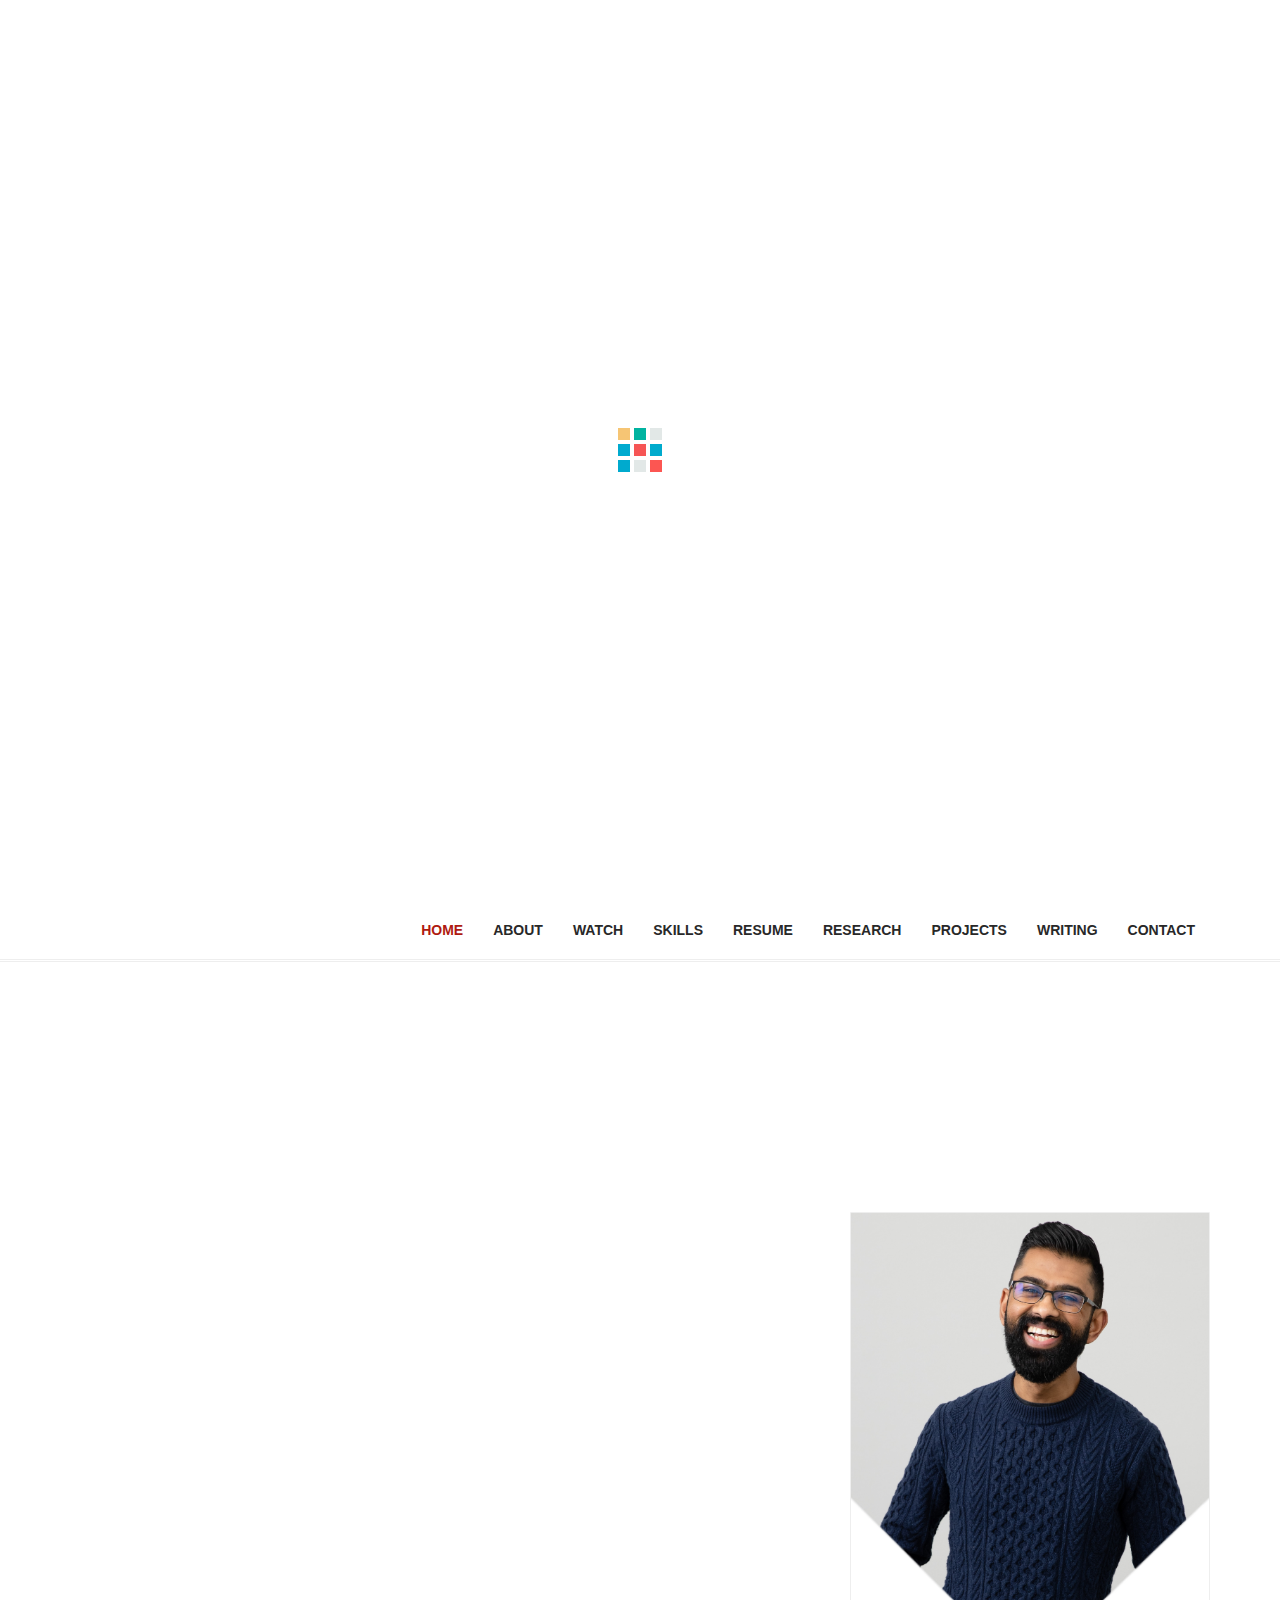
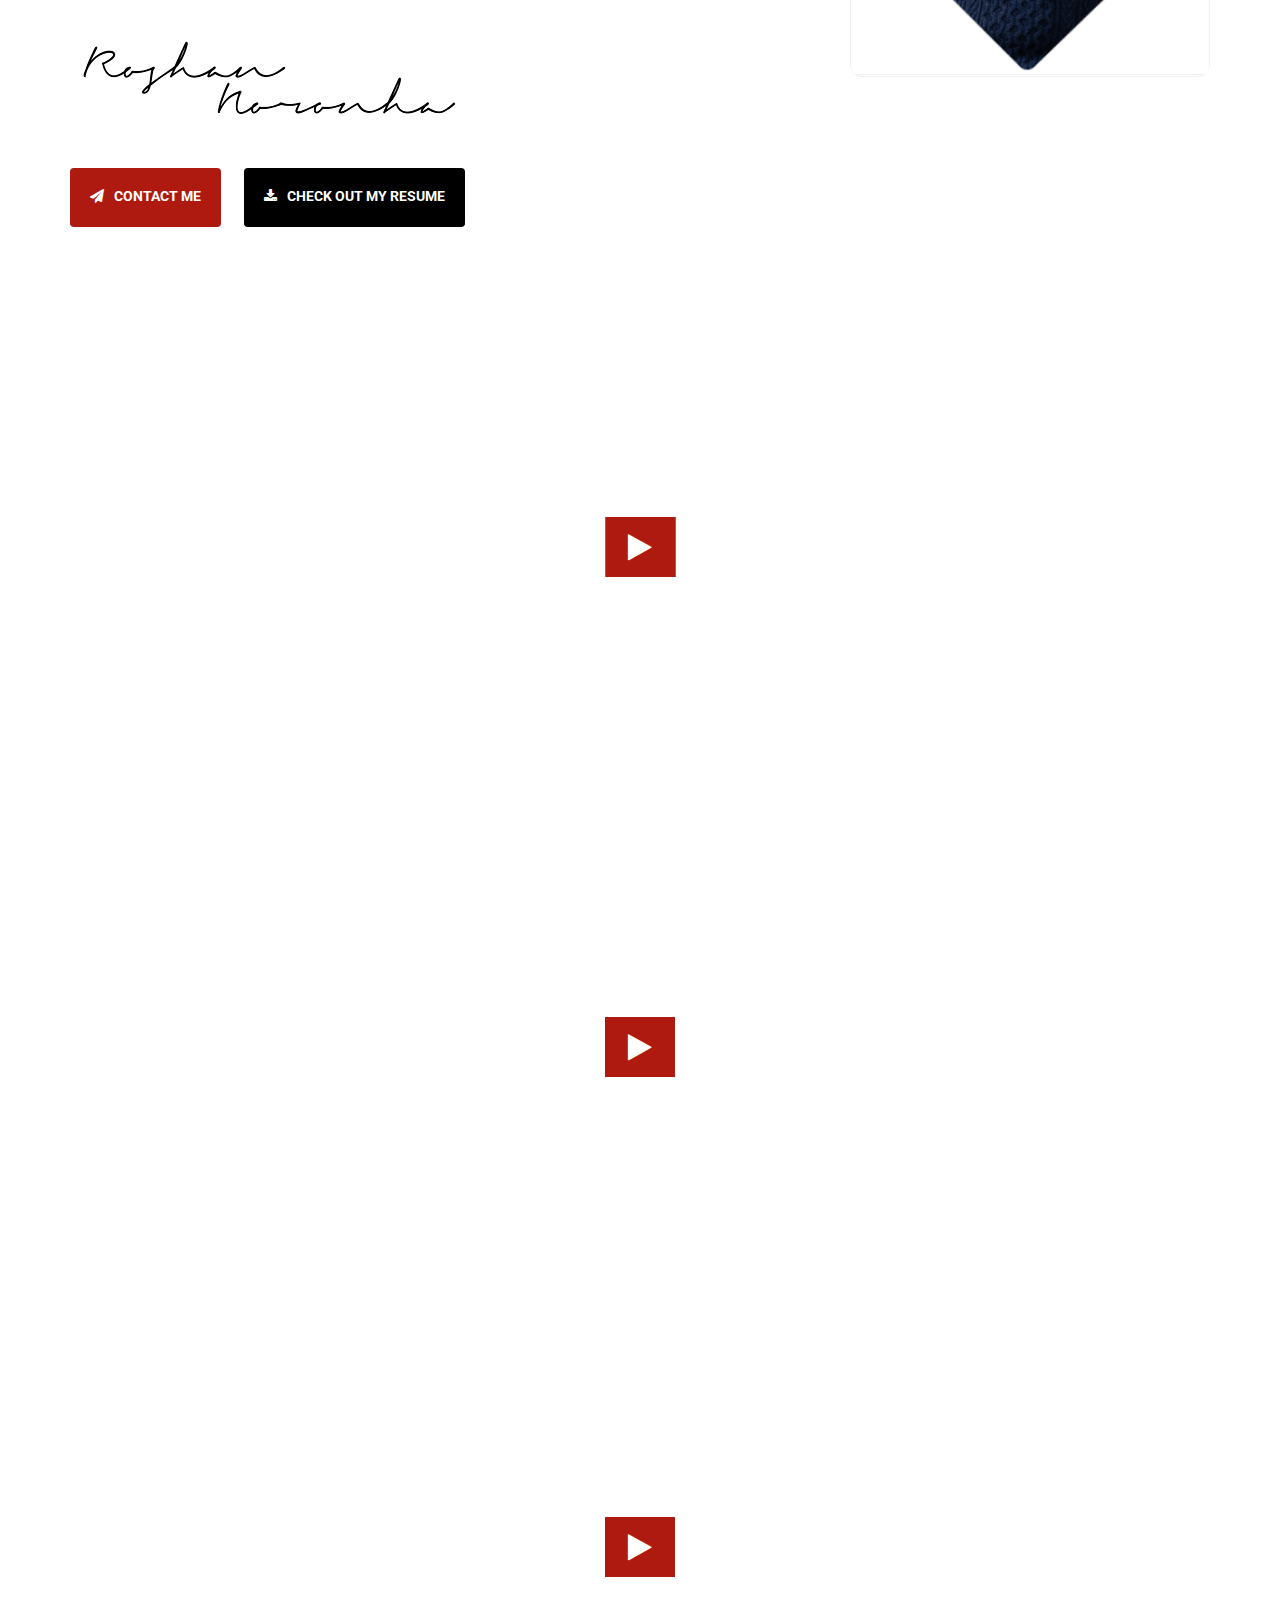
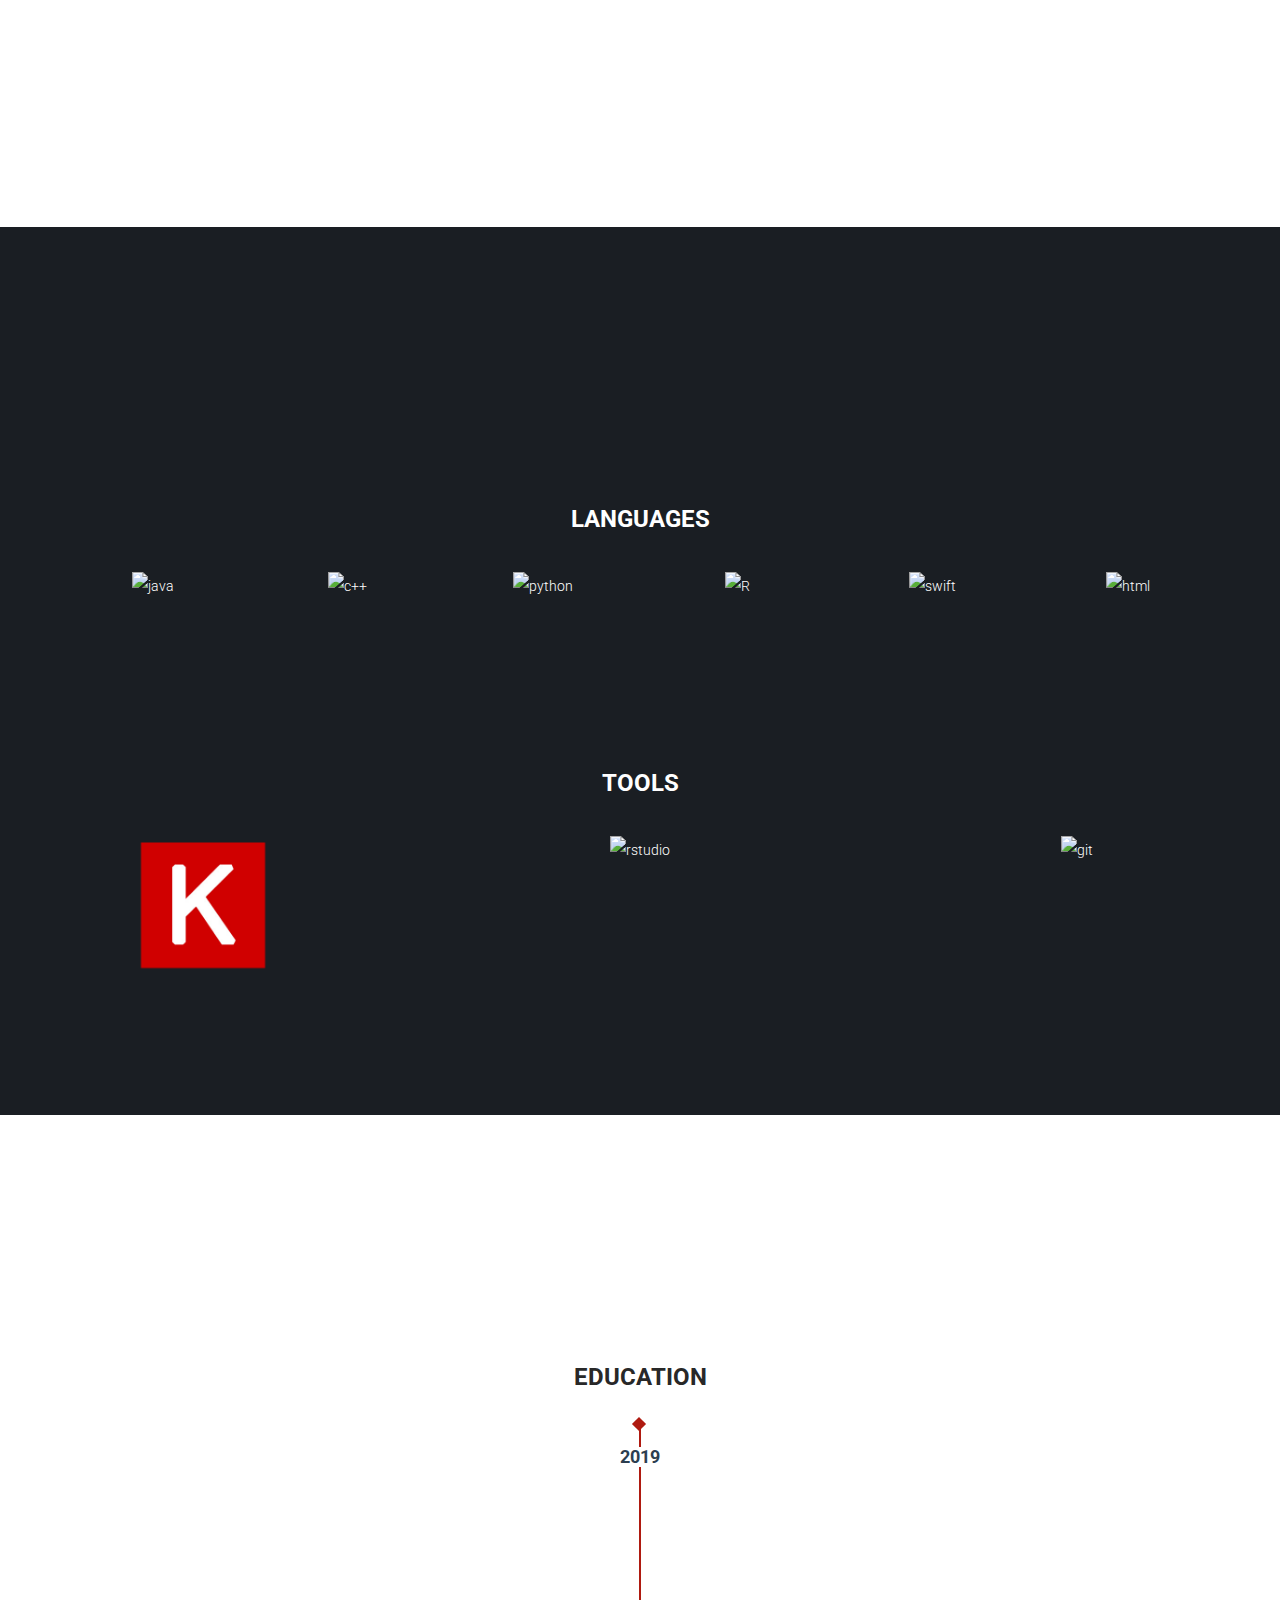
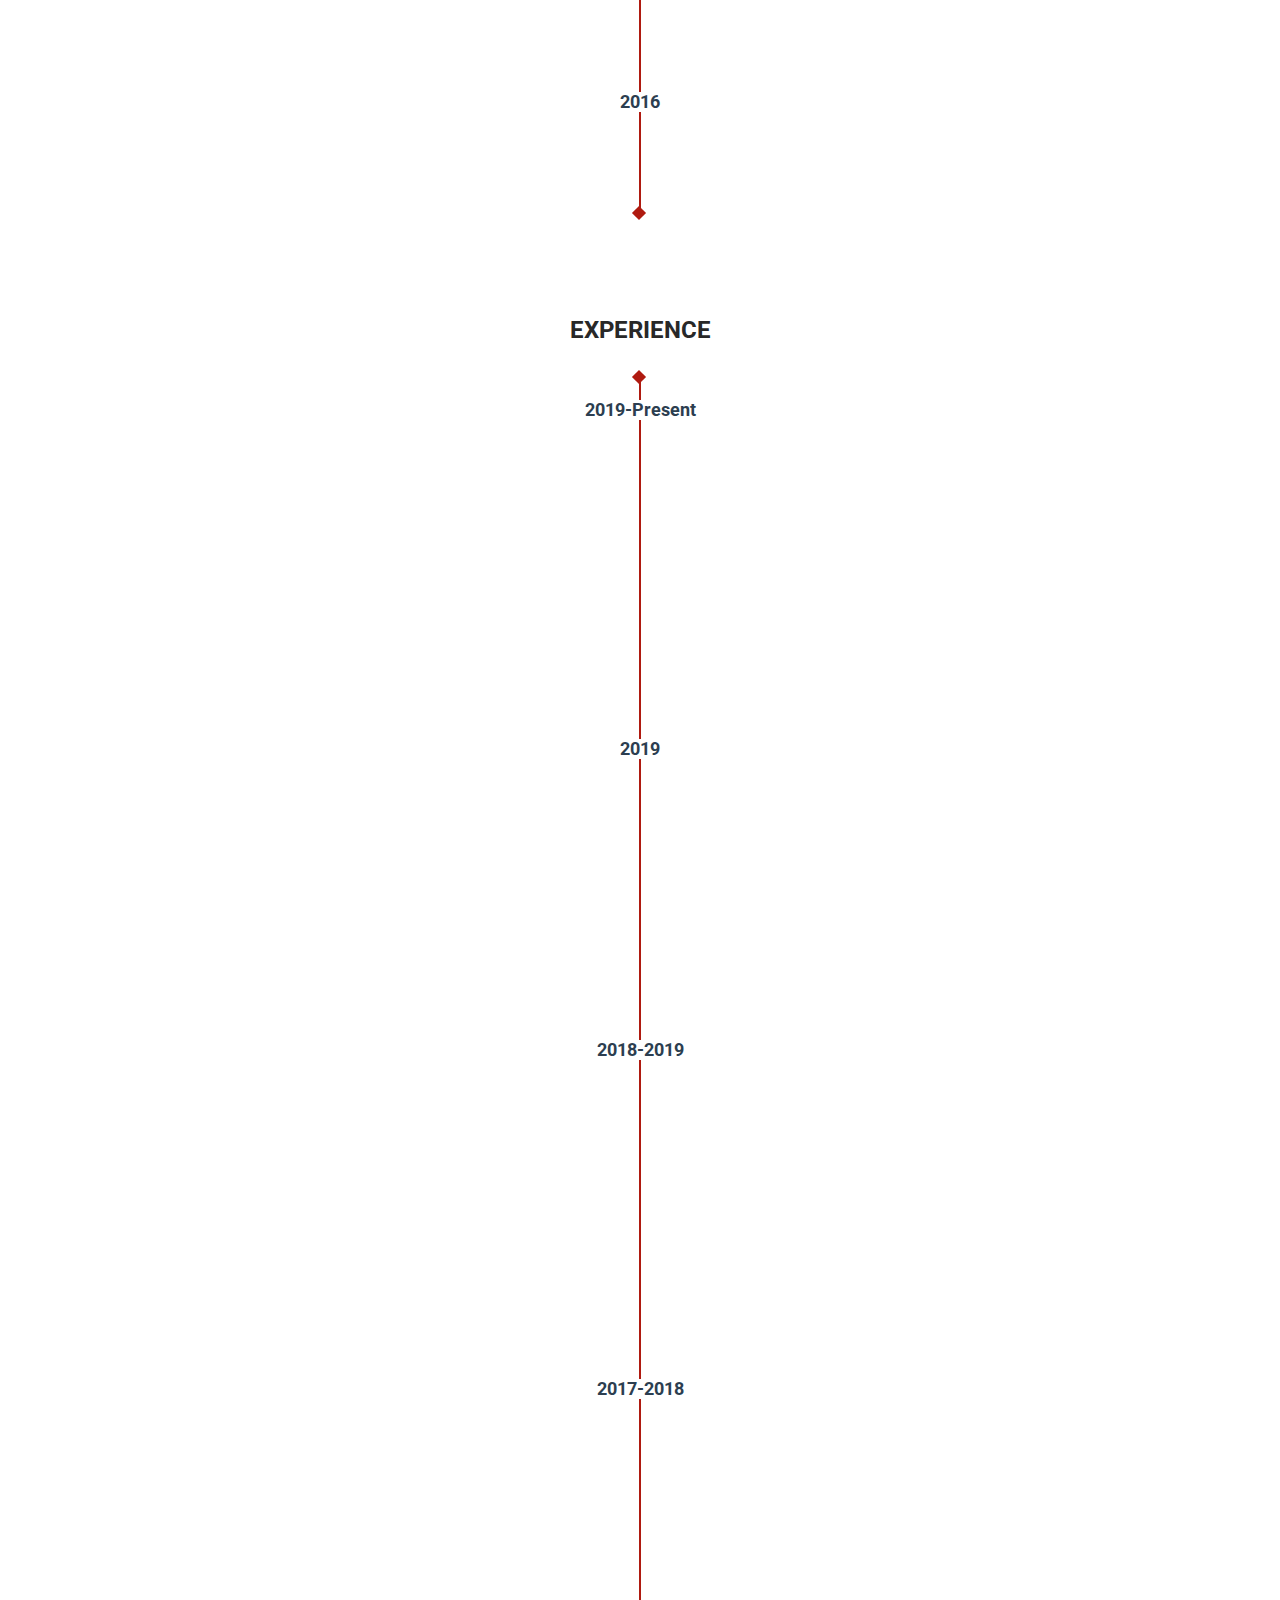
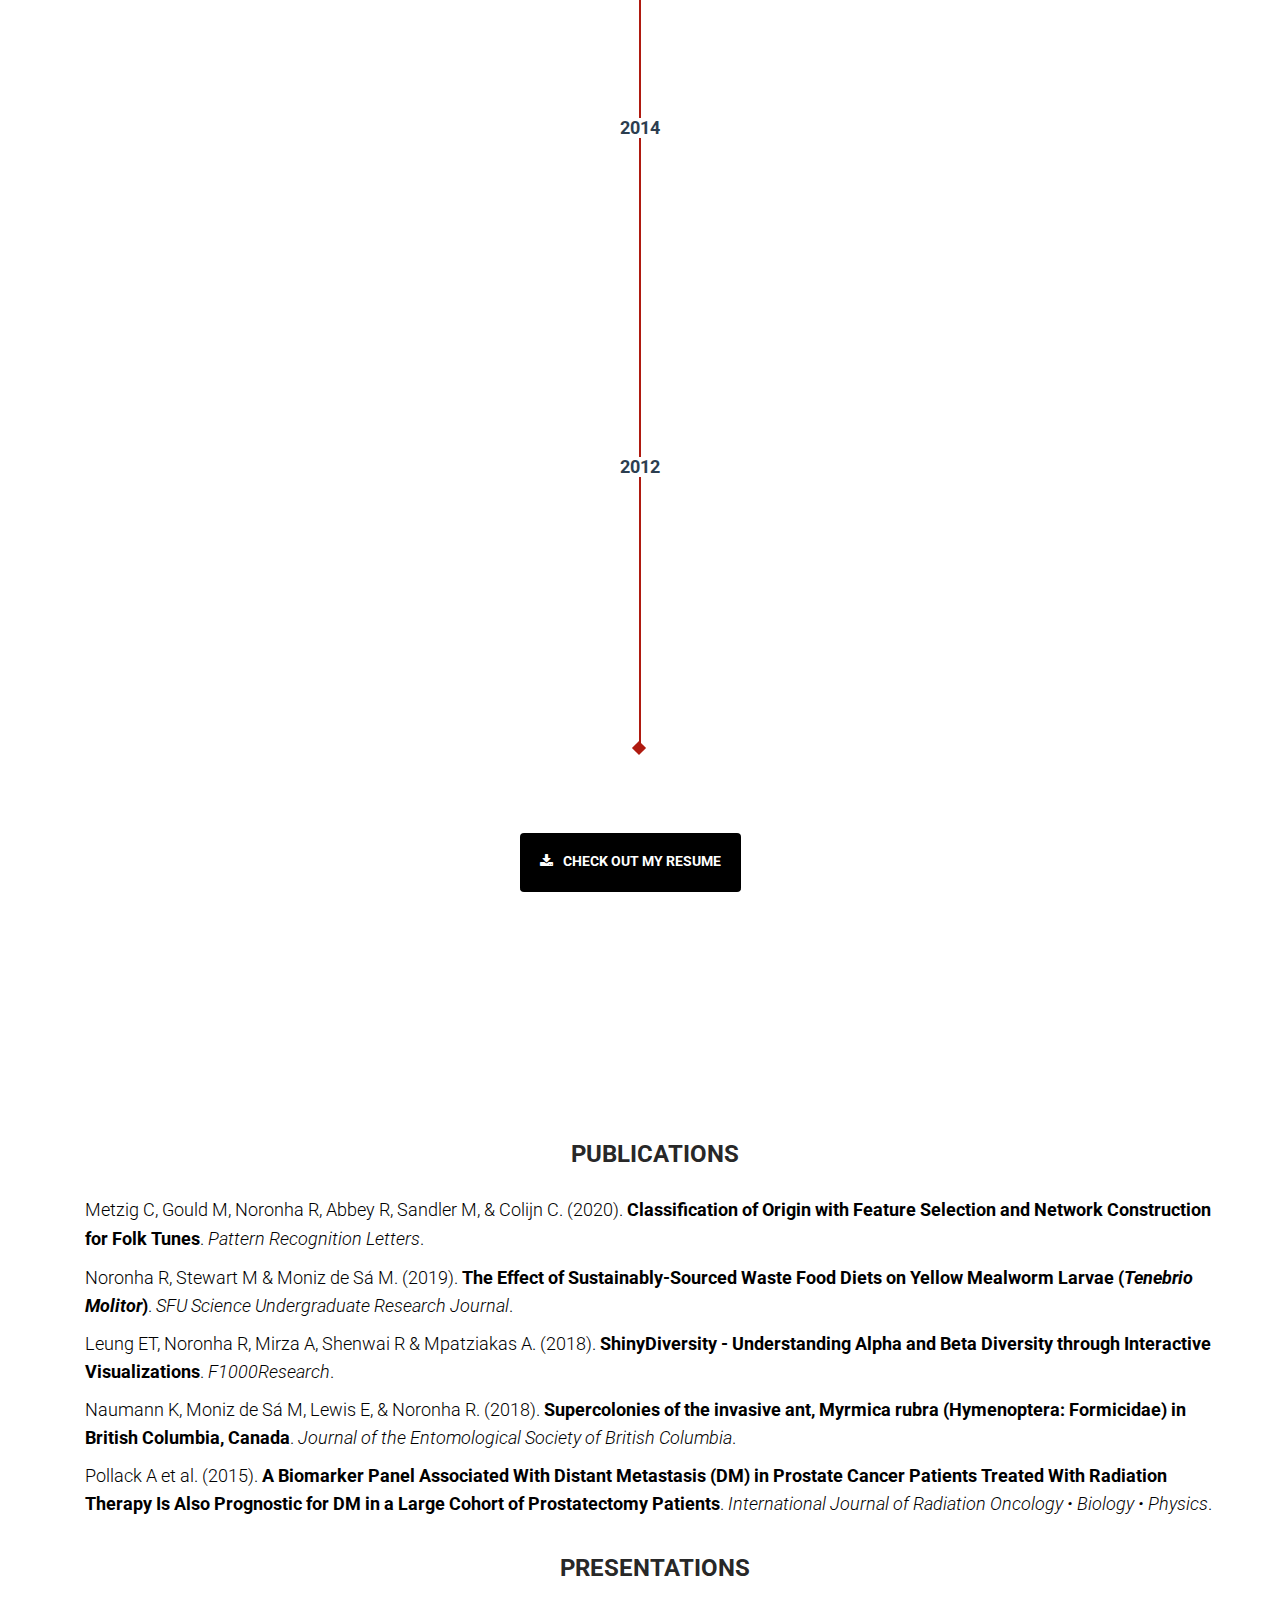
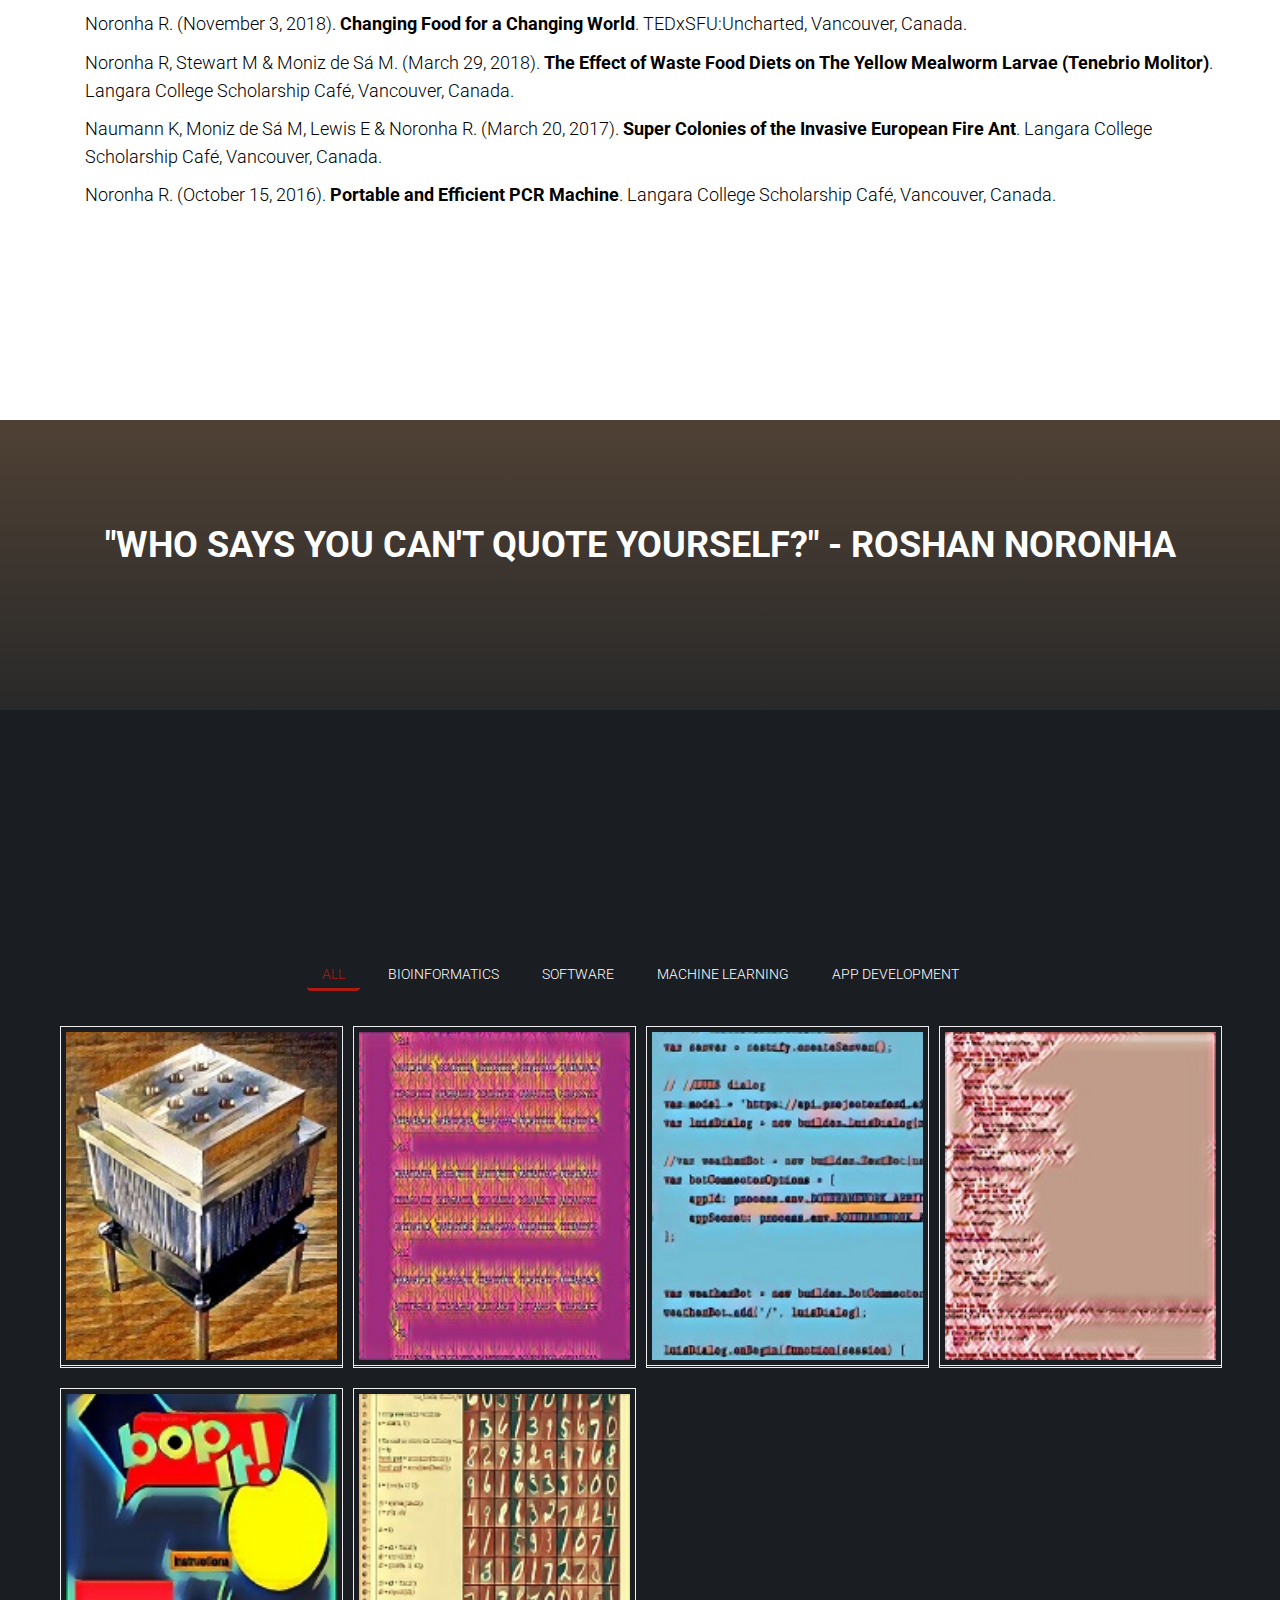
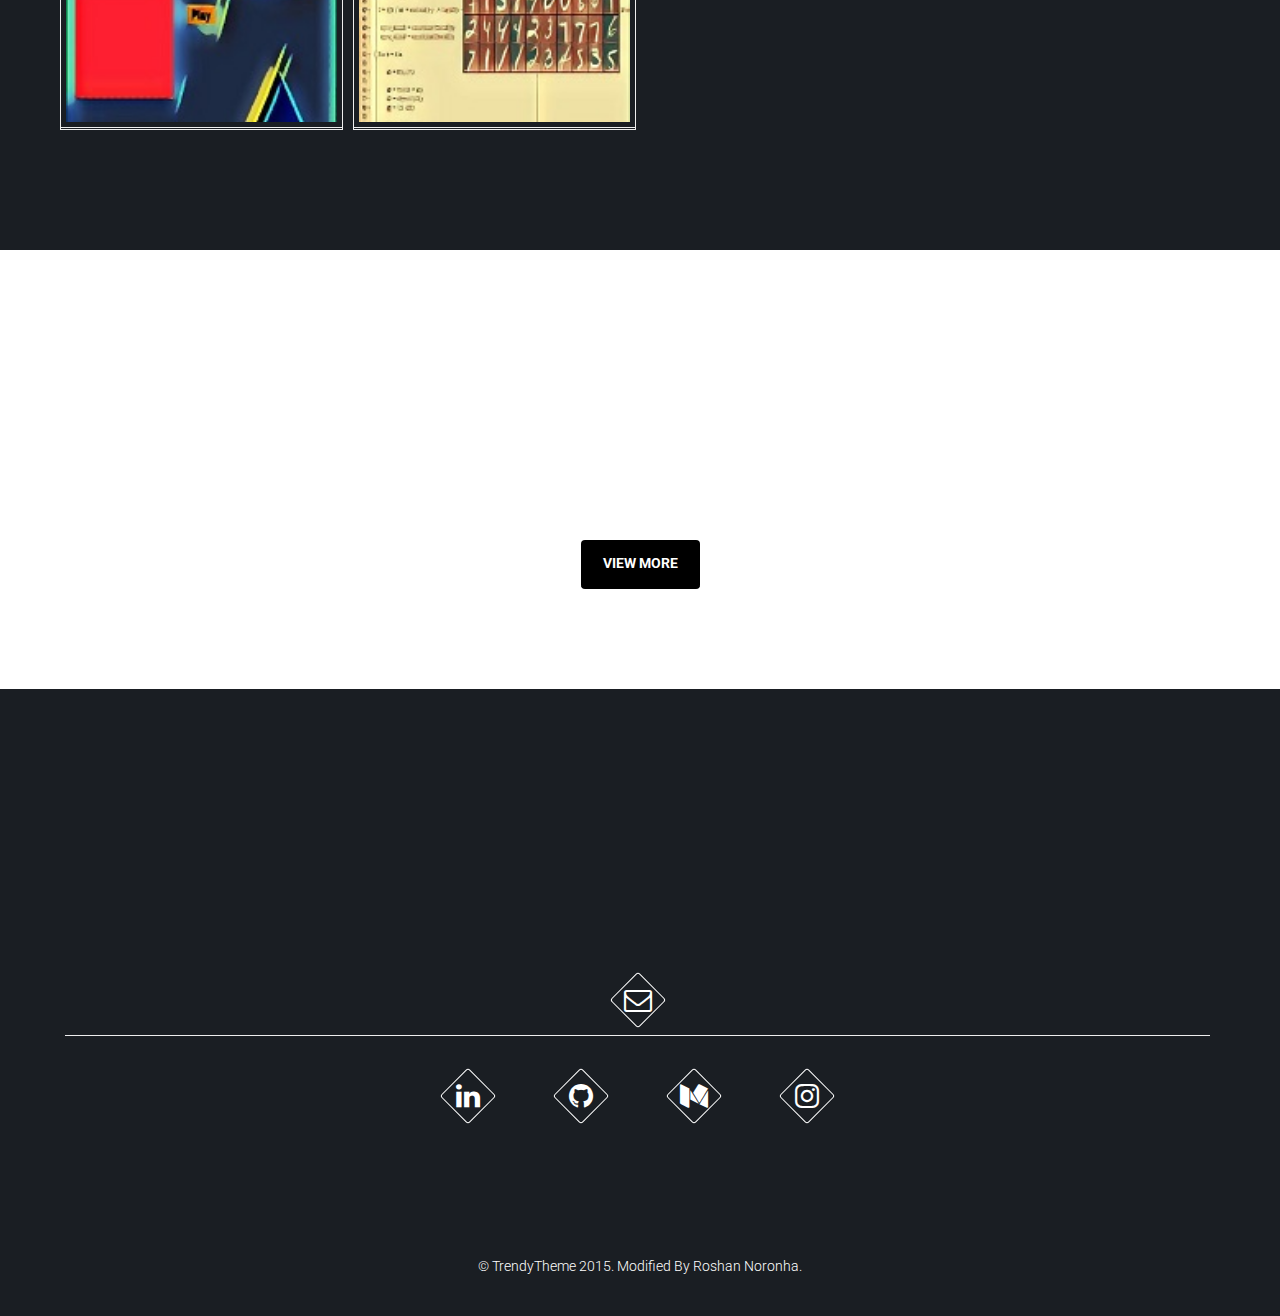
==== commit fade3576: "Removed widget.js for medium viewer." ====
--- a/index.html
+++ b/index.html
@@ -382,11 +382,10 @@
                                                 
                                                 <ul class="timeline">
                                                     
-                                                    
                                                     <li class = "timeline">
                                                     
                                                         <div class="posted-date">
-                                                            <span class="month">2020</span>
+                                                            <center><span class="month">2019-Present</span></center>
                                                         </div><!-- /posted-date -->
 
                                                          <div class="timeline-panel wow fadeInUp">
@@ -394,24 +393,23 @@
                                                                 
                                                                 <div class="timeline-heading">
                                                                     <div align = "center">
-                                                                        <h3>Laboratory Automation Technologist</h3>
+                                                                        <h3>Automation Scientist</h3>
                                                                         <span>AbCellera</span>                                                                       
                                                                     </div>
                                                                 </div><!-- /timeline-heading -->
 
                                                                 <div class="timeline-body">
                                                                     <div align = "left">
-                                                                        <p> •	Transitioned manual workflows to automation by operating lab instruments and applying robotics.</p>
-                                                                        <p> •   Tracked samples from multiple projects using in-house and enterprise information management systems. </p>
-                                                                        <p> •	Created, tested and validated new automation methods.</p>
-                                                                        
+                                                                        <p> •	Developed and optimized processes to automate laboratory workflows on work cells.</p>
+                                                                        <p> •	Applied automation scheduling software and in-house API’s to implement custom automation solutions. </p>
+                                                                        <p> •	Used CAD software and 3D printers to design and build custom hardware for Hamilton liquid handlers.</p>
                                                                     </div>
                                                                 </div>
                                                             </div> <!-- /timeline-content -->
                                                         </div> <!-- /timeline-panel -->
                                                     </li>
-                                                        
                                                     
+
                                                     <li class = "timeline-inverted">
                                                     
                                                         <div class="posted-date">
@@ -440,7 +438,7 @@
 
                                                     <li class = "timeline">
                                                         <div class="posted-date">
-                                                            <span class="month">2018</span>
+                                                            <span class="month">2018-2019</span>
                                                         </div><!-- /posted-date -->
 
                                                         <div class="timeline-panel wow fadeInUp">
@@ -465,7 +463,7 @@
                                                     
                                                     <li class = "timeline-inverted">
                                                         <div class="posted-date">
-                                                            <span class="month">2017</span>
+                                                            <span class="month">2017-2018</span>
                                                         </div><!-- /posted-date -->
 
                                                         <div class="timeline-panel wow fadeInUp">
@@ -796,9 +794,9 @@
 
             <div class="row">
                 
-              <div id="medium-widget"></div>
+              <!-- <div id="medium-widget"></div>
     <script src="https://medium-widget.pixelpoint.io/widget.js"></script>
-    <script>MediumWidget.Init({renderTo: '#medium-widget', params: {"resource":"https://medium.com/algorithms-for-life","postsPerLine":1,"limit":4,"picture":"small","fields":["description","publishAt"],"ratio":"square"}})</script>
+    <script>MediumWidget.Init({renderTo: '#medium-widget', params: {"resource":"https://medium.com/algorithms-for-life","postsPerLine":1,"limit":4,"picture":"small","fields":["description","publishAt"],"ratio":"square"}})</script> -->
 
             <!--
               <div class="col-sm-4">
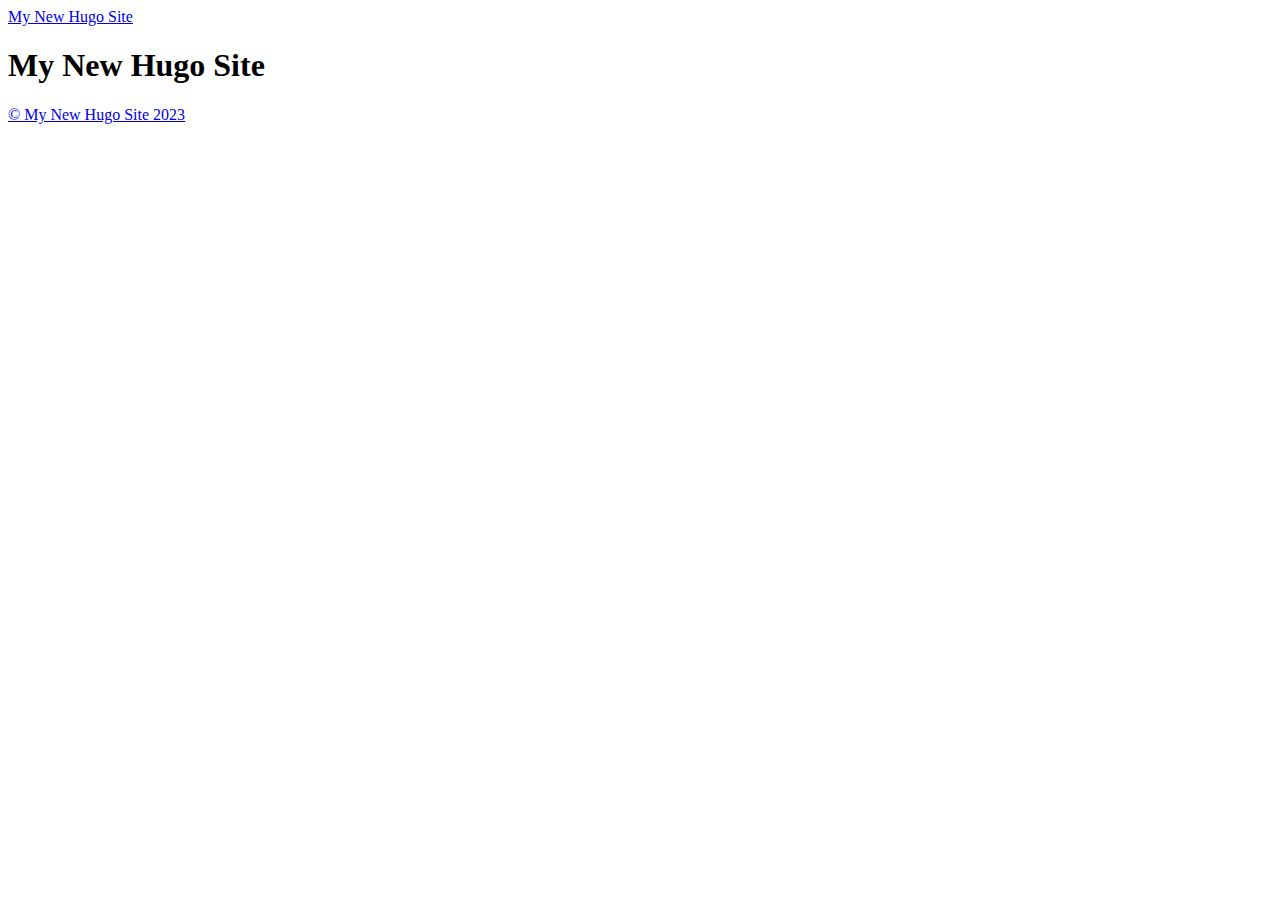
==== commit c9870271: "Added website files" ====
--- a/index.html
+++ b/index.html
@@ -1,947 +1,113 @@
 <!DOCTYPE html>
-<html lang="en">
+<html lang="en-us">
+  <head>
+    <meta charset="utf-8">
+    <meta http-equiv="X-UA-Compatible" content="IE=edge,chrome=1">
+    
+    <title>My New Hugo Site</title>
+    <meta name="viewport" content="width=device-width,minimum-scale=1">
+    <meta name="description" content="">
+    <meta name="generator" content="Hugo 0.111.3">
+    
+    
+    
+    
+      <meta name="robots" content="noindex, nofollow">
+    
 
-    <head>
-        <meta charset="UTF-8">
-        <meta name="viewport" content="width=device-width, initial-scale=1.0">
-        <meta name="description" content="Roshan Noronha - Personal Website">
-        <meta name="author" content="Roshan Noronha">
-
-        <title>Roshan Noronha</title>
-
-        <!-- Web Fonts -->
-            <link href='https://fonts.googleapis.com/css?family=Roboto:400,300,500,700' rel='stylesheet' type='text/css'>
-            <!-- Bootstrap core CSS -->
-            <link href="assets/bootstrap/css/bootstrap.min.css" rel="stylesheet" media="screen">
-            <!-- Font Awesome CSS -->
-            <link href="assets/css/font-awesome.min.css" rel="stylesheet" media="screen">
-            <!-- Animate css -->
-            <link href="assets/css/animate.css" rel="stylesheet">
-            <!-- Magnific css -->
-            <link href="assets/css/magnific-popup.css" rel="stylesheet">
-            <!-- Custom styles CSS -->
-            <link href="assets/css/style.css" rel="stylesheet" media="screen">
-            <!-- Responsive CSS -->
-            <link href="assets/css/responsive.css" rel="stylesheet">
-
-            <link rel="shortcut icon" href="assets/images/logo.png">
-            <link rel="apple-touch-icon-precomposed" sizes="144x144" href="assets/images/ico/logo114.png">
-            <link rel="apple-touch-icon-precomposed" sizes="114x114" href="assets/images/ico/logo114.png">
-            <link rel="apple-touch-icon-precomposed" sizes="72x72" href="assets/images/ico/logo72.png">
-            <link rel="apple-touch-icon-precomposed" href="assets/images/ico/logo57.png">
-    </head>
-
-    <body>
-        <!-- Preloader -->
-        <div id="tt-preloader">
-            <div id="pre-status">
-                <div class="preload-placeholder"></div>
-            </div>
-        </div>
-
-        <!-- Home Section -->
-        <section id="home" class="tt-fullHeight" data-stellar-vertical-offset="50" data-stellar-background-ratio="0.2">
-            <div class="intro">
-                <h1>Roshan <span>Noronha</span></h1>
-                
-                <div align = "center">
-                     <div class="social-icons">
-                        <ul class="list-inline">
-                            <li><a href="https://goo.gl/forms/AxntaJwgIn1ms5Uh2" target="_blank"><i class="fa fa-envelope-o"></i></a></li>
-                            <hr width = 30%>
-                        </ul>
-                    </div> <!-- /.social-icons -->
-                </div>
-                
-                <div class="social-icons">
-                    <ul class="list-inline">
-                        <li><a href="https://linkedin.com/in/roshananoronha" target="_blank"><i class="fa fa-linkedin"></i></a></li>    
-                        <li><a href="https://github.com/roshannoronha" target="_blank"><i class="fa fa-github"></i></a></li>
-                        <li><a href="https://medium.com/algorithms-for-life" target="_blank"><i class="fa fa-medium"></i></a></li>
-                        <li><a href="https://www.instagram.com/roshananoronha/" target="_blank"><i class="fa fa-instagram"></i></a></li>
-                    </ul>
-                </div> <!-- /.social-icons -->
-            </div>
-
-            <a href = "#about">
-              <div class="mouse-icon">
-                <div class="wheel"></div>
-              </div>
-            </a>
-        </section>
-        <!-- End Home Section -->
-
-        <!-- Navigation -->
-        <header class="header">
-            <nav class="navbar navbar-custom" role="navigation">
-                <div class="container">
-                    <div class="navbar-header">
-                        <button type="button" class="navbar-toggle" data-toggle="collapse" data-target="#custom-collapse">
-                            <span class="sr-only">Toggle navigation</span>
-                            <span class="icon-bar"></span>
-                            <span class="icon-bar"></span>
-                            <span class="icon-bar"></span>
-                        </button>
-                        <a class="navbar-brand" href="#home"><img src="assets/images/logo.png" alt=""></a>
-                    </div>
-
-                    <div class="collapse navbar-collapse" id="custom-collapse">
-                        <ul class="nav navbar-nav navbar-right">
-                            <li><a href="#home">Home</a></li>
-                            <li><a href="#about">About</a></li>
-                            <li><a href="#video">Watch</a></li>
-                            <li><a href="#skills">Skills</a></li>
-                            <li><a href="#resume">Resume</a></li>
-                            <li><a href="#research">Research</a></li>
-                            <li><a href="#works">Projects</a></li>
-                            <li><a href="#blog">Writing</a></li>
-                            <!--<li><a href="#insta">Instagram</a></li>-->
-                            <li><a href="#contact">Contact</a></li>
-                        </ul>
-                    </div>
-                </div><!-- .container -->
-            </nav>
-        </header>
-        <!-- End Navigation -->
-
-        <!-- About Section -->
-        <section id="about" class="about-section section-padding">
-          <div class="container">
-            <h2 class="section-title wow fadeInUp">About Me</h2>
-
-            <div class="row">
-
-              <div class="col-md-4 col-md-push-8">
-                <div class="biography">
-                  <div class="myphoto">
-                    <img src="assets/images/roshan6.jpg" alt="">
-                  </div>
-                </div>
-                <!--<p align = "right">Photo: <a href = "https://www.instagram.com/mxshellll/" target= "_blank"> @mishmyaan </a></p>-->
-              </div> <!-- col-md-4 -->
-
-              <div class="col-md-8 col-md-pull-4">
-                <div class="short-info wow fadeInUp">
-                    <font size= "4">
-                        <p>I use my education and skills to build a brighter future!</p>
-                        <p>As a Simon Fraser University graduate, I hold a Bachelor of Science in Molecular Biology and Biochemistry. Prior to that I received an Associate’s degree in Bioinformatics from Langara College. My time at both institutions really taught me the importance of taking an interdisciplinary approach to science.</p>
-                        <p>This approach extends to my work and projects as well. As founder of 
-                            <u>
-                                <a href="https://entomorrow.github.io/" target="_blank">
-                                   EnTomorrow
-                                </a>
-                            </u>
-                            , my team and I study insects to redefine how we can address issues like food shortages, deforestation and plastic pollution.</p>
-                        <p>I’ve also been incredibly fortunate to be involved in amazing research. I've been able to combine my knowledge of genomics and computer science to research cancer, ciliopathies and much more.</p>
-                        <p>I look forward to hearing from you.</p>
-                    </font>
-                </div>
-
-                
-                <div class="my-signature">
-                  <img src="assets/images/sign.png" alt="">
-                </div>
-                
-                
-                <div class="download-button">
-                  <a class="btn btn-info btn-lg" href="https://goo.gl/forms/AxntaJwgIn1ms5Uh2" target="_blank"><i class="fa fa-paper-plane"></i>Contact Me</a>
-                  <a class="btn btn-primary btn-lg" link rel="shortcut icon" href="assets/resumes/Roshan Noronha - Resume.pdf" target="_blank"><i class="fa fa-download"></i>Check Out My Resume</a>
-                </div>
-              </div>
-
-            </div> <!-- /.row -->
-          </div> <!-- /.container -->
-        </section>
-        <!-- End About Section -->
-
-        <!-- Video Section -->
-        <section id = "video" class="video-section-3">
-          <div class="tf-bg-overlay">
-            <div class="container">         
-                <div class="video-intro">
-                    <a class = "popup-youtube" href = "https://www.youtube.com/watch?v=wnK-IYg--5k"> <i class = "fa fa-play"></i></a>              
-                    <h2>TEDxSFU</h2>
-                </div>              
-            </div>
-          </div>        
-        </section>
-        
-         <section id = "video" class="video-section-2">
-          <div class="tf-bg-overlay">
-            <div class="container">         
-                <div class="video-intro">
-                    <a class = "popup-youtube" href = "https://www.youtube.com/watch?v=FFd9g2GiATE"> <i class = "fa fa-play"></i></a>              
-                    <h2>EnTomorrow</h2>
-                </div>              
-            </div>
-          </div>        
-        </section>
-        
-        <section id = "video" class="video-section">
-          <div class="tf-bg-overlay">
-            <div class="container">         
-                <div class="video-intro-2">
-                    <a class = "popup-youtube" href = "https://www.youtube.com/watch?v=7sdqGUvyLeA"> <i class = "fa fa-play"></i></a>              
-                    <h2>Portable and Efficent PCR Machine</h2>
-                </div>              
-            </div>
-          </div>        
-        </section>
-        
-        <!-- /.Video Section -->
-
-        <!-- Skills Section -->
-        <section id="skills" class="skills-section section-padding">
-              <div class="container">
-                    <h2 class="section-title wow fadeInUp">Skills</h2>
-
-                    <div class="skill-chart text-center">
-                      <h3>Languages</h3>
-                    </div>
-
-                    <div class="row more-skill text-center">
-
-                           <div class="col-xs-12 col-sm-4 col-md-2">
-                              <div class="chart">
-                                    <span class="percent"></span>
-                                    <div class="chart-text">
-                                      <img src = "assets/images/skillicons/java.png" alt = "java">
-                                      <!--<span>Java</span>-->
-                                    </div>
-                                </div>
-                            </div>
-
-                           <div class="col-xs-12 col-sm-4 col-md-2">
-                              <div class="chart">
-                                    <span class="percent"></span>
-                                    <div class="chart-text">
-                                      <img src = "assets/images/skillicons/cplusplus.png" alt = "c++">
-                                      <!--<span>C++</span>-->
-                                    </div>
-                                </div>
-                            </div>
-
-                            <div class="col-xs-12 col-sm-4 col-md-2">
-                              <div class="chart">
-                                    <span class="percent"></span>
-                                    <div class="chart-text">
-                                      <img src = "assets/images/skillicons/python.png" alt = "python">
-                                      <!--<span>Python</span>-->
-                                    </div>
-                                </div>
-                            </div>
-
-                            <div class="col-xs-12 col-sm-4 col-md-2">
-                              <div class="chart">
-                                    <span class="percent"></span>
-                                    <div class="chart-text">
-                                      <img src = "assets/images/skillicons/r.png" alt = "R">
-                                      <!--<span>R</span>-->
-                                    </div>
-                                </div>
-                            </div>
-
-                            <div class="col-xs-12 col-sm-4 col-md-2">
-                              <div class="chart">
-                                    <span class="percent"></span>
-                                    <div class="chart-text">
-                                      <img src = "assets/images/skillicons/swift.png" alt = "swift">
-                                      <!--<span>Swift</span>-->
-                                    </div>
-                                </div>
-                            </div>
-
-                            <div class="col-xs-12 col-sm-4 col-md-2">
-                              <div class="chart">
-                                    <span class="percent"></span>
-                                    <div class="chart-text">
-                                      <img src = "assets/images/skillicons/html.png" alt = "html">
-                                      <!--<span>HTML/CSS</span>-->
-                                    </div>
-                                </div>
-                            </div>            
-                        </div>
-                    </div><!-- /.skill-progress -->
-
-                    <div class="skill-chart text-center">
-                      <h3>Tools</h3>
-                    </div>
-            
-                    <div class="row more-skill text-center">
-                        
-                    <div class="col-xs-12 col-sm-6 col-md-4 three">
-                      <div class="chart">
-                            <span class="percent"></span>
-                            <div class="chart-text">
-                              <img src = "assets/images/skillicons/keras.png" alt = "netbeans">
-                              <!--<span>Keras</span>-->
-                            </div>
-                        </div>
-                    </div>
-                        
-                   <div class="col-xs-12 col-sm-6 col-md-4 three">
-                      <div class="chart">
-                            <span class="percent"></span>
-                            <div class="chart-text">
-                              <img src = "assets/images/skillicons/rstudio.png" alt = "rstudio">
-                              <!--<span>RStudio</span>-->
-                            </div>
-                        </div>
-                    </div>
-                        
-                    <div class="col-xs-12 col-sm-6 col-md-4 three">
-                      <div class="chart">
-                            <span class="percent"></span>
-                            <div class="chart-text">
-                              <img src = "assets/images/skillicons/git.png" alt = "git">
-                              <!--<span>Git</span>-->
-                            </div>
-                        </div>
-                    </div>
-                        
-                </div>
-        </section>
-        <!-- End Skills Section -->
-
-         <!-- Resume Section -->
-        <section id="resume" class="resume-section section-padding">
-                <div class="container">
-                    <h2 class="section-title wow fadeInUp">Resume</h2>
-                    <div class="row">
-                        <div class="col-md-12">
-                            
-                            <section id = resume2>
-                                <div class = "resume-title2">
-                                    <div class="row">
-                                        <div class="col-md-12">
-                                            <div class="resume-title">
-                                                <h3>Education</h3>
-                                            </div>
-
-                                            <div class="resume">
-                                                <ul class="timeline">
-                                                    
-                                                    <li>
-                                                        <div class="posted-date">
-                                                          <span class="month">2019</span>
-                                                        </div><!-- /posted-date -->
-
-                                                        <div class="timeline-panel wow fadeInUp">
-                                                            <div class="timeline-content">
-                                                                <div class="timeline-heading">
-                                                                    <div align = "center">
-                                                                        <h3>Bachelor of Science in Molecular Biology and Biochemistry</h3>                                                                    
-                                                                        <span>Simon Fraser University, Vancouver, Canada</span>                                                                       
-                                                                    </div>
-                                                                </div><!-- /timeline-heading -->
-                                                                
-                                                                <div class="timeline-heading">
-                                                                    <div align = "center">
-                                                                        <h3>Certificate in Genomics</h3>
-                                                                        <span>Simon Fraser University, Vancouver, Canada</span>                                                                       
-                                                                    </div>
-                                                                    
-                                                                </div><!-- /timeline-heading -->
-                                                            </div> <!-- /timeline-content -->
-                                                        </div> <!-- /timeline-panel -->
-                                                    </li>
-
-                                                    <li class="timeline-inverted">
-                                                        <div class="posted-date">
-                                                          <span class="month">2016</span>
-                                                        </div><!-- /posted-date -->
-
-                                                        <div class="timeline-panel wow fadeInUp">
-                                                            <div class="timeline-content">
-                                                                <div class="timeline-heading">
-                                                                    <h3>Associate of Science Degree in Bioinformatics with Co-op</h3>
-                                                                    <div align = "center">
-                                                                        <span>Langara College, Vancouver, Canada</span>
-                                                                    </div>
-                                                                </div><!-- /timeline-heading -->                                                              
-                                                            </div> <!-- /timeline-content -->
-                                                        </div><!-- /timeline-panel -->
-                                                    </li>
-                                                    
-                                                </ul>
-                                            </div>
-                                        </div>
-                                    </div><!-- /row -->
-                                </div>
-                            </section>
-
-                            <section id = resume1>
-                                <div class="resume-title1">
-                                    <div class = "row">
-                                        <div class = "col-md-12">
-                                            <div class = "resume-title1">
-                                                 <h3>Experience</h3>
-                                            </div>
-
-                                               <div class="resume">
-                                                
-                                                <ul class="timeline">
-                                                    
-                                                    <li class = "timeline">
-                                                    
-                                                        <div class="posted-date">
-                                                            <center><span class="month">2019-Present</span></center>
-                                                        </div><!-- /posted-date -->
-
-                                                         <div class="timeline-panel wow fadeInUp">
-                                                            <div class="timeline-content">
-                                                                
-                                                                <div class="timeline-heading">
-                                                                    <div align = "center">
-                                                                        <h3>Automation Scientist</h3>
-                                                                        <span>AbCellera</span>                                                                       
-                                                                    </div>
-                                                                </div><!-- /timeline-heading -->
-
-                                                                <div class="timeline-body">
-                                                                    <div align = "left">
-                                                                        <p> •	Developed and optimized processes to automate laboratory workflows on work cells.</p>
-                                                                        <p> •	Applied automation scheduling software and in-house API’s to implement custom automation solutions. </p>
-                                                                        <p> •	Used CAD software and 3D printers to design and build custom hardware for Hamilton liquid handlers.</p>
-                                                                    </div>
-                                                                </div>
-                                                            </div> <!-- /timeline-content -->
-                                                        </div> <!-- /timeline-panel -->
-                                                    </li>
-                                                    
-
-                                                    <li class = "timeline-inverted">
-                                                    
-                                                        <div class="posted-date">
-                                                            <span class="month">2019</span>
-                                                        </div><!-- /posted-date -->
-
-                                                         <div class="timeline-panel wow fadeInUp">
-                                                            <div class="timeline-content">
-                                                                
-                                                                <div class="timeline-heading">
-                                                                    <div align = "center">
-                                                                        <h3>Lab Manager</h3>
-                                                                        <span>The MAGPIE Research Group</span>                                                                       
-                                                                    </div>
-                                                                </div><!-- /timeline-heading -->
-
-                                                                <div class="timeline-body">
-                                                                    <div align = "left">
-                                                                        <p> •	Collaborated with external researchers and assisted with publication and presentation processes. </p>
-                                                                        <p> •	Ensured that day to day activities ran smoothly by documenting financial statements, onboarding new members and coordinating group meetings. </p>
-                                                                    </div>
-                                                                </div>
-                                                            </div> <!-- /timeline-content -->
-                                                        </div> <!-- /timeline-panel -->
-                                                    </li>
-
-                                                    <li class = "timeline">
-                                                        <div class="posted-date">
-                                                            <span class="month">2018-2019</span>
-                                                        </div><!-- /posted-date -->
-
-                                                        <div class="timeline-panel wow fadeInUp">
-                                                            <div class="timeline-content">
-                                                                <div class="timeline-heading">
-                                                                    <h3>Research Assistant</h3>
-                                                                    <div align = "center">
-                                                                        <span>Leroux Laboratory</span>
-                                                                    </div>
-                                                                </div><!-- /timeline-heading -->
-
-                                                                <div class="timeline-body">
-                                                                    <div align = "left">
-                                                                        <p>• Applied comparative genomic techniques to identify novel transition zone proteins.</p>
-                                                                        <p>• Designed GFP constructs to determine the localization of ciliary proteins in <i>C.elegans.</i></p>
-                                                                        <p>• Maintained a variety of <i>C.elegans</i> strains for use in temperature sensitive screens.</p>   
-                                                                    </div>
-                                                                </div><!-- /timeline-body -->
-                                                            </div> <!-- /timeline-content -->
-                                                        </div><!-- /timeline-panel -->
-                                                    </li>
-                                                    
-                                                    <li class = "timeline-inverted">
-                                                        <div class="posted-date">
-                                                            <span class="month">2017-2018</span>
-                                                        </div><!-- /posted-date -->
-
-                                                        <div class="timeline-panel wow fadeInUp">
-                                                            <div class="timeline-content">
-                                                                <div class="timeline-heading">
-                                                                    <h3>Clean Tech Intern</h3>
-                                                                        <div align = "center">
-                                                                            <span>Langara College</span>
-                                                                        </div>
-                                                                </div><!-- /timeline-heading -->
-
-                                                                <div class="timeline-body">
-                                                                    <div align = "left">
-                                                                        <p>• Designed a one year experiment to determine the feasibility of growing mealworms on a waste food diet.</p>
-                                                                        <p>• Tested the effectiveness of biochar purification with respect to nitrogen and ammonia removal.</p>
-                                                                        <p>• Supervised a team of seven students in proper lab technique, data collection procedures and presentation skills.</p>
-                                                                    </div>
-                                                                </div><!-- /timeline-body -->
-                                                            </div> <!-- /timeline-content -->
-                                                        </div> <!-- /timeline-panel -->
-                                                    </li>
-
-                                                   
-
-                                                    <li class = "timeline">
-                                                        <div class="posted-date">
-                                                            <span class="month">2014</span>
-                                                        </div><!-- /posted-date -->
-
-                                                        <div class="timeline-panel wow fadeInUp">
-                                                            <div class="timeline-content">
-                                                                <div class="timeline-heading">
-                                                                    <h3>Junior Software Engineer</h3>
-                                                                        <div align = "center">
-                                                                            <span>GenomeDx Biosciences</span>
-                                                                        </div>
-                                                                </div><!-- /timeline-heading -->
-
-                                                                <div class="timeline-body">
-                                                                    <div align = "left">
-                                                                        <p>• Collaborated with researchers at the University of Miami and GenomeDx to validate prognostically significant biomarkers.</p>
-                                                                        <p>• Utilized visualizations to validate any significant relationships between immuniohistochemical data and gene expression data.</p>
-                                                                        <p>• Designed the implementation of the new quality control pipeline with respect to new functionalities.</p>
-                                                                    </div>
-                                                                </div><!-- /timeline-body -->
-                                                            </div> <!-- /timeline-content -->
-                                                        </div> <!-- /timeline-panel -->
-                                                    </li>
-
-                                                    <li class = "timeline-inverted">
-                                                        <div class="posted-date">
-                                                          <span class="month">2012</span>
-                                                        </div><!-- /posted-date -->
-
-                                                        <div class="timeline-panel wow fadeInUp">
-                                                            <div class="timeline-content">
-                                                                <div class="timeline-heading">
-                                                                    <h3>Lab Assistant</h3>
-                                                                    <div align = "center">                                                                        
-                                                                        <span>Morin Laboratory</span>
-                                                                    </div>
-                                                                </div><!-- /timeline-heading -->
-
-                                                                <div class="timeline-body">
-                                                                    <div align = "left">
-                                                                        <p>• Downloaded and installed pipeline analysis tools for a local instance of the Galaxy Bioinformatics web based platform.</p>
-                                                                        <p>• Used patient data from BC Cancer Agency to create primers that isolated mutated regions for further study.</p>
-                                                                        <p>• Aided in lab tasks such as using an Illumina sequencer, running gels and filling boxes of pipette tips for sterilization.</p>
-                                                                    </div>
-                                                                </div><!-- /timeline-body -->
-                                                            </div> <!-- /timeline-content -->
-                                                        </div><!-- /timeline-panel -->
-                                                    </li>
-                                                </ul>
-                                            </div>
-                                        </div>
-                                    </div>
-                                </div>
-                            </section>
-                    </div><!-- /row -->
-                </div><!-- /.container -->
-                    
-                <div class="download-button">
-                    <div align = "center">
-                        <a class="btn btn-primary btn-lg" href="assets/resumes/Roshan Noronha - Resume.pdf" target="_blank"><i class="fa fa-download"></i>Check Out My Resume</a>
-                    </div>
-                </div>
-
-                <section id="research" class="resume-section section-padding">
-                    <div class="container">
-                        <h2 class="section-title wow fadeInUp">Research</h2>
-                        <font size = 4>
-                            
-                            <div class="resume-title">
-                                <h3>Publications</h3>
-                            </div>
-                            <a href="http://www.sciencedirect.com/science/article/pii/S016786552030101X" target="_blank">
-                                Metzig C, Gould M, Noronha R, Abbey R, Sandler M, & Colijn C. (2020). <b>Classification of Origin with Feature Selection and Network Construction for Folk Tunes</b>. <i>Pattern Recognition Letters</i>.
-                            </a>
-                            <p>
-                            <p>
-                            <a href="https://journals.sfu.ca/sfusurj/index.php/journal/article/view/71/45" target="_blank">
-                                Noronha R, Stewart M & Moniz de Sá M. (2019). <b>The Effect of Sustainably-Sourced Waste Food Diets on Yellow Mealworm Larvae (<i>Tenebrio Molitor</i>)</b>. <i>SFU Science Undergraduate Research Journal</i>.
-                            </a>
-                            <p>
-                            <p>
-                            <a href="https://f1000research.com/articles/7-479/v1" target="_blank">
-                                Leung ET, Noronha R, Mirza A, Shenwai R & Mpatziakas A. (2018). <b>ShinyDiversity - Understanding Alpha and Beta Diversity through Interactive Visualizations</b>. <i>F1000Research</i>.
-                            </a>
-                            <p>
-                            <p>
-                            <a href="https://journal.entsocbc.ca/index.php/journal/article/view/975" target="_blank">
-                                Naumann K, Moniz de Sá M, Lewis E, & Noronha R. (2018). <b>Supercolonies of the invasive ant, Myrmica rubra (Hymenoptera: Formicidae) in British Columbia, Canada</b>. <i>Journal of the Entomological Society of British Columbia</i>.
-                            </a>
-                            <p>
-                            <p>
-                            <a href="https://www.redjournal.org/article/S0360-3016(15)01829-5/fulltext" target="_blank">
-                                Pollack A et al. (2015). <b>A Biomarker Panel Associated With Distant Metastasis (DM) in Prostate Cancer Patients Treated With Radiation Therapy Is Also Prognostic for DM in a Large Cohort of Prostatectomy Patients</b>. <i>International Journal of Radiation Oncology • Biology • Physics</i>.
-                            </a>
-                                
-                            <div class="resume-title">
-                                <br/>
-                                <h3>Presentations</h3>
-                            </div>
-                            
-                             <a href="https://www.youtube.com/watch?v=wnK-IYg--5k" target="_blank">
-                                Noronha R. (November 3, 2018). <b>Changing Food for a Changing World</b>. TEDxSFU:Uncharted, Vancouver, Canada.
-                            </a>
-                            <p>
-                            <p>                           
-                            <a href="assets/images/researchposters/entomorrowResearchPoster.pdf" target="_blank">
-                                Noronha R, Stewart M & Moniz de Sá M. (March 29, 2018). <b>The Effect of Waste Food Diets on The Yellow Mealworm Larvae (Tenebrio Molitor)</b>. Langara College Scholarship Café, Vancouver, Canada.
-                            </a>
-                            <p>
-                            <p>
-                            <a href="assets/images/researchposters/fireantresearchposter.pdf" target="_blank">
-                                Naumann K, Moniz de Sá M, Lewis E & Noronha R. (March 20, 2017). <b>Super Colonies of the Invasive European Fire Ant</b>. Langara College Scholarship Café, Vancouver, Canada.
-                            </a>
-                            <p>
-                            <p>   
-                            <a href="assets/images/researchposters/pcrmachineresearchposter.pdf" target="_blank">
-                                Noronha R. (October 15, 2016). <b>Portable and Efficient PCR Machine</b>. Langara College Scholarship Café, Vancouver, Canada.
-                            </a>
-                        </font>
-                    </div>
-                </section>
-            </div>
-        </section>
-        <!-- End Resume Section -->
-
-         <!-- Hire Section -->
-        <section class="hire-section text-center" data-stellar-vertical-offset="50" data-stellar-background-ratio="0.2">
-          <div class="hire-section-bg">
-            <div class="container">
-              <div class="row">
-                <div class="col-md-12">
-                  <h2>"Who Says you can't quote yourself?" - Roshan Noronha</h2>
-                </div><!-- /.col-md-12 -->
-              </div><!-- /.row -->
-            </div><!-- /.container -->
-          </div><!-- /.hire-section-bg -->
-        </section>
-        <!-- End Hire Section -->
-
-        <!-- Works Section -->
-        <section id="works" class="works-section section-padding">
-          <div class="container">
-            <h2 class="section-title wow fadeInUp">Projects</h2>
-
-            <ul class="list-inline" id="filter">
-                <li><a class="active" data-group="all">All</a></li>
-                <li><a data-group="bioinformatics">Bioinformatics</a></li>
-                <li><a data-group="software">Software</a></li>
-                <li><a data-group="machinelearning">Machine Learning</a></li>
-                <li><a data-group="app">App Development</a></li>
-            </ul>
-
-            <div class="row">
-              <div id="grid">
-                  
-                <div class="portfolio-item col-xs-12 col-sm-4 col-md-3" data-groups='["all", "bioinformatics"]'>
-                  <div class="portfolio-bg">
-                    <div class="portfolio">
-                      <div class="tt-overlay"></div>
-                      <div class="links">
-                          <div align = "center">
-                              <a href="https://medium.com/algorithms-for-life/diy-pcr-introduction-b5af186f03ae" target="_blank"><i class="fa fa-link"></i></a>
-                          </div>                               
-                      </div><!-- /.links -->
-                      <img src="assets/images/portfolioimages/pcrmachine.jpg" alt="image"> 
-                      <div class="portfolio-info">
-                        <h3>PCR Machine</h3>
-                      </div><!-- /.portfolio-info -->
-                    </div><!-- /.portfolio -->
-                  </div><!-- /.portfolio-bg -->
-                </div><!-- /.portfolio-item -->
+    
+<link rel="stylesheet" href="/ananke/css/main.min.css" >
 
 
-                <div class="portfolio-item col-xs-12 col-sm-4 col-md-3" data-groups='["all", "software"]'>
-                  <div class="portfolio-bg">
-                    <div class="portfolio">
-                      <div class="tt-overlay"></div>
-                      <div class="links">
-                        <div align = "center">
-                              <a href="https://github.com/rnoronha00/webscraper" target="_blank"><i class="fa fa-link"></i></a>
-                          </div>                       
-                      </div><!-- /.links -->
-                      <img src="assets/images/portfolioimages/webscraper.jpg" alt="image"> 
-                      <div class="portfolio-info">
-                        <h3>Wikipedia Webscraper</h3>
-                      </div><!-- /.portfolio-info -->
-                    </div><!-- /.portfolio -->
-                  </div><!-- /.portfolio-bg -->
-                </div><!-- /.portfolio-item -->
-                  
-                <div class="portfolio-item col-xs-12 col-sm-4 col-md-3" data-groups='["all", "software"]'>
-                  <div class="portfolio-bg">
-                    <div class="portfolio">
-                      <div class="tt-overlay"></div>
-                      <div class="links">
-                          <div align = "center">
-                              <a href="https://github.com/rnoronha00/WilBur" target="_blank"><i class="fa fa-link"></i></a>
-                          </div>
-                      </div><!-- /.links -->
-                      <img src="assets/images/portfolioimages/wilbur.jpg" alt="image"> 
-                      <div class="portfolio-info">
-                        <h3>WilBur - WeatherBot</h3>
-                      </div><!-- /.portfolio-info -->
-                    </div><!-- /.portfolio -->
-                  </div><!-- /.portfolio-bg -->
-                </div><!-- /.portfolio-item -->
-                  
-                <div class="portfolio-item col-xs-12 col-sm-4 col-md-3" data-groups='["all", "software", "bioinformatics"]'>
-                  <div class="portfolio-bg">
-                    <div class="portfolio">
-                      <div class="tt-overlay"></div>
-                      <div class="links">
-                          <div align = "center">
-                              <a href="https://github.com/rnoronha00/fastaeditor" target="_blank"><i class="fa fa-link"></i></a>
-                          </div>                      
-                      </div><!-- /.links -->
-                      <img src="assets/images/portfolioimages/fasta.jpg" alt="image"> 
-                      <div class="portfolio-info">
-                        <h3>Fasta Editor</h3>
-                      </div><!-- /.portfolio-info -->
-                    </div><!-- /.portfolio -->
-                  </div><!-- /.portfolio-bg -->
-                </div><!-- /.portfolio-item -->
-                
-                <div class="portfolio-item col-xs-12 col-sm-4 col-md-3" data-groups='["all", "app", "software"]'>
-                  <div class="portfolio-bg">
-                    <div class="portfolio">
-                      <div class="tt-overlay"></div>
-                      <div class="links">
-                        <div align = "center">
-                              <a href="https://github.com/rnoronha00/bopit" target="_blank"><i class="fa fa-link"></i></a>
-                        </div>                        
-                      </div><!-- /.links -->
-                      <img src="assets/images/portfolioimages/bopit.jpg" alt="image"> 
-                      <div class="portfolio-info">
-                        <h3>Bop It!</h3>
-                      </div><!-- /.portfolio-info -->
-                    </div><!-- /.portfolio -->
-                  </div><!-- /.portfolio-bg -->
-                </div><!-- /.portfolio-item -->
-               
-                <div class="portfolio-item col-xs-12 col-sm-4 col-md-3" data-groups='["all", "machinelearning"]'>
-                  <div class="portfolio-bg">
-                    <div class="portfolio">
-                      <div class="tt-overlay"></div>
-                      <div class="links">
-                        <div align = "center">
-                              <a href="https://github.com/rnoronha00/Digit-Recognition" target="_blank"><i class="fa fa-link"></i></a>
-                        </div>    
-                      </div>
-                      <img src="assets/images/portfolioimages/digitrecog.jpg" alt="image"> 
-                      <div class="portfolio-info">
-                        <h3>Digit Recognizer</h3>
-                      </div>
-                    </div>
-                  </div>
-                </div>
-                 
-      <!--
-                <div class="portfolio-item col-xs-12 col-sm-4 col-md-3" data-groups='["all", "identety", "web"]'>
-                  <div class="portfolio-bg">
-                    <div class="portfolio">
-                      <div class="tt-overlay"></div>
-                      <div class="links">
-                        <div align = "center">
-                              <a href="#"><i class="fa fa-link"></i></a>
-                        </div>    
-                      </div>
-                      <img src="assets/images/portfolioimages/wilbur.jpg" alt="image"> 
-                      <div class="portfolio-info">
-                        <h3>Portfolio Title</h3>
-                      </div>
-                    </div>
-                  </div>
-                </div>
-                  
-                <div class="portfolio-item col-xs-12 col-sm-4 col-md-3" data-groups='["all", "design"]'>
-                  <div class="portfolio-bg">
-                    <div class="portfolio">
-                      <div class="tt-overlay"></div>
-                      <div class="links">
-                       <div align = "center">
-                              <a href="#"><i class="fa fa-link"></i></a>
-                        </div>    
-                      </div>
-                      <img src="assets/images/portfolioimages/wilbur.jpg" alt="image"> 
-                      <div class="portfolio-info">
-                        <h3>Portfolio Title</h3>
-                      </div>
-                    </div><!-- /.portfolio 
-                  </div><!-- /.portfolio-bg 
-                </div><!-- /.portfolio-item --> 
-                  
-              </div><!-- /#grid -->
-            </div><!-- /.row  -->
-          </div><!-- /.container--> 
-        </section><!-- End Works Section -->
 
-        <!-- Blog Section -->
-        <section id="blog" class="latest-blog-section section-padding">
-          <div class="container">
-            <h2 class="section-title wow fadeInUp">Writing</h2>
+    
+    
+    
+      
 
-            <div class="row">
-                
-              <!-- <div id="medium-widget"></div>
-    <script src="https://medium-widget.pixelpoint.io/widget.js"></script>
-    <script>MediumWidget.Init({renderTo: '#medium-widget', params: {"resource":"https://medium.com/algorithms-for-life","postsPerLine":1,"limit":4,"picture":"small","fields":["description","publishAt"],"ratio":"square"}})</script> -->
+    
 
-            <!--
-              <div class="col-sm-4">
-                <article class="blog-post-wrapper">
-                  <div class="figure">    
-                    <div class="post-thumbnail">
-                      <a href="https://goo.gl/FkTwmP" target="_blank"><img src="assets/images/blog/articleOne.jpg" class="img-responsive " alt=""></a>
-                    </div>
-                      <i class="fa fa-file-photo-o"></i>
-                  </div><!-- /.figure 
-                  <header class="entry-header">
-                    <h2 class="entry-title"><a href="https://goo.gl/FkTwmP" target="_blank" rel="">Galaxy: An Open, Web-based Bioinformatics Platform</a></h2>
-                    <hr style = "background-color: black">
-                  </header><!-- .entry-header 
-                </article>
-              </div><!-- /.col-sm-4 
-                
-              <div class="col-sm-4">
-                <article class="blog-post-wrapper">
-                  <div class="figure">    
-                    <div class="post-thumbnail">
-                      <a href="https://goo.gl/XDarfB" target="_blank"><img src="assets/images/blog/articleTwo.jpg" class="img-responsive " alt=""></a>
-                    </div>
-                      <i class="fa fa-file-photo-o"></i>
-                  </div><!-- /.figure 
-                  <header class="entry-header">
-                    <h2 class="entry-title"><a href="https://goo.gl/XDarfB" target="_blank" rel=""><br>DIY PCR: Arduino Temperature Sensor</a></h2>
-                    <hr style = "background-color: black">
-                  </header><!-- .entry-header 
-                </article>
-              </div><!-- /.col-sm-4 
-            
-              <div class="col-sm-4">
-                <article class="blog-post-wrapper">
-                  <div class="figure">    
-                    <div class="post-thumbnail">
-                      <a href="https://goo.gl/2zebyD" target="_blank"><img src="assets/images/blog/articleThree.jpg" class="img-responsive " alt=""></a>
-                    </div>
-                      <i class="fa fa-file-photo-o"></i>
-                  </div><!-- /.figure 
-                  <header class="entry-header">
-                    <h2 class="entry-title"><a href="https://goo.gl/2zebyD" target="_blank" rel="">Rosalind Walkthrough: Rabbits and Reccurence Relations</a></h2>
-                    <hr style = "background-color: black">
-                  </header><!-- .entry-header 
-                </article>
-              </div><!-- /.col-sm-4 
-                -->
-            </div><!-- /.row -->
-            <div class="blog-more text-center">
-              <a href="https://medium.com/algorithms-for-life" target="_blank" class="btn btn-primary">View More</a>
-            </div>
+    
+    
+      <link href="/index.xml" rel="alternate" type="application/rss+xml" title="My New Hugo Site" />
+      <link href="/index.xml" rel="feed" type="application/rss+xml" title="My New Hugo Site" />
+      
+    
+    
+    <meta property="og:title" content="My New Hugo Site" />
+<meta property="og:description" content="" />
+<meta property="og:type" content="website" />
+<meta property="og:url" content="http://example.org/" />
+<meta itemprop="name" content="My New Hugo Site">
+<meta itemprop="description" content=""><meta name="twitter:card" content="summary"/>
+<meta name="twitter:title" content="My New Hugo Site"/>
+<meta name="twitter:description" content=""/>
 
-          </div><!-- /.container -->
-        </section><!-- End Blog Section -->
+	
+  </head>
+
+  <body class="ma0 avenir bg-near-white">
+
+    
+
+  <header>
+    <div class="pb3-m pb6-l bg-black">
+      <nav class="pv3 ph3 ph4-ns" role="navigation">
+  <div class="flex-l justify-between items-center center">
+    <a href="/" class="f3 fw2 hover-white no-underline white-90 dib">
+      
+        My New Hugo Site
+      
+    </a>
+    <div class="flex-l items-center">
+      
+
+      
+      
+<div class="ananke-socials">
+  
+</div>
+
+    </div>
+  </div>
+</nav>
+
+      <div class="tc-l pv3 ph3 ph4-ns">
+        <h1 class="f2 f-subheadline-l fw2 light-silver mb0 lh-title">
+          My New Hugo Site
+        </h1>
         
-       <!-- Instagram Section
-        <section id = "insta" class="contact-section section-padding">
-            <h2 class="section-title wow fadeInUp">Instagram</h2>
-            <div class = "container" >
-                <div id = "instafeed" class = "row"></div>
-            </div>
-            <center>
-             <a class="btn btn-info btn-lg" href="https://www.instagram.com/roshananoronha/">See More</a>
-            </center>
-        </section>
-        End Instagram Section -->
-
-        <!-- Contact Section -->
-        <section id="contact" class="contact-section section-padding">
-          <div class="container">
-            <h2 class="section-title wow fadeInUp", color: white>Get in touch</h2>
-
-            <div class="row">
-              <div class="col-md-6">
-                  <div class="row">
-                    <div class="col-sm-7">
-                      <div class="location-map">
-                        <div id="mapCanvas" class="map-canvas"></div>
-                      </div>
-                    </div>
-                </div>
-              </div>
-            </div><!-- /.row -->
-              
-          <div align = "center">
-             <div class="social-icons-footer">
-                <ul class="list-inline">
-                    <li><a href="https://goo.gl/forms/AxntaJwgIn1ms5Uh2" target="_blank"><i class="fa fa-envelope-o"></i></a></li>
-                    <hr>
-                </ul>
-            </div> <!-- /.social-icons -->
-          </div>
-              
-          <div align = "center">
-             <div class="social-icons-footer">
-                <ul class="list-inline">
-                    <li><a href="https://linkedin.com/in/roshananoronha" target="_blank"><i class="fa fa-linkedin"></i></a></li>  
-                    <li><a href="https://github.com/roshannoronha" target="_blank"><i class="fa fa-github"></i></a></li>
-                    <li><a href="https://medium.com/algorithms-for-life" target="_blank"><i class="fa fa-medium"></i></a></li>
-                    <li><a href="https://www.instagram.com/roshananoronha/" target="_blank"><i class="fa fa-instagram"></i></a></li>
-                </ul>
-            </div> <!-- /.social-icons -->
-          </div>
-              
-          </div><!-- /.container -->
-        </section><!-- End Contact Section -->
+      </div>
+    </div>
+  </header>
 
 
-        <!-- Footer Section -->
-        <footer class="footer-wrapper">
-          <div class="container">
-            <div class="row">
-              <div class="col-md-12">
-                <div class="copyright text-center">
-                  <p>&copy; TrendyTheme 2015. Modified By Roshan Noronha.</p>
-                </div>
-              </div>
-            </div>
-          </div>
-        </footer><!-- End Footer Section -->
+    <main class="pb7" role="main">
+      
+ <article class="cf ph3 ph5-l pv3 pv4-l f4 tc-l center measure-wide lh-copy mid-gray">
+    
+  </article>
+  
+  
+  
+  
+  
+  
+  
 
+    </main>
+    <footer class="bg-black bottom-0 w-100 pa3" role="contentinfo">
+  <div class="flex justify-between">
+  <a class="f4 fw4 hover-white no-underline white-70 dn dib-ns pv2 ph3" href="http://example.org/" >
+    &copy;  My New Hugo Site 2023 
+  </a>
+    <div>
+<div class="ananke-socials">
+  
+</div>
+</div>
+  </div>
+</footer>
 
-        <!-- Scroll-up -->
-        <div class="scroll-up">
-            <a href="#home"><i class="fa fa-angle-up"></i></a>
-        </div>
-
-        <!-- Javascript files -->
-        <script src="assets/js/jquery.js"></script>
-        <script src="assets/bootstrap/js/bootstrap.min.js"></script>
-        <script src="assets/js/jquery.stellar.min.js"></script>
-        <script src="assets/js/jquery.sticky.js"></script>
-        <script src="assets/js/smoothscroll.js"></script>
-        <script src="assets/js/wow.min.js"></script>
-        <script src="assets/js/jquery.countTo.js"></script>
-        <script src="assets/js/jquery.inview.min.js"></script> 
-        <script src="assets/js/jquery.easypiechart.js"></script>
-        <script src="assets/js/jquery.shuffle.min.js"></script>
-        <script src="assets/js/jquery.magnific-popup.min.js"></script>
-        <script src="assets/js/froogaloop2.min.js"></script>
-        <script src="assets/js/jquery.fitvids.js"></script>
-        <script src="https://maps.googleapis.com/maps/api/js?v=3.exp&amp;sensor=false"></script>
-        <script src="assets/js/scripts.js"></script>
-        <!--<script type="text/javascript" src="assets/js/instafeed.min.js"></script>-->
-        <!--<script type="text/javascript" src="assets/js/customInstaFeed.js"></script>-->
-      
-    </body>
+  </body>
 </html>
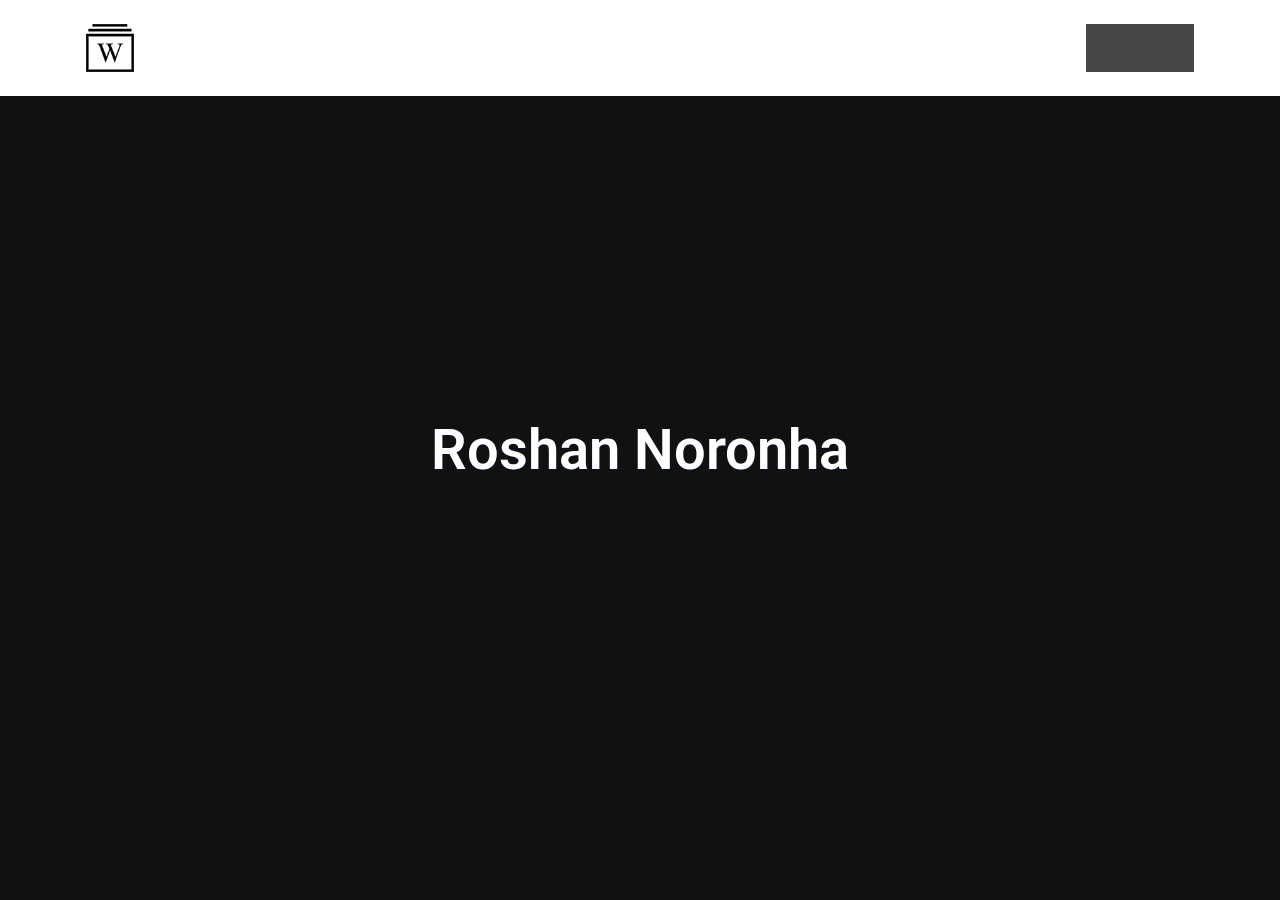
==== commit fe164801: "Updated folder structure" ====
--- a/index.html
+++ b/index.html
@@ -1,113 +1,469 @@
-<!DOCTYPE html>
-<html lang="en-us">
+<!doctype html>
+<html lang="en" prefix="og: http://ogp.me/ns#">
   <head>
     <meta charset="utf-8">
-    <meta http-equiv="X-UA-Compatible" content="IE=edge,chrome=1">
-    
-    <title>My New Hugo Site</title>
-    <meta name="viewport" content="width=device-width,minimum-scale=1">
-    <meta name="description" content="">
-    <meta name="generator" content="Hugo 0.111.3">
-    
-    
-    
-    
-      <meta name="robots" content="noindex, nofollow">
-    
-
-    
-<link rel="stylesheet" href="/ananke/css/main.min.css" >
-
-
-
-    
-    
-    
-      
-
-    
-
-    
-    
-      <link href="/index.xml" rel="alternate" type="application/rss+xml" title="My New Hugo Site" />
-      <link href="/index.xml" rel="feed" type="application/rss+xml" title="My New Hugo Site" />
-      
-    
-    
-    <meta property="og:title" content="My New Hugo Site" />
-<meta property="og:description" content="" />
-<meta property="og:type" content="website" />
-<meta property="og:url" content="http://example.org/" />
-<meta itemprop="name" content="My New Hugo Site">
-<meta itemprop="description" content=""><meta name="twitter:card" content="summary"/>
-<meta name="twitter:title" content="My New Hugo Site"/>
-<meta name="twitter:description" content=""/>
-
-	
+    <meta name="viewport" content="width=device-width, initial-scale=1">
+
+    <!-- CLEAN MARKUP = GOOD KARMA.
+      Hi source code lover,
+
+      you're a curious person and a fast learner ;)
+      Let's make something beautiful together. Contribute on Github:
+      https://github.com/webslides/webslides
+
+      Thanks,
+      @jlantunez.
+    -->
+
+    <!-- SEO -->
+    <title>WebSlides: Making HTML presentations easy</title>
+    <meta name="description" content="WebSlides is the easiest way to make HTML presentations, portfolios, and landings. Just essential features.">
+
+    <!-- URL CANONICAL -->
+    <!-- <link rel="canonical" href="http://your-url.com/"> -->
+
+    <!-- Google Fonts -->
+    <link href="https://fonts.googleapis.com/css?family=Roboto:100,100i,300,300i,400,400i,700,700i%7CMaitree:200,300,400,600,700&amp;subset=latin-ext" rel="stylesheet">
+
+    <!-- CSS WebSlides -->
+    <link rel="stylesheet" type='text/css' media='all' href="static/css/webslides.css">
+
+    <!-- Optional - CSS SVG Icons (Font Awesome) -->
+    <link rel="stylesheet" type='text/css' media='all' href="static/css/svg-icons.css">
+
+    <!-- SOCIAL CARDS (ADD YOUR INFO) -->
+
+    <!-- FACEBOOK -->
+    <meta property="og:url" content="http://your-url.com/"> <!-- YOUR URL -->
+    <meta property="og:type" content="article">
+    <meta property="og:title" content="WebSlides — Making HTML Presentations Easy"> <!-- EDIT -->
+    <meta property="og:description" content="WebSlides is about telling stories beautifully. Just the essential features. Good karma."> <!-- EDIT -->
+    <meta property="og:updated_time" content="2017-01-04T17:20:50"> <!-- EDIT -->
+    <meta property="og:image" content="static/images/share-webslides.jpg"> <!-- EDIT -->
+
+    <!-- TWITTER -->
+    <meta name="twitter:card" content="summary_large_image">
+    <meta name="twitter:site" content="@webslides"> <!-- EDIT -->
+    <meta name="twitter:creator" content="@jlantunez"> <!-- EDIT -->
+    <meta name="twitter:title" content="WebSlides — Making HTML Presentations Easy"> <!-- EDIT -->
+    <meta name="twitter:description" content="WebSlides is about good karma. Just essential features. 120+ free slides ready to use."> <!-- EDIT -->
+    <meta name="twitter:image" content="static/images/share-webslides.jpg"> <!-- EDIT -->
+
+    <!-- FAVICONS -->
+    <link rel="shortcut icon" sizes="16x16" href="static/images/favicons/favicon.png">
+    <link rel="shortcut icon" sizes="32x32" href="static/images/favicons/favicon-32.png">
+    <link rel="apple-touch-icon icon" sizes="76x76" href="static/images/favicons/favicon-76.png">
+    <link rel="apple-touch-icon icon" sizes="120x120" href="static/images/favicons/favicon-120.png">
+    <link rel="apple-touch-icon icon" sizes="152x152" href="static/images/favicons/favicon-152.png">
+    <link rel="apple-touch-icon icon" sizes="180x180" href="static/images/favicons/favicon-180.png">
+    <link rel="apple-touch-icon icon" sizes="192x192" href="static/images/favicons/favicon-192.png">
+
+    <!-- Android -->
+    <meta name="mobile-web-app-capable" content="yes">
+    <meta name="theme-color" content="#333333">
+
   </head>
-
-  <body class="ma0 avenir bg-near-white">
-
-    
-
-  <header>
-    <div class="pb3-m pb6-l bg-black">
-      <nav class="pv3 ph3 ph4-ns" role="navigation">
-  <div class="flex-l justify-between items-center center">
-    <a href="/" class="f3 fw2 hover-white no-underline white-90 dib">
-      
-        My New Hugo Site
-      
-    </a>
-    <div class="flex-l items-center">
-      
-
-      
-      
-<div class="ananke-socials">
-  
-</div>
-
-    </div>
-  </div>
-</nav>
-
-      <div class="tc-l pv3 ph3 ph4-ns">
-        <h1 class="f2 f-subheadline-l fw2 light-silver mb0 lh-title">
-          My New Hugo Site
-        </h1>
+  <body>
+    <header role="banner">
+      <nav role="navigation">
+        <p class="logo"><a href="index.html" title="WebSlides">WebSlides</a></p>
+        <ul>
+          <li class="github">
+            <a rel="external" href="https://github.com/webslides/webslides" title="Github">
+              <svg class="fa-github">
+                <use xlink:href="#fa-github"></use>
+              </svg>
+              <em>WebSlides</em>
+            </a>
+          </li>
+          <li class="twitter">
+            <a rel="external" href="https://twitter.com/webslides" title="Twitter">
+              <svg class="fa-twitter">
+                <use xlink:href="#fa-twitter"></use>
+              </svg>
+              <em>@WebSlides</em>
+            </a>
+          </li>
+          <!--  <li class="dribbble"><a rel="external" href="http://dribbble.com/webslides" title="Dribbble"><svg class="fa-dribbble"><use xlink:href="#fa-dribbble"></use></svg> <em>webslides</em></a></li> -->
+        </ul>
+      </nav>
+    </header>
+
+    <main role="main">
+      <article id="webslides" class="vertical">
+
+        <section class="fullscreen bg-black">
+          <!-- Fullscreen Video -->
+          <div class="embed dark">
+            <div data-youtube data-youtube-id="Pjg4tHV_G54" data-autoplay data-loop data-mute data-no-controls></div>
+          </div>
+          <!-- .end .embed -->
+          <div class="wrap aligncenter">
+            <h1><strong>Roshan Noronha</strong></h1>
+          </div>
+          <!-- .end .wrap -->
+        </section>
+
+        <section>
+          <!--.wrap = container (width: 90%) -->
+          
+            <div class="wrap">
+              <div class="grid vertical-align">
+                <div class="column">
+                  <h1>Hey there, I'm Roshan!</h1>
+                  <br>
+                  <p class="text-intro">I'm a <strong>lab automation expert</strong> with a background in molecular biology, and I'm passionate about making life easier for scientists and researchers. I use my programming skills to develop lab automation solutions that <strong>save time, increase efficiency, and improve data accuracy</strong>.</p>
+                  <br>
+                  <p class="text-intro">My goal is to help laboratories run more smoothly and to provide researchers with the tools they need to make groundbreaking discoveries. I've even had the chance to share my ideas on the TEDx stage and inspire others to explore the potential of lab automation.</p>
+                  <br>
+                  <p class="text-intro">When I'm not in the lab, I enjoy hiking and volunteering with organizations that support STEM education. I'm always looking for ways to make a positive impact on the world around me, and I'm excited to see where my work takes me next.</p>
+                </div>
+                <!-- .end .column -->
+                <div class="column right">
+                  <div class="grid vertical-align">
+                    <figure>
+                      <img src="/static/images/roshannoronha.png">
+                      <figcaption>
+                      </figcaption>
+                    </figure>
+                  </div>
+                </div>
+              </div>
+          </div>
+
+            <!-- <section>
+              <div class="wrap">
+                <div class="grid">
+                  <div class="column">
+                    <p class="text-context">
+                      This is a homage.
+                    </p>
+                    <p class="text-intro"><a href="http://firstround.com/review/The-woman-behind-the-Netflix-Culture-doc/">Patty McCord</a> wrote <strong>"Netflix Culture: Freedom & Responsibility"</strong>. Go to <a href="https://www.slideshare.net/reed2001/culture-1798664">Slideshare</a> to read the whole document.</p>
+                  </div>
+                  <div class="column">
+                   <div>
+                    <div class="embed">
+                      <iframe width="560" height="315" src="https://www.youtube.com/embed/uvG0aCbuG60?rel=0&amp;controls=0"  allowfullscreen></iframe>
+                    </div>
+                 
+                   </div>
+                  
+                  </div>
+                  
+                </div>
+                
+              </div>
+             
+            </section> -->
+        </section>
+
+        <section class="bg-apple">
+          <span class="background-right-bottom" style="background-image:url('https://webslides.tv/static/images/tim-cook.png')"></span>
+          <div class="wrap">
+            <div class="content-left">
+              <blockquote>
+                <p>&ldquo;We see that privacy is a fundamental human right that people have. We are going to do everything that we can to help maintain that trust.&rdquo;</p>
+                <p><cite>Tim Cook, CEO of Apple.</cite></p>
+              </blockquote>
+            </div>
+          </div>
+          <!-- .end .wrap -->
+        </section>
         
+
+
+        <section>
+         <span class="background" style="background-image:url('https://webslides.tv/static/images/nature.jpg')"></span>
+          <!--.wrap = container (width: 90%) -->
+          <div class="wrap aligncenter">
+            <h1><strong>Create beautiful stories</strong></h1>
+            <p class="text-intro">WebSlides makes HTML presentations easy.<br>
+              Just the essentials and using lovely CSS.
+            </p>
+            <p>
+              <a href="https://webslides.tv/webslides-latest.zip" class="button zoomIn" title="Download WebSlides for free">
+                <svg class="fa-cloud-download">
+                  <use xlink:href="#fa-cloud-download"></use>
+                </svg>
+                WebSlides
+              </a>
+            </p>
+          </div>
+          <!-- .end .wrap -->
+        </section>
+
+
+
+        <section>
+          <!--.wrap = container (width: 90%) -->
+          <div class="wrap size-50 aligncenter">
+            <h2><strong>Why WebSlides?</strong></h2>
+            <p class="text-intro"><a href="demos/why-webslides.html" title="Why WebSlides?">Presentations</a>, <a href="demos/landings.html" title="Landings">landings</a>, <a href="demos/portfolios.html" title="Portfolios">portfolios</a>, and <a href="demos/longforms.html" title="Longforms">longforms</a>.</p>
+            <div class="bg-white shadow">
+              <ul class="flexblock reasons">
+                <li>
+                  <h2>An opportunity to engage.</h2>
+                  <p>WebSlides is about good karma. This is about telling the story, and sharing it in a beautiful way. HTML and CSS as narrative elements.</p>
+                </li>
+                <li>
+                  <h2>Work better, faster.</h2>
+                  <p>Designers, marketers, and journalists can now focus on the content. Simply <a href="demos/index.html" title="WebSlides Demos">choose a demo</a> and customize it in minutes.</p>
+                </li>
+              </ul>
+            </div>
+            <!-- .end .bg-white shadow -->
+          </div>
+          <!-- .end .wrap -->
+        </section>
+        <section>
+          <!--.wrap = container (width: 90%) -->
+          <div class="wrap">
+            <div class="grid vertical-align">
+              <div class="column">
+                <h3><strong>WebSlides is really easy</strong></h3>
+                <p class="text-intro">Each parent <code>&lt;section&gt;</code> in the #webslides element is an individual slide. </p>
+                <p>Code is clean and scalable. It uses <strong>intuitive markup</strong> with popular naming conventions. There's no need to overuse classes or nesting. <strong>Making an HTML presentation has never been so fast</strong>.</p>
+              </div>
+              <!-- .end .column -->
+              <div class="column">
+                <pre>&lt;article id="webslides"&gt;
+  <span class="code-comment">&lt;!-- Slide 1 --&gt;</span>
+  &lt;section&gt;
+    &lt;h1&gt;Design for trust&lt;/h1&gt;
+  &lt;/section&gt;
+  <span class="code-comment">&lt;!-- Slide 2 --&gt;</span>
+  &lt;section class="bg-primary"&gt;
+    &lt;div class="wrap"&gt;
+      &lt;h2&gt;.wrap = container (width: 90%)&lt;/h2&gt;
+    &lt;/div&gt;
+  &lt;/section&gt;
+&lt;/article&gt;
+</pre>
+              </div>
+              <!-- .end .column -->
+            </div>
+            <!-- .end .grid -->
+          </div>
+          <!-- .end .wrap -->
+        </section>
+        <section>
+          <div class="wrap">
+            <h2>Features</h2>
+            <ul class="flexblock features">
+              <li>
+                <div>
+                  <h2>
+                    <span>&rarr;</span>
+                    Simple Navigation
+                  </h2>
+                  with arrow keys, presenter...
+                </div>
+              </li>
+              <li>
+                <div>
+                  <h2>
+                    <svg class="fa-link">
+                      <use xlink:href="#fa-link"></use>
+                    </svg>
+                    Permalinks
+                  </h2>
+                  Go to a specific slide.
+                </div>
+              </li>
+              <li>
+                <div>
+                  <h2>
+                    <svg class="fa-clock-o">
+                      <use xlink:href="#fa-clock-o"></use>
+                    </svg>
+                    Slide Counter
+                  </h2>
+                  Current/Total number.
+                </div>
+              </li>
+              <li>
+                <div>
+                  <h2>
+                    <span>40<sup>+</sup></span>
+                    Beautiful Components
+                  </h2>
+                  Covers, cards, quotes...
+                </div>
+              </li>
+              <li>
+                <div>
+                  <h2>
+                    <svg class="fa-text-height">
+                      <use xlink:href="#fa-text-height"></use>
+                    </svg>
+                    Vertical Rhythm
+                  </h2>
+                  Use multiples of 8.
+                </div>
+              </li>
+              <li>
+                <div>
+                  <h2>
+                    <span>500<sup>+</sup></span>
+                    SVG Icons
+                  </h2>
+                  Font Awesome Kit.
+                </div>
+              </li>
+            </ul>
+          </div>
+        </section>
+        <section>
+          <div class="wrap">
+            <h2><strong>WebSlides Demos</strong></h2>
+            <p>Contribute on <a href="https://github.com/webslides/webslides" title="Contribute on Github">Github</a>. <span class="alignright"><a href="demos/index.html" title="WebSlides Demos">View all &rsaquo;</a></span></p>
+            <ul class="flexblock gallery">
+              <li>
+                <a href="demos/why-webslides.html" title="Why WebSlides?">
+                  <figure>
+                    <img alt="Thumbnail Why WebSlides?" src="https://webslides.tv/static/images/demos-why.png">
+                    <figcaption>
+                      <h2>Why WebSlides?</h2>
+                    </figcaption>
+                  </figure>
+                </a>
+              </li>
+              <li>
+                <a href="demos/landings.html" title="Landings">
+                  <figure>
+                    <img alt="Thumbnail Landings" src="https://webslides.tv/static/images/demos-landings.png">
+                    <figcaption>
+                      <h2>Landings</h2>
+                    </figcaption>
+                  </figure>
+                </a>
+              </li>
+              <li>
+                <a href="demos/portfolios.html" title="Portfolios">
+                  <figure>
+                    <img alt="Thumbnail Portfolios" src="https://webslides.tv/static/images/demos-portfolios.png">
+                    <figcaption>
+                      <h2>Portfolios</h2>
+                    </figcaption>
+                  </figure>
+                </a>
+              </li>
+              <li>
+                <a href="demos/keynote.html" title="Apple Keynote">
+                  <figure>
+                    <img alt="Thumbnail Apple Keynote" src="https://webslides.tv/static/images/demos-apple.png">
+                    <figcaption>
+                      <h2>Apple Keynote</h2>
+                    </figcaption>
+                  </figure>
+                </a>
+              </li>
+            </ul>
+          </div>
+          <!-- .end .wrap -->
+        </section>
+        <section>
+          <div class="wrap">
+            <div class="grid vertical-align">
+              <div class="column">
+                <h4>
+                  <svg class="fa-life-ring">
+                    <use xlink:href="#fa-life-ring"></use>
+                  </svg>
+                  <strong>Guides</strong>
+                </h4>
+                <p>If you need help, here's just three tutorials. Just a basic knowledge of HTML is required:</p>
+                <ul class="description">
+                  <li><a href="demos/components.html" title="WebSlides Components">WebSlides Components</a>.</li>
+                  <li><a href="demos/classes.html" title="WebSlides Classes">WebSlides Classes</a>.</li>
+                  <li><a href="demos/media.html" title="WebSlides Media">WebSlides Media: images, videos...</a></li>
+                </ul>
+              </div>
+              <div class="column">
+                <figure><img class="aligncenter" src="static/images/setup.png" alt="WebSlides Files"></figure>
+              </div>
+              <div class="column">
+                <h4>
+                  <svg class="fa-cubes">
+                    <use xlink:href="#fa-cubes"></use>
+                  </svg>
+                  <strong>Built to expand</strong>
+                </h4>
+                <p>The best way to <strong>inspire with your content</strong> is to connect on a personal level:</p>
+                <ul class="description">
+                  <li>Background images: <a href="http://unsplash.com">Unsplash</a>.</li>
+                  <li>CSS animations: <a href="https://daneden.github.io/animate.css/">Animate.css</a>.</li>
+                  <li>Longforms: <a href="http://michalsnik.github.io/aos/"> Animate on scroll</a>.</li>
+                </ul>
+              </div>
+            </div>
+            <!--end .grid -->
+          </div>
+        </section>
+        <section class="aligncenter">
+          <!-- .wrap = container (width: 90%) -->
+          <div class="wrap">
+            <h2><strong>Ready to Start?</strong> </h2>
+            <p class="text-intro">Create your own presentation instantly. <br>120+ premium slides ready to use.</p>
+            <p>
+              <a href="https://webslides.tv/webslides-latest.zip" class="button" title="Download WebSlides">
+                <svg class="fa-cloud-download">
+                  <use xlink:href="#fa-cloud-download"></use>
+                </svg>
+                Free Download
+              </a>
+              <span class="try">
+                <a href="https://www.paypal.me/jlantunez/8" title="Thanks :)">
+                  <svg class="fa-paypal">
+                    <use xlink:href="#fa-paypal"></use>
+                  </svg>
+                  Pay what you want.
+                </a>
+              </span>
+            </p>
+          </div>
+          <!-- .end .wrap -->
+        </section>
+        <section class="slide-bottom">
+          <div class="wrap">
+            <div class="content-right text-serif">
+              <h2>
+                <strong>Thanks.</strong>
+                <a target="_blank" title="Share on Twitter" href="https://twitter.com/intent/tweet?text=Finally,%20everything%20you%20need%20to%20make%20HTML%20presentations%20in%20a%20fast/beautiful%20way.%20@WebSlides%20=%20Good%20karma%20&mdash;%20https://webslides.tv">
+                  <svg class="fa-twitter">
+                    <use xlink:href="#fa-twitter"></use>
+                  </svg>
+                </a>
+              </h2>
+              <p>People share content that makes them feel inspired. WebSlides is a very effective way to engage young audiences, customers, and teams.</p> 
+              <p>Best,<br> <a href="https://twitter.com/jlantunez">@jlantunez</a>, <a href="https://twitter.com/belelros">@belelros</a>, and <a href="https://twitter.com/luissacristan">@luissacristan</a>.</p>
+            </div>
+            <!-- .end .content-right -->
+          </div>
+          <!-- .end .wrap -->
+        </section>
+
+      </article>
+      <!-- end article -->
+    </main>
+    <!-- end main -->
+
+   <!-- A global footer
+
+     <footer role="contentinfo">
+      <div class="wrap">
+        <p>An <a href="https://github.com/webslides/webslides">open source solution</a>, by <a href="https://twitter.com/webslides">@webslides</a>.</p>
       </div>
-    </div>
-  </header>
-
-
-    <main class="pb7" role="main">
-      
- <article class="cf ph3 ph5-l pv3 pv4-l f4 tc-l center measure-wide lh-copy mid-gray">
-    
-  </article>
-  
-  
-  
-  
-  
-  
-  
-
-    </main>
-    <footer class="bg-black bottom-0 w-100 pa3" role="contentinfo">
-  <div class="flex justify-between">
-  <a class="f4 fw4 hover-white no-underline white-70 dn dib-ns pv2 ph3" href="http://example.org/" >
-    &copy;  My New Hugo Site 2023 
-  </a>
-    <div>
-<div class="ananke-socials">
-  
-</div>
-</div>
-  </div>
-</footer>
+    </footer>  -->
+
+    <!-- Required -->
+    <script src="static/js/webslides.js"></script>
+    <script>
+      window.ws = new WebSlides();
+    </script>
+
+    <!-- OPTIONAL - svg-icons.js (fontastic.me - Font Awesome as svg icons) -->
+    <script defer src="static/js/svg-icons.js"></script>
 
   </body>
 </html>
--- a/static/css/svg-icons.css
+++ b/static/css/svg-icons.css
@@ -0,0 +1,2350 @@
+/*=====================================================
+Important! 
+/js/svg-icons.js is required.
+======================================================= */
+
+/*=====================================================
+Font Awesome 4.4 as SVG Icons via http://fontastic.me  
+class = .fa- (Go to https://fortawesome.github.io/Font-Awesome/icons/)
+
+SVG ICONS - Don't use icon fonts: 
+https://speakerdeck.com/ninjanails/death-to-fa-fonts
+======================================================= */
+
+svg {
+	display: inline-block;
+	vertical-align: middle;
+	width: 1em;
+	height: 1em;
+
+}
+[class*="fa-"].large{font-size: 8rem;}
+
+
+.fa-glass {
+	width: 1.0000000298023224em;
+}
+
+.fa-music {
+	width: 0.8571396097540855em;
+}
+
+.fa-search {
+	width: 0.9285706554849185em;
+}
+
+.fa-envelope-o {
+	width: 1.000000972300768em;
+}
+
+.fa-heart {
+	width: 0.9999999646097422em;
+}
+
+.fa-star {
+	width: 0.9285713043063879em;
+}
+
+.fa-star-o {
+	width: 0.9285713043063879em;
+}
+
+.fa-user {
+	width: 0.785713868836563em;
+}
+
+.fa-film {
+	width: 1.071429569274187em;
+}
+
+.fa-th-large {
+	width: 0.9285712415972966em;
+}
+
+.fa-th {
+	width: 1.0000000521540642em;
+}
+
+.fa-th-list {
+	width: 1.0000000521540642em;
+}
+
+.fa-check {
+	width: 1.0000000596046448em;
+}
+
+.fa-close {
+	width: 0.7857149094343185em;
+}
+
+.fa-search-plus {
+	width: 0.9285706554849185em;
+}
+
+.fa-search-minus {
+	width: 0.9285706554849185em;
+}
+
+.fa-power-off {
+	width: 0.8571455205480252em;
+}
+
+.fa-signal {
+	width: 0.9999999916180968em;
+}
+
+.fa-trash-o {
+	width: 0.7857138803228736em;
+}
+
+.fa-home {
+	width: 0.928572153672576em;
+}
+
+.fa-file-o {
+	width: 0.8571445867419243em;
+}
+
+.fa-clock-o {
+	width: 0.8571425850192682em;
+}
+
+.fa-road {
+	width: 1.0714228972792625em;
+}
+
+.fa-download {
+	width: 0.9285713359713554em;
+}
+
+.fa-arrow-circle-o-down {
+	width: 0.8571425850192682em;
+}
+
+.fa-arrow-circle-o-up {
+	width: 0.8571425850192682em;
+}
+
+.fa-inbox {
+	width: 0.8571455143392086em;
+}
+
+.fa-play-circle-o {
+	width: 0.8571425850192682em;
+}
+
+.fa-repeat {
+	width: 0.8571445668737852em;
+}
+
+.fa-refresh {
+	width: 0.8571436268589423em;
+}
+
+.fa-list-alt {
+	width: 1.000000972300768em;
+}
+
+.fa-lock {
+	width: 1.000000972300768em;
+}
+
+.fa-flag {
+	width: 1.0357158780097961em;
+}
+
+.fa-headphones {
+	width: 0.9285684004426003em;
+}
+
+.fa-volume-off {
+	width: 0.42857232317328453em;
+}
+
+.fa-volume-down {
+	width: 0.642858412116766em;
+}
+
+.fa-volume-up {
+	width: 0.9285729192197323em;
+}
+
+.fa-qrcode {
+	width: 0.7857138514518738em;
+}
+
+.fa-tag {
+	width: 0.8454238213598728em;
+}
+
+.fa-tags {
+	width: 1.0597098506987095em;
+}
+
+.fa-book {
+	width: 0.9302451089024544em;
+}
+
+.fa-bookmark {
+	width: 0.7142852507531643em;
+}
+
+.fa-print {
+	width: 0.9285733308643103em;
+}
+
+.fa-camera {
+	width: 1.0714288031060732em;
+}
+
+.fa-font {
+	width: 0.9285733103752136em;
+}
+
+.fa-bold {
+	width: 0.7857098877429962em;
+}
+
+.fa-italic {
+	width: 0.5714278221130371em;
+}
+
+.fa-text-height {
+	width: 1.000002734363079em;
+}
+
+.fa-text-width {
+	width: 0.857142724096775em;
+}
+
+.fa-align-left {
+	width: 0.9999999664723873em;
+}
+
+.fa-align-center {
+	width: 1.0000009797513485em;
+}
+
+.fa-align-right {
+	width: 1.0000009797513485em;
+}
+
+.fa-align-justify {
+	width: 1.0000009797513485em;
+}
+
+.fa-list {
+	width: 0.9999999906867743em;
+}
+
+.fa-dedent {
+	width: 0.9999989476054907em;
+}
+
+.fa-indent {
+	width: 0.9999989476054907em;
+}
+
+.fa-video-camera {
+	width: 0.9999980057277753em;
+}
+
+.fa-image {
+	width: 1.071429569274187em;
+}
+
+.fa-pencil {
+	width: 0.8454248607158661em;
+}
+
+.fa-map-marker {
+	width: 0.8714316554367542em;
+	margin-top: -0.2em;
+}
+
+.fa-adjust {
+	width: 0.8571425850192682em;
+}
+
+.fa-tint {
+	width: 0.8714316815137863em;
+}
+
+.fa-edit {
+	width: 0.9955342138805463em;
+}
+
+.fa-share-square-o {
+	width: 0.9285693491497113em;
+}
+
+.fa-check-square-o {
+	width: 0.9280096615352704em;
+}
+
+.fa-arrows {
+	width: 0.9999999888241291em;
+}
+
+.fa-step-backward {
+	width: 0.5714307241141796em;
+}
+
+.fa-fast-backward {
+	width: 1.000000935047865em;
+}
+
+.fa-backward {
+	width: 0.9966524690389633em;
+}
+
+.fa-play {
+	width: 0.7851562518626451em;
+}
+
+.fa-pause {
+	width: 0.8571436069905758em;
+}
+
+.fa-stop {
+	width: 0.8571436069905758em;
+}
+
+.fa-forward {
+	width: 0.8604901600629091em;
+}
+
+.fa-fast-forward {
+	width: 0.9999990034848452em;
+}
+
+.fa-step-forward {
+	width: 0.5714267063885927em;
+}
+
+.fa-eject {
+	width: 0.85825614631176em;
+}
+
+.fa-chevron-left {
+	width: 0.7500009983778em;
+}
+
+.fa-chevron-right {
+	width: 0.6785712540149689em;
+}
+
+.fa-plus-circle {
+	width: 0.8571425850192682em;
+}
+
+.fa-minus-circle {
+	width: 0.8571425850192682em;
+}
+
+.fa-times-circle {
+	width: 0.8571425850192682em;
+}
+
+.fa-check-circle {
+	width: 0.8571425850192682em;
+}
+
+.fa-question-circle {
+	width: 0.8571425850192682em;
+}
+
+.fa-info-circle {
+	width: 0.8571425850192682em;
+}
+
+.fa-crosshairs {
+	width: 0.8571436069905758em;
+}
+
+.fa-times-circle-o {
+	width: 0.8571425850192682em;
+}
+
+.fa-check-circle-o {
+	width: 0.8571425850192682em;
+}
+
+.fa-ban {
+	width: 0.8571426247557004em;
+}
+
+.fa-arrow-left {
+	width: 0.8928571492433548em;
+}
+
+.fa-arrow-right {
+	width: 0.8214280630151052em;
+}
+
+.fa-arrow-up {
+	width: 0.9285692870616913em;
+}
+
+.fa-arrow-down {
+	width: 0.9285712018609047em;
+}
+
+.fa-mail-forward {
+	width: 1.0000031888484955em;
+}
+
+.fa-expand {
+	width: 0.8571445606648922em;
+}
+
+.fa-compress {
+	width: 0.8571445886045694em;
+}
+
+.fa-plus {
+	width: 0.785714827477932em;
+}
+
+.fa-minus {
+	width: 0.7857138440012932em;
+}
+
+.fa-asterisk {
+	width: 0.9285713285207748em;
+}
+
+.fa-exclamation-circle {
+	width: 0.8571425850192682em;
+}
+
+.fa-leaf {
+	width: 0.9999980080174282em;
+}
+
+.fa-fire {
+	width: 0.7857128586620092em;
+}
+
+.fa-eye {
+	width: 0.9999980051070452em;
+}
+
+.fa-eye-slash {
+	width: 1.000001983717084em;
+}
+
+.fa-exclamation-triangle {
+	width: 0.9999999636784196em;
+}
+
+.fa-plane {
+	width: 0.7860879210056737em;
+}
+
+.fa-calendar {
+	width: 0.9285707051554937em;
+}
+
+.fa-random {
+	width: 0.9999999022111297em;
+}
+
+.fa-comment {
+	width: 0.9999974196152834em;
+}
+
+.fa-magnet {
+	width: 0.8571425850192682em;
+}
+
+.fa-chevron-up {
+	width: 0.9999999701976776em;
+}
+
+.fa-chevron-down {
+	width: 0.9999999850988388em;
+}
+
+.fa-retweet {
+	width: 1.0714306645095348em;
+}
+
+.fa-shopping-cart {
+	width: 0.9285732470452785em;
+}
+
+.fa-folder {
+	width: 0.9285712813336886em;
+}
+
+.fa-folder-open {
+	width: 1.0485479356721044em;
+}
+
+.fa-arrows-v {
+	width: 0.42857228219509125em;
+}
+
+.fa-arrows-h {
+	width: 1.000000972300768em;
+}
+
+.fa-bar-chart {
+	width: 1.1428574323654175em;
+}
+
+
+
+.fa-camera-retro {
+	width: 1.0000000074505806em;
+}
+
+.fa-key {
+	width: 0.9391738375027963em;
+}
+
+.fa-cogs {
+	width: 1.0714287403970957em;
+}
+
+.fa-comments {
+	width: 1.0000034073991628em;
+}
+
+.fa-thumbs-o-up {
+	width: 0.8571465983986855em;
+}
+
+.fa-thumbs-o-down {
+	width: 0.8571435585618019em;
+}
+
+.fa-star-half {
+	width: 0.4642870929092169em;
+}
+
+.fa-heart-o {
+	width: 1.0000009778887033em;
+}
+
+.fa-sign-out {
+	width: 0.875000032285854em;
+}
+
+.fa-linkedin-square {
+	width: 0.8571416462459638em;
+}
+
+.fa-thumb-tack {
+	width: 0.6428600810468197em;
+}
+
+.fa-external-link {
+	width: 0.9999981845417096em;
+}
+
+.fa-sign-in {
+	width: 0.8571436069905758em;
+}
+
+.fa-trophy {
+	width: 0.9285706554849185em;
+}
+
+.fa-upload {
+	width: 0.9285723492503166em;
+}
+
+.fa-lemon-o {
+	width: 0.8565869312733412em;
+}
+
+.fa-phone {
+	width: 0.7857128540053964em;
+}
+
+.fa-square-o {
+	width: 0.7857118571796491em;
+}
+
+.fa-bookmark-o {
+	width: 0.7142852507531643em;
+}
+
+.fa-phone-square {
+	width: 0.8571416462459638em;
+}
+
+.fa-unlock {
+	width: 1.000000972300768em;
+}
+
+.fa-credit-card {
+	width: 1.0714279003441334em;
+}
+
+.fa-feed {
+	width: 0.7864560410380363em;
+}
+
+.fa-hdd-o {
+	width: 0.8571435995399952em;
+}
+
+.fa-bullhorn {
+	width: 1.000001672655344em;
+}
+
+.fa-bell-o {
+	width: 0.999999426305294em;
+}
+
+.fa-certificate {
+	width: 0.8571425257250667em;
+}
+
+.fa-hand-o-right {
+	width: 1.0000000074505806em;
+}
+
+.fa-hand-o-left {
+	width: 0.9999989792704582em;
+}
+
+.fa-hand-o-up {
+	width: 0.8571425552167966em;
+}
+
+.fa-hand-o-down {
+	width: 0.8571416288614273em;
+}
+
+.fa-arrow-circle-left {
+	width: 0.8571425850192682em;
+}
+
+.fa-arrow-circle-right {
+	width: 0.8571425850192682em;
+}
+
+.fa-arrow-circle-up {
+	width: 0.8571425850192682em;
+}
+
+.fa-arrow-circle-down {
+	width: 0.8571425850192682em;
+}
+
+.fa-wrench {
+	width: 0.9391775503754616em;
+}
+
+.fa-tasks {
+	width: 1.0000009797513485em;
+}
+
+.fa-filter {
+	width: 0.7857138165272772em;
+}
+
+.fa-arrows-alt {
+	width: 0.857147540897131em;
+}
+
+.fa-group {
+	width: 1.071428755919138em;
+}
+
+.fa-chain {
+	width: 0.9285723119974136em;
+}
+
+.fa-cloud {
+	width: 1.0714285423358234em;
+}
+
+.fa-flask {
+	width: 0.9285696372389793em;
+}
+
+.fa-cut {
+	width: 0.9975810423493385em;
+}
+
+.fa-copy {
+	width: 1.0000010058283806em;
+}
+
+.fa-paperclip {
+	width: 0.7857148349285126em;
+}
+
+.fa-floppy-o {
+	width: 0.8571445867419243em;
+}
+
+.fa-square {
+	width: 0.8571416462459638em;
+}
+
+.fa-bars {
+	width: 0.8571436069905758em;
+}
+
+.fa-list-ul {
+	width: 1.0000010132789612em;
+}
+
+.fa-list-ol {
+	width: 1.0083701331168413em;
+}
+
+.fa-strikethrough {
+	width: 0.9999989485368133em;
+}
+
+.fa-underline {
+	width: 0.8571445560082793em;
+}
+
+.fa-table {
+	width: 0.9285723157227039em;
+}
+
+.fa-magic {
+	width: 0.9436386581510305em;
+}
+
+.fa-truck {
+	width: 1.0357128381729126em;
+}
+
+.fa-pinterest {
+	width: 0.8571391701698303em;
+}
+
+.fa-pinterest-square {
+	width: 0.8571406031646802em;
+}
+
+.fa-google-plus-square {
+	width: 0.8571416462459638em;
+}
+
+.fa-google-plus {
+	width: 1.2857149516544268em;
+}
+
+.fa-money {
+	width: 1.0714295767247677em;
+}
+
+.fa-caret-down {
+	width: 0.571429718285799em;
+}
+
+.fa-caret-up {
+	width: 0.5714296959340572em;
+}
+
+.fa-caret-left {
+	width: 0.3928574174642563em;
+}
+
+.fa-caret-right {
+	width: 0.32142970090126255em;
+}
+
+.fa-columns {
+	width: 0.9285723157227039em;
+}
+
+.fa-sort {
+	width: 0.5714296959340572em;
+}
+
+.fa-sort-desc {
+	width: 0.571429718285799em;
+}
+
+.fa-sort-asc {
+	width: 0.5714296959340572em;
+}
+
+.fa-envelope {
+	width: 1.0000022239983082em;
+}
+
+.fa-linkedin {
+	width: 0.8571429451305903em;
+}
+
+.fa-rotate-left {
+	width: 0.8571445606648922em;
+}
+
+.fa-gavel {
+	width: 1.0106014609336853em;
+}
+
+.fa-dashboard {
+	width: 1.000001922249794em;
+}
+
+.fa-comment-o {
+	width: 0.9999974196152834em;
+}
+
+.fa-comments-o {
+	width: 1.0000035266084524em;
+}
+
+.fa-bolt {
+	width: 1.000000972300768em;
+}
+
+.fa-sitemap {
+	width: 1.0000010058283806em;
+}
+
+.fa-umbrella {
+	width: 0.9285703394562006em;
+}
+
+.fa-clipboard {
+	width: 1.000001959502697em;
+}
+
+.fa-lightbulb-o {
+	width: 0.5714296922087669em;
+}
+
+.fa-exchange {
+	width: 0.9999989476054907em;
+}
+
+.fa-cloud-download {
+	width: 1.0714285423358234em;
+}
+
+.fa-cloud-upload {
+	width: 1.0714285423358234em;
+}
+
+.fa-user-md {
+	width: 0.785713868836563em;
+}
+
+.fa-stethoscope {
+	width: 0.7857138092319147em;
+}
+
+.fa-suitcase {
+	width: 1.000000116725687em;
+}
+
+.fa-bell {
+	width: 0.999999426305294em;
+}
+
+.fa-coffee {
+	width: 1.0357122694451846em;
+}
+
+.fa-cutlery {
+	width: 0.7857128530740738em;
+}
+
+.fa-file-text-o {
+	width: 0.8571445867419243em;
+}
+
+.fa-building-o {
+	width: 1.000000116725687em;
+}
+
+.fa-hospital-o {
+	width: 1.000000116725687em;
+}
+
+.fa-ambulance {
+	width: 1.1071423441171646em;
+}
+
+.fa-medkit {
+	width: 1.000000116725687em;
+}
+
+.fa-fighter-jet {
+	width: 1.0714295953512192em;
+}
+
+.fa-beer {
+	width: 0.9642851203680038em;
+}
+
+.fa-h-square {
+	width: 0.8571416462459638em;
+}
+
+.fa-plus-square {
+	width: 0.8571416462459638em;
+}
+
+.fa-angle-double-left {
+	width: 0.5892861261963844em;
+}
+
+.fa-angle-double-right {
+	width: 0.5535723362118006em;
+}
+
+.fa-angle-double-up {
+	width: 0.642861433327198em;
+}
+
+.fa-angle-double-down {
+	width: 0.6428574100136757em;
+}
+
+.fa-angle-left {
+	width: 0.3750009909272194em;
+}
+
+.fa-angle-right {
+	width: 0.3392861280590296em;
+}
+
+.fa-angle-up {
+	width: 0.642861433327198em;
+}
+
+.fa-angle-down {
+	width: 0.6428574100136757em;
+}
+
+.fa-desktop {
+	width: 1.071435708552599em;
+}
+
+.fa-laptop {
+	width: 1.071429569274187em;
+}
+
+.fa-tablet {
+	width: 1.071429569274187em;
+}
+
+.fa-mobile {
+	width: 1.071429569274187em;
+}
+
+.fa-circle-o {
+	width: 0.8571425850192682em;
+}
+
+.fa-quote-left {
+	width: 0.9285713583230972em;
+}
+
+.fa-quote-right {
+	width: 0.9285713285207748em;
+}
+
+.fa-spinner {
+	width: 1.0000000596046448em;
+}
+
+.fa-circle {
+	width: 0.8571425850192682em;
+}
+
+.fa-mail-reply {
+	width: 1.0000029690563679em;
+}
+
+.fa-folder-o {
+	width: 0.9285712813336886em;
+}
+
+.fa-folder-open-o {
+	width: 1.0652896141011752em;
+}
+
+.fa-smile-o {
+	width: 0.8571425850192682em;
+}
+
+.fa-frown-o {
+	width: 0.8571425850192682em;
+}
+
+.fa-meh-o {
+	width: 0.8571425850192682em;
+}
+
+.fa-gamepad {
+	width: 1.0714295854171496em;
+}
+
+.fa-keyboard-o {
+	width: 1.0714286640286446em;
+}
+
+.fa-flag-o {
+	width: 1.0357160121202469em;
+}
+
+.fa-flag-checkered {
+	width: 1.0357160121202469em;
+}
+
+.fa-terminal {
+	width: 0.9358262214809656em;
+}
+
+.fa-code {
+	width: 1.0714276805520058em;
+}
+
+.fa-mail-reply-all {
+	width: 0.9999999292194843em;
+}
+
+.fa-star-half-empty {
+	width: 0.9285682821646333em;
+}
+
+.fa-location-arrow {
+	width: 0.7859947793185711em;
+}
+
+.fa-crop {
+	width: 0.9285703515633941em;
+}
+
+.fa-code-fork {
+	width: 0.5714296698570251em;
+}
+
+.fa-chain-broken {
+	width: 0.9285713344191509em;
+}
+
+.fa-question {
+	width: 0.6221200153231621em;
+}
+
+.fa-info {
+	width: 0.857143547385931em;
+}
+
+.fa-exclamation {
+	width: 0.857143547385931em
+}
+
+.fa-superscript {
+	width: 0.8588164150714874em;
+}
+
+.fa-subscript {
+	width: 0.8599326312541962em;
+}
+
+.fa-eraser {
+	width: 1.071428793715313em;
+}
+
+.fa-puzzle-piece {
+	width: 0.9285733483266085em;
+}
+
+.fa-microphone {
+	width: 0.6428574770689011em;
+}
+
+.fa-microphone-slash {
+	width: 0.7857128698378801em;
+}
+
+.fa-shield {
+	width: 0.7142831720411777em;
+}
+
+.fa-calendar-o {
+	width: 0.9285707051554937em;
+}
+
+.fa-fire-extinguisher {
+	width: 0.7845058117527515em;
+}
+
+.fa-rocket {
+	width: 0.9441959485411644em;
+}
+
+.fa-maxcdn {
+	width: 0.9815869629383087em;
+}
+
+.fa-chevron-circle-left {
+	width: 0.8571425850192682em;
+}
+
+.fa-chevron-circle-right {
+	width: 0.8571425850192682em;
+}
+
+.fa-chevron-circle-up {
+	width: 0.8571425850192682em;
+}
+
+.fa-chevron-circle-down {
+	width: 0.8571425850192682em;
+}
+
+.fa-html5 {
+	width: 0.7857138514518738em;
+}
+
+.fa-css3 {
+	width: 1.0000000596046448em;
+}
+
+.fa-anchor {
+	width: 0.9999980125576258em;
+}
+
+.fa-unlock-alt {
+	width: 1.000000972300768em;
+}
+
+.fa-bullseye {
+	width: 0.8571425850192682em;
+}
+
+.fa-ellipsis-h {
+	width: 0.7857148125767708em;
+}
+
+.fa-ellipsis-v {
+	width: 0.21428712457418442em;
+}
+
+.fa-rss-square {
+	width: 0.8571416462459638em;
+}
+
+.fa-play-circle {
+	width: 0.8571425850192682em;
+}
+
+.fa-ticket {
+	width: 1.0005576871335506em;
+}
+
+.fa-minus-square {
+	width: 0.8571416462459638em;
+}
+
+.fa-minus-square-o {
+	width: 0.7857118571796491em;
+}
+
+.fa-level-up {
+	width: 0.5734755680896342em;
+}
+
+.fa-level-down {
+	width: 0.5731032819021493em;
+}
+
+.fa-check-square {
+	width: 0.8571416462459638em;
+}
+
+.fa-pencil-square {
+	width: 0.8571416462459638em;
+}
+
+.fa-external-link-square {
+	width: 0.8571416462459638em;
+}
+
+.fa-share-square {
+	width: 0.8571416462459638em;
+}
+
+.fa-caret-square-o-down {
+	width: 0.8571416462459638em;
+}
+
+.fa-caret-square-o-up {
+	width: 0.8571416462459638em;
+}
+
+.fa-caret-square-o-right {
+	width: 0.8571416462459638em;
+}
+
+.fa-eur {
+	width: 0.565288751386106em;
+}
+
+.fa-gbp {
+	width: 0.5691953515633941em;
+}
+
+.fa-dollar {
+	width: 0.5691973492503166em;
+}
+
+.fa-inr {
+	width: 0.5011180695146322em;
+}
+
+.fa-cny {
+	width: 0.5731013106415048em;
+}
+
+.fa-rouble {
+	width: 0.7142853057011962em;
+}
+
+.fa-krw {
+	width: 1.0000009899958968em;
+}
+
+.fa-bitcoin {
+	width: 0.736978217959404em;
+}
+
+.fa-file {
+	width: 0.8571426197886467em;
+}
+
+.fa-file-text {
+	width: 0.8571426197886467em;
+}
+
+.fa-sort-alpha-asc {
+	width: 0.9428952634334564em;
+}
+
+.fa-sort-alpha-desc {
+	width: 0.9428952634334564em;
+}
+
+.fa-sort-amount-asc {
+	width: 1.0159967839717865em;
+}
+
+.fa-sort-amount-desc {
+	width: 1.0159967839717865em;
+}
+
+.fa-sort-numeric-asc {
+	width: 0.8452380001544952em;
+}
+
+.fa-sort-numeric-desc {
+	width: 0.8452380001544952em;
+}
+
+.fa-thumbs-up {
+	width: 0.8928591571748257em;
+}
+
+.fa-thumbs-down {
+	width: 0.8928584419190884em;
+}
+
+.fa-youtube-square {
+	width: 0.8571416462459638em;
+}
+
+.fa-youtube {
+	width: 0.8571435324847698em;
+}
+
+.fa-xing {
+	width: 0.786087267100811em;
+}
+
+.fa-xing-square {
+	width: 0.8571416462459638em;
+}
+
+.fa-youtube-play {
+	width: 1.0000000305008143em;
+}
+
+.fa-stack-overflow {
+	width: 0.8571415841579437em;
+}
+
+.fa-instagram {
+	width: 0.8571416462459638em;
+}
+
+.fa-flickr {
+	width: 0.8571436131993941em;
+}
+
+.fa-adn {
+	width: 0.8571425850192682em;
+}
+
+.fa-bitbucket {
+	width: 0.78617824614048em;
+}
+
+.fa-bitbucket-square {
+	width: 0.8571416462459638em;
+}
+
+.fa-tumblr {
+	width: 0.6093739867210388em;
+}
+
+.fa-tumblr-square {
+	width: 0.8571416462459638em;
+}
+
+.fa-long-arrow-down {
+	width: 0.42857166891917586em;
+}
+
+.fa-long-arrow-up {
+	width: 0.4285729229450226em;
+}
+
+.fa-long-arrow-left {
+	width: 1.0357138589024544em;
+}
+
+.fa-long-arrow-right {
+	width: 0.9642862295731902em;
+}
+
+.fa-female {
+	width: 0.7142941057682037em;
+}
+
+.fa-male {
+	width: 0.5714317113161087em;
+}
+
+.fa-gittip {
+	width: 0.8571425850192682em;
+}
+
+.fa-sun-o {
+	width: 1.0000000223517418em;
+}
+
+.fa-moon-o {
+	width: 0.8213352287809048em;
+}
+
+.fa-archive {
+	width: 1.0000020563602448em;
+}
+
+.fa-bug {
+	width: 0.9285741709172726em;
+}
+
+.fa-vk {
+	width: 1.0777527708560228em;
+}
+
+.fa-weibo {
+	width: 1.0041852121551074em;
+}
+
+.fa-renren {
+	width: 0.8571416437625885em;
+}
+
+.fa-pagelines {
+	width: 0.7823682955154254em;
+}
+
+.fa-stack-exchange {
+	width: 0.7142871618270874em;
+}
+
+.fa-arrow-circle-o-right {
+	width: 0.8571425850192682em;
+}
+
+.fa-arrow-circle-o-left {
+	width: 0.8571425850192682em;
+}
+
+.fa-caret-square-o-left {
+	width: 0.8571416462459638em;
+}
+
+.fa-dot-circle-o {
+	width: 0.8571425850192682em;
+}
+
+.fa-wheelchair {
+	width: 0.9090400412678719em;
+}
+
+.fa-vimeo-square {
+	width: 0.8571416462459638em;
+}
+
+.fa-try {
+	width: 0.6428615320473909em;
+}
+
+.fa-plus-square-o {
+	width: 0.7857118571796491em;
+}
+
+.fa-space-shuttle {
+	width: 1.214285247027874em;
+}
+
+.fa-slack {
+	width: 0.9285693690180779em;
+}
+
+.fa-envelope-square {
+	width: 0.8571436131993941em;
+}
+
+.fa-wordpress {
+	width: 1.0000000049670539em;
+}
+
+.fa-openid {
+	width: 0.9999983335533216em;
+}
+
+.fa-bank {
+	width: 1.0714267492294312em;
+}
+
+.fa-graduation-cap {
+	width: 1.2857187371701002em;
+}
+
+.fa-yahoo {
+	width: 0.8571445047855377em;
+}
+
+.fa-google {
+	width: 0.8398430943489075em;
+}
+
+.fa-reddit {
+	width: 1.0000000049670539em;
+}
+
+.fa-reddit-square {
+	width: 0.8571416462459638em;
+}
+
+.fa-stumbleupon-circle {
+	width: 0.8571425850192682em;
+}
+
+.fa-stumbleupon {
+	width: 1.0714269926149882em;
+}
+
+.fa-delicious {
+	width: 0.8571416462459638em;
+}
+
+.fa-digg {
+	width: 1.1428574323654175em;
+}
+
+.fa-pied-piper {
+	width: 0.8571416462459638em;
+}
+
+.fa-pied-piper-alt {
+	width: 1.1372744292020798em;
+}
+
+.fa-drupal {
+	width: 0.8571418623128011em;
+}
+
+.fa-joomla {
+	width: 0.8571426148215924em;
+}
+
+.fa-language {
+	width: 0.8571416030172259em;
+}
+
+.fa-fax {
+	width: 1.0000000037252903em;
+}
+
+.fa-building {
+	width: 0.7857138179242611em;
+}
+
+.fa-child {
+	width: 0.7142872214317322em;
+}
+
+.fa-paw {
+	width: 0.9285706828037519em;
+}
+
+.fa-spoon {
+	width: 1.0000000298023224em;
+}
+
+.fa-cube {
+	width: 0.9285703506320715em;
+}
+
+.fa-cubes {
+	width: 1.2142920158803463em;
+}
+
+.fa-behance {
+	width: 1.1428583860397339em;
+}
+
+.fa-behance-square {
+	width: 0.8571436131993941em;
+}
+
+.fa-steam {
+	width: 0.9999989867210388em;
+}
+
+.fa-steam-square {
+	width: 0.8571436131992414em;
+}
+
+.fa-recycle {
+	width: 1.0012093782424927em;
+}
+
+.fa-automobile {
+	width: 1.1428605308756232em;
+}
+
+.fa-cab {
+	width: 1.1428585043177009em;
+}
+
+.fa-tree {
+	width: 0.8571485541760921em;
+}
+
+.fa-spotify {
+	width: 0.8571425850192682em;
+}
+
+.fa-deviantart {
+	width: 0.5714287161827087em;
+}
+
+.fa-soundcloud {
+	width: 1.2857149858027697em;
+}
+
+.fa-database {
+	width: 0.8571426197886467em;
+}
+
+.fa-file-pdf-o {
+	width: 0.8571445867419243em;
+}
+
+.fa-file-word-o {
+	width: 0.8571445867419243em;
+}
+
+.fa-file-excel-o {
+	width: 0.8571445867419243em;
+}
+
+.fa-file-powerpoint-o {
+	width: 0.8571445867419243em;
+}
+
+.fa-file-image-o {
+	width: 0.8571445867419243em;
+}
+
+.fa-file-archive-o {
+	width: 0.8571445867419243em;
+}
+
+.fa-file-audio-o {
+	width: 0.8571445867419243em;
+}
+
+.fa-file-movie-o {
+	width: 0.8571445867419243em;
+}
+
+.fa-file-code-o {
+	width: 0.8571445867419243em;
+}
+
+.fa-vine {
+	width: 0.857145681977272em;
+}
+
+.fa-codepen {
+	width: 1.0000000298023224em;
+}
+
+.fa-jsfiddle {
+	width: 1.1428555250167847em;
+}
+
+.fa-life-bouy {
+	width: 1.0000000049670539em;
+}
+
+.fa-circle-o-notch {
+	width: 0.9999980702996254em;
+}
+
+.fa-ra {
+	width: 0.999438002705574em;
+}
+
+.fa-empire {
+	width: 1.0000000049670539em;
+}
+
+.fa-git-square {
+	width: 0.8571416462459638em;
+}
+
+.fa-git {
+	width: 1.0000000447034836em;
+}
+
+.fa-hacker-news {
+	width: 0.8571416462459638em;
+}
+
+.fa-tencent-weibo {
+	width: 0.7142878770828247em;
+}
+
+.fa-qq {
+	width: 1.0000018551945686em;
+}
+
+.fa-wechat {
+	width: 1.142860472202301em;
+}
+
+.fa-paper-plane {
+	width: 1.0009309110464528em;
+}
+
+.fa-paper-plane-o {
+	width: 1.0005583113525063em;
+}
+
+.fa-history {
+	width: 0.8571445606648922em;
+}
+
+.fa-circle-thin {
+	width: 0.8571425850192682em;
+}
+
+.fa-header {
+	width: 1.0000018998980522em;
+}
+
+.fa-paragraph {
+	width: 0.7265684753656387em;
+}
+
+.fa-sliders {
+	width: 0.8571425676345825em;
+}
+
+.fa-share-alt {
+	width: 0.8571425974369049em;
+}
+
+.fa-share-alt-square {
+	width: 0.8571416462459638em;
+}
+
+.fa-bomb {
+	width: 1.0000009909272194em;
+}
+
+.fa-futbol-o {
+	width: 1.0000000049670539em;
+}
+
+.fa-tty {
+	width: 1.0000020181760192em;
+}
+
+.fa-binoculars {
+	width: 1.0000019930303097em;
+}
+
+.fa-plug {
+	width: 0.9999989569187164em;
+}
+
+.fa-slideshare {
+	width: 1.000006040558219em;
+}
+
+.fa-twitch {
+	width: 0.9999990165233612em;
+}
+
+.fa-yelp {
+	width: 0.8580739721655846em;
+}
+
+.fa-newspaper-o {
+	width: 1.1428594440221786em;
+}
+
+.fa-wifi {
+	width: 1.142857201397419em;
+}
+
+.fa-calculator {
+	width: 0.9285713012019414em;
+}
+
+.fa-google-wallet {
+	width: 0.9977688640356064em;
+}
+
+.fa-cc-visa {
+	width: 1.2857130939760282em;
+}
+
+.fa-cc-mastercard {
+	width: 1.2857130939760282em;
+}
+
+.fa-cc-discover {
+	width: 1.2857129871845245em;
+}
+
+.fa-cc-amex {
+	width: 1.285718947649002em;
+}
+
+.fa-cc-paypal {
+	width: 1.2857130939760282em;
+}
+
+.fa-cc-stripe {
+	width: 1.2857130939760282em;
+}
+
+.fa-bell-slash {
+	width: 1.1428565569221973em;
+}
+
+.fa-bell-slash-o {
+	width: 1.1428565569221973em;
+}
+
+.fa-trash {
+	width: 0.7857138803228736em;
+}
+
+.fa-copyright {
+	width: 0.8571425850192682em;
+}
+
+.fa-at {
+	width: 0.8571425999204312em;
+}
+
+.fa-eyedropper {
+	width: 1.0000010132789612em;
+}
+
+.fa-paint-brush {
+	width: 0.9988838285207748em;
+}
+
+.fa-birthday-cake {
+	width: 0.9999999776482582em;
+}
+
+.fa-area-chart {
+	width: 1.1428574323654175em;
+}
+
+.fa-pie-chart {
+	width: 0.964285093049206em;
+}
+
+.fa-line-chart {
+	width: 1.1428574323654175em;
+}
+
+.fa-lastfm {
+	width: 1.0000022376577817em;
+}
+
+.fa-lastfm-square {
+	width: 0.8571416462459638em;
+}
+
+.fa-toggle-off {
+	width: 1.142858593414303em;
+}
+
+.fa-toggle-on {
+	width: 1.14285634085536em;
+}
+
+.fa-bicycle {
+	width: 1.28571296234918em;
+}
+
+.fa-bus {
+	width: 0.8571415692567825em;
+}
+
+.fa-ioxhost {
+	width: 1.1428571175783873em;
+}
+
+.fa-angellist {
+	width: 0.7142852619290352em;
+}
+
+.fa-cc {
+	width: 1.1428574323654175em;
+}
+
+.fa-ils {
+	width: 0.7678564703091979em;
+}
+
+.fa-meanpath {
+	width: 0.8571436131994687em;
+}
+
+.fa-buysellads {
+	width: 0.8571436107158661em;
+}
+
+.fa-connectdevelop {
+	width: 1.1428584707900882em;
+}
+
+.fa-dashcube {
+	width: 0.785714864730835em;
+}
+
+.fa-forumbee {
+	width: 0.8571425694972277em;
+}
+
+.fa-leanpub {
+	width: 1.142857511062175em;
+}
+
+.fa-sellsy {
+	width: 1.1428565382957458em;
+}
+
+.fa-shirtsinbulk {
+	width: 0.8571415543556213em;
+}
+
+.fa-simplybuilt {
+	width: 1.142860271036625em;
+}
+
+.fa-skyatlas {
+	width: 1.14285752673959em;
+}
+
+.fa-cart-plus {
+	width: 0.928574200719595em;
+}
+
+.fa-cart-arrow-down {
+	width: 0.928574200719595em;
+}
+
+.fa-diamond {
+	width: 1.142861483618617em;
+}
+
+.fa-ship {
+	width: 1.142856314778328em;
+}
+
+.fa-user-secret {
+	width: 0.785717862347763em;
+}
+
+.fa-motorcycle {
+	width: 1.2885052015384417em;
+}
+
+.fa-street-view {
+	width: 0.7857207879424095em;
+}
+
+.fa-heartbeat {
+	width: 1.0000009760260582em;
+}
+
+.fa-venus {
+	width: 0.6395084308460355em;
+}
+
+.fa-mars {
+	width: 0.8571416437625885em;
+}
+
+.fa-mercury {
+	width: 0.6428571790456772em;
+}
+
+.fa-intersex {
+	width: 0.7823648327030241em;
+}
+
+.fa-transgender-alt {
+	width: 0.9285693382844329em;
+}
+
+.fa-venus-double {
+	width: 0.9999989913776517em;
+}
+
+.fa-mars-double {
+	width: 1.0690097333863378em;
+}
+
+.fa-venus-mars {
+	width: 1.1376486765220761em;
+}
+
+.fa-mars-stroke {
+	width: 0.8571426570415497em;
+}
+
+.fa-mars-stroke-v {
+	width: 0.6395094422623515em;
+}
+
+.fa-mars-stroke-h {
+	width: 1.066592177376151em;
+}
+
+.fa-neuter {
+	width: 0.6428564637899399em;
+}
+
+.fa-genderless {
+	width: 0.6428574621677399em;
+}
+
+.fa-facebook-official {
+	width: 0.8571436237543821em;
+}
+
+.fa-pinterest-p {
+	width: 0.7142868041992188em;
+}
+
+.fa-whatsapp {
+	width: 0.857144296169281em;
+}
+
+.fa-user-plus {
+	width: 1.1428584034244977em;
+}
+
+.fa-user-times {
+	width: 1.1378349239627532em;
+}
+
+.fa-bed {
+	width: 1.1428574621677399em;
+}
+
+.fa-viacoin {
+	width: 0.8571425676345825em;
+}
+
+.fa-train {
+	width: 0.857141618927244em;
+}
+
+.fa-subway {
+	width: 0.857141618927244em;
+}
+
+.fa-medium {
+	width: 1.0000000428408384em;
+}
+
+.fa-y-combinator {
+	width: 0.8571425676345825em;
+}
+
+.fa-optin-monster {
+	width: 1.2812500447034836em;
+}
+
+.fa-opencart {
+	width: 1.2865476533770561em;
+}
+
+.fa-expeditedssl {
+	width: 1.0000000049670539em;
+}
+.fa-battery-full {
+	width: 1.2857148237526417em;
+}
+.fa-battery-4 {
+	width: 1.2857148237526417em;
+}
+
+.fa-battery-3 {
+	width: 1.285716611891985em;
+}
+
+.fa-battery-2 {
+	width: 1.285716611891985em;
+}
+
+.fa-battery-1 {
+	width: 1.285716611891985em;
+}
+
+.fa-battery-0 {
+	width: 1.285716611891985em;
+}
+
+.fa-mouse-pointer {
+	width: 0.6463916040956974em;
+}
+
+.fa-i-cursor {
+	width: 0.5em;
+}
+
+.fa-object-group {
+	width: 1.142856389284134em;
+}
+
+.fa-object-ungroup {
+	width: 1.2857120633125305em;
+}
+
+.fa-sticky-note {
+	width: 0.8571426197886467em;
+}
+
+.fa-sticky-note-o {
+	width: 0.8571405932307243em;
+}
+
+.fa-cc-jcb {
+	width: 1.2857130939760282em;
+}
+
+.fa-cc-diners-club {
+	width: 1.2857130939760282em;
+}
+
+.fa-clone {
+	width: 0.9999999590218067em;
+}
+
+.fa-balance-scale {
+	width: 1.2942902165651321em;
+}
+
+.fa-hourglass-o {
+	width: 0.8571416353806853em;
+}
+
+.fa-hourglass-1 {
+	width: 0.8571416353806853em;
+}
+
+.fa-hourglass-2 {
+	width: 0.8571416353806853em;
+}
+
+.fa-hourglass-3 {
+	width: 0.8571416353806853em;
+}
+
+.fa-hourglass {
+	width: 0.8571436023339629em;
+}
+
+.fa-hand-grab-o {
+	width: 0.8571436107158661em;
+}
+
+.fa-hand-paper-o {
+	width: 0.9107128493487835em;
+}
+
+.fa-hand-scissors-o {
+	width: 0.9999980007607974em;
+}
+
+.fa-hand-lizard-o {
+	width: 1.1428582593798637em;
+}
+
+.fa-hand-spock-o {
+	width: 1.0714277178049088em;
+}
+
+.fa-hand-pointer-o {
+	width: 0.9285682551562786em;
+}
+
+.fa-trademark {
+	width: 1.1008171644061804em;
+}
+
+.fa-registered {
+	width: 1.0000000049670539em;
+}
+
+.fa-creative-commons {
+	width: 1.0000000049670539em;
+}
+
+.fa-gg {
+	width: 1.142856478691101em;
+}
+
+.fa-gg-circle {
+	width: 1.0000000049670539em;
+}
+
+.fa-tripadvisor {
+	width: 1.2857139185070992em;
+}
+
+.fa-odnoklassniki {
+	width: 0.7142824977636337em;
+}
+
+.fa-odnoklassniki-square {
+	width: 0.8571416462459638em;
+}
+
+.fa-get-pocket {
+	width: 0.959822304546833em;
+}
+
+.fa-wikipedia-w {
+	width: 1.2857110323384404em;
+}
+
+.fa-safari {
+	width: 1.0000000049670539em;
+}
+
+.fa-chrome {
+	width: 1.0002786591649055em;
+}
+
+.fa-firefox {
+	width: 0.9985101446509361em;
+}
+
+.fa-opera {
+	width: 1.0000011399388313em;
+}
+
+.fa-internet-explorer {
+	width: 0.9999980032444em;
+}
+
+.fa-television {
+	width: 1.1714316554367542em;
+}
+
+.fa-contao {
+	width: 1.000000111758709em;
+}
+
+.fa-500px {
+	width: 0.7951981648802757em;
+}
+
+.fa-amazon {
+	width: 1.0010244324803352em;
+}
+
+.fa-calendar-plus-o {
+	width: 0.9285713012019414em;
+}
+
+.fa-calendar-minus-o {
+	width: 0.9285707051554937em;
+}
+
+.fa-calendar-times-o {
+	width: 0.9285707051554937em;
+}
+
+.fa-calendar-check-o {
+	width: 0.9285707051554937em;
+}
+
+.fa-industry {
+	width: 0.9999989531934261em;
+}
+
+.fa-map-pin {
+	width: 0.5714278568824156em;
+}
+
+.fa-map-signs {
+	width: 1.0000010207295418em;
+}
+
+.fa-map-o {
+	width: 1.1428583338856697em;
+}
+
+.fa-map {
+	width: 0.9999999906867743em;
+}
+
+.fa-commenting {
+	width: 1.0000040555996748em;
+}
+
+.fa-commenting-o {
+	width: 0.9999974196152834em;
+}
+
+.fa-houzz {
+	width: 0.5714277625083923em;
+}
+
+.fa-vimeo {
+	width: 1.0050220787525177em;
+}
+
+.fa-black-tie {
+	width: 0.8571425676345825em;
+}
+
+.fa-fonticons {
+	width: 0.8571425676345825em;
+}
+
+.fa-reddit-alien {
+	width: 1.0000009834766388em;
+}
+
+.fa-edge {
+	width: 0.9999999701976776em;
+}
+
+.fa-credit-card-alt {
+	width: 1.2857139110565186em;
+}
+
+.fa-codiepie {
+	width: 0.9542412211497626em;
+}
+
+.fa-modx {
+	width: 0.9999999403953552em;
+}
+
+.fa-fort-awesome {
+	width: 0.9285743236541748em;
+}
+
+.fa-usb {
+	width: 1.2857153688868266em;
+}
+
+.fa-product-hunt {
+	width: 1.0000000049670539em;
+}
+
+.fa-mixcloud {
+	width: 1.2857142388820648em;
+}
+
+.fa-scribd {
+	width: 0.8569198697805405em;
+}
+
+.fa-pause-circle {
+	width: 0.8571425850192682em;
+}
+
+.fa-pause-circle-o {
+	width: 0.8571425850192682em;
+}
+
+.fa-stop-circle {
+	width: 0.8571425850192682em;
+}
+
+.fa-stop-circle-o {
+	width: 0.8571425850192682em;
+}
+
+.fa-shopping-bag {
+	width: 0.9999990325886756em;
+}
+
+.fa-shopping-basket {
+	width: 1.1428582395116678em;
+}
+
+.fa-hashtag {
+	width: 1.000002235174179em;
+}
+
+.fa-bluetooth {
+	width: 0.8571405559778214em;
+}
+
+.fa-bluetooth-b {
+	width: 0.5714296698570251em;
+}
+
+.fa-percent {
+	width: 0.857141618927244em;
+}
+.fa-university {
+	width: 1.1428583338856697em;
+}